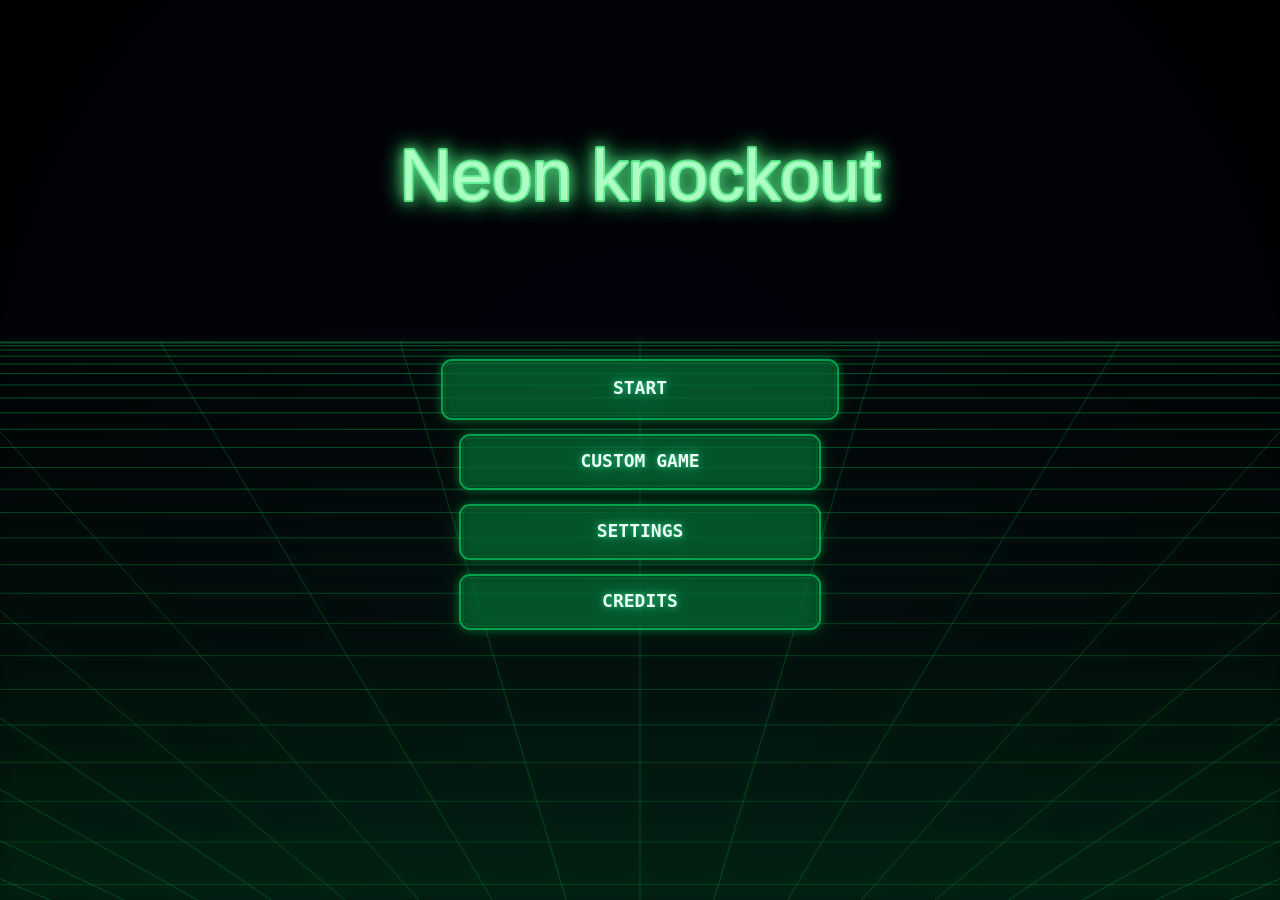
==== games/neon-knockout/index.html @ 437cd934 "Add files via upload" ====
<!doctype html>
<html lang="en">
<head>
  <meta charset="utf-8" />
  <meta name="viewport" content="width=device-width,initial-scale=1,maximum-scale=1,user-scalable=no,viewport-fit=cover" />
  <title>Neon Knockout</title>
  <link rel="icon" href="data:,">
  <style>
    html, body {
      margin: 0;
      padding: 0;
      background: #050505;
      overflow: hidden;
      height: 100%;
      overscroll-behavior: none;
      font-family: ui-monospace, SFMono-Regular, Menlo, Monaco, Consolas, "Liberation Mono", "Courier New", monospace;
      color: #b7ffd0;
      user-select: none;
      -webkit-user-select: none;
      -webkit-touch-callout: none;
      -webkit-tap-highlight-color: transparent;
    }
    body {
      position: fixed;
      inset: 0;
    }
    canvas {
      display: block;
      width: 100vw;
      height: 100vh;
      image-rendering: pixelated;
      cursor: crosshair;
      touch-action: none;
      -webkit-user-select: none;
      -webkit-touch-callout: none;
    }
  </style>
</head>
<body>
<canvas id="c"></canvas>

<script>

(() => {
  "use strict";

  window.__nk_lastError = "";
  window.addEventListener("error", (e)=>{ window.__nk_lastError = (e && e.message) ? String(e.message) : "Unknown error"; });
  window.addEventListener("unhandledrejection", (e)=>{ window.__nk_lastError = (e && e.reason) ? String(e.reason) : "Promise rejected"; });


  // ============================================================
  // Initialization
  // ============================================================
  const canvas = document.getElementById("c");
  const ctx = canvas.getContext("2d", { alpha: false, desynchronized: true });
  const bloomCanvas = document.createElement("canvas");
  const bloomCtx = bloomCanvas.getContext("2d", { desynchronized: true });
  // --- Fatal error guard: show an overlay instead of a silent black screen ---
  let fatalErrorMsg = null;
  window.addEventListener("error", (e) => {
    fatalErrorMsg = (e && e.message) ? e.message : "Unknown error";
    console.error(e.error || e);
  });
  function drawFatalError(){
    ctx.save();
    ctx.fillStyle = "rgba(0,0,0,0.85)";
    ctx.fillRect(0,0,W,H);
    ctx.strokeStyle = "rgba(0,228,102,0.9)";
    ctx.lineWidth = 2;
    ctx.strokeRect(40,40,W-80,H-80);
    ctx.fillStyle = "rgba(0,228,102,0.95)";
    ctx.font = "20px monospace";
    ctx.fillText("RUNTIME ERROR", 60, 80);
    ctx.font = "14px monospace";
    const msg = String(fatalErrorMsg || "");
    const words = msg.split(/\s+/);
    let x = 60, y = 110, maxW = W-120;
    let line = "";
    for (const w of words){
      const test = line ? (line + " " + w) : w;
      if (ctx.measureText(test).width > maxW){
        ctx.fillText(line, x, y);
        y += 18;
        line = w;
      } else {
        line = test;
      }
      if (y > H-60) break;
    }
    if (line && y <= H-60) ctx.fillText(line, x, y);
    ctx.font = "12px monospace";
    ctx.fillText("Open console for details. Fix the syntax/error and refresh.", 60, H-55);
    ctx.restore();
  }
  const UA = navigator.userAgent || "";
  const IS_FIREFOX = /firefox/i.test(UA);
  const PERF = {
    firefox: IS_FIREFOX,
    // Firefox struggles with full-frame blur/filter passes in this game.
    bloomEnabled: !IS_FIREFOX,
    lowFx: IS_FIREFOX,
    dprCap: IS_FIREFOX ? 1 : 2,
    gridHoriz: IS_FIREFOX ? 20 : 28,
    gridVert: IS_FIREFOX ? 16 : 24
  };

  const DPR = Math.min(PERF.dprCap, window.devicePixelRatio || 1);
  const safeAreaProbe = document.createElement("div");
  safeAreaProbe.setAttribute("aria-hidden", "true");
  safeAreaProbe.style.cssText = [
    "position:fixed",
    "left:0",
    "top:0",
    "visibility:hidden",
    "pointer-events:none",
    "z-index:-1",
    "padding:env(safe-area-inset-top) env(safe-area-inset-right) env(safe-area-inset-bottom) env(safe-area-inset-left)"
  ].join(";");
  document.body.appendChild(safeAreaProbe);
  const SAFE_AREA = { top: 0, right: 0, bottom: 0, left: 0 };

  
  function resolveCircleCircle(a, b){
    if (!a.alive || !b.alive) return;
    const dx = b.x - a.x;
    const dy = b.y - a.y;
    const rr = a.r + b.r;
    const dist2 = dx*dx + dy*dy;
    if (dist2 >= rr*rr || dist2 === 0) return;

    const dist = Math.sqrt(dist2);
    const nx = dx / dist;
    const ny = dy / dist;

    // Positional correction (split by mass)
    const penetration = rr - dist;
    const invA = 1 / (a.m || 1);
    const invB = 1 / (b.m || 1);
    const invSum = invA + invB;

    const slop = 0.01;
    const percent = 0.92; // strong so it doesn't feel sticky
    const corr = Math.max(0, penetration - slop) * percent / invSum;

    a.x -= nx * corr * invA;
    a.y -= ny * corr * invA;
    b.x += nx * corr * invB;
    b.y += ny * corr * invB;

    // Relative velocity along normal
    const rvx = (b.vx - a.vx);
    const rvy = (b.vy - a.vy);
    const velAlongNormal = rvx*nx + rvy*ny;

    // If separating, don't add impulse
    if (velAlongNormal > 0) return;

    // Restitution (pool-y)
    const e = 0.90;
    let j = -(1 + e) * velAlongNormal;
    j = j / invSum;

    const impX = j * nx;
    const impY = j * ny;

    a.vx -= impX * invA;
    a.vy -= impY * invA;
    b.vx += impX * invB;
    b.vy += impY * invB;

    // Tiny tangential damping to prevent "glue" without adding pull
    const tx = -ny;
    const ty = nx;
    const velT = rvx*tx + rvy*ty;
    const mu = 0.012;
    const jt = -velT * mu;
    a.vx -= jt * tx * invA;
    a.vy -= jt * ty * invA;
    b.vx += jt * tx * invB;
    b.vy += jt * ty * invB;
  }

function clamp(v, a, b){ return Math.max(a, Math.min(b, v)); }

  const FONT = "ui-monospace, Menlo, Consolas, monospace";
  

  function segIntersectsRect(x1,y1,x2,y2, r){
    let t0 = 0, t1 = 1;
    const dx = x2 - x1, dy = y2 - y1;
    function clip(p,q){
      if (p === 0) return q >= 0;
      const t = q / p;
      if (p < 0){ if (t > t1) return false; if (t > t0) t0 = t; }
      else { if (t < t0) return false; if (t < t1) t1 = t; }
      return true;
    }
    if (clip(-dx, x1 - r.x) && clip(dx, (r.x + r.w) - x1) && clip(-dy, y1 - r.y) && clip(dy, (r.y + r.h) - y1)){
      return t1 > t0;
    }
    return false;
  }

  function segIntersectsCircle(x1,y1,x2,y2, c){
    const vx = x2-x1, vy = y2-y1;
    const wx = c.x-x1, wy = c.y-y1;
    const vv = vx*vx + vy*vy;
    let t = (vv>0) ? (wx*vx + wy*vy)/vv : 0;
    t = clamp(t, 0, 1);
    const px = x1 + vx*t, py = y1 + vy*t;
    const dx = c.x - px, dy = c.y - py;
    const rr = (c.r + 6);
    return (dx*dx + dy*dy) <= rr*rr;
  }

function lerp(a, b, t){ return a + (b - a) * t; }
  function smoothstep(t){ return t * t * (3 - 2 * t); }
  function rand(min, max){ return min + Math.random() * (max - min); }
  function now(){ return performance.now(); }
  function hashFNV1a(str){
    let h = 0x811c9dc5;
    for (let i = 0; i < str.length; i++){
      h ^= str.charCodeAt(i);
      h = Math.imul(h, 0x01000193);
    }
    return (h >>> 0).toString(16).padStart(8, "0");
  }
  function getBuildSignature(){
    try{
      const src = document.documentElement?.outerHTML || "";
      if (src) return hashFNV1a(src);
    } catch (_) {}
    return "00000000";
  }
  const TAU = Math.PI * 2;

  // Colors / style
  const COL_BG = "#020207";
  const COL_NEON = "#00e466";
  const COL_TEXT = "#e8fff6";
  const COL_TEXT_DIM = "rgba(232,255,246,0.82)";
  const COL_PANEL = "rgba(0,0,0,0.64)";
  const COL_PANEL_EDGE = "rgba(0,228,102,0.62)";
  const COL_ARENA_FILL = "#000000";
  const VERSION_KEY = "nk_version_counter";
  const VERSION_SIGNATURE_KEY = "nk_version_signature";
  const SETTINGS_PREFS_KEY = "nk_settings_prefs_v1";
  const MAP_UNLOCKS_KEY = "nk_map_unlocks_v1";
  const MAP_PROGRESS_KEY = "nk_map_progress_v1";
  const GAME_VERSION = (() => {
    let version = 1;
    try{
      const signature = getBuildSignature();
      const storedSignature = localStorage.getItem(VERSION_SIGNATURE_KEY);
      const storedVersion = parseInt(localStorage.getItem(VERSION_KEY) || "", 10);
      if (Number.isFinite(storedVersion) && storedVersion >= 1) version = storedVersion;

      if (!storedSignature){
        version = 1;
      } else if (storedSignature !== signature){
        version = Math.max(1, version + 1);
      }

      localStorage.setItem(VERSION_SIGNATURE_KEY, signature);
      localStorage.setItem(VERSION_KEY, String(version));
    } catch (_) {}
    return version;
  })();

  const TEAM_COLOR_PREFS_KEY = "nk_team_color_prefs_v1";
  const TEAM_COLOR_ORDER = Object.freeze(["GREEN", "RED", "BLUE", "YELLOW", "PURPLE", "PINK"]);
  const TEAM_COLOR_PRESETS = Object.freeze({
    GREEN:  Object.freeze({ label: "GREEN",  unit: "rgba(0,170,84,0.97)",   line: "rgba(0,228,102,0.72)", shadow: "rgba(0,228,102,0.56)", marker: "rgba(0,255,152,0.84)", ring: "rgba(0,228,102,0.90)" }),
    RED:    Object.freeze({ label: "RED",    unit: "rgba(202,16,54,0.98)",  line: "rgba(255,80,80,0.74)", shadow: "rgba(255,80,80,0.58)", marker: "rgba(255,110,110,0.86)", ring: "rgba(255,80,80,0.92)" }),
    BLUE:   Object.freeze({ label: "BLUE",   unit: "rgba(32,146,255,0.98)", line: "rgba(88,188,255,0.74)", shadow: "rgba(88,188,255,0.58)", marker: "rgba(148,223,255,0.88)", ring: "rgba(88,188,255,0.92)" }),
    YELLOW: Object.freeze({ label: "YELLOW", unit: "rgba(255,223,72,0.98)", line: "rgba(255,232,110,0.74)", shadow: "rgba(255,232,110,0.58)", marker: "rgba(255,244,168,0.88)", ring: "rgba(255,232,110,0.92)" }),
    PURPLE: Object.freeze({ label: "PURPLE", unit: "rgba(174,96,255,0.98)", line: "rgba(198,132,255,0.74)", shadow: "rgba(198,132,255,0.58)", marker: "rgba(224,188,255,0.88)", ring: "rgba(198,132,255,0.92)" }),
    PINK:   Object.freeze({ label: "PINK",   unit: "rgba(255,86,196,0.98)", line: "rgba(255,126,214,0.74)", shadow: "rgba(255,126,214,0.58)", marker: "rgba(255,186,232,0.88)", ring: "rgba(255,126,214,0.92)" })
  });
  function normalizeTeamColors(playerColor, enemyColor){
    const player = TEAM_COLOR_PRESETS[playerColor] ? playerColor : "GREEN";
    let enemy = TEAM_COLOR_PRESETS[enemyColor] ? enemyColor : "RED";
    if (enemy === player){
      enemy = (player === "RED") ? "BLUE" : "RED";
      if (enemy === player) enemy = "GREEN";
    }
    return { player, enemy };
  }
  function loadTeamColorPrefs(){
    try{
      const raw = localStorage.getItem(TEAM_COLOR_PREFS_KEY);
      if (!raw) return normalizeTeamColors("GREEN", "RED");
      const parsed = JSON.parse(raw);
      return normalizeTeamColors(parsed?.playerColor, parsed?.enemyColor);
    } catch (_){
      return normalizeTeamColors("GREEN", "RED");
    }
  }
  function saveTeamColorPrefs(playerColor, enemyColor){
    try{
      const normalized = normalizeTeamColors(playerColor, enemyColor);
      localStorage.setItem(TEAM_COLOR_PREFS_KEY, JSON.stringify({
        playerColor: normalized.player,
        enemyColor: normalized.enemy
      }));
    } catch (_) {}
  }
  function loadSettingsPrefs(){
    try{
      const raw = localStorage.getItem(SETTINGS_PREFS_KEY);
      if (!raw) return { sound: true, music: true, soundVolume: 0.82, musicVolume: 0.72, devMode: false };
      const parsed = JSON.parse(raw);
      const parsedSoundVolume = typeof parsed?.soundVolume === "number" ? clamp(parsed.soundVolume, 0, 1) : (parsed?.sound === false ? 0 : 0.82);
      const parsedMusicVolume = typeof parsed?.musicVolume === "number" ? clamp(parsed.musicVolume, 0, 1) : (parsed?.music === false ? 0 : 0.72);
      return {
        sound: parsedSoundVolume > 0.001,
        music: parsedMusicVolume > 0.001,
        soundVolume: parsedSoundVolume,
        musicVolume: parsedMusicVolume,
        devMode: parsed?.devMode === true
      };
    } catch (_){
      return { sound: true, music: true, soundVolume: 0.82, musicVolume: 0.72, devMode: false };
    }
  }
  function saveSettingsPrefs(soundVolume, musicVolume, devMode){
    const sfx = clamp(soundVolume ?? 0.82, 0, 1);
    const music = clamp(musicVolume ?? 0.72, 0, 1);
    try{
      localStorage.setItem(SETTINGS_PREFS_KEY, JSON.stringify({
        sound: sfx > 0.001,
        music: music > 0.001,
        soundVolume: sfx,
        musicVolume: music,
        devMode: devMode === true
      }));
    } catch (_) {}
  }
  function loadMapUnlocks(){
    try{
      const raw = localStorage.getItem(MAP_UNLOCKS_KEY);
      if (!raw) return { bridges: false, doors: false };
      const parsed = JSON.parse(raw);
      return {
        bridges: parsed?.bridges === true,
        doors: parsed?.doors === true
      };
    } catch (_){
      return { bridges: false, doors: false };
    }
  }
  function saveMapUnlocks(){
    try{
      localStorage.setItem(MAP_UNLOCKS_KEY, JSON.stringify({
        bridges: mapUnlocks.bridges === true,
        doors: mapUnlocks.doors === true
      }));
    } catch (_) {}
  }
  function loadMapProgress(){
    try{
      const raw = localStorage.getItem(MAP_PROGRESS_KEY);
      if (!raw) return { multiplayerRounds: 0, hardRounds: 0, normalRounds: 0 };
      const parsed = JSON.parse(raw);
      return {
        multiplayerRounds: Math.max(0, parsed?.multiplayerRounds | 0),
        hardRounds: Math.max(0, parsed?.hardRounds | 0),
        normalRounds: Math.max(0, parsed?.normalRounds | 0)
      };
    } catch (_){
      return { multiplayerRounds: 0, hardRounds: 0, normalRounds: 0 };
    }
  }
  function saveMapProgress(){
    try{
      localStorage.setItem(MAP_PROGRESS_KEY, JSON.stringify({
        multiplayerRounds: mapProgress.multiplayerRounds | 0,
        hardRounds: mapProgress.hardRounds | 0,
        normalRounds: mapProgress.normalRounds | 0
      }));
    } catch (_) {}
  }
  // Resize
  let W = 0, H = 0;
  function readPx(v){
    const n = parseFloat(v || "0");
    return Number.isFinite(n) ? n : 0;
  }
  function updateSafeAreaInsets(){
    const cs = getComputedStyle(safeAreaProbe);
    SAFE_AREA.top = readPx(cs.paddingTop);
    SAFE_AREA.right = readPx(cs.paddingRight);
    SAFE_AREA.bottom = readPx(cs.paddingBottom);
    SAFE_AREA.left = readPx(cs.paddingLeft);
  }
  function hasCoarsePointer(){
    try{
      return !!(navigator.maxTouchPoints > 0 || window.matchMedia?.("(pointer: coarse)")?.matches);
    } catch (_){
      return navigator.maxTouchPoints > 0;
    }
  }
  function isPhoneViewport(){
    return hasCoarsePointer() && (Math.min(W, H) <= 560 || (W <= 980 && H <= 560));
  }
  function isMobileCompactLayout(){
    return isPhoneViewport();
  }
  function isShortViewport(){
    return H <= 760 || (W <= 1280 && H <= 820);
  }
  function isSetupCompactLayout(){
    return isMobileCompactLayout() || isShortViewport();
  }
  function needsLandscapeRotateOverlay(){
    return isPhoneViewport() && H > W;
  }
  function getViewportLayoutMetrics(){
    const compact = isMobileCompactLayout();
    const top = SAFE_AREA.top + (compact ? 8 : 0);
    const right = SAFE_AREA.right + (compact ? 8 : 0);
    const bottom = SAFE_AREA.bottom + (compact ? 16 : 0);
    const left = SAFE_AREA.left + (compact ? 8 : 0);
    const usableW = Math.max(1, W - left - right);
    const usableH = Math.max(1, H - top - bottom);
    return {
      top, right, bottom, left, usableW, usableH,
      cx: left + usableW * 0.5,
      cy: top + usableH * 0.5
    };
  }
  function resize(){
    W = Math.floor(window.innerWidth);
    H = Math.floor(window.innerHeight);
    updateSafeAreaInsets();
    canvas.width = Math.floor(W * DPR);
    canvas.height = Math.floor(H * DPR);
    bloomCanvas.width = W;
    bloomCanvas.height = H;
    canvas.style.width = W + "px";
    canvas.style.height = H + "px";
    ctx.setTransform(DPR, 0, 0, DPR, 0, 0);
  }
  window.addEventListener("resize", resize, { passive: true });
  resize();

  // ============================================================
  // Settings (audio + team colors persisted)
  // ============================================================
  const loadedSettings = loadSettingsPrefs();
  const loadedTeamColors = loadTeamColorPrefs();
  const settings = {
    sound: loadedSettings.sound,
    music: loadedSettings.music,
    soundVolume: loadedSettings.soundVolume,
    musicVolume: loadedSettings.musicVolume,
    devMode: loadedSettings.devMode === true,
    playerColor: loadedTeamColors.player,
    enemyColor: loadedTeamColors.enemy
  };
  const loadedMapUnlocks = loadMapUnlocks();
  const mapUnlocks = {
    bridges: loadedMapUnlocks.bridges,
    doors: loadedMapUnlocks.doors
  };
  const loadedMapProgress = loadMapProgress();
  const mapProgress = {
    multiplayerRounds: loadedMapProgress.multiplayerRounds,
    hardRounds: loadedMapProgress.hardRounds,
    normalRounds: loadedMapProgress.normalRounds
  };
  const unlockToast = {
    active: false,
    timer: 0,
    title: "",
    subtitle: ""
  };
  const ONBOARDING_TUTORIALS = Object.freeze({
    KNOCKOUT: Object.freeze({
      title: "KNOCKOUT",
      subtitle: "GOAL: Knock all opponents off the arena.",
      tips: Object.freeze([
        "1) Tap a unit, then tap a spot to aim it.",
        "2) Set all arrows, then press START.",
        "3) Push opponents out of bounds.",
        "4) Walls and bumpers can change movement."
      ])
    }),
    FOOTBALL: Object.freeze({
      title: "FOOTBALL",
      subtitle: "GOAL: Bring the ball to the opponent end zone.",
      tips: Object.freeze([
        "1) Move onto the ball to pick it up.",
        "2) The carrier keeps the ball until knocked off.",
        "3) Reach the far end zone to score.",
        "4) Use teammates to block defenders."
      ])
    }),
    KEEP_AWAY: Object.freeze({
      title: "KEEP AWAY",
      subtitle: "GOAL: Hold the ball for 3 turns.",
      tips: Object.freeze([
        "1) Move onto the ball to pick it up.",
        "2) Hold the ball for 3 turns to win.",
        "3) Push opponents away to protect the carrier.",
        "4) If the carrier falls off, the ball resets to center."
      ])
    })
  });
  function onboardingModeKey(){
    return String(config.mode || "KNOCKOUT");
  }
  function getOnboardingTutorial(modeKey){
    return ONBOARDING_TUTORIALS[modeKey] || ONBOARDING_TUTORIALS.KNOCKOUT;
  }
  const onboarding = {
    active: false,
    mode: "KNOCKOUT",
    shownModes: new Set()
  };
  function armOnboardingIfNeeded(){
    const mode = onboardingModeKey();
    onboarding.mode = mode;
    onboarding.active = !onboarding.shownModes.has(mode);
  }
  function dismissOnboarding(){
    onboarding.active = false;
    onboarding.shownModes.add(onboarding.mode || onboardingModeKey());
  }
  function setSoundVolume(value){
    settings.soundVolume = clamp(value, 0, 1);
    settings.sound = settings.soundVolume > 0.001;
    saveSettingsPrefs(settings.soundVolume, settings.musicVolume, settings.devMode);
    if (settings.sound) ensureAudio();
  }
  function setMusicVolume(value, userGesture=false){
    settings.musicVolume = clamp(value, 0, 1);
    settings.music = settings.musicVolume > 0.001;
    saveSettingsPrefs(settings.soundVolume, settings.musicVolume, settings.devMode);
    applyMusicState(userGesture);
  }
  function setDevModeEnabled(enabled){
    settings.devMode = !!enabled;
    saveSettingsPrefs(settings.soundVolume, settings.musicVolume, settings.devMode);
  }
  function getTeamPalette(team){
    const key = (team === 1) ? settings.playerColor : settings.enemyColor;
    return TEAM_COLOR_PRESETS[key] || TEAM_COLOR_PRESETS.GREEN;
  }
  function setTeamColorPreference(team, colorKey){
    if (!TEAM_COLOR_PRESETS[colorKey]) return false;
    if (team === 1){
      if (colorKey === settings.enemyColor) return false;
      settings.playerColor = colorKey;
    } else {
      if (colorKey === settings.playerColor) return false;
      settings.enemyColor = colorKey;
    }
    saveTeamColorPrefs(settings.playerColor, settings.enemyColor);
    return true;
  }

  // ============================================================
  // Game Config (Custom Game / Quick Match)
  // ============================================================
  const config = {
    players: 1,          // 1 | 2
    mode: "KNOCKOUT",    // "KNOCKOUT" | "FOOTBALL" | "KEEP_AWAY"
    difficulty: "NORMAL", // "EASY" | "NORMAL" | "HARD" (single-player only)
    stage: "CLASSIC",   // "CLASSIC" | "BUMPER3" | "WALLS" | "CIRCLE" | "BRIDGES" | "DOORS"
    series: "BO3",      // "BO3" | "BO6" | "BO9"
    speed: "1X",        // "1X" | "2X"
    modifier: "STANDARD" // "STANDARD" | "ICE" | "HEAVY" | "BOUNCY"
  };
  function isTwoPlayerMode(){ return config.players === 2; }
  function isSinglePlayerMode(){ return config.players !== 2; }
  function isKnockoutMode(){ return config.mode === "KNOCKOUT"; }
  function isFootballMode(){ return config.mode === "FOOTBALL"; }
  function isKeepAwayMode(){ return config.mode === "KEEP_AWAY"; }
  function isBridgesStage(){ return config.stage === "BRIDGES"; }
  function isDoorsStage(){ return config.stage === "DOORS"; }
  function isCurlingMode(){ return false; } // Legacy mode removed.
  function isHockeyMode(){ return config.mode === "HOCKEY"; }
  function usesCarryBallMode(){ return isFootballMode() || isKeepAwayMode(); }
  function usesPrivacyGate(){ return isTwoPlayerMode(); }
  const SERIES_LOOKUP = Object.freeze({
    BO3: { bestOf: 3, firstTo: 2 },
    BO6: { bestOf: 6, firstTo: 3 },
    BO9: { bestOf: 9, firstTo: 5 }
  });
  function seriesMeta(series=config.series){
    return SERIES_LOOKUP[series] || SERIES_LOOKUP.BO3;
  }
  const MODIFIER_LABELS = Object.freeze({
    STANDARD: "STANDARD",
    ICE: "ICE FLOOR",
    HEAVY: "HEAVY MODE",
    BOUNCY: "BOUNCY MODE"
  });
  function modifierLabel(mod=config.modifier){
    return MODIFIER_LABELS[mod] || MODIFIER_LABELS.STANDARD;
  }
  function speedMultiplier(){
    return (config.speed === "2X") ? 2 : 1;
  }
  const DIFF = {
    EASY:   { aimJitter: 120, distMin: 0.20, distMax: 0.54, steer: 0.08, intercept: 0.00, leadJitter: 0.44, circleSafety: 0.08, edgeSafety: 0.06, directBias: 0.78, fastShotBias: 0.26, pressure: 1.00 },
    NORMAL: { aimJitter: 66,  distMin: 0.34, distMax: 0.76, steer: 0.15, intercept: 0.24, leadJitter: 0.28, circleSafety: 0.45, edgeSafety: 0.30, directBias: 0.68, fastShotBias: 0.40, pressure: 1.08 },
    HARD:   { aimJitter: 8,   distMin: 0.76, distMax: 1.00, steer: 0.24, intercept: 0.96, leadJitter: 0.03, circleSafety: 0.82, edgeSafety: 0.70, directBias: 0.56, fastShotBias: 0.78, pressure: 1.48 }
  };

  // ============================================================
  // Audio (simple beeps + background music)
  // ============================================================
  const MUSIC_TRACK_SRC = "arcade-ride-vens-adams-main-version-27955-01-45.mp3";
  let audioCtx = null;
  let bgMusicEl = null;
  let bgMusicSourceNode = null;
  let bgMusicGainNode = null;
  const sfxCooldowns = Object.create(null);
  function audioFeatureEnabled(){
    return (settings.sound && settings.soundVolume > 0.001) || (settings.music && settings.musicVolume > 0.001);
  }
  function soundGainScale(value){
    const v = clamp(value, 0, 1);
    return v <= 0.001 ? 0 : Math.pow(v, 1.8);
  }
  function musicGainScale(value){
    const v = clamp(value, 0, 1);
    return v <= 0.001 ? 0 : Math.pow(v, 1.6);
  }
  function ensureAudio(){
    if (!audioFeatureEnabled()) return null;
    if (!audioCtx){
      const AC = window.AudioContext || window.webkitAudioContext;
      if (!AC) return null;
      audioCtx = new AC();
    }
    if (audioCtx.state === "suspended") audioCtx.resume().catch(()=>{});
    return audioCtx;
  }
  function ensureMusicEl(){
    if (bgMusicEl) return bgMusicEl;
    try{
      const a = new Audio(MUSIC_TRACK_SRC);
      a.loop = true;
      a.volume = 1;
      a.preload = "auto";
      a.playsInline = true;
      bgMusicEl = a;
    } catch (_){
      bgMusicEl = null;
    }
    return bgMusicEl;
  }
  function ensureMusicRouting(){
    const ac = ensureAudio();
    const m = ensureMusicEl();
    if (!ac || !m) return null;
    if (!bgMusicGainNode){
      bgMusicGainNode = ac.createGain();
      bgMusicGainNode.gain.setValueAtTime(0, ac.currentTime);
      bgMusicGainNode.connect(ac.destination);
    }
    if (!bgMusicSourceNode){
      try{
        bgMusicSourceNode = ac.createMediaElementSource(m);
        bgMusicSourceNode.connect(bgMusicGainNode);
      } catch (_){
        bgMusicSourceNode = null;
      }
    }
    return bgMusicGainNode;
  }
  function applyMusicState(userGesture=false){
    const m = ensureMusicEl();
    if (!m) return;
    const ac = ensureAudio();
    const gainNode = ensureMusicRouting();
    if (gainNode && ac){
      gainNode.gain.cancelScheduledValues(ac.currentTime);
      gainNode.gain.setValueAtTime(0.34 * musicGainScale(settings.musicVolume), ac.currentTime);
      m.volume = 1;
    } else {
      m.volume = 0.34 * musicGainScale(settings.musicVolume);
    }
    if (!settings.music || settings.musicVolume <= 0.001 || document.hidden){
      m.pause();
      return;
    }
    const p = m.play();
    if (p && typeof p.catch === "function") p.catch(()=>{});
  }
  function canPlaySfx(key, minGap=0.04){
    const now = performance.now() * 0.001;
    if ((sfxCooldowns[key] || 0) > now) return false;
    sfxCooldowns[key] = now + minGap;
    return true;
  }
  function beep(freq=440, dur=0.06, type="sine", gain=0.05){
    if (!settings.sound || settings.soundVolume <= 0.001) return;
    const ac = ensureAudio();
    if (!ac) return;
    const t0 = ac.currentTime;
    const o = ac.createOscillator();
    const g = ac.createGain();
    o.type = type;
    o.frequency.setValueAtTime(freq, t0);
    g.gain.setValueAtTime(0, t0);
    g.gain.linearRampToValueAtTime(gain * soundGainScale(settings.soundVolume), t0 + 0.005);
    g.gain.exponentialRampToValueAtTime(0.0001, t0 + dur);
    o.connect(g);
    g.connect(ac.destination);
    o.start(t0);
    o.stop(t0 + dur + 0.02);
  }
  function tone(freq=440, dur=0.06, type="sine", gain=0.05, when=0, endFreq=null){
    if (!settings.sound || settings.soundVolume <= 0.001) return;
    const ac = ensureAudio();
    if (!ac) return;
    const t0 = ac.currentTime + Math.max(0, when);
    const o = ac.createOscillator();
    const g = ac.createGain();
    o.type = type;
    o.frequency.setValueAtTime(freq, t0);
    if (endFreq != null) o.frequency.exponentialRampToValueAtTime(Math.max(24, endFreq), t0 + dur);
    g.gain.setValueAtTime(0.0001, t0);
    g.gain.exponentialRampToValueAtTime(Math.max(0.0001, gain * soundGainScale(settings.soundVolume)), t0 + 0.01);
    g.gain.exponentialRampToValueAtTime(0.0001, t0 + dur);
    o.connect(g);
    g.connect(ac.destination);
    o.start(t0);
    o.stop(t0 + dur + 0.03);
  }
  function noiseBurst(dur=0.08, gain=0.03, when=0, hp=260, lp=2600){
    if (!settings.sound || settings.soundVolume <= 0.001) return;
    const ac = ensureAudio();
    if (!ac) return;
    const t0 = ac.currentTime + Math.max(0, when);
    const frames = Math.max(1, Math.floor(ac.sampleRate * dur));
    const buffer = ac.createBuffer(1, frames, ac.sampleRate);
    const data = buffer.getChannelData(0);
    for (let i = 0; i < frames; i++) data[i] = (Math.random() * 2 - 1) * (1 - i / frames);
    const src = ac.createBufferSource();
    src.buffer = buffer;
    const hpNode = ac.createBiquadFilter();
    hpNode.type = "highpass";
    hpNode.frequency.setValueAtTime(hp, t0);
    const lpNode = ac.createBiquadFilter();
    lpNode.type = "lowpass";
    lpNode.frequency.setValueAtTime(lp, t0);
    const g = ac.createGain();
    g.gain.setValueAtTime(0.0001, t0);
    g.gain.exponentialRampToValueAtTime(Math.max(0.0001, gain * soundGainScale(settings.soundVolume)), t0 + 0.008);
    g.gain.exponentialRampToValueAtTime(0.0001, t0 + dur);
    src.connect(hpNode);
    hpNode.connect(lpNode);
    lpNode.connect(g);
    g.connect(ac.destination);
    src.start(t0);
    src.stop(t0 + dur + 0.02);
  }
  function clickSound(){ beep(880, 0.04, "square", 0.03); }
  function impactSound(strength){
    if (!canPlaySfx("impact", 0.045)) return;
    const f = clamp(220 + strength * 260, 200, 700);
    beep(f, 0.05, "sawtooth", clamp(0.02 + strength * 0.06, 0.02, 0.09));
  }
  function heavyKnockoutSmash(strength=1){
    if (!canPlaySfx("smash", 0.12)) return;
    const s = clamp(strength, 0, 1);
    tone(180 + 60 * s, 0.11, "sawtooth", 0.06 + 0.03 * s, 0, 72 + 22 * s);
    tone(420 + 120 * s, 0.075, "square", 0.018 + 0.012 * s, 0.012, 180 + 60 * s);
    noiseBurst(0.07, 0.018 + 0.012 * s, 0.002, 420, 3800);
  }
  function fallOutSound(count=1){
    if (!canPlaySfx("fallout", 0.06)) return;
    const s = clamp((count - 1) * 0.18, 0, 0.35);
    tone(260, 0.14, "triangle", 0.04 + s * 0.03, 0, 70);
    noiseBurst(0.09, 0.015 + s * 0.01, 0.018, 1800, 7200);
  }
  function ballPickupSound(stolen=false){
    if (!canPlaySfx(stolen ? "ball_steal" : "ball_pickup", 0.05)) return;
    if (stolen){
      tone(420, 0.045, "square", 0.03, 0, 620);
      tone(640, 0.05, "triangle", 0.024, 0.03, 820);
    } else {
      tone(760, 0.045, "triangle", 0.028, 0, 980);
      tone(980, 0.05, "sine", 0.02, 0.026, 1220);
    }
  }
  function footballScoreSound(){
    if (!canPlaySfx("football_score", 0.2)) return;
    tone(360, 0.08, "square", 0.035, 0, 520);
    tone(540, 0.09, "square", 0.04, 0.07, 760);
    tone(810, 0.16, "triangle", 0.045, 0.15, 1120);
  }
  function doorToggleSound(){
    if (!canPlaySfx("door_toggle", 0.08)) return;
    tone(190, 0.06, "sawtooth", 0.028, 0, 130);
    tone(260, 0.09, "square", 0.016, 0.025, 210);
  }
  function bumperHitSound(strength=1){
    if (!canPlaySfx("bumper", 0.05)) return;
    const s = clamp(strength, 0, 1);
    tone(540 + 120 * s, 0.045, "square", 0.024 + 0.012 * s, 0, 860 + 140 * s);
    tone(820 + 160 * s, 0.05, "triangle", 0.018 + 0.008 * s, 0.018, 1180 + 180 * s);
  }
  function winSound(){
    beep(523.25, 0.07, "square", 0.04);
    setTimeout(()=>beep(659.25,0.07,"square",0.04), 90);
    setTimeout(()=>beep(783.99,0.09,"square",0.05), 190);
  }
  window.addEventListener("pointerdown", () => { ensureAudio(); applyMusicState(true); }, { once: true });
  window.addEventListener("touchstart", () => { ensureAudio(); applyMusicState(true); }, { once: true, passive: true });
  document.addEventListener("visibilitychange", () => { applyMusicState(false); });

  // ============================================================
  // Game state management
  // ============================================================
  const State = Object.freeze({
    MENU: "menu",
    SETUP: "setup",
    SETTINGS: "settings",
    CREDITS: "credits",
    HELP: "help",
    GAME: "game",
    PAUSE: "pause",
    WIN: "win"
  });
  let state = State.MENU;

  // Smooth transitions
  let transition = { active:false, t:0, dur:260, from:State.MENU, to:State.MENU };
  function goTo(newState){
    if (transition.active) return;
    if (newState === State.CREDITS){
      creditsScrollY = 0;
    } else if (newState === State.HELP){
      helpScrollY = 0;
    } else if (newState === State.SETTINGS){
      settingsScrollY = 0;
    }
    transition.active = true;
    transition.t = 0;
    transition.from = state;
    transition.to = newState;
  }

  // ============================================================
  // UI Helpers / Buttons
  // ============================================================
  let setupScrollY = 0;
  let setupScrollMax = 0;
  let setupSectionHeaders = [];
  let settingsScrollY = 0;
  let settingsScrollMax = 0;
  const settingsSliderDrag = { key: null };
  let creditsScrollY = 0;
  let creditsScrollMax = 0;
  let helpScrollY = 0;
  let helpScrollMax = 0;

  const ui = { buttons: [],
    savedButtons: null,
    pauseButtons: [], pressed: null };

  function addButton(id, x, y, w, h, label, onClick, enabled=true, selected=false){
    ui.buttons.push({ id, x, y, w, h, label, onClick, enabled, selected });
  }
  function pointInRect(px, py, r){
    return px >= r.x && px <= r.x + r.w && py >= r.y && py <= r.y + r.h;
  }
  // Rounded-rect helper.
  // Supports BOTH signatures:
  //   roundRect(ctx, x, y, w, h, r)   (preferred)
  //   roundRect(x, y, w, h, r)        (legacy)  -> uses global ctx
  function roundRect(c, x, y, w, h, r){
    // If the first arg isn't a 2D context, assume legacy usage and shift args.
    if (!c || typeof c.beginPath !== 'function'){
      r = h; h = w; w = y; y = x; x = c; c = ctx;
    }
    r = Math.min(r ?? 0, w/2, h/2);
    c.beginPath();
    c.moveTo(x + r, y);
    c.arcTo(x + w, y, x + w, y + h, r);
    c.arcTo(x + w, y + h, x, y + h, r);
    c.arcTo(x, y + h, x, y, r);
    c.arcTo(x, y, x + w, y, r);
    c.closePath();
  }
  function drawButton(b, mx, my){
    const hovered = b.enabled && pointInRect(mx, my, b);
    const pressed = (ui.pressed && ui.pressed.id === b.id);
    const selected = !!b.selected;
    const glow = selected ? 20 : (hovered ? 18 : 10);

    ctx.save();
    ctx.globalAlpha = b.enabled ? 1 : 0.22;

    ctx.fillStyle = selected ? "rgba(12,54,34,0.62)" : "rgba(6,32,21,0.54)";
    ctx.strokeStyle = selected ? "rgba(0,228,102,0.98)" : (hovered ? "rgba(0,228,102,0.95)" : "rgba(0,228,102,0.58)");
    ctx.lineWidth = selected ? 3 : 2;

    ctx.shadowColor = "rgba(0,228,102,0.75)";
    ctx.shadowBlur = glow;

    const r = 10;
    roundRect(ctx, b.x, b.y, b.w, b.h, r);
    ctx.fill();
    ctx.shadowBlur = 0;
    ctx.stroke();

    ctx.strokeStyle = selected ? "rgba(0,228,102,0.62)" : (hovered ? "rgba(0,228,102,0.38)" : "rgba(0,228,102,0.24)");
    ctx.lineWidth = 1;
    roundRect(ctx, b.x + 3, b.y + 3, b.w - 6, b.h - 6, r - 3);
    ctx.stroke();

    ctx.fillStyle = hovered ? COL_NEON : COL_TEXT;
    const btnFont = (String(b.label).length > 12) ? "600 15px ui-monospace, Menlo, Consolas, monospace" : "600 18px ui-monospace, Menlo, Consolas, monospace";
    ctx.font = btnFont;
    ctx.textAlign = "center";
    ctx.textBaseline = "middle";
    const dy = pressed ? 1.5 : 0;
    ctx.shadowColor = "rgba(0,228,102,0.6)";
    ctx.shadowBlur = hovered ? 10 : 6;
    ctx.fillText(b.label, b.x + b.w / 2, b.y + b.h / 2 + dy);

    ctx.restore();
  }
  function drawPanel(x, y, w, h){
    ctx.save();
    ctx.fillStyle = COL_PANEL;
    ctx.strokeStyle = COL_PANEL_EDGE;
    ctx.lineWidth = 2;
    ctx.shadowColor = "rgba(0,228,102,0.35)";
    ctx.shadowBlur = 18;
    roundRect(ctx, x, y, w, h, 14);
    ctx.fill();
    ctx.shadowBlur = 0;
    ctx.stroke();
    ctx.restore();
  }

  // ============================================================
  // Input handling
  // ============================================================
  const input = { x:0, y:0, down:false, justDown:false, justUp:false, pointerId:null };
  const setupTouchScroll = { active:false, pointerId:null, startY:0, lastY:0, moved:false };
  const settingsTouchScroll = { active:false, pointerId:null, startY:0, lastY:0, moved:false };
  const creditsTouchScroll = { active:false, pointerId:null, startY:0, lastY:0, moved:false };
  const helpTouchScroll = { active:false, pointerId:null, startY:0, lastY:0, moved:false };

  function canvasToWorld(e){
    const rect = canvas.getBoundingClientRect();
    return { x: (e.clientX - rect.left), y: (e.clientY - rect.top) };
  }

  function clearSetupTouchScroll(){
    setupTouchScroll.active = false;
    setupTouchScroll.pointerId = null;
    setupTouchScroll.startY = 0;
    setupTouchScroll.lastY = 0;
    setupTouchScroll.moved = false;
  }
  function clearSettingsTouchScroll(){
    settingsTouchScroll.active = false;
    settingsTouchScroll.pointerId = null;
    settingsTouchScroll.startY = 0;
    settingsTouchScroll.lastY = 0;
    settingsTouchScroll.moved = false;
  }
  function clearCreditsTouchScroll(){
    creditsTouchScroll.active = false;
    creditsTouchScroll.pointerId = null;
    creditsTouchScroll.startY = 0;
    creditsTouchScroll.lastY = 0;
    creditsTouchScroll.moved = false;
  }
  function clearHelpTouchScroll(){
    helpTouchScroll.active = false;
    helpTouchScroll.pointerId = null;
    helpTouchScroll.startY = 0;
    helpTouchScroll.lastY = 0;
    helpTouchScroll.moved = false;
  }

  function pointInSetupScrollArea(x, y){
    if (state !== State.SETUP) return false;
    const { viewX, viewY, viewW, viewH } = getSetupLayout();
    return x >= viewX && x <= (viewX + viewW) && y >= viewY && y <= (viewY + viewH);
  }
  function pointInSettingsScrollArea(x, y){
    if (state !== State.SETTINGS) return false;
    const { viewX, viewY, viewW, viewH } = getSettingsLayout();
    return x >= viewX && x <= (viewX + viewW) && y >= viewY && y <= (viewY + viewH);
  }
  function pointInCreditsScrollArea(x, y){
    if (state !== State.CREDITS) return false;
    const { viewX, viewY, viewW, viewH } = getCreditsLayout();
    return x >= viewX && x <= (viewX + viewW) && y >= viewY && y <= (viewY + viewH);
  }
  function pointInHelpScrollArea(x, y){
    if (state !== State.HELP) return false;
    const { viewX, viewY, viewW, viewH } = getHelpLayout();
    return x >= viewX && x <= (viewX + viewW) && y >= viewY && y <= (viewY + viewH);
  }

  function isTouchLikePointer(e){
    return !("pointerType" in e) || e.pointerType === "touch" || e.pointerType === "pen";
  }

  function handlePointerMove(e){
    const p = canvasToWorld(e);
    input.x = p.x;
    input.y = p.y;
    if (needsLandscapeRotateOverlay()) return;

    if (setupTouchScroll.active && state === State.SETUP && input.down && e.pointerId === setupTouchScroll.pointerId){
      const dy = input.y - setupTouchScroll.lastY;
      setupTouchScroll.lastY = input.y;

      if (Math.abs(input.y - setupTouchScroll.startY) > 6){
        setupTouchScroll.moved = true;
        if (ui.pressed) ui.pressed = null;
      }

      if (setupScrollMax > 0 && dy !== 0){
        const nextY = clamp(setupScrollY - dy, 0, setupScrollMax);
        if (nextY !== setupScrollY){
          setupScrollY = nextY;
          buildSetupUI();
        }
      }
    }
    if (settingsTouchScroll.active && state === State.SETTINGS && input.down && e.pointerId === settingsTouchScroll.pointerId){
      const dy = input.y - settingsTouchScroll.lastY;
      settingsTouchScroll.lastY = input.y;

      if (Math.abs(input.y - settingsTouchScroll.startY) > 6){
        settingsTouchScroll.moved = true;
        if (ui.pressed) ui.pressed = null;
      }

      if (settingsScrollMax > 0 && dy !== 0){
        const nextY = clamp(settingsScrollY - dy, 0, settingsScrollMax);
        if (nextY !== settingsScrollY){
          settingsScrollY = nextY;
        }
      }
    }
    if (creditsTouchScroll.active && state === State.CREDITS && input.down && e.pointerId === creditsTouchScroll.pointerId){
      const dy = input.y - creditsTouchScroll.lastY;
      creditsTouchScroll.lastY = input.y;

      if (Math.abs(input.y - creditsTouchScroll.startY) > 6){
        creditsTouchScroll.moved = true;
        if (ui.pressed) ui.pressed = null;
      }

      if (creditsScrollMax > 0 && dy !== 0){
        const nextY = clamp(creditsScrollY - dy, 0, creditsScrollMax);
        if (nextY !== creditsScrollY){
          creditsScrollY = nextY;
        }
      }
    }
    if (helpTouchScroll.active && state === State.HELP && input.down && e.pointerId === helpTouchScroll.pointerId){
      const dy = input.y - helpTouchScroll.lastY;
      helpTouchScroll.lastY = input.y;

      if (Math.abs(input.y - helpTouchScroll.startY) > 6){
        helpTouchScroll.moved = true;
        if (ui.pressed) ui.pressed = null;
      }

      if (helpScrollMax > 0 && dy !== 0){
        const nextY = clamp(helpScrollY - dy, 0, helpScrollMax);
        if (nextY !== helpScrollY){
          helpScrollY = nextY;
        }
      }
    }
  }

  function handlePointerDown(e){
    const p = canvasToWorld(e);
    input.x = p.x;
    input.y = p.y;
    if (needsLandscapeRotateOverlay()){
      input.down = false;
      input.justDown = false;
      input.pointerId = null;
      ui.pressed = null;
      return;
    }
    input.down = true;
    input.justDown = true;
    input.pointerId = e.pointerId;
    canvas.setPointerCapture?.(e.pointerId);

    clearSetupTouchScroll();
    clearSettingsTouchScroll();
    clearCreditsTouchScroll();
    clearHelpTouchScroll();
    if (isTouchLikePointer(e) && pointInSetupScrollArea(input.x, input.y) && setupScrollMax > 0){
      setupTouchScroll.active = true;
      setupTouchScroll.pointerId = e.pointerId;
      setupTouchScroll.startY = input.y;
      setupTouchScroll.lastY = input.y;
      setupTouchScroll.moved = false;
    }
    if (isTouchLikePointer(e) && pointInSettingsScrollArea(input.x, input.y) && settingsScrollMax > 0){
      settingsTouchScroll.active = true;
      settingsTouchScroll.pointerId = e.pointerId;
      settingsTouchScroll.startY = input.y;
      settingsTouchScroll.lastY = input.y;
      settingsTouchScroll.moved = false;
    }
    if (isTouchLikePointer(e) && pointInCreditsScrollArea(input.x, input.y) && creditsScrollMax > 0){
      creditsTouchScroll.active = true;
      creditsTouchScroll.pointerId = e.pointerId;
      creditsTouchScroll.startY = input.y;
      creditsTouchScroll.lastY = input.y;
      creditsTouchScroll.moved = false;
    }
    if (isTouchLikePointer(e) && pointInHelpScrollArea(input.x, input.y) && helpScrollMax > 0){
      helpTouchScroll.active = true;
      helpTouchScroll.pointerId = e.pointerId;
      helpTouchScroll.startY = input.y;
      helpTouchScroll.lastY = input.y;
      helpTouchScroll.moved = false;
    }

    // First-run onboarding overlay blocks all gameplay/UI input until dismissed.
    if (state === State.GAME && onboarding.active){
      ui.pressed = null;
      return;
    }
    // While gate is active, treat tap as gate-dismiss input only.
    if (state === State.GAME && usesPrivacyGate() && game.gate !== 0){
      ui.pressed = null;
      return;
    }

    // UI press
    ui.pressed = null;
    const __btns = getActiveButtons();
    for (let i = __btns.length - 1; i >= 0; i--){
      const b = __btns[i];
      if (b.enabled && pointInRect(input.x, input.y, b)){
        ui.pressed = b;
        break;
      }
    }
  }

  function handlePointerUp(e){
    const p = canvasToWorld(e);
    input.x = p.x;
    input.y = p.y;
    if (needsLandscapeRotateOverlay()){
      input.down = false;
      input.justUp = false;
      input.pointerId = null;
      ui.pressed = null;
      clearSetupTouchScroll();
      clearSettingsTouchScroll();
      clearCreditsTouchScroll();
      clearHelpTouchScroll();
      settingsSliderDrag.key = null;
      return;
    }
    input.down = false;
    input.justUp = true;
    input.pointerId = null;
    settingsSliderDrag.key = null;
    canvas.releasePointerCapture?.(e.pointerId);

    const draggedSetup = (setupTouchScroll.active && e.pointerId === setupTouchScroll.pointerId && setupTouchScroll.moved);
    const draggedSettings = (settingsTouchScroll.active && e.pointerId === settingsTouchScroll.pointerId && settingsTouchScroll.moved);
    const draggedCredits = (creditsTouchScroll.active && e.pointerId === creditsTouchScroll.pointerId && creditsTouchScroll.moved);
    const draggedHelp = (helpTouchScroll.active && e.pointerId === helpTouchScroll.pointerId && helpTouchScroll.moved);
    clearSetupTouchScroll();
    clearSettingsTouchScroll();
    clearCreditsTouchScroll();
    clearHelpTouchScroll();

    if (state === State.GAME && onboarding.active){
      ui.pressed = null;
      return;
    }
    if (state === State.GAME && usesPrivacyGate() && game.gate !== 0){
      ui.pressed = null;
      return;
    }

    if (draggedSetup || draggedSettings || draggedCredits || draggedHelp){
      ui.pressed = null;
      return;
    }

    if (ui.pressed){
      const b = ui.pressed;
      ui.pressed = null;
      if (b.enabled && pointInRect(input.x, input.y, b)){
        clickSound();
        b.onClick();
      }
    }
  }

  function handlePointerCancel(e){
    input.down = false;
    input.justUp = false;
    input.pointerId = null;
    ui.pressed = null;
    clearSetupTouchScroll();
    clearSettingsTouchScroll();
    clearCreditsTouchScroll();
    clearHelpTouchScroll();
    canvas.releasePointerCapture?.(e.pointerId);
  }

  canvas.addEventListener("pointermove", handlePointerMove, { passive: true });
  canvas.addEventListener("pointerdown", handlePointerDown);
  canvas.addEventListener("pointerup", handlePointerUp);
  canvas.addEventListener("pointercancel", handlePointerCancel);

  // Fallback touch wiring for older browsers without Pointer Events.
  if (!("PointerEvent" in window)){
    const asTouchEvent = (t) => ({ clientX: t.clientX, clientY: t.clientY, pointerId: 1, pointerType: "touch" });
    canvas.addEventListener("touchstart", (e) => {
      if (!e.changedTouches || !e.changedTouches[0]) return;
      handlePointerDown(asTouchEvent(e.changedTouches[0]));
      e.preventDefault();
    }, { passive: false });
    canvas.addEventListener("touchmove", (e) => {
      if (!e.changedTouches || !e.changedTouches[0]) return;
      handlePointerMove(asTouchEvent(e.changedTouches[0]));
      e.preventDefault();
    }, { passive: false });
    canvas.addEventListener("touchend", (e) => {
      if (!e.changedTouches || !e.changedTouches[0]) return;
      handlePointerUp(asTouchEvent(e.changedTouches[0]));
      e.preventDefault();
    }, { passive: false });
    canvas.addEventListener("touchcancel", (e) => {
      if (!e.changedTouches || !e.changedTouches[0]) return;
      handlePointerCancel(asTouchEvent(e.changedTouches[0]));
      e.preventDefault();
    }, { passive: false });
  }

  window.addEventListener("keydown", (e) => {
    if (e.key === "Escape" || e.key === "p" || e.key === "P"){
      if (state === State.GAME) pauseGame();
      else if (state === State.PAUSE) resumeGame();
      else if (state === State.SETTINGS){
        if (settingsBackState === State.PAUSE){ state = State.PAUSE; ui.buttons = []; }
        else { goTo(State.MENU); }
      }
      else if (state === State.HELP){
        if (helpBackState){ goTo(helpBackState); }
        else { goTo(State.SETTINGS); }
      }
      else if (state === State.WIN) goTo(State.MENU);
      else if (state === State.CREDITS || state === State.SETUP) goTo(State.MENU);
      e.preventDefault();
    }
    if (state === State.GAME && game.phase === "plan"){
      if (e.key.toLowerCase() === "c"){
        clearPlans();
      }
    }
  }, { passive: false });

  // ============================================================
  // Physics
  // ============================================================
  function normalize(x,y){
    const l = Math.hypot(x,y) || 1;
    return { x: x/l, y: y/l, l };
  }
  function resolveCircleCollision(a, b){
    // Pool-like collision for equal-mass discs:
    // - strong overlap separation (prevents "wrap/orbit")
    // - exchange/solve normal components (1D along collision normal)
    // - light tangent friction (prevents endless sliding-around)
    if (!a.alive || !b.alive) return 0;

    const dx = b.x - a.x;
    const dy = b.y - a.y;
    const rr = a.r + b.r;
    const dist2 = dx*dx + dy*dy;
    if (dist2 >= rr*rr || dist2 === 0) return 0;
    const tune = getPhysicsTuning();

    const dist = Math.sqrt(dist2);
    const nx = dx / dist;
    const ny = dy / dist;

    // --- 1) positional correction (separate hard, like pool balls)
    const penetration = rr - dist;

    // Strong correction + tiny slop to avoid jitter
    const slop = 0.01;
    const percent = 1.0; // maxed (we also iterate)
    const corr = Math.max(0, penetration - slop) * percent * 0.5;

    a.x -= nx * corr;
    a.y -= ny * corr;
    b.x += nx * corr;
    b.y += ny * corr;

    // --- 2) decompose velocities into normal/tangent
    const tx = -ny, ty = nx;

    const va_n = a.vx*nx + a.vy*ny;
    const vb_n = b.vx*nx + b.vy*ny;
    const va_t = a.vx*tx + a.vy*ty;
    const vb_t = b.vx*tx + b.vy*ty;

    // If already separating along normal, skip impulse
    const relN = vb_n - va_n;
    if (relN > 0) return 0;

    // --- 3) pool-ish normal solve (equal mass 1D with restitution)
    // e close to 1 => more "knock"; <1 => a bit of energy loss (feels less floaty)
    const e = tune.unitRestitution;
    const va_n2 = (va_n + vb_n - e*(va_n - vb_n)) * 0.5;
    const vb_n2 = (va_n + vb_n + e*(va_n - vb_n)) * 0.5;

    // --- 4) tangent friction (limits wrap-around)
    // We don't want "glue", just reduce tangential relative motion on contact.
    const mu = tune.tangentFriction; // higher = heavier collisions
    const relT = (vb_t - va_t);
    const maxF = Math.abs(vb_n2 - va_n2) * mu;
    let jt = clamp(-relT * 0.5, -maxF, maxF); // 0.5 = equal mass split

    const va_t2 = va_t - jt;
    const vb_t2 = vb_t + jt;

    // --- 5) reconstruct velocities
    a.vx = va_n2*nx + va_t2*tx;
    a.vy = va_n2*ny + va_t2*ty;
    b.vx = vb_n2*nx + vb_t2*tx;
    b.vy = vb_n2*ny + vb_t2*ty;
    return Math.min(1, Math.abs(relN) / 240);
  }



  function resolveCircleCollisionStatic(u, b){
    const dx = u.x - b.x;
    const dy = u.y - b.y;
    const dist = Math.hypot(dx, dy);
    const minDist = u.r + b.r;
    if (dist <= 0 || dist >= minDist) return 0;
    const nx = dx / dist;
    const ny = dy / dist;
    const overlap = (minDist - dist);
    u.x += nx * overlap;
    u.y += ny * overlap;

    const velN = u.vx * nx + u.vy * ny;
    if (velN < 0){
      const restitution = getPhysicsTuning().bumperRestitution;
      u.vx -= (1 + restitution) * velN * nx;
      u.vy -= (1 + restitution) * velN * ny;
    }
    return Math.min(1, Math.abs(velN) / 240);
  }

  function resolveCircleRectCollision(u, r){
    // Solid wall: circle vs axis-aligned rectangle (impassable)
    const rx = r.x, ry = r.y, rw = r.w, rh = r.h;
    const closestX = Math.max(rx, Math.min(u.x, rx + rw));
    const closestY = Math.max(ry, Math.min(u.y, ry + rh));
    let dx = u.x - closestX;
    let dy = u.y - closestY;
    const rad = u.r;
    let dist2 = dx*dx + dy*dy;

    if (dist2 === 0){
      const left   = Math.abs(u.x - rx);
      const right  = Math.abs((rx + rw) - u.x);
      const top    = Math.abs(u.y - ry);
      const bottom = Math.abs((ry + rh) - u.y);
      const m = Math.min(left, right, top, bottom);
      if (m === left){ dx=-1; dy=0; }
      else if (m === right){ dx=1; dy=0; }
      else if (m === top){ dx=0; dy=-1; }
      else { dx=0; dy=1; }
      dist2 = 1;
    }

    const dist = Math.sqrt(dist2);
    if (dist >= rad) return 0;
    const nx = dx / dist;
    const ny = dy / dist;
    const overlap = (rad - dist);

    u.x += nx * overlap;
    u.y += ny * overlap;

    const velN = u.vx * nx + u.vy * ny;
    if (velN < 0){
      const tune = getPhysicsTuning();
      const restitution = tune.wallRestitution;
      u.vx -= (1 + restitution) * velN * nx;
      u.vy -= (1 + restitution) * velN * ny;

      const tx = -ny, ty = nx;
      const velT = u.vx * tx + u.vy * ty;
      const tangentialDamp = tune.wallTangentialDamp;
      u.vx -= tangentialDamp * velT * tx;
      u.vy -= tangentialDamp * velT * ty;
    }
    return Math.min(1, Math.abs(velN) / 260);
  }

  // ============================================================
  // Gameplay model (plan -> execute)
  // ============================================================
  const game = {
    match: 1,
    playerWins: 0,
    aiWins: 0,
    seriesOver: false,
    seriesWinner: null,

    phase: "plan",   // plan | resolve | over
    winner: null,

    platform: { x: 0, y: 0, w: 740, h: 320 },

    team1: [], // Player 1 units
    team2: [], // Opposing units (AI or Player 2)

    selected: -1,     // selected index in active planning team
    maxMoveDist: 230, // scaled on reset
    turnDur: 0.55,
    turnT: 0,

    impactShake: 0,

    bumpers: [],
    walls: [],
    doors: {
      openHalf: "TOP",
      resolveHalf: "TOP"
    },
    // Hotseat planning for two-player mode
    planOwner: 1,      // 1 or 2
    p1Ready: false,
    aiPlannedThisTurn: false,
    handoff: false,    // overlay "pass device"
    justSwapped: false, // for UI rebuild

    // Multiplayer privacy gates
    gate: 0,      // 0 none, 1 ready P1, 2 ready P2
    gateMsg: "",
    gateTeam: 1,
    gateHold: 0,

    // Football mode state
    football: {
      x: 0,
      y: 0,
      r: 4.2,
      carrierTeam: 0,
      carrierIndex: -1,
      stealCooldown: 0
    },

    keepAway: {
      targetStreak: 3,
      streakTeam: 0,
      streakCount: 0
    },

    curling: {
      shotsPerTeam: 4,
      shotsTaken1: 0,
      shotsTaken2: 0,
      turnTeam: 1,
      activeTeam: 0,
      activeIndex: -1,
      houseX: 0,
      houseY: 0,
      ring10: 0,
      ring8: 0,
      ring7: 0,
      ring5: 0
    },

    hockey: {
      x: 0,
      y: 0,
      vx: 0,
      vy: 0,
      r: 9.8,
      m: 0.75,
      alive: true
    }
  };

  function beginPlayerGate(team, msg){
    game.gate = team;
    game.gateTeam = team;
    game.gateMsg = msg || `PLAYER ${team} START`;
    game.gateHold = 0.12;
    game.selected = -1;
    ui.pressed = null;
  }
  function clearPlayerGate(){
    game.gate = 0;
    game.gateMsg = "";
    game.gateTeam = 1;
    game.gateHold = 0;
  }
  function beginNextMatch(){
    game.match++;
    resetMatch();
    armOnboardingIfNeeded();
    goTo(State.GAME);
  }
  function startFreshSeries(){
    game.match = 1;
    game.playerWins = 0;
    game.aiWins = 0;
    game.seriesOver = false;
    game.seriesWinner = null;
    resetMatch();
    armOnboardingIfNeeded();
    goTo(State.GAME);
  }
  function triggerUnlockToast(title, subtitle){
    unlockToast.active = true;
    unlockToast.timer = 4.2;
    unlockToast.title = title;
    unlockToast.subtitle = subtitle;
  }
  function recordMapUnlockProgress(){
    if (isTwoPlayerMode()){
      mapProgress.multiplayerRounds++;
    } else if (config.difficulty === "HARD"){
      mapProgress.hardRounds++;
    } else if (config.difficulty === "NORMAL"){
      mapProgress.normalRounds++;
    }
    saveMapProgress();
  }
  function maybeUnlockBridgesStage(){
    if (mapUnlocks.bridges) return false;
    let unlocked = false;
    if (isTwoPlayerMode()){
      unlocked = true;
    } else if (config.difficulty === "HARD"){
      unlocked = game.seriesOver && game.seriesWinner === "player";
    }
    if (!unlocked) return false;
    mapUnlocks.bridges = true;
    saveMapUnlocks();
    triggerUnlockToast("NEW MAP UNLOCKED", "BRIDGES");
    beep(880, 0.08, "square", 0.05);
    setTimeout(()=>beep(988, 0.08, "square", 0.05), 90);
    setTimeout(()=>beep(1174, 0.10, "square", 0.06), 180);
    return true;
  }
  function maybeUnlockDoorsStage(){
    if (mapUnlocks.doors) return false;
    const unlocked = (
      mapProgress.multiplayerRounds >= 2 ||
      mapProgress.hardRounds >= 2 ||
      mapProgress.normalRounds >= 3
    );
    if (!unlocked) return false;
    mapUnlocks.doors = true;
    saveMapUnlocks();
    triggerUnlockToast("NEW MAP UNLOCKED", "DOORS");
    beep(784, 0.07, "square", 0.05);
    setTimeout(()=>beep(932, 0.08, "square", 0.05), 90);
    setTimeout(()=>beep(1174, 0.10, "square", 0.06), 180);
    return true;
  }

  function getActiveButtons(){ return (state===State.PAUSE) ? ui.pauseButtons : ui.buttons; }

  function dispatchUIButton(px, py){
    const btn = hitButton(getActiveButtons(), px, py);
    if (btn && btn.enabled !== false && typeof btn.onClick === "function"){
      btn.onClick();
      return true;
    }
    return false;
  }



  const PHYS = {
    friction: 0.9820,
    minSpeed: 0.04,
    maxMoveSpeed: 15.8
  };
  const PHYS_MODIFIERS = Object.freeze({
    STANDARD: Object.freeze({
      friction: PHYS.friction,
      minSpeed: PHYS.minSpeed,
      maxMoveSpeed: PHYS.maxMoveSpeed,
      unitRestitution: 0.92,
      tangentFriction: 0.20,
      bumperRestitution: 0.85,
      wallRestitution: 0.35,
      wallTangentialDamp: 0.06
    }),
    ICE: Object.freeze({
      friction: 0.9885,
      minSpeed: 0.03,
      maxMoveSpeed: PHYS.maxMoveSpeed,
      unitRestitution: 0.93,
      tangentFriction: 0.16,
      bumperRestitution: 0.88,
      wallRestitution: 0.38,
      wallTangentialDamp: 0.05
    }),
    HEAVY: Object.freeze({
      friction: 0.9795,
      minSpeed: 0.05,
      maxMoveSpeed: PHYS.maxMoveSpeed * 0.97,
      unitRestitution: 0.68,
      tangentFriction: 0.30,
      bumperRestitution: 0.58,
      wallRestitution: 0.22,
      wallTangentialDamp: 0.10
    }),
    BOUNCY: Object.freeze({
      friction: 0.9830,
      minSpeed: 0.038,
      maxMoveSpeed: PHYS.maxMoveSpeed * 1.03,
      unitRestitution: 1.01,
      tangentFriction: 0.12,
      bumperRestitution: 1.08,
      wallRestitution: 0.52,
      wallTangentialDamp: 0.03
    })
  });
  function getPhysicsTuning(mode=config.modifier){
    return PHYS_MODIFIERS[mode] || PHYS_MODIFIERS.STANDARD;
  }
  const AI_MODIFIER_TUNING = Object.freeze({
    STANDARD: Object.freeze({
      edgeSafetyAdd: 0.00,
      candidatesDelta: 0,
      lookaheadMul: 1.00,
      coordAdd: 0.00,
      spacingAdd: 0.00,
      randomnessAdd: 0.00,
      attackDistMul: 1.00,
      chaseCommit: 1.00,
      koCommitMul: 1.00,
      riskPenaltyMul: 1.00,
      centerBias: 0.00,
      supportOffsetMul: 1.00
    }),
    ICE: Object.freeze({
      edgeSafetyAdd: 0.16,
      candidatesDelta: 1,
      lookaheadMul: 0.94,
      coordAdd: 0.08,
      spacingAdd: 0.10,
      randomnessAdd: 0.04,
      attackDistMul: 0.86,
      chaseCommit: 0.93,
      koCommitMul: 0.86,
      riskPenaltyMul: 1.25,
      centerBias: 0.35,
      supportOffsetMul: 1.08
    }),
    HEAVY: Object.freeze({
      edgeSafetyAdd: -0.02,
      candidatesDelta: 1,
      lookaheadMul: 1.08,
      coordAdd: 0.03,
      spacingAdd: -0.02,
      randomnessAdd: -0.02,
      attackDistMul: 1.06,
      chaseCommit: 1.06,
      koCommitMul: 0.72,
      riskPenaltyMul: 0.90,
      centerBias: 0.08,
      supportOffsetMul: 0.95
    }),
    BOUNCY: Object.freeze({
      edgeSafetyAdd: 0.22,
      candidatesDelta: 1,
      lookaheadMul: 0.96,
      coordAdd: 0.10,
      spacingAdd: 0.12,
      randomnessAdd: 0.02,
      attackDistMul: 0.90,
      chaseCommit: 0.95,
      koCommitMul: 1.08,
      riskPenaltyMul: 1.40,
      centerBias: 0.42,
      supportOffsetMul: 1.10
    })
  });
  function getAIModifierTuning(mode=config.modifier){
    return AI_MODIFIER_TUNING[mode] || AI_MODIFIER_TUNING.STANDARD;
  }

  function unit(team, x, y, r){
    return { team, x, y, vx:0, vy:0, r, m:1.0, alive:true, target:null, aiPersonality:null, aiDecisionTag:null, aiKOChance:null, aiRiskChance:null };
  }
  function computeArenaScale(){
    const viewport = getViewportLayoutMetrics();
    const minDim = Math.min(viewport.usableW, viewport.usableH);
    const scaleByMin = minDim / 820;
    const scaleByW = (viewport.usableW - (isMobileCompactLayout() ? 36 : 72)) / 820;
    const hudReserve = isMobileCompactLayout() ? 132 : 230;
    const scaleByH = (viewport.usableH - hudReserve) / 520; // leave room for HUD + buttons
    return clamp(Math.min(scaleByMin, scaleByW, scaleByH), isMobileCompactLayout() ? 0.40 : 0.58, 1.2);
  }
  function getArenaLayout(scale=computeArenaScale()){
    const viewport = getViewportLayoutMetrics();
    const compact = isMobileCompactLayout();
    const footballMode = isFootballMode();
    const hockeyMode = isHockeyMode();
    const fieldMode = footballMode || hockeyMode;
    const circleStage = (!fieldMode && config.stage === "CIRCLE");
    const plat = { x:0, y:0, w:0, h:0, cx:0, cy:0, radius:0, shape:"rect" };

    if (fieldMode){
      // Wide field-sport arena (east-west).
      plat.w = Math.floor(clamp(viewport.usableW * 0.92, 520, viewport.usableW - 24));
      plat.h = Math.floor(clamp(viewport.usableH * 0.46, 230, Math.min(430, viewport.usableH - (compact ? 150 : 210))));
      plat.x = Math.floor(viewport.cx - plat.w/2);
      plat.y = Math.floor(viewport.cy - plat.h/2 + (compact ? 8 : 26));
      plat.radius = 0;
      plat.shape = "rect";
    } else if (circleStage){
      const diam = Math.floor(590 * scale);
      plat.w = diam;
      plat.h = diam;
      plat.x = Math.floor(viewport.cx - diam/2);
      plat.y = Math.floor(viewport.cy - diam/2 + (compact ? 2 : 10));
      plat.radius = diam/2;
      plat.shape = "circle";
    } else {
      plat.w = Math.floor(820 * scale);
      plat.h = Math.floor(520 * scale);
      plat.x = Math.floor(viewport.cx - plat.w/2);
      plat.y = Math.floor(viewport.cy - plat.h/2 + (compact ? 10 : 30));
      plat.radius = 0;
      plat.shape = "rect";
    }
    const topMargin = compact ? 28 : 40;
    const bottomMargin = compact ? 54 : 84;
    plat.x = Math.floor(clamp(plat.x, viewport.left + 8, viewport.left + viewport.usableW - plat.w - 8));
    plat.y = Math.floor(clamp(plat.y, viewport.top + topMargin, viewport.top + viewport.usableH - plat.h - bottomMargin));
    plat.cx = plat.x + plat.w/2;
    plat.cy = plat.y + plat.h/2;
    return { scale, footballMode, hockeyMode, fieldMode, circleStage, plat };
  }
  function getBridgesStageData(p=game.platform){
    if (!p || p.shape === "circle") return null;
    const pitW = Math.floor(clamp(p.w * 0.17, 76, 126));
    const pitX = Math.floor(p.cx - pitW / 2);
    const bridgeH = Math.floor(clamp(p.h * 0.19, 60, 108));
    const bridge1Y = Math.floor(p.y + p.h * 0.13);
    const bridge2Y = Math.floor(p.y + p.h * 0.62);
    return {
      pitX,
      pitW,
      pitY: p.y,
      pitH: p.h,
      left: { x: p.x, y: p.y, w: pitX - p.x, h: p.h },
      right: { x: pitX + pitW, y: p.y, w: (p.x + p.w) - (pitX + pitW), h: p.h },
      bridges: [
        { x: pitX, y: bridge1Y, w: pitW, h: bridgeH },
        { x: pitX, y: bridge2Y, w: pitW, h: bridgeH }
      ]
    };
  }
  function getBridgesSide(x, b=getBridgesStageData()){
    if (!b) return "none";
    if (x < b.pitX) return "left";
    if (x > b.pitX + b.pitW) return "right";
    return "bridge";
  }
  function chooseBridgeForCrossing(yA, yB, b=getBridgesStageData()){
    if (!b || !b.bridges || !b.bridges.length) return null;
    let best = b.bridges[0];
    let bestScore = Infinity;
    for (const bridge of b.bridges){
      const cy = bridge.y + bridge.h * 0.5;
      const score = Math.abs(yA - cy) + Math.abs(yB - cy);
      if (score < bestScore){
        bestScore = score;
        best = bridge;
      }
    }
    return best;
  }
  function getBridgeRoutePoint(u, fromX, fromY, towardX, towardY, b=getBridgesStageData()){
    if (!b) return null;
    const fromSide = getBridgesSide(fromX, b);
    const toSide = getBridgesSide(towardX, b);
    const bridge = chooseBridgeForCrossing(fromY, towardY, b);
    if (!bridge) return null;
    const cy = bridge.y + bridge.h * 0.5;
    const approach = u.r + 14;

    if (fromSide === "bridge"){
      if (toSide === "left") return { x: b.pitX - approach, y: cy, bridge, mode: "exit_left" };
      if (toSide === "right") return { x: b.pitX + b.pitW + approach, y: cy, bridge, mode: "exit_right" };
      return { x: b.pitX + b.pitW * 0.5, y: cy, bridge, mode: "hold_bridge" };
    }
    if (fromSide === "left" && toSide === "right"){
      return { x: b.pitX + Math.min(b.pitW * 0.5, game.maxMoveDist * 0.92), y: cy, bridge, mode: "cross_from_left" };
    }
    if (fromSide === "right" && toSide === "left"){
      return { x: b.pitX + b.pitW - Math.min(b.pitW * 0.5, game.maxMoveDist * 0.92), y: cy, bridge, mode: "cross_from_right" };
    }
    if (fromSide === "left"){
      return { x: b.pitX - approach, y: cy, bridge, mode: "approach_left" };
    }
    if (fromSide === "right"){
      return { x: b.pitX + b.pitW + approach, y: cy, bridge, mode: "approach_right" };
    }
    return null;
  }
  function getDoorsStageData(p=game.platform){
    if (!p || p.shape === "circle") return null;
    const channelW = Math.floor(clamp(p.w * 0.10, 52, 88));
    const channelX = Math.floor(p.cx - channelW / 2);
    const halfH = Math.floor(p.h * 0.50);
    return {
      channelX,
      channelW,
      topOpen: { x: channelX, y: p.y, w: channelW, h: halfH },
      botOpen: { x: channelX, y: p.y + p.h - halfH, w: channelW, h: halfH },
      topDoor: { x: channelX, y: p.y, w: channelW, h: halfH },
      botDoor: { x: channelX, y: p.y + halfH, w: channelW, h: p.h - halfH }
    };
  }
  function buildDoorsWallsForHalf(openHalf, p=game.platform){
    const d = getDoorsStageData(p);
    if (!d) return [];
    return [openHalf === "TOP" ? d.botDoor : d.topDoor];
  }
  function toggleDoorsOpenHalf(){
    game.doors.openHalf = (game.doors.openHalf === "TOP") ? "BOTTOM" : "TOP";
    game.doors.resolveHalf = game.doors.openHalf;
  }
  function applyDoorsStageForResolve(){
    if (!isDoorsStage()) return;
    toggleDoorsOpenHalf();
    doorToggleSound();
    game.walls.length = 0;
    for (const w of buildDoorsWallsForHalf(game.doors.resolveHalf)){
      game.walls.push({ x: w.x, y: w.y, w: w.w, h: w.h });
    }
    for (const u of [...game.team1, ...game.team2]){
      if (!u || !u.alive) continue;
      nudgeUnitOutOfWalls(u);
      if (u.target){
        nudgeUnitOutOfWalls(u);
      }
    }
  }
  function projectedDoorsOpenHalf(){
    if (!isDoorsStage()) return game.doors.openHalf;
    return (game.doors.openHalf === "TOP") ? "BOTTOM" : "TOP";
  }
  function getBridgesPlayableRects(margin=0){
    if (!isBridgesStage() || !game.platform || game.platform.shape === "circle") return null;
    const b = getBridgesStageData();
    if (!b) return null;
    const outerTop = game.platform.y + margin;
    const outerBottom = game.platform.y + game.platform.h - margin;
    const bridgeRects = b.bridges
      .map(r => ({
        x: r.x,
        y: r.y + margin,
        w: r.w,
        h: Math.max(0, r.h - margin * 2)
      }))
      .filter(r => r.w > 0 && r.h > 0);
    const rects = [
      {
        x: game.platform.x + margin,
        y: outerTop,
        w: Math.max(0, b.left.w - margin),
        h: Math.max(0, outerBottom - outerTop)
      },
      {
        x: b.right.x,
        y: outerTop,
        w: Math.max(0, game.platform.x + game.platform.w - margin - b.right.x),
        h: Math.max(0, outerBottom - outerTop)
      },
      ...bridgeRects
    ];
    return rects.filter(r => r.w > 0 && r.h > 0);
  }
  function pointInAnyRect(x, y, rects){
    if (!rects) return false;
    for (const r of rects){
      if (x >= r.x && x <= (r.x + r.w) && y >= r.y && y <= (r.y + r.h)) return true;
    }
    return false;
  }
  function clampPointToRects(x, y, rects){
    if (!rects || !rects.length) return { x, y };
    let best = null;
    let bestD2 = Infinity;
    for (const r of rects){
      const cx = clamp(x, r.x, r.x + r.w);
      const cy = clamp(y, r.y, r.y + r.h);
      const d2 = (cx - x) * (cx - x) + (cy - y) * (cy - y);
      if (d2 < bestD2){
        bestD2 = d2;
        best = { x: cx, y: cy };
      }
    }
    return best || { x, y };
  }
  function isInsideBridgesSurface(x, y){
    const rects = getBridgesPlayableRects(0);
    return pointInAnyRect(x, y, rects);
  }
  function segmentBlockedByPitForUnit(u, x1, y1, x2, y2){
    if (!isBridgesStage()) return false;
    const rects = getBridgesPlayableRects(Math.max(0, u.r + 6));
    if (!rects || !rects.length) return false;
    const samples = 24;
    for (let i = 1; i <= samples; i++){
      const t = i / samples;
      const px = lerp(x1, x2, t);
      const py = lerp(y1, y2, t);
      if (!pointInAnyRect(px, py, rects)) return true;
    }
    return false;
  }
  function rebuildStageObstacles(scale, fieldMode){
    game.bumpers.length = 0;
    game.walls.length = 0;
    if (!fieldMode && config.stage === "BUMPER3"){
      const br = Math.floor(26 * scale);
      const bx = game.platform.x + game.platform.w * 0.50;
      const bys = [0.28, 0.50, 0.72].map(p => game.platform.y + game.platform.h * p);
      for (const by of bys) game.bumpers.push({ x: bx, y: by, r: br });
    } else if (!fieldMode && config.stage === "WALLS"){
      const t = Math.floor(28 * scale);
      const midW = Math.floor(46 * scale);
      const midH = Math.floor(game.platform.h * 0.34);
      const midX = Math.floor(game.platform.x + game.platform.w * 0.50 - midW/2);
      const midY = Math.floor(game.platform.y + game.platform.h * 0.50 - midH/2);
      game.walls.push({ x: midX, y: midY, w: midW, h: midH });

      const nubW = Math.floor(game.platform.w * 0.26);
      const nubH = t;
      const nubX = Math.floor(game.platform.x + game.platform.w * 0.50 - nubW/2);
      const topY = Math.floor(game.platform.y);
      const botY = Math.floor(game.platform.y + game.platform.h - nubH);
      game.walls.push({ x: nubX, y: topY, w: nubW, h: nubH });
      game.walls.push({ x: nubX, y: botY, w: nubW, h: nubH });
    } else if (!fieldMode && config.stage === "DOORS"){
      game.doors.openHalf = "TOP";
      game.doors.resolveHalf = "TOP";
      for (const w of buildDoorsWallsForHalf(game.doors.openHalf)){
        game.walls.push({ x: w.x, y: w.y, w: w.w, h: w.h });
      }
    }
  }
  function mapPointBetweenPlatforms(x, y, from, to){
    const nx = (from && from.w > 0) ? (x - from.x) / from.w : 0.5;
    const ny = (from && from.h > 0) ? (y - from.y) / from.h : 0.5;
    return {
      x: to.x + clamp(nx, -0.5, 1.5) * to.w,
      y: to.y + clamp(ny, -0.5, 1.5) * to.h
    };
  }
  function nudgeUnitOutOfWalls(u){
    if (!game.walls || game.walls.length === 0) return;
    for (const w of game.walls){
      const ex0 = w.x - u.r - 4, ex1 = w.x + w.w + u.r + 4;
      const ey0 = w.y - u.r - 4, ey1 = w.y + w.h + u.r + 4;
      if (u.x < ex0 || u.x > ex1 || u.y < ey0 || u.y > ey1) continue;
      const dl = Math.abs(u.x - ex0);
      const dr = Math.abs(ex1 - u.x);
      const dt = Math.abs(u.y - ey0);
      const db = Math.abs(ey1 - u.y);
      const m = Math.min(dl, dr, dt, db);
      if (m === dl) u.x = ex0;
      else if (m === dr) u.x = ex1;
      else if (m === dt) u.y = ey0;
      else u.y = ey1;
    }
  }
  function reflowMatchLayoutOnResize(){
    const oldPlat = {
      x: game.platform.x, y: game.platform.y, w: game.platform.w, h: game.platform.h,
      cx: game.platform.cx, cy: game.platform.cy, radius: game.platform.radius, shape: game.platform.shape
    };
    const layout = getArenaLayout();
    const { scale, footballMode, hockeyMode, fieldMode } = layout;
    Object.assign(game.platform, layout.plat);

    const newR = fieldMode ? Math.floor(clamp(16 * scale, 12, 22)) : Math.floor(18 * scale);
    game.maxMoveDist = (footballMode || hockeyMode) ? Math.floor(320 * scale) : Math.floor(280 * scale);

    const all = [...game.team1, ...game.team2];
    for (const u of all){
      if (!u) continue;
      const p = mapPointBetweenPlatforms(u.x, u.y, oldPlat, game.platform);
      u.x = p.x;
      u.y = p.y;
      u.r = newR;
      if (u.target){
        const t = mapPointBetweenPlatforms(u.target.x, u.target.y, oldPlat, game.platform);
        u.target.x = t.x;
        u.target.y = t.y;
      }
      const clamped = clampPointToPlatformForUnit(u, u.x, u.y);
      u.x = clamped.x;
      u.y = clamped.y;
      if (u.target){
        const ct = clampPointToPlatformForUnit(u, u.target.x, u.target.y);
        u.target.x = ct.x;
        u.target.y = ct.y;
      }
    }

    // Rebuild map features for new scale before final anti-overlap nudge.
    rebuildStageObstacles(scale, fieldMode);
    for (const u of all){
      if (!u || !u.alive) continue;
      nudgeUnitOutOfWalls(u);
    }

    game.football.r = footballMode ? 4.8 : isKeepAwayMode() ? 4.6 : 4.2;
    const carrier = getFootballCarrierUnit();
    if (carrier){
      game.football.x = carrier.x;
      game.football.y = carrier.y;
    } else {
      const bp = mapPointBetweenPlatforms(game.football.x, game.football.y, oldPlat, game.platform);
      game.football.x = bp.x;
      game.football.y = bp.y;
    }

    game.hockey.r = hockeyMode ? Math.floor(clamp(12.5 * scale, 9, 16.5)) : 9.8;
    {
      const hp = mapPointBetweenPlatforms(game.hockey.x, game.hockey.y, oldPlat, game.platform);
      game.hockey.x = hp.x;
      game.hockey.y = hp.y;
      game.hockey.vx = clamp(game.hockey.vx, -16, 16);
      game.hockey.vy = clamp(game.hockey.vy, -16, 16);
      game.hockey.alive = true;
    }

  }
  function resetMatch(){
    const layout = getArenaLayout();
    const { scale, footballMode, hockeyMode, fieldMode, circleStage } = layout;
    Object.assign(game.platform, layout.plat);

    const r = fieldMode ? Math.floor(clamp(16 * scale, 12, 22)) : Math.floor(18 * scale);
    game.maxMoveDist = (footballMode || hockeyMode) ? Math.floor(320 * scale) : Math.floor(280 * scale);

    game.team1.length = 0;
    game.team2.length = 0;

    const cx = game.platform.cx;
    const cy = game.platform.cy;

    let x1, x2;
    if (fieldMode){
      x1 = game.platform.x + game.platform.w * 0.22;
      x2 = game.platform.x + game.platform.w * 0.78;
    } else if (circleStage){
      x1 = cx - game.platform.radius * 0.70;
      x2 = cx + game.platform.radius * 0.70;
    } else {
      x1 = game.platform.x + game.platform.w * 0.24;
      x2 = game.platform.x + game.platform.w * 0.76;
    }

    const spread = fieldMode ? Math.floor(game.platform.h * 0.26) : Math.floor((circleStage ? (game.platform.radius * 0.55) : (120 * scale)));
    const ys = (footballMode || hockeyMode)
      ? [cy - spread, cy, cy + spread]
      : [cy - spread, cy - spread/2, cy, cy + spread/2, cy + spread];

    if (footballMode || hockeyMode){
      for (let i = 0; i < ys.length; i++){
        game.team1.push(unit(1, x1, ys[i], r));
        game.team2.push(unit(2, x2, ys[i], r));
      }
    } else {
      for (let i = 0; i < ys.length; i++){
        game.team1.push(unit(1, x1, ys[i], r));
        game.team2.push(unit(2, x2, ys[i], r));
      }
    }

    // Football object reset.
    game.football.r = footballMode ? 4.8 : isKeepAwayMode() ? 4.6 : 4.2;
    game.football.x = game.platform.cx;
    game.football.y = game.platform.cy;
    game.football.carrierTeam = 0;
    game.football.carrierIndex = -1;
    game.football.stealCooldown = 0;
    game.keepAway.streakTeam = 0;
    game.keepAway.streakCount = 0;

    // Soccer ball reset (internally still stored under game.hockey).
    game.hockey.r = hockeyMode ? Math.floor(clamp(12.5 * scale, 9, 16.5)) : 9.8;
    game.hockey.x = game.platform.cx;
    game.hockey.y = game.platform.cy;
    game.hockey.vx = 0;
    game.hockey.vy = 0;
    game.hockey.m = 0.75;
    game.hockey.alive = true;

    // Legacy Curling state is left in place but unused.
    // Reveal/preview state
    revealActive = false;
    revealPending = false;
    revealTimer = 0;


    // Stage obstacles
    rebuildStageObstacles(scale, fieldMode);

    game.phase = "plan";
    game.winner = null;
    game.selected = -1;
    game.aiPlannedThisTurn = false;
    game.turnT = 0;
    game.impactShake = 0;

    game.planOwner = 1;
    game.p1Ready = false;
    
    game.justSwapped = false;

    // Multiplayer privacy gate
    clearPlayerGate();
    if (usesPrivacyGate()){
      beginPlayerGate(1, "PLAYER 1 START");
    }

    clearPlans(false);
  }

  function startNewGame(opts){
    config.players = (opts && opts.players) || config.players;
    config.mode = (opts && opts.mode) || config.mode;
    config.difficulty = (opts && opts.difficulty) || config.difficulty;
    config.stage = (opts && opts.stage) || config.stage;
    config.series = (opts && opts.series) || config.series;
    config.speed = (opts && opts.speed) || config.speed;
    config.modifier = (opts && opts.modifier) || config.modifier;
    if (!MODIFIER_LABELS[config.modifier]) config.modifier = "STANDARD";
    if (isFootballMode() || isKeepAwayMode()){
      // Objective modes use dedicated/default map settings.
      config.stage = "CLASSIC";
    }
    if (config.stage === "BRIDGES" && !mapUnlocks.bridges){
      config.stage = "CLASSIC";
    }
    if (config.stage === "DOORS" && !mapUnlocks.doors){
      config.stage = "CLASSIC";
    }

    game.match = 1;
    game.playerWins = 0;
    game.aiWins = 0;
    game.seriesOver = false;
    game.seriesWinner = null;
    resetMatch();
    armOnboardingIfNeeded();
    goTo(State.GAME);
  }

  function clearPlans(playSound=true){
    if (state !== State.GAME) return;
    if (game.phase !== "plan") return;

    if (isTwoPlayerMode()){
      const team = (game.planOwner === 1) ? game.team1 : game.team2;
      for (const u of team) u.target = null;
      game.selected = -1;
      game.aiPlannedThisTurn = false;
      if (playSound) beep(320, 0.035, "square", 0.03);
      return;
    }

    // AI-like modes: clear player plans
    for (const u of game.team1) u.target = null;
    game.selected = -1;
    game.aiPlannedThisTurn = false;
    if (playSound) beep(320, 0.035, "square", 0.03);
  }

  function isInsidePlatform(x, y){
    const p = game.platform;
    if (p.shape === "circle"){
      const dx = x - p.cx, dy = y - p.cy;
      const rr = (p.radius - 2);
      return (dx*dx + dy*dy) <= (rr*rr);
    }
    if (isBridgesStage()){
      return isInsideBridgesSurface(x, y);
    }
    return x >= p.x && x <= p.x + p.w && y >= p.y && y <= p.y + p.h;
  }
  function circleOverlapArea(r1, r2, d){
    if (d >= r1 + r2) return 0;
    if (d <= Math.abs(r1 - r2)){
      const m = Math.min(r1, r2);
      return Math.PI * m * m;
    }
    const x1 = clamp((d*d + r1*r1 - r2*r2) / (2 * d * r1), -1, 1);
    const x2 = clamp((d*d + r2*r2 - r1*r1) / (2 * d * r2), -1, 1);
    const a1 = r1*r1 * Math.acos(x1);
    const a2 = r2*r2 * Math.acos(x2);
    const a3 = 0.5 * Math.sqrt(
      Math.max(0, (-d + r1 + r2) * (d + r1 - r2) * (d - r1 + r2) * (d + r1 + r2))
    );
    return a1 + a2 - a3;
  }
  function circleRectOverlapArea(cx, cy, r, rx, ry, rw, rh){
    // Numeric overlap between a circle and axis-aligned rectangle via Simpson integration.
    const x1 = rx - cx;
    const x2 = (rx + rw) - cx;
    const y1 = ry - cy;
    const y2 = (ry + rh) - cy;
    const minX = Math.max(-r, x1);
    const maxX = Math.min(r, x2);
    if (maxX <= minX) return 0;

    const slices = 36; // even number required for Simpson.
    const dx = (maxX - minX) / slices;
    const verticalOverlap = (x) => {
      const yCap = Math.sqrt(Math.max(0, r*r - x*x));
      const low = Math.max(y1, -yCap);
      const high = Math.min(y2, yCap);
      return Math.max(0, high - low);
    };

    let sum = verticalOverlap(minX) + verticalOverlap(maxX);
    for (let i = 1; i < slices; i++){
      const x = minX + i * dx;
      sum += (i % 2 ? 4 : 2) * verticalOverlap(x);
    }
    return sum * dx / 3;
  }
  function isOnPlatform(u){
    const p = game.platform;
    const halfUnitArea = 0.5 * Math.PI * u.r * u.r;
    if (p.shape === "circle"){
      // Circle stage rule: only out when MORE than half the unit is outside.
      const d = Math.hypot(u.x - p.cx, u.y - p.cy);
      const insideArea = circleOverlapArea(u.r, p.radius, d);
      return insideArea >= halfUnitArea;
    }
    if (isBridgesStage()){
      const rects = getBridgesPlayableRects(0);
      let insideArea = 0;
      for (const r of rects){
        insideArea += circleRectOverlapArea(u.x, u.y, u.r, r.x, r.y, r.w, r.h);
      }
      return insideArea >= halfUnitArea;
    }
    // Knockout rectangle stages use the same "more than half outside = out" rule.
    const insideArea = circleRectOverlapArea(u.x, u.y, u.r, p.x, p.y, p.w, p.h);
    return insideArea >= halfUnitArea;
  }
  function getCurlingActiveStone(){
    if (!isCurlingMode()) return null;
    const c = game.curling;
    if (c.activeTeam === 0 || c.activeIndex < 0) return null;
    const team = (c.activeTeam === 1) ? game.team1 : game.team2;
    return team[c.activeIndex] || null;
  }
  function spawnCurlingShot(team){
    if (!isCurlingMode()) return null;
    const c = game.curling;
    if ((team === 1 && c.shotsTaken1 >= c.shotsPerTeam) || (team === 2 && c.shotsTaken2 >= c.shotsPerTeam)){
      return null;
    }
    const arr = (team === 1) ? game.team1 : game.team2;
    const shotIdx = (team === 1) ? c.shotsTaken1 : c.shotsTaken2;
    const lane = (shotIdx - (c.shotsPerTeam - 1) * 0.5) * (game.platform.h * 0.08);
    const x = (team === 1) ? (game.platform.x + game.platform.w * 0.12) : (game.platform.x + game.platform.w * 0.88);
    const y = clamp(game.platform.cy + lane, game.platform.y + 24, game.platform.y + game.platform.h - 24);
    const stone = unit(team, x, y, Math.floor(clamp(Math.min(game.platform.h, game.platform.w) * 0.030, 11, 20)));
    arr.push(stone);
    c.activeTeam = team;
    c.activeIndex = arr.length - 1;
    game.selected = (team === 1) ? c.activeIndex : -1;
    return stone;
  }
  function curlingPointsForStone(u){
    const c = game.curling;
    const d = Math.hypot(u.x - c.houseX, u.y - c.houseY);
    if (d <= c.ring10) return 10;
    if (d <= c.ring8) return 8;
    if (d <= c.ring7) return 7;
    if (d <= c.ring5) return 5;
    return 0;
  }
  function endCurlingRoundByScore(){
    let s1 = 0, s2 = 0;
    let nearest1 = Infinity, nearest2 = Infinity;
    for (const u of game.team1){
      const d = Math.hypot(u.x - game.curling.houseX, u.y - game.curling.houseY);
      s1 += curlingPointsForStone(u);
      if (d < nearest1) nearest1 = d;
    }
    for (const u of game.team2){
      const d = Math.hypot(u.x - game.curling.houseX, u.y - game.curling.houseY);
      s2 += curlingPointsForStone(u);
      if (d < nearest2) nearest2 = d;
    }
    if (s1 > s2){ endRound("player"); return true; }
    if (s2 > s1){ endRound("ai"); return true; }
    if (nearest1 <= nearest2){ endRound("player"); return true; }
    endRound("ai");
    return true;
  }
  function advanceCurlingTurn(){
    if (!isCurlingMode()) return false;
    const c = game.curling;
    for (const u of game.team1) u.target = null;
    for (const u of game.team2) u.target = null;

    if (c.turnTeam === 1) c.shotsTaken1++;
    else c.shotsTaken2++;
    c.activeTeam = 0;
    c.activeIndex = -1;
    game.selected = -1;
    game.phase = "plan";
    game.turnT = 0;

    if (c.shotsTaken1 >= c.shotsPerTeam && c.shotsTaken2 >= c.shotsPerTeam){
      return endCurlingRoundByScore();
    }

    c.turnTeam = (c.turnTeam === 1) ? 2 : 1;
    if ((c.turnTeam === 1 && c.shotsTaken1 >= c.shotsPerTeam) ||
        (c.turnTeam === 2 && c.shotsTaken2 >= c.shotsPerTeam)){
      c.turnTeam = (c.turnTeam === 1) ? 2 : 1;
    }
    spawnCurlingShot(c.turnTeam);
    return false;
  }
  function getFootballCarrierUnit(){
    if (!usesCarryBallMode()) return null;
    const ft = game.football;
    if (!ft || ft.carrierTeam === 0 || ft.carrierIndex < 0) return null;
    const team = (ft.carrierTeam === 1) ? game.team1 : game.team2;
    return team[ft.carrierIndex] || null;
  }
  function setFootballCarrier(unitOrNull){
    const ft = game.football;
    if (!ft) return;
    if (!unitOrNull){
      ft.carrierTeam = 0;
      ft.carrierIndex = -1;
      return;
    }
    const team = (unitOrNull.team === 1) ? game.team1 : game.team2;
    const idx = team.indexOf(unitOrNull);
    if (idx < 0){
      ft.carrierTeam = 0;
      ft.carrierIndex = -1;
      return;
    }
    ft.carrierTeam = unitOrNull.team;
    ft.carrierIndex = idx;
    ft.x = unitOrNull.x;
    ft.y = unitOrNull.y;
  }
  function clampCarryBallToArena(){
    const ft = game.football;
    const p = game.platform;
    const m = ft.r + 2;
    if (p.shape === "circle"){
      const dx = ft.x - p.cx;
      const dy = ft.y - p.cy;
      const d = Math.hypot(dx, dy) || 1;
      const maxR = Math.max(0, p.radius - m);
      if (d > maxR){
        const s = maxR / d;
        ft.x = p.cx + dx * s;
        ft.y = p.cy + dy * s;
      }
      return;
    }
    ft.x = clamp(ft.x, p.x + m, p.x + p.w - m);
    ft.y = clamp(ft.y, p.y + m, p.y + p.h - m);
  }
  function footballEndZoneWidth(p=game.platform){
    return p.w * 0.10;
  }
  function footballGoalLines(p=game.platform){
    const ez = footballEndZoneWidth(p);
    return { left: p.x + ez, right: p.x + p.w - ez, ez };
  }
  function hockeyGoalMouth(p=game.platform){
    const mouthH = p.h * 0.34;
    const top = p.cy - mouthH * 0.5;
    const bottom = p.cy + mouthH * 0.5;
    const depth = Math.max(8, Math.floor(p.w * 0.014));
    return {
      top, bottom, depth,
      leftX: p.x + depth,
      rightX: p.x + p.w - depth
    };
  }
  function constrainFootballUnit(u){
    const p = game.platform;
    const m = u.r + 5;
    const minX = p.x + m;
    const maxX = p.x + p.w - m;
    const minY = p.y + m;
    const maxY = p.y + p.h - m;
    if (u.x < minX){
      u.x = minX;
      if (u.vx < 0) u.vx *= -0.52;
    } else if (u.x > maxX){
      u.x = maxX;
      if (u.vx > 0) u.vx *= -0.52;
    }
    if (u.y < minY){
      u.y = minY;
      if (u.vy < 0) u.vy *= -0.52;
    } else if (u.y > maxY){
      u.y = maxY;
      if (u.vy > 0) u.vy *= -0.52;
    }
  }
  function carryBallResolveStep(all, dt){
    if (!usesCarryBallMode()) return false;
    const ft = game.football;
    ft.stealCooldown = Math.max(0, ft.stealCooldown - dt);

    let carrier = getFootballCarrierUnit();
    if (carrier && !carrier.alive){
      setFootballCarrier(null);
      carrier = null;
    }

    if (!carrier){
      clampCarryBallToArena();
      let best = null;
      let bestD2 = Infinity;
      const rr = (ft.r + 6);
      for (const u of all){
        if (!u.alive) continue;
        const dx = ft.x - u.x;
        const dy = ft.y - u.y;
        const d2 = dx*dx + dy*dy;
        if (d2 <= (u.r + rr) * (u.r + rr) && d2 < bestD2){
          bestD2 = d2;
          best = u;
        }
      }
      if (best){
        setFootballCarrier(best);
        ft.stealCooldown = 0.12;
        ballPickupSound(false);
        carrier = best;
      }
    }

    if (carrier && ft.stealCooldown <= 0){
      let thief = null;
      let nearest = Infinity;
      const foes = (carrier.team === 1) ? game.team2 : game.team1;
      for (const o of foes){
        if (!o.alive) continue;
        const dx = o.x - carrier.x;
        const dy = o.y - carrier.y;
        const rr = o.r + carrier.r + 1.5;
        const d2 = dx*dx + dy*dy;
        if (d2 <= rr*rr && d2 < nearest){
          nearest = d2;
          thief = o;
        }
      }
      if (thief){
        setFootballCarrier(thief);
        ft.stealCooldown = 0.14;
        ballPickupSound(true);
        carrier = thief;
      }
    }

    if (carrier){
      ft.x = carrier.x;
      ft.y = carrier.y;
      if (isFootballMode()){
        const p = game.platform;
        const z = footballGoalLines(p);
        if (carrier.team === 1 && carrier.x >= z.right){
          footballScoreSound();
          endRound("player");
          return true;
        }
        if (carrier.team === 2 && carrier.x <= z.left){
          footballScoreSound();
          endRound("ai");
          return true;
        }
      }
    }
    return false;
  }
  function resolveKeepAwayTurnWin(){
    if (!isKeepAwayMode()) return false;
    const ka = game.keepAway;
    const carrier = getFootballCarrierUnit();

    if (!carrier){
      ka.streakTeam = 0;
      ka.streakCount = 0;
      return false;
    }

    if (ka.streakTeam === carrier.team){
      ka.streakCount++;
    } else {
      ka.streakTeam = carrier.team;
      ka.streakCount = 1;
    }

    if (ka.streakCount >= ka.targetStreak){
      endRound(carrier.team === 1 ? "player" : "ai");
      return true;
    }
    return false;
  }
  function hockeyResolveStep(all, dt){
    if (!isHockeyMode()) return false;
    const p = game.platform;
    const hk = game.hockey;
    const g = hockeyGoalMouth(p);
    const simdt = dt * 60;

    // Unit-to-puck collisions: players "shoot" by hitting the puck.
    for (let it = 0; it < 3; it++){
      for (const u of all){
        if (!u.alive) continue;
        resolveCircleCollision(u, hk);
      }
    }

    // Integrate puck with mild damping so it glides.
    hk.x += hk.vx * simdt;
    hk.y += hk.vy * simdt;
    hk.vx *= Math.pow(0.9915, Math.max(1, simdt * 0.5));
    hk.vy *= Math.pow(0.9915, Math.max(1, simdt * 0.5));
    if (Math.hypot(hk.vx, hk.vy) < 0.018){ hk.vx = 0; hk.vy = 0; }

    // Top/bottom boards.
    if (hk.y - hk.r < p.y){
      hk.y = p.y + hk.r;
      hk.vy = Math.abs(hk.vy) * 0.90;
      beep(270, 0.02, "square", 0.018);
    } else if (hk.y + hk.r > p.y + p.h){
      hk.y = p.y + p.h - hk.r;
      hk.vy = -Math.abs(hk.vy) * 0.90;
      beep(270, 0.02, "square", 0.018);
    }

    const inGoalY = hk.y >= g.top && hk.y <= g.bottom;
    // Left board / goal
    if (hk.x - hk.r < p.x){
      if (inGoalY){
        endRound("ai");
        return true;
      }
      hk.x = p.x + hk.r;
      hk.vx = Math.abs(hk.vx) * 0.90;
      beep(300, 0.02, "square", 0.02);
    }
    // Right board / goal
    if (hk.x + hk.r > p.x + p.w){
      if (inGoalY){
        endRound("player");
        return true;
      }
      hk.x = p.x + p.w - hk.r;
      hk.vx = -Math.abs(hk.vx) * 0.90;
      beep(300, 0.02, "square", 0.02);
    }

    // Goal-post feel: bounce off the board segments outside mouth.
    if ((hk.x - hk.r) < g.leftX && !inGoalY){
      hk.x = g.leftX + hk.r;
      hk.vx = Math.abs(hk.vx) * 0.88;
    } else if ((hk.x + hk.r) > g.rightX && !inGoalY){
      hk.x = g.rightX - hk.r;
      hk.vx = -Math.abs(hk.vx) * 0.88;
    }

    return false;
  }
  function aliveCount(arr){
    let c = 0;
    for (const u of arr) if (u.alive) c++;
    return c;
  }
  function allPlansReadyFor(units){
    for (const u of units){
      if (u.alive && !u.target) return false;
    }
    return true;
  }

  function activePlanningTeam(){
    if (isSinglePlayerMode()) return game.team1;
    return (game.planOwner === 1) ? game.team1 : game.team2;
  }

  function clampPointToPlatformForUnit(u, x, y){
    const margin = u.r + 6;
    const p = game.platform;
    if (p.shape === "circle"){
      const dx = x - p.cx, dy = y - p.cy;
      const d = Math.hypot(dx, dy) || 1;
      const maxR = Math.max(0, p.radius - margin);
      if (d > maxR){
        const s = maxR / d;
        x = p.cx + dx * s;
        y = p.cy + dy * s;
      }
      return { x, y };
    }
    if (isBridgesStage()){
      const rects = getBridgesPlayableRects(margin);
      if (pointInAnyRect(x, y, rects)) return { x, y };
      return clampPointToRects(x, y, rects);
    }
    return {
      x: clamp(x, p.x + margin, p.x + p.w - margin),
      y: clamp(y, p.y + margin, p.y + p.h - margin)
    };
  }

  function getPathingWalls(){
    if (isDoorsStage() && game.phase === "plan"){
      return buildDoorsWallsForHalf(projectedDoorsOpenHalf());
    }
    return game.walls;
  }
  function isInsideWallForUnit(u, x, y, walls=getPathingWalls()){
    if (!walls || walls.length === 0) return false;
    const pad = u.r + 4;
    for (const w of walls){
      if (x >= (w.x - pad) && x <= (w.x + w.w + pad) &&
          y >= (w.y - pad) && y <= (w.y + w.h + pad)){
        return true;
      }
    }
    return false;
  }

  function segmentBlockedByWallsForUnit(u, x1, y1, x2, y2, walls=getPathingWalls()){
    if (!walls || walls.length === 0) return false;
    const pad = u.r + 4;
    for (const w of walls){
      const ww = { x: w.x - pad, y: w.y - pad, w: w.w + pad*2, h: w.h + pad*2 };
      if (segIntersectsRect(x1, y1, x2, y2, ww)) return true;
    }
    return false;
  }

  function segmentBlockedByBumpersForUnit(u, x1, y1, x2, y2){
    if (!game.bumpers || game.bumpers.length === 0) return false;
    for (const b of game.bumpers){
      const bb = { x: b.x, y: b.y, r: b.r + u.r + 6 };
      if (segIntersectsCircle(x1, y1, x2, y2, bb)) return true;
    }
    return false;
  }
  function isInsideBumperForUnit(u, x, y){
    if (!game.bumpers || game.bumpers.length === 0) return false;
    const pad = u.r + 6;
    for (const b of game.bumpers){
      const rr = b.r + pad;
      const dx = x - b.x;
      const dy = y - b.y;
      if (dx*dx + dy*dy <= rr*rr) return true;
    }
    return false;
  }

  function findAIMoveTarget(u, tx, ty){
    const bridgeSafetyDiff = DIFF[config.difficulty] || DIFF.NORMAL;
    const clampToMoveRange = (x, y) => {
      const dx = x - u.x;
      const dy = y - u.y;
      const dist = Math.hypot(dx, dy) || 1;
      if (dist <= game.maxMoveDist) return { x, y };
      const s = game.maxMoveDist / dist;
      return { x: u.x + dx * s, y: u.y + dy * s };
    };
    let desired = clampPointToPlatformForUnit(u, tx, ty);
    desired = applyAIBridgesSafety(u, desired, bridgeSafetyDiff);
    desired = applyAIDoorsSafety(u, desired, bridgeSafetyDiff);
    desired = clampToMoveRange(desired.x, desired.y);
    const pathBlocked = (x, y) => {
      if (isBridgesStage()){
        if (!pointInAnyRect(x, y, getBridgesPlayableRects(u.r + 6))) return true;
        if (segmentBlockedByPitForUnit(u, u.x, u.y, x, y)) return true;
      }
      if (config.stage === "WALLS"){
        if (isInsideWallForUnit(u, x, y)) return true;
        if (segmentBlockedByWallsForUnit(u, u.x, u.y, x, y)) return true;
      }
      if (config.stage === "BUMPER3"){
        if (isInsideBumperForUnit(u, x, y)) return true;
        if (segmentBlockedByBumpersForUnit(u, u.x, u.y, x, y)) return true;
      }
      return false;
    };

    const dx = desired.x - u.x;
    const dy = desired.y - u.y;
    const dist = Math.hypot(dx, dy);
    if (dist < 1.5) return pathBlocked(desired.x, desired.y) ? { x: u.x, y: u.y } : desired;

    const baseA = Math.atan2(dy, dx);
    const angleOffsets = [0, 0.18, -0.18, 0.35, -0.35, 0.55, -0.55, 0.8, -0.8, 1.05, -1.05];
    const distScales = [1.0, 0.92, 0.82, 0.70, 0.56];
    let best = null;
    let bestScore = Infinity;

    for (const da of angleOffsets){
      for (const s of distScales){
        let cx = u.x + Math.cos(baseA + da) * dist * s;
        let cy = u.y + Math.sin(baseA + da) * dist * s;
        const clamped = clampPointToPlatformForUnit(u, cx, cy);
        cx = clamped.x; cy = clamped.y;
        const bridgeSafe = applyAIBridgesSafety(u, { x: cx, y: cy }, bridgeSafetyDiff);
        const doorSafe = applyAIDoorsSafety(u, bridgeSafe, bridgeSafetyDiff);
        cx = doorSafe.x; cy = doorSafe.y;

        if (pathBlocked(cx, cy)) continue;

        const score = Math.hypot(cx - desired.x, cy - desired.y) + Math.abs(da) * 140 + (1 - s) * 70;
        if (score < bestScore){
          bestScore = score;
          best = { x: cx, y: cy };
        }
      }
    }

    if (best) return best;

    if (isBridgesStage()){
      const route = getBridgeRoutePoint(u, u.x, u.y, desired.x, desired.y);
      if (route){
        const clampedRoute = clampToMoveRange(route.x, route.y);
        const bridgeTarget = applyAIBridgesSafety(u, clampPointToPlatformForUnit(u, clampedRoute.x, clampedRoute.y), bridgeSafetyDiff);
        if (!pathBlocked(bridgeTarget.x, bridgeTarget.y)) return bridgeTarget;

        const bridgeCenter = {
          x: route.bridge.x + route.bridge.w * 0.5,
          y: route.bridge.y + route.bridge.h * 0.5
        };
        const clampedCenter = clampToMoveRange(bridgeCenter.x, bridgeCenter.y);
        const centerTarget = applyAIBridgesSafety(u, clampPointToPlatformForUnit(u, clampedCenter.x, clampedCenter.y), bridgeSafetyDiff);
        if (!pathBlocked(centerTarget.x, centerTarget.y)) return centerTarget;
      }
    }
    if (isDoorsStage()){
      const route = getDoorsRoutePoint(u, desired.x, desired.y);
      if (route){
        const clampedRoute = clampToMoveRange(route.x, route.y);
        const doorTarget = applyAIDoorsSafety(u, clampPointToPlatformForUnit(u, clampedRoute.x, clampedRoute.y), bridgeSafetyDiff);
        if (!pathBlocked(doorTarget.x, doorTarget.y)) return doorTarget;
      }
    }

    if (config.stage === "WALLS"){
      const p = game.platform;
      const side = (u.x < p.cx) ? -1 : 1;
      const safeX = clamp(p.cx + side * (p.w * 0.22), p.x + u.r + 6, p.x + p.w - u.r - 6);
      const lanes = [p.y + p.h * 0.22, p.y + p.h * 0.78];
      for (const ly of lanes){
        const clamped = clampToMoveRange(safeX, ly);
        const c = clampPointToPlatformForUnit(u, clamped.x, clamped.y);
        if (!pathBlocked(c.x, c.y)){
          return c;
        }
      }
      {
        const clamped = clampToMoveRange(safeX, u.y);
        const c = clampPointToPlatformForUnit(u, clamped.x, clamped.y);
        if (!pathBlocked(c.x, c.y)) return c;
      }
    }

    if (config.stage === "BUMPER3"){
      const p = game.platform;
      const safeX = clamp(desired.x, p.x + u.r + 6, p.x + p.w - u.r - 6);
      const lanes = [p.y + p.h * 0.18, p.y + p.h * 0.34, p.y + p.h * 0.66, p.y + p.h * 0.82];
      for (const ly of lanes){
        const clamped = clampToMoveRange(safeX, ly);
        const c = clampPointToPlatformForUnit(u, clamped.x, clamped.y);
        if (!pathBlocked(c.x, c.y)){
          return c;
        }
      }
    }

    if (config.stage === "BUMPER3" && isInsideBumperForUnit(u, desired.x, desired.y)){
      const p = game.platform;
      const clamped = clampToMoveRange(p.cx, desired.y);
      const c = clampPointToPlatformForUnit(u, clamped.x, clamped.y);
      if (!pathBlocked(c.x, c.y)) return c;
    }

    // Radial search fallback: never return a blocked line if a nearby legal one exists.
    const probeAngles = [0, 0.40, -0.40, 0.78, -0.78, 1.18, -1.18, 1.50, -1.50];
    const probeScales = [0.85, 0.65, 0.45, 0.28];
    const probeBaseA = Math.atan2(dy || 0.0001, dx || 0.0001);
    const maxProbe = Math.max(24, game.maxMoveDist * 0.86);
    for (const s of probeScales){
      const pd = maxProbe * s;
      for (const a of probeAngles){
        const c = clampPointToPlatformForUnit(u, u.x + Math.cos(probeBaseA + a) * pd, u.y + Math.sin(probeBaseA + a) * pd);
        if (!pathBlocked(c.x, c.y)) return c;
      }
    }

    if (!pathBlocked(desired.x, desired.y)) return desired;
    return { x: u.x, y: u.y };
  }

  function applyAICircleSafety(u, target, diff){
    if (!isKnockoutMode() && !isKeepAwayMode()) return target;
    const p = game.platform;
    if (!p) return target;

    if (isBridgesStage()){
      return applyAIBridgesSafety(u, target, diff);
    }

    if (p.shape !== "circle"){
      // Rectangle knockout stages (classic/bumpers/walls): keep AI away from risky border hugging,
      // especially on higher difficulty to avoid accidental self-elims.
      const edgeSafety = clamp((diff && diff.edgeSafety) || 0, 0, 1);
      if (edgeSafety <= 0) return target;

      const margin = u.r + 6;
      const inset = (4 + Math.min(p.w, p.h) * 0.08) * edgeSafety;
      const minX = p.x + margin + inset;
      const maxX = p.x + p.w - margin - inset;
      const minY = p.y + margin + inset;
      const maxY = p.y + p.h - margin - inset;
      return {
        x: clamp(target.x, minX, maxX),
        y: clamp(target.y, minY, maxY)
      };
    }

    const safety = clamp((diff && diff.circleSafety) || 0, 0, 1);
    if (safety <= 0) return target;

    const margin = u.r + 6;
    const maxR = Math.max(0, p.radius - margin);
    if (maxR <= 1) return target;

    const ux = u.x - p.cx, uy = u.y - p.cy;
    const ud = Math.hypot(ux, uy) || 1;
    const nx = ux / ud, ny = uy / ud;

    let tx = target.x, ty = target.y;
    const mvx = tx - u.x, mvy = ty - u.y;
    const outward = mvx * nx + mvy * ny;

    // Near the edge, avoid plans that keep pushing outward.
    const edgeFrac = ud / maxR;
    if (edgeFrac > 0.78 && outward > 0){
      const inwardPush = outward * (0.72 + 0.24 * safety) + (8 + 16 * safety);
      tx -= nx * inwardPush;
      ty -= ny * inwardPush;
    }

    // Keep an inner safety band based on difficulty.
    const inset = (6 + p.radius * 0.20) * safety;
    const safeR = Math.max(0, maxR - inset);
    const dx = tx - p.cx, dy = ty - p.cy;
    const d = Math.hypot(dx, dy) || 1;
    if (d > safeR){
      const s = safeR / d;
      tx = p.cx + dx * s;
      ty = p.cy + dy * s;
    }
    return { x: tx, y: ty };
  }
  function applyAIBridgesSafety(u, target, diff){
    if (!isBridgesStage()) return target;
    const p = game.platform;
    const b = getBridgesStageData(p);
    if (!p || !b) return target;

    const safety = clamp((diff && diff.edgeSafety) || 0, 0, 1);
    const outerMargin = u.r + 8;
    const lipInset = 12 + safety * 16;
    let tx = target.x;
    let ty = target.y;
    const side = getBridgesSide(tx, b);

    if (side === "left"){
      tx = clamp(tx, p.x + outerMargin, b.pitX - outerMargin - lipInset);
      ty = clamp(ty, p.y + outerMargin, p.y + p.h - outerMargin);
      return { x: tx, y: ty };
    }
    if (side === "right"){
      tx = clamp(tx, b.pitX + b.pitW + outerMargin + lipInset, p.x + p.w - outerMargin);
      ty = clamp(ty, p.y + outerMargin, p.y + p.h - outerMargin);
      return { x: tx, y: ty };
    }

    let bridge = null;
    for (const r of b.bridges){
      if (ty >= r.y && ty <= (r.y + r.h)){
        bridge = r;
        break;
      }
    }
    if (!bridge) bridge = chooseBridgeForCrossing(u.y, ty, b) || b.bridges[0];

    const xInset = u.r + 8 + safety * 5;
    const yInset = u.r + 8 + safety * 8;
    const cy = bridge.y + bridge.h * 0.5;
    tx = clamp(tx, bridge.x + xInset, bridge.x + bridge.w - xInset);
    ty = clamp(lerp(ty, cy, 0.40 + safety * 0.32), bridge.y + yInset, bridge.y + bridge.h - yInset);
    return { x: tx, y: ty };
  }
  function getDoorsOpenLaneCenter(openHalf=projectedDoorsOpenHalf(), p=game.platform){
    const d = getDoorsStageData(p);
    if (!d) return { x: p.cx, y: p.cy };
    const lane = (openHalf === "TOP") ? d.topOpen : d.botOpen;
    return {
      x: lane.x + lane.w * 0.5,
      y: lane.y + lane.h * 0.5
    };
  }
  function getDoorsRoutePoint(u, towardX, towardY, openHalf=projectedDoorsOpenHalf(), p=game.platform){
    const d = getDoorsStageData(p);
    if (!d) return null;
    const lane = (openHalf === "TOP") ? d.topOpen : d.botOpen;
    const side = towardX < p.cx ? -1 : 1;
    const approach = u.r + 14;
    const targetSide = towardY < (p.y + p.h * 0.5) ? "TOP" : "BOTTOM";
    const laneCenter = getDoorsOpenLaneCenter(openHalf, p);
    if (targetSide === openHalf){
      return {
        x: p.cx + side * Math.min(d.channelW * 0.45, approach),
        y: clamp(towardY, lane.y + u.r + 8, lane.y + lane.h - u.r - 8),
        mode: "lane_cross"
      };
    }
    return {
      x: p.cx + side * approach,
      y: laneCenter.y,
      mode: "lane_approach"
    };
  }
  function applyAIDoorsSafety(u, target, diff){
    if (!isDoorsStage()) return target;
    const p = game.platform;
    const d = getDoorsStageData(p);
    if (!p || !d) return target;
    const safety = clamp((diff && diff.edgeSafety) || 0, 0, 1);
    const margin = u.r + 8;
    const lane = projectedDoorsOpenHalf() === "TOP" ? d.topOpen : d.botOpen;
    let tx = clamp(target.x, p.x + margin, p.x + p.w - margin);
    let ty = clamp(target.y, p.y + margin, p.y + p.h - margin);

    const blockedHalf = projectedDoorsOpenHalf() === "TOP" ? d.botDoor : d.topDoor;
    if (tx >= blockedHalf.x - margin && tx <= blockedHalf.x + blockedHalf.w + margin &&
        ty >= blockedHalf.y - margin && ty <= blockedHalf.y + blockedHalf.h + margin){
      const route = getDoorsRoutePoint(u, tx, ty, projectedDoorsOpenHalf(), p);
      if (route){
        tx = route.x;
        ty = route.y;
      }
    }

    const lanePull = clamp(0.18 + safety * 0.28, 0.18, 0.44);
    if (Math.abs(tx - p.cx) < d.channelW * 0.85){
      ty = lerp(ty, lane.y + lane.h * 0.5, lanePull);
      ty = clamp(ty, lane.y + margin, lane.y + lane.h - margin);
    }
    return { x: tx, y: ty };
  }

  function aiPlanTargets(){
    const diffBase = DIFF[config.difficulty] || DIFF.NORMAL;
    const aiMod = getAIModifierTuning();
    const diff = {
      ...diffBase,
      edgeSafety: clamp(diffBase.edgeSafety + aiMod.edgeSafetyAdd, 0, 1),
      circleSafety: clamp(diffBase.circleSafety + aiMod.edgeSafetyAdd * 0.9, 0, 1)
    };
    for (const a of game.team2){
      a.aiPersonality = null;
      a.aiDecisionTag = null;
      a.aiKOChance = null;
      a.aiRiskChance = null;
    }
    if (isKeepAwayMode()){
      const p = game.platform;
      const carrier = getFootballCarrierUnit();
      const centerBias = { x: p.cx, y: p.cy };

      for (const a of game.team2){
        if (!a.alive){ a.target = null; continue; }
        let tx = a.x;
        let ty = a.y;

        if (carrier && carrier.team === 2){
          // AI has possession: carrier runs away from nearest threat; teammates provide outlets.
          if (a === carrier){
            let nearest = null;
            let nd2 = Infinity;
            for (const o of game.team1){
              if (!o.alive) continue;
              const d2 = (o.x - a.x) * (o.x - a.x) + (o.y - a.y) * (o.y - a.y);
              if (d2 < nd2){ nd2 = d2; nearest = o; }
            }
            if (nearest){
              const away = normalize(a.x - nearest.x, a.y - nearest.y);
              const carryStride = game.maxMoveDist * clamp(0.62 * aiMod.attackDistMul, 0.44, 0.72);
              tx = a.x + away.x * carryStride + rand(-14, 14);
              ty = a.y + away.y * carryStride + rand(-14, 14);
            } else {
              tx = centerBias.x + rand(-p.w * 0.16, p.w * 0.16);
              ty = centerBias.y + rand(-p.h * 0.16, p.h * 0.16);
            }

            // Keep Away carrier safety:
            // pull inward near edges and suppress outward plans to avoid self-elims.
            let edgeRisk = 0;
            if (p.shape === "circle"){
              const ux = a.x - p.cx, uy = a.y - p.cy;
              const edgeR = Math.max(1, p.radius - a.r - 4);
              const edgeFrac = Math.hypot(ux, uy) / edgeR;
              edgeRisk = clamp((edgeFrac - 0.70) / 0.25, 0, 1);
            } else {
              const minEdge = Math.min(
                a.x - (p.x + a.r),
                (p.x + p.w - a.r) - a.x,
                a.y - (p.y + a.r),
                (p.y + p.h - a.r) - a.y
              );
              const edgeBand = 18 + Math.min(p.w, p.h) * 0.08;
              edgeRisk = clamp(1 - (minEdge / edgeBand), 0, 1);
            }

            if (edgeRisk > 0){
              const inwardPull = 0.52 + edgeRisk * 0.38;
              tx = lerp(tx, p.cx, inwardPull);
              ty = lerp(ty, p.cy, inwardPull);
            }

            const fromCenterX = a.x - p.cx, fromCenterY = a.y - p.cy;
            const fromCenterD = Math.hypot(fromCenterX, fromCenterY);
            if (fromCenterD > 1){
              const nx = fromCenterX / fromCenterD;
              const ny = fromCenterY / fromCenterD;
              const mvx = tx - a.x, mvy = ty - a.y;
              const outward = mvx * nx + mvy * ny;
              if (outward > 0){
                const cut = outward * (0.86 + 0.12 * diff.edgeSafety) + 10 * edgeRisk;
                tx -= nx * cut;
                ty -= ny * cut;
              }
            }

            if (p.shape === "circle"){
              const dx = tx - p.cx, dy = ty - p.cy;
              const d = Math.hypot(dx, dy) || 1;
              const safeR = Math.max(0, p.radius - a.r - (18 + p.radius * 0.18));
              if (d > safeR){
                const s = safeR / d;
                tx = p.cx + dx * s;
                ty = p.cy + dy * s;
              }
            } else {
              const safeInset = 20 + Math.min(p.w, p.h) * 0.10;
              tx = clamp(tx, p.x + a.r + safeInset, p.x + p.w - a.r - safeInset);
              ty = clamp(ty, p.y + a.r + safeInset, p.y + p.h - a.r - safeInset);
            }
          } else {
            const offset = (a.y <= carrier.y) ? -1 : 1;
            tx = carrier.x - p.w * 0.10 * aiMod.supportOffsetMul + rand(-22, 22);
            ty = carrier.y + offset * p.h * 0.14 * aiMod.supportOffsetMul + rand(-16, 16);
          }
        } else if (carrier && carrier.team === 1){
          // Player has possession: collapse and intercept.
          const readJitter = diff.aimJitter * (0.20 + diff.leadJitter * 0.26);
          const chaseLerp = clamp((0.72 + diff.intercept * 0.18) * aiMod.chaseCommit, 0.58, 0.92);
          const cx = lerp(a.x, carrier.x, chaseLerp);
          const cy = lerp(a.y, carrier.y, chaseLerp);
          tx = cx + rand(-readJitter, readJitter);
          ty = cy + rand(-readJitter, readJitter);
        } else {
          // Loose ball: converge quickly.
          tx = game.football.x + rand(-diff.aimJitter * 0.30, diff.aimJitter * 0.30);
          ty = game.football.y + rand(-diff.aimJitter * 0.30, diff.aimJitter * 0.30);
        }

        if (aiMod.centerBias > 0){
          const pull = clamp(aiMod.centerBias * 0.22, 0, 0.12);
          tx = lerp(tx, p.cx, pull);
          ty = lerp(ty, p.cy, pull);
        }

        let safe = findAIMoveTarget(a, tx, ty);
        safe = applyAICircleSafety(a, safe, diff);
        a.target = { x: safe.x, y: safe.y };
      }
      return;
    }

    if (isFootballMode()){
      const p = game.platform;
      const carrier = getFootballCarrierUnit();
      for (const a of game.team2){
        if (!a.alive){ a.target = null; continue; }

        let tx = a.x;
        let ty = a.y;

        if (carrier && carrier.team === 2){
          // Ball carrier runs to the left end zone; teammates screen nearby lanes.
          if (a === carrier){
            const z = footballGoalLines(p);
            tx = p.x + z.ez * 0.50;
            ty = clamp(
              a.y + rand(-p.h * 0.18 * aiMod.supportOffsetMul, p.h * 0.18 * aiMod.supportOffsetMul),
              p.y + a.r + 8, p.y + p.h - a.r - 8
            );
          } else {
            tx = carrier.x - p.w * 0.10 * aiMod.supportOffsetMul + rand(-26, 26);
            ty = carrier.y + rand(-p.h * 0.20 * aiMod.supportOffsetMul, p.h * 0.20 * aiMod.supportOffsetMul);
          }
        } else if (carrier && carrier.team === 1){
          // Chase the opponent carrier by anticipating likely scoring lanes,
          // not by reading the exact clicked target.
          const z = footballGoalLines(p);
          const goalX = z.right + z.ez * 0.20;
          const towardGoal = clamp((0.38 + diff.intercept * 0.34) * aiMod.lookaheadMul, 0.34, 0.75);
          const cx = lerp(carrier.x, goalX, towardGoal);
          const laneBias = (a.y - p.cy) * 0.16;
          const cy = carrier.y + laneBias + rand(-p.h * 0.06, p.h * 0.06);

          const readJitter = diff.aimJitter * (0.28 + diff.leadJitter * 0.40);
          tx = cx + rand(-readJitter, readJitter);
          ty = cy + rand(-readJitter * 1.2, readJitter * 1.2);
        } else {
          // Loose ball: converge to center ball position.
          tx = game.football.x + rand(-diff.aimJitter * 0.45, diff.aimJitter * 0.45);
          ty = game.football.y + rand(-diff.aimJitter * 0.45, diff.aimJitter * 0.45);
        }

        const safe = findAIMoveTarget(a, tx, ty);
        a.target = { x: safe.x, y: safe.y };
      }
      return;
    }
    if (isHockeyMode()){
      const p = game.platform;
      const hk = game.hockey;
      const g = hockeyGoalMouth(p);
      // Team 2 (AI/red) scores in the left goal.
      const attackGoalX = p.x + hk.r + 2;
      const defendGoalX = p.x + p.w - hk.r - 2;
      const goalYCenter = (g.top + g.bottom) * 0.5;

      const puckSpeed = Math.hypot(hk.vx, hk.vy);
      const puckLeadT = clamp(0.10 + diff.intercept * 0.20 + puckSpeed * 0.018, 0.10, 0.34);
      const puckLeadNoise = clamp(diff.aimJitter * (0.035 + diff.leadJitter * 0.055), 0, 9.5);
      const puckPX = clamp(
        hk.x + hk.vx * 60 * puckLeadT + rand(-puckLeadNoise, puckLeadNoise),
        p.x + hk.r + 2, p.x + p.w - hk.r - 2
      );
      const puckPY = clamp(
        hk.y + hk.vy * 60 * puckLeadT + rand(-puckLeadNoise, puckLeadNoise),
        p.y + hk.r + 2, p.y + p.h - hk.r - 2
      );

      const aliveAI = game.team2.filter(u => u.alive);
      if (!aliveAI.length) return;
      const ranked = [...aliveAI].sort((a, b) =>
        Math.hypot(a.x - puckPX, a.y - puckPY) - Math.hypot(b.x - puckPX, b.y - puckPY)
      );
      const striker = ranked[0];
      const wing = ranked[1] || null;
      const anchor = ranked[2] || wing || striker;

      // Read player pressure near the AI scoring goal to pick cleaner lanes.
      let topPressure = 0, botPressure = 0;
      for (const o of game.team1){
        if (!o.alive || o.x > p.x + p.w * 0.44) continue;
        if (o.y < p.cy) topPressure++;
        else botPressure++;
      }
      const lessCrowdedSign = (topPressure > botPressure) ? 1 : -1;

      const pickGoalY = (baseY, laneBias=0) => {
        const y = baseY + laneBias + rand(-p.h * 0.012, p.h * 0.012);
        return clamp(y, g.top + hk.r + 5, g.bottom - hk.r - 5);
      };

      const planPuckHit = (u, towardX, towardY, aggressive=false) => {
        const shot = normalize(towardX - puckPX, towardY - puckPY);
        const behindDist = (u.r + hk.r) + (aggressive ? 5 : 10);
        const behindX = puckPX - shot.x * behindDist;
        const behindY = puckPY - shot.y * behindDist;
        const alignDot = (u.x - puckPX) * shot.x + (u.y - puckPY) * shot.y;
        const linedUp = alignDot < -((u.r + hk.r) * 0.22);
        const toBehind = Math.hypot(behindX - u.x, behindY - u.y);

        let tx, ty;
        if (linedUp && toBehind < p.w * 0.33){
          const smash = game.maxMoveDist * (aggressive ? 1.02 : 0.88);
          tx = puckPX + shot.x * smash;
          ty = puckPY + shot.y * smash;
        } else {
          tx = behindX + rand(-8, 8);
          ty = behindY + rand(-8, 8);
        }
        return clampPointToPlatformForUnit(u, tx, ty);
      };

      const nearTop = puckPY < p.y + p.h * 0.18;
      const nearBottom = puckPY > p.y + p.h * 0.82;
      const rightHalf = puckPX > p.x + p.w * 0.56;
      const rightCorner = puckPX > p.x + p.w * 0.68 && (nearTop || nearBottom);
      const loosePuckDanger = rightHalf && (hk.vx > 0.10 || puckSpeed < 0.20);

      for (const a of game.team2){
        if (!a.alive){ a.target = null; continue; }
        let safe;

        if (a === striker){
          if (rightCorner){
            const clearY = pickGoalY(p.cy + (nearTop ? p.h * 0.16 : -p.h * 0.16));
            safe = planPuckHit(a, p.x + p.w * 0.34, clearY, true);
          } else {
            const laneY = pickGoalY(
              lerp(puckPY, goalYCenter, 0.26),
              lessCrowdedSign * p.h * 0.05
            );
            safe = planPuckHit(a, attackGoalX, laneY, true);
          }
        } else if (a === wing){
          if (rightHalf){
            const side = (striker.y <= p.cy) ? 1 : -1;
            const helpY = pickGoalY(goalYCenter + side * p.h * 0.18, side * p.h * 0.05);
            safe = planPuckHit(a, p.x + p.w * 0.30, helpY, false);
          } else {
            const reboundX = puckPX + p.w * 0.10;
            const reboundY = pickGoalY(lerp(puckPY, goalYCenter, 0.40), lessCrowdedSign * p.h * 0.08);
            safe = clampPointToPlatformForUnit(a, reboundX + rand(-10, 10), reboundY + rand(-10, 10));
          }
        } else if (a === anchor){
          let threat = null;
          let td = Infinity;
          for (const o of game.team1){
            if (!o.alive) continue;
            const d = (o.x - puckPX) * (o.x - puckPX) + (o.y - puckPY) * (o.y - puckPY);
            if (d < td){ td = d; threat = o; }
          }

          let tx, ty;
          if (loosePuckDanger){
            if (threat){
              tx = lerp(defendGoalX - p.w * 0.10, threat.x, 0.38);
              ty = lerp(goalYCenter, threat.y, 0.58);
            } else {
              tx = defendGoalX - p.w * 0.10;
              ty = goalYCenter;
            }
          } else {
            tx = p.x + p.w * 0.58;
            ty = pickGoalY(lerp(goalYCenter, puckPY, 0.24));
          }
          safe = clampPointToPlatformForUnit(a, tx + rand(-12, 12), ty + rand(-12, 12));
        } else {
          safe = clampPointToPlatformForUnit(a, p.x + p.w * 0.56, goalYCenter);
        }

        a.target = { x: safe.x, y: safe.y };
      }
      return;
    }

    const livingOpp = game.team1.filter(u => u.alive);
    const livingAI = game.team2.filter(u => u.alive);
    for (const a of game.team2){
      a.aiPersonality = null;
      a.aiDecisionTag = null;
      a.aiKOChance = null;
      a.aiRiskChance = null;
      if (!a.alive) a.target = null;
    }
    if (livingOpp.length === 0 || livingAI.length === 0) return;

    const p = game.platform;
    const totalAIUnits = Math.max(1, game.team2.length);
    // Knockout clutch mode: if AI is down to 1-2 of 5, bias toward aggressive elimination plays.
    const knockoutClutchAggro = (
      isKnockoutMode() &&
      totalAIUnits >= 5 &&
      livingAI.length <= 2
    ) ? (livingAI.length === 1 ? 1.0 : 0.62) : 0;

    // Internal AI knobs derived from existing DIFF values.
    const isEasy = config.difficulty === "EASY";
    const isNormal = config.difficulty === "NORMAL";
    const isHard = config.difficulty === "HARD";
    const AI_PERSONALITY_PROFILES = Object.freeze({
      STANDARD: { name: "standard", attack: 1.00, finish: 1.00, protect: 1.00, predict: 1.00, guard: 1.00, risk: 1.00, center: 1.00, assignVulnerability: 1.00, assignDanger: 1.00, claim: 1.00, laneBlock: 1.00, refine: 0, pressure: 1.00 },
      AGGRESSIVE: { name: "aggressive", attack: 1.42, finish: 1.52, protect: 0.62, predict: 1.18, guard: 0.84, risk: 0.72, center: 0.78, assignVulnerability: 1.38, assignDanger: 1.18, claim: 0.80, laneBlock: 1.12, refine: 2, pressure: 1.28 },
      DEFENDER: { name: "defender", attack: 0.88, finish: 0.82, protect: 1.38, predict: 1.02, guard: 1.34, risk: 1.18, center: 1.08, assignVulnerability: 0.84, assignDanger: 1.28, claim: 1.10, laneBlock: 1.22, refine: 1, pressure: 0.94 },
      PREDICTOR: { name: "predictor", attack: 1.02, finish: 1.00, protect: 0.96, predict: 1.44, guard: 1.08, risk: 1.02, center: 0.98, assignVulnerability: 0.96, assignDanger: 1.16, claim: 0.96, laneBlock: 1.38, refine: 2, pressure: 1.06 },
      BALANCED: { name: "balanced", attack: 1.04, finish: 1.02, protect: 1.06, predict: 1.06, guard: 1.06, risk: 1.00, center: 1.04, assignVulnerability: 1.00, assignDanger: 1.00, claim: 1.00, laneBlock: 1.04, refine: 1, pressure: 1.02 }
    });
    const NORMAL_PERSONALITY_PATTERN = Object.freeze(["AGGRESSIVE", "BALANCED", "AGGRESSIVE", "BALANCED", "BALANCED"]);
    const HARD_PERSONALITY_PATTERN = Object.freeze(["AGGRESSIVE", "DEFENDER", "PREDICTOR", "BALANCED", "AGGRESSIVE"]);

    let candidatesCount = clamp(Math.round(
      6 +
      diff.intercept * 10 +
      (70 - Math.min(70, diff.aimJitter)) * 0.08 +
      (diff.pressure - 1) * 5
    ), 5, 17);
    let lookahead = clamp(0.22 + diff.intercept * 0.62 - diff.leadJitter * 0.20, 0.20, 0.82);
    let coordStrength = clamp(
      0.16 + diff.intercept * 0.72 + diff.edgeSafety * 0.34 - diff.aimJitter / 280,
      0.08, 0.95
    );
    let spacingStrength = clamp(
      0.10 + diff.intercept * 0.64 + (diff.pressure - 1) * 0.42,
      0.06, 0.82
    );
    let randomness = clamp(
      diff.aimJitter / 300 + diff.leadJitter * 0.22 + (1 - diff.intercept) * 0.08,
      0.05, 0.46
    );
    if (isEasy){
      candidatesCount = Math.max(5, candidatesCount - 2);
      lookahead = clamp(lookahead - 0.05, 0.16, 0.80);
      coordStrength = clamp(coordStrength - 0.10, 0.06, 0.90);
      spacingStrength = clamp(spacingStrength - 0.08, 0.05, 0.80);
      randomness = clamp(randomness * 1.16, 0.08, 0.52);
    } else if (isNormal){
      candidatesCount = Math.min(18, candidatesCount + 2);
      lookahead = clamp(lookahead + 0.07, 0.22, 0.90);
      coordStrength = clamp(coordStrength + 0.10, 0.10, 0.97);
      spacingStrength = clamp(spacingStrength + 0.09, 0.08, 0.90);
      randomness = clamp(randomness * 0.84, 0.03, 0.40);
    } else if (isHard){
      candidatesCount = Math.min(24, candidatesCount + 9);
      lookahead = clamp(lookahead + 0.25, 0.34, 0.98);
      coordStrength = clamp(coordStrength + 0.28, 0.20, 0.995);
      spacingStrength = clamp(spacingStrength + 0.20, 0.14, 0.96);
      randomness = clamp(randomness * 0.34, 0.005, 0.20);
    }
    candidatesCount = clamp(Math.round(candidatesCount + aiMod.candidatesDelta), 5, 24);
    lookahead = clamp(lookahead * aiMod.lookaheadMul, 0.16, 0.97);
    coordStrength = clamp(coordStrength + aiMod.coordAdd, 0.06, 0.99);
    spacingStrength = clamp(spacingStrength + aiMod.spacingAdd, 0.05, 0.95);
    randomness = clamp(randomness + aiMod.randomnessAdd, 0.01, 0.55);
    if (knockoutClutchAggro > 0){
      candidatesCount = clamp(Math.round(candidatesCount + 4 + 4 * knockoutClutchAggro), 5, 24);
      lookahead = clamp(lookahead + 0.08 + 0.09 * knockoutClutchAggro, 0.16, 0.97);
      coordStrength = clamp(coordStrength + 0.05 + 0.05 * knockoutClutchAggro, 0.06, 0.99);
      spacingStrength = clamp(spacingStrength - (0.10 + 0.12 * knockoutClutchAggro), 0.05, 0.95);
      randomness = clamp(randomness * (1 - (0.18 + 0.18 * knockoutClutchAggro)), 0.01, 0.55);
    }

    const edgeRef = (p.shape === "circle")
      ? Math.max(26, p.radius * 0.28)
      : Math.max(26, Math.min(p.w, p.h) * 0.24);

    const pointSegData = (x1, y1, x2, y2, px, py) => {
      const vx = x2 - x1;
      const vy = y2 - y1;
      const vv = vx * vx + vy * vy;
      let t = (vv > 1e-6) ? ((px - x1) * vx + (py - y1) * vy) / vv : 0;
      t = clamp(t, 0, 1);
      const sx = x1 + vx * t;
      const sy = y1 + vy * t;
      const dx = px - sx;
      const dy = py - sy;
      return { t, sx, sy, d2: dx * dx + dy * dy };
    };
    const estimateKOCandidateChance = (a, cand, opp, meta, moveDir, moveLen) => {
      const pred = meta.pred;
      const hit = pointSegData(a.x, a.y, cand.x, cand.y, pred.x, pred.y);
      const hitR = a.r + opp.r + 9 + diff.intercept * 7;
      if (hit.d2 > hitR * hitR){
        return {
          chance: 0,
          koPotential: 0,
          towardOut: 0,
          edgeSwing: 0,
          contactChance: 0
        };
      }

      const contactChance = clamp(1 - Math.sqrt(hit.d2) / hitR, 0, 1);
      const toEnemy = normalize(pred.x - a.x, pred.y - a.y);
      const pushDir = normalize(moveDir.x * 0.72 + toEnemy.x * 0.28, moveDir.y * 0.72 + toEnemy.y * 0.28);
      const pushAmt = 10 + moveLen * 0.36;
      const eFuture = clampPointToPlatformForUnit(opp, pred.x + pushDir.x * pushAmt, pred.y + pushDir.y * pushAmt);
      const eRawFuture = edgeInfoFor(opp, pred.x + pushDir.x * pushAmt, pred.y + pushDir.y * pushAmt);
      const eNowEdge = meta.eEdge;
      const eFutureEdge = edgeInfoFor(opp, eFuture.x, eFuture.y);
      const towardOut = Math.max(0, pushDir.x * eNowEdge.nx + pushDir.y * eNowEdge.ny);
      const edgeSwing = clamp((eNowEdge.dist - eFutureEdge.dist) / Math.max(8, edgeRef * 0.70), -1, 1);
      const edgePressure = clamp(1 - eNowEdge.dist / Math.max(10, edgeRef * 0.82), 0, 1);
      const koPotential = clamp((-eRawFuture.dist + 4) / Math.max(8, opp.r + 8), 0, 1);
      const chance = clamp(
        koPotential * 0.52 +
        contactChance * 0.16 +
        towardOut * 0.14 +
        Math.max(0, edgeSwing) * 0.10 +
        edgePressure * 0.08,
        0, 1
      );
      return { chance, koPotential, towardOut, edgeSwing, contactChance };
    };

    const edgeInfoFor = (u, x, y) => {
      const margin = u.r + 6;
      if (p.shape === "circle"){
        const dx = x - p.cx;
        const dy = y - p.cy;
        const d = Math.hypot(dx, dy) || 1;
        const raw = p.radius - d;
        return { dist: raw - margin, nx: dx / d, ny: dy / d };
      }
      if (isBridgesStage()){
        const b = getBridgesStageData(p);
        let dist = x - p.x - margin;
        let nx = -1, ny = 0;

        const candidates = [
          { dist: x - p.x - margin, nx: -1, ny: 0 },
          { dist: (p.x + p.w) - x - margin, nx: 1, ny: 0 },
          { dist: y - p.y - margin, nx: 0, ny: -1 },
          { dist: (p.y + p.h) - y - margin, nx: 0, ny: 1 }
        ];

        const onBridgeBand = b.bridges.some(r => y >= r.y && y <= (r.y + r.h));
        if (x < b.pitX && !onBridgeBand){
          candidates.push({ dist: b.pitX - x, nx: 1, ny: 0 });
        } else if (x > (b.pitX + b.pitW) && !onBridgeBand){
          candidates.push({ dist: x - (b.pitX + b.pitW), nx: -1, ny: 0 });
        } else if (x >= b.pitX && x <= (b.pitX + b.pitW)){
          for (const r of b.bridges){
            if (y >= r.y && y <= (r.y + r.h)){
              candidates.push({ dist: y - r.y, nx: 0, ny: -1 });
              candidates.push({ dist: (r.y + r.h) - y, nx: 0, ny: 1 });
              break;
            }
          }
        }

        for (const c of candidates){
          if (c.dist < dist){
            dist = c.dist;
            nx = c.nx;
            ny = c.ny;
          }
        }
        return { dist, nx, ny };
      }
      const dl = x - p.x - margin;
      const dr = (p.x + p.w) - x - margin;
      const dt = y - p.y - margin;
      const db = (p.y + p.h) - y - margin;
      let dist = dl, nx = -1, ny = 0;
      if (dr < dist){ dist = dr; nx = 1; ny = 0; }
      if (dt < dist){ dist = dt; nx = 0; ny = -1; }
      if (db < dist){ dist = db; nx = 0; ny = 1; }
      return { dist, nx, ny };
    };

    const centerScore = (u, x, y) => {
      if (p.shape === "circle"){
        const maxR = Math.max(1, p.radius - (u.r + 6));
        const d = Math.hypot(x - p.cx, y - p.cy);
        return clamp(1 - (d / maxR), 0, 1);
      }
      const rx = Math.max(1, p.w * 0.5 - (u.r + 6));
      const ry = Math.max(1, p.h * 0.5 - (u.r + 6));
      const nx = Math.abs(x - p.cx) / rx;
      const ny = Math.abs(y - p.cy) / ry;
      return clamp(1 - Math.max(nx, ny), 0, 1);
    };
    const bridges = isBridgesStage() ? getBridgesStageData(p) : null;
    const doors = isDoorsStage() ? getDoorsStageData(p) : null;
    const bridgeSideFor = (x) => bridges ? getBridgesSide(x, bridges) : "flat";
    const bridgeChoiceFor = (yA, yB) => bridges ? chooseBridgeForCrossing(yA, yB, bridges) : null;
    const bridgeMouthPoint = (side, bridge, inset=0) => {
      if (!bridges || !bridge) return { x: p.cx, y: p.cy };
      const pad = inset;
      return {
        x: (side === "left")
          ? (bridges.pitX - pad)
          : (bridges.pitX + bridges.pitW + pad),
        y: bridge.y + bridge.h * 0.5
      };
    };
    const routeViaBridge = (u, tx, ty) => {
      if (!bridges) return { x: tx, y: ty };
      const route = getBridgeRoutePoint(u, u.x, u.y, tx, ty, bridges);
      if (!route) return { x: tx, y: ty };
      return { x: route.x, y: route.y, bridge: route.bridge, mode: route.mode };
    };
    const projectedDoorHalf = projectedDoorsOpenHalf();
    const doorLaneCenter = doors ? getDoorsOpenLaneCenter(projectedDoorHalf, p) : { x: p.cx, y: p.cy };
    const routeViaDoor = (u, tx, ty) => {
      if (!doors) return { x: tx, y: ty };
      const route = getDoorsRoutePoint(u, tx, ty, projectedDoorHalf, p);
      if (!route) return { x: tx, y: ty };
      return { x: route.x, y: route.y, mode: route.mode };
    };
    const safeAnchorFor = (u) => {
      let anchor = { x: p.cx, y: p.cy };
      if (bridges){
        const side = bridgeSideFor(u.x);
        if (side === "left") anchor = { x: bridges.pitX - Math.max(28, u.r + 18), y: p.cy };
        else if (side === "right") anchor = { x: bridges.pitX + bridges.pitW + Math.max(28, u.r + 18), y: p.cy };
      } else if (doors){
        anchor = { x: p.cx, y: doorLaneCenter.y };
      }
      return clampPointToPlatformForUnit(u, anchor.x, anchor.y);
    };

    const enemyIds = new Map();
    for (let i = 0; i < livingOpp.length; i++) enemyIds.set(livingOpp[i], i);

    const enemyMeta = new Map();
    const predNoise = diff.aimJitter * (0.03 + diff.leadJitter * 0.06) * (0.48 + randomness * 0.8);

    for (const opp of livingOpp){
      let px = opp.x;
      let py = opp.y;
      let intentDirX = 0;
      let intentDirY = 0;
      let intentMag = 0;
      let intentEndX = opp.x;
      let intentEndY = opp.y;
      if (opp.target && isPointInsideArenaForRender(opp.target.x, opp.target.y)){
        const ivx = opp.target.x - opp.x;
        const ivy = opp.target.y - opp.y;
        const ilen = Math.hypot(ivx, ivy) || 1;
        intentMag = clamp(ilen / Math.max(1, game.maxMoveDist), 0, 1);
        intentDirX = ivx / ilen;
        intentDirY = ivy / ilen;
        const tLead = clamp(lookahead + diff.intercept * 0.18, 0.16, 0.92);
        px = lerp(opp.x, opp.target.x, tLead);
        py = lerp(opp.y, opp.target.y, tLead);
        const tIntent = clamp(0.30 + lookahead * 0.48 + diff.intercept * 0.14, 0.30, 0.94);
        intentEndX = lerp(opp.x, opp.target.x, tIntent);
        intentEndY = lerp(opp.y, opp.target.y, tIntent);
      }
      px += rand(-predNoise, predNoise);
      py += rand(-predNoise, predNoise);
      const pred = clampPointToPlatformForUnit(opp, px, py);
      const eEdge = edgeInfoFor(opp, pred.x, pred.y);
      const vulnerability = clamp(1 - (eEdge.dist / edgeRef), 0, 1);
      let danger = vulnerability * 0.45;
      if (opp.target){
        const mdx = opp.target.x - opp.x;
        const mdy = opp.target.y - opp.y;
        const outward = Math.max(0, (mdx * eEdge.nx + mdy * eEdge.ny) / Math.max(1, game.maxMoveDist));
        danger += outward * 0.72;
      }
      danger += intentMag * 0.20;
      const intentEnd = clampPointToPlatformForUnit(opp, intentEndX, intentEndY);
      const bridgeSide = bridgeSideFor(pred.x);
      const targetBridge = bridges ? bridgeChoiceFor(opp.y, intentEnd.y) : null;
      const intentDoorHalf = doors ? (intentEnd.y < p.cy ? "TOP" : "BOTTOM") : null;
      enemyMeta.set(opp, {
        pred,
        eEdge,
        vulnerability,
        danger,
        intentDir: { x: intentDirX, y: intentDirY },
        intentMag,
        intentEnd,
        bridgeSide,
        targetBridge,
        intentDoorHalf
      });
    }

    const estimateSelfKOCandidateChance = (a, cand, moveDir, moveLen) => {
      const selfEdgeNow = edgeInfoFor(a, a.x, a.y);
      const selfEdgeEnd = edgeInfoFor(a, cand.x, cand.y);
      const outwardSelf = Math.max(0, (moveDir.x * selfEdgeEnd.nx + moveDir.y * selfEdgeEnd.ny));
      const edgePressure = clamp(1 - selfEdgeEnd.dist / Math.max(10, edgeRef * 0.82), 0, 1);
      const edgeWorsen = clamp((selfEdgeNow.dist - selfEdgeEnd.dist) / Math.max(10, edgeRef * 0.72), -1, 1);

      let enemyPunishChance = 0;
      let laneThreat = 0;
      for (const opp of livingOpp){
        const meta = enemyMeta.get(opp);
        const pred = meta.pred;
        const toSelf = normalize(cand.x - pred.x, cand.y - pred.y);
        const attackLen = Math.min(game.maxMoveDist, Math.hypot(cand.x - pred.x, cand.y - pred.y));
        const attackCand = {
          x: pred.x + toSelf.x * attackLen,
          y: pred.y + toSelf.y * attackLen
        };
        const punishEval = estimateKOCandidateChance(
          opp,
          attackCand,
          a,
          { pred: { x: cand.x, y: cand.y }, eEdge: selfEdgeEnd },
          toSelf,
          attackLen
        );
        enemyPunishChance = Math.max(enemyPunishChance, punishEval.chance * (0.72 + meta.intentMag * 0.28));

        if (opp.target && meta.intentMag > 0.08){
          const lane = pointSegData(opp.x, opp.y, opp.target.x, opp.target.y, cand.x, cand.y);
          const laneR = a.r + opp.r + 16;
          laneThreat = Math.max(laneThreat, clamp(1 - Math.sqrt(lane.d2) / laneR, 0, 1) * (0.66 + meta.intentMag * 0.34));
        }
      }

      let stageHazard = 0;
      if (bridges){
        const bridge = bridgeChoiceFor(cand.y, cand.y);
        const onBridge = bridge && cand.x >= bridge.x && cand.x <= (bridge.x + bridge.w);
        if (onBridge){
          const railDist = Math.min(cand.y - bridge.y, bridge.y + bridge.h - cand.y);
          stageHazard = Math.max(stageHazard, clamp(1 - railDist / Math.max(16, bridge.h * 0.28), 0, 1));
        } else {
          const side = bridgeSideFor(cand.x);
          if (side !== "bridge"){
            const trenchGap = Math.min(Math.abs(cand.x - bridges.pitX), Math.abs(cand.x - (bridges.pitX + bridges.pitW)));
            stageHazard = Math.max(stageHazard, clamp(1 - trenchGap / Math.max(22, a.r + 20), 0, 1) * 0.72);
          }
        }
      }

      const chance = clamp(
        edgePressure * 0.34 +
        outwardSelf * 0.18 +
        Math.max(0, edgeWorsen) * 0.08 +
        enemyPunishChance * 0.28 +
        laneThreat * 0.08 +
        stageHazard * 0.04,
        0, 1
      );
      return { chance, edgePressure, outwardSelf, edgeWorsen, enemyPunishChance, laneThreat, stageHazard };
    };

    let finisherEnemy = livingOpp[0];
    let disruptorEnemy = livingOpp[0];
    let finisherScore = -1e9;
    let disruptorScore = -1e9;
    for (const opp of livingOpp){
      const meta = enemyMeta.get(opp);
      if (meta.vulnerability > finisherScore){
        finisherScore = meta.vulnerability;
        finisherEnemy = opp;
      }
      if (meta.danger > disruptorScore){
        disruptorScore = meta.danger;
        disruptorEnemy = opp;
      }
    }

    let allyAtRisk = livingAI[0];
    let allyRiskDist = Infinity;
    for (const a of livingAI){
      const e = edgeInfoFor(a, a.x, a.y);
      if (e.dist < allyRiskDist){
        allyRiskDist = e.dist;
        allyAtRisk = a;
      }
    }

    const personalityFor = new Map();
    const personalityProfileFor = (u) => {
      const key = personalityFor.get(u) || "STANDARD";
      return AI_PERSONALITY_PROFILES[key] || AI_PERSONALITY_PROFILES.STANDARD;
    };
    if (!isEasy){
      const pattern = isHard ? HARD_PERSONALITY_PATTERN : NORMAL_PERSONALITY_PATTERN;
      for (const a of livingAI){
        const slot = Math.max(0, game.team2.indexOf(a));
        const personalityKey = pattern[slot % pattern.length] || "BALANCED";
        personalityFor.set(a, personalityKey);
        a.aiPersonality = personalityKey;
      }
    }

    const roleFor = new Map();
    if (coordStrength < 0.20){
      for (const a of livingAI) roleFor.set(a, "hunter");
    } else {
      const chooseClosestUnit = (units, tx, ty, excludeSet=null) => {
        let best = null;
        let bestD = Infinity;
        for (const u of units){
          if (excludeSet && excludeSet.has(u)) continue;
          const d = Math.hypot(u.x - tx, u.y - ty);
          if (d < bestD){
            bestD = d;
            best = u;
          }
        }
        return best;
      };
      const finPred = enemyMeta.get(finisherEnemy).pred;
      const aggressiveUnits = livingAI.filter(a => personalityProfileFor(a).name === "aggressive");
      const predictorUnits = livingAI.filter(a => personalityProfileFor(a).name === "predictor");
      const defenderUnits = livingAI.filter(a => personalityProfileFor(a).name === "defender");

      let finisherUnit = chooseClosestUnit(aggressiveUnits.length ? aggressiveUnits : livingAI, finPred.x, finPred.y) || livingAI[0];
      roleFor.set(finisherUnit, "finisher");

      const disPred = enemyMeta.get(disruptorEnemy).pred;
      const taken = new Set([finisherUnit]);
      const disruptorUnit = chooseClosestUnit(
        predictorUnits.length ? predictorUnits : livingAI,
        disPred.x, disPred.y,
        taken
      );
      if (disruptorUnit) roleFor.set(disruptorUnit, "disruptor");
      if (disruptorUnit) taken.add(disruptorUnit);

      const supportAnchor = allyAtRisk || livingAI[0];
      const supportUnit = chooseClosestUnit(
        defenderUnits.length ? defenderUnits : livingAI,
        supportAnchor.x, supportAnchor.y,
        taken
      );
      if (supportUnit) roleFor.set(supportUnit, "support");

      for (const a of livingAI){
        if (roleFor.has(a)) continue;
        const personality = personalityProfileFor(a).name;
        if (personality === "aggressive") roleFor.set(a, "finisher");
        else if (personality === "predictor") roleFor.set(a, "disruptor");
        else roleFor.set(a, "support");
      }
    }
    const enemyClaims = new Map();
    const reservedSpots = [];
    const LOW_COMMIT_TAGS = new Set([
      "center_hold",
      "bodyguard",
      "bodyguard_hold",
      "protect_lane",
      "door_guard",
      "bridge_guard",
      "bridge_entry",
      "bridge_center",
      "door_center",
      "fallback"
    ]);
    const commitFloorFor = (u, tag, focusEnemy) => {
      if (!focusEnemy || LOW_COMMIT_TAGS.has(tag)) return 0;
      const personality = personalityProfileFor(u);
      if (personality.name === "aggressive") return isHard ? 0.88 : isNormal ? 0.76 : 0;
      if (personality.name === "predictor") return isHard ? 0.80 : isNormal ? 0.66 : 0;
      if (personality.name === "balanced") return isHard ? 0.74 : isNormal ? 0.58 : 0;
      if (personality.name === "defender") return isHard ? 0.68 : isNormal ? 0.54 : 0;
      return isHard ? 0.72 : isNormal ? 0.56 : 0;
    };

    const pickAssignedEnemy = (a, role) => {
      const personality = personalityProfileFor(a);
      let best = finisherEnemy;
      let bestScore2 = -1e9;
      for (const opp of livingOpp){
        const meta = enemyMeta.get(opp);
        const pred = meta.pred;
        const d = Math.hypot(pred.x - a.x, pred.y - a.y);
        const directVec = normalize(pred.x - a.x, pred.y - a.y);
        const probeCand = {
          x: a.x + directVec.x * game.maxMoveDist,
          y: a.y + directVec.y * game.maxMoveDist
        };
        const koProbe = estimateKOCandidateChance(a, probeCand, opp, meta, directVec, game.maxMoveDist);
        let s = meta.vulnerability * 42 * personality.assignVulnerability +
          meta.danger * 34 * personality.assignDanger +
          (1 - clamp(d / (game.maxMoveDist * 1.6), 0, 1)) * 28;
        if (isHard || personality.predict > 1.08){
          s += meta.intentMag * 18 * personality.predict;
          const toThreat = Math.hypot(meta.intentEnd.x - a.x, meta.intentEnd.y - a.y);
          s += (1 - clamp(toThreat / (game.maxMoveDist * 1.35), 0, 1)) * 14 * personality.predict;
        }
        if (role === "finisher") s += meta.vulnerability * 56 * personality.finish;
        else if (role === "disruptor") s += meta.danger * 52 * Math.max(personality.predict, personality.assignDanger);
        else s += (1 - meta.vulnerability) * 8 * personality.protect;
        s += koProbe.chance * (isHard ? 62 : isNormal ? 34 : 16) * personality.finish;
        if (isHard){
          const safeAnchor = safeAnchorFor(opp);
          const recoveryDist = Math.hypot(meta.intentEnd.x - safeAnchor.x, meta.intentEnd.y - safeAnchor.y);
          s += (1 - clamp(recoveryDist / (game.maxMoveDist * 1.55), 0, 1)) * 16 * personality.predict;
          s += meta.intentMag * 10 * personality.predict;
        }
        if (personality.name === "defender" && allyAtRisk){
          const threatLane = Math.hypot(pred.x - allyAtRisk.x, pred.y - allyAtRisk.y);
          s += (1 - clamp(threatLane / (game.maxMoveDist * 1.55), 0, 1)) * 24;
        }
        const claims = enemyClaims.get(enemyIds.get(opp)) || 0;
        s -= claims * (5 + coordStrength * 22) * personality.claim;
        if (s > bestScore2){
          bestScore2 = s;
          best = opp;
        }
      }
      return best;
    };

    const addCandidate = (list, u, x, y, focusEnemy, tag, minSep=8) => {
      let tx = x;
      let ty = y;
      const mdx = tx - u.x;
      const mdy = ty - u.y;
      const mlen = Math.hypot(mdx, mdy) || 1;
      const commitFloor = commitFloorFor(u, tag, focusEnemy);
      if (mlen > 1 && commitFloor > 0 && mlen < game.maxMoveDist * commitFloor){
        const s = (game.maxMoveDist * commitFloor) / mlen;
        tx = u.x + mdx * s;
        ty = u.y + mdy * s;
      }
      if (mlen > game.maxMoveDist){
        const s = game.maxMoveDist / mlen;
        tx = u.x + mdx * s;
        ty = u.y + mdy * s;
      }

      let safe = clampPointToPlatformForUnit(u, tx, ty);
      if (isBridgesStage() && segmentBlockedByPitForUnit(u, u.x, u.y, safe.x, safe.y)){
        const route = getBridgeRoutePoint(u, u.x, u.y, safe.x, safe.y);
        if (route) safe = { x: route.x, y: route.y };
      }
      if (isDoorsStage() && segmentBlockedByWallsForUnit(u, u.x, u.y, safe.x, safe.y, buildDoorsWallsForHalf(projectedDoorHalf))){
        const route = getDoorsRoutePoint(u, safe.x, safe.y, projectedDoorHalf, p);
        if (route) safe = { x: route.x, y: route.y };
      }
      safe = findAIMoveTarget(u, safe.x, safe.y);
      safe = applyAICircleSafety(u, safe, diff);
      safe = applyAIDoorsSafety(u, safe, diff);

      for (const c of list){
        if (Math.hypot(c.x - safe.x, c.y - safe.y) < minSep) return false;
      }
      list.push({ x: safe.x, y: safe.y, focusEnemy, tag });
      return true;
    };

    const buildCandidates = (a, role, assignedEnemy) => {
      const personality = personalityProfileFor(a);
      const out = [];
      const ap = enemyMeta.get(assignedEnemy).pred;
      const am = enemyMeta.get(assignedEnemy);
      const av = normalize(ap.x - a.x, ap.y - a.y);
      const perp = { x: -av.y, y: av.x };

      const clutchAttackBoost = 1 + knockoutClutchAggro * 0.22;
      const attackFar = game.maxMoveDist * clamp((0.78 + diff.pressure * 0.12) * aiMod.attackDistMul * clutchAttackBoost, 0.64, 0.98);
      const attackMid = game.maxMoveDist * clamp((0.48 + diff.fastShotBias * 0.16) * aiMod.attackDistMul * (1 + knockoutClutchAggro * 0.20), 0.36, 0.74);
      addCandidate(out, a, a.x + av.x * attackFar * personality.attack, a.y + av.y * attackFar * personality.attack, assignedEnemy, "direct_far");
      addCandidate(out, a, a.x + av.x * attackMid * personality.attack, a.y + av.y * attackMid * personality.attack, assignedEnemy, "direct_mid");
      if (isHard || personality.predict > 1.08){
        if (assignedEnemy.target && am.intentMag > 0.12){
          const lead = clamp(0.52 + (personality.predict - 1) * 0.22, 0.46, 0.72);
          const ix = lerp(am.pred.x, am.intentEnd.x, lead);
          const iy = lerp(am.pred.y, am.intentEnd.y, lead);
          const behind = (a.r + assignedEnemy.r) * 0.62 + 9;
          addCandidate(out, a, ix - am.intentDir.x * behind, iy - am.intentDir.y * behind, assignedEnemy, "counter_lane");

          const sideSign = ((enemyIds.get(assignedEnemy) || 0) % 2 === 0) ? 1 : -1;
          const sideX = -am.intentDir.y * sideSign;
          const sideY = am.intentDir.x * sideSign;
          const shoulder = a.r + assignedEnemy.r + 13;
          addCandidate(out, a, ix + sideX * shoulder, iy + sideY * shoulder, assignedEnemy, "counter_shoulder");
          if (personality.name === "aggressive"){
            const allInX = am.intentEnd.x + am.intentDir.x * (game.maxMoveDist * 0.22 + assignedEnemy.r * 0.6);
            const allInY = am.intentEnd.y + am.intentDir.y * (game.maxMoveDist * 0.22 + assignedEnemy.r * 0.6);
            addCandidate(out, a, allInX, allInY, assignedEnemy, "all_in_predict");
          }
          if (personality.name === "predictor"){
            addCandidate(out, a, lerp(ix, am.intentEnd.x, 0.42), lerp(iy, am.intentEnd.y, 0.42), assignedEnemy, "predict_cut");
          }
        }
      }

      if (bridges){
        const mySide = bridgeSideFor(a.x);
        const enemySide = am.bridgeSide;
        const crossBridge = bridgeChoiceFor(a.y, ap.y);
        if (crossBridge){
          const myApproach = bridgeMouthPoint(mySide === "right" ? "right" : "left", crossBridge, a.r + 10);
          const farApproach = bridgeMouthPoint(enemySide === "left" ? "left" : "right", crossBridge, a.r + 10);

          if (mySide !== enemySide && mySide !== "bridge" && enemySide !== "bridge"){
            const route = routeViaBridge(a, ap.x, ap.y);
            addCandidate(out, a, route.x, route.y, assignedEnemy, "bridge_cross");
            addCandidate(out, a, myApproach.x, myApproach.y, assignedEnemy, "bridge_entry");
            if (isHard){
              addCandidate(out, a, farApproach.x, farApproach.y, assignedEnemy, "bridge_exit_pressure");
            }
          } else if (enemySide === "bridge" || (assignedEnemy.target && am.intentMag > 0.10)){
            addCandidate(out, a, myApproach.x, myApproach.y, assignedEnemy, "bridge_guard");
            if (isHard){
              const centerX = crossBridge.x + crossBridge.w * 0.5;
              const centerY = crossBridge.y + crossBridge.h * 0.5;
              addCandidate(out, a, centerX, centerY, assignedEnemy, "bridge_center");
              if (enemySide !== "bridge"){
                addCandidate(out, a, farApproach.x, farApproach.y, assignedEnemy, "bridge_trap");
              }
            }
          }
        }
      }
      if (doors){
        const mySide = (a.x < p.cx) ? "LEFT" : "RIGHT";
        const enemySide = (ap.x < p.cx) ? "LEFT" : "RIGHT";
        const sideSign = (mySide === "LEFT") ? -1 : 1;
        const entryX = p.cx + sideSign * (doors.channelW * 0.5 + a.r + 12);
        const farX = p.cx - sideSign * (doors.channelW * 0.5 + a.r + 12);
        const route = routeViaDoor(a, ap.x, ap.y);

        addCandidate(out, a, route.x, route.y, assignedEnemy, "door_route");
        addCandidate(out, a, entryX, doorLaneCenter.y, assignedEnemy, "door_guard");

        if (isHard){
          addCandidate(out, a, farX, doorLaneCenter.y, assignedEnemy, "door_trap");
          if (enemySide !== mySide){
            addCandidate(out, a, p.cx, doorLaneCenter.y, assignedEnemy, "door_center");
          }
        }
      }

      if (assignedEnemy.target){
        const lp = clamp(0.18 + lookahead * 0.42 * personality.predict, 0.18, 0.80);
        const leadX = lerp(ap.x, assignedEnemy.target.x, lp);
        const leadY = lerp(ap.y, assignedEnemy.target.y, lp);
        addCandidate(out, a, leadX, leadY, assignedEnemy, "intercept");
        if (isHard){
          const safeAnchor = safeAnchorFor(assignedEnemy);
          const denyX = lerp(am.intentEnd.x, safeAnchor.x, 0.32);
          const denyY = lerp(am.intentEnd.y, safeAnchor.y, 0.32);
          addCandidate(out, a, denyX, denyY, assignedEnemy, "escape_deny");
        }
      }

      if (personality.name !== "aggressive"){
        const flankDist = a.r * 2.8 + 16;
        addCandidate(out, a, ap.x + perp.x * flankDist - av.x * 12, ap.y + perp.y * flankDist - av.y * 12, assignedEnemy, "flank_up");
        addCandidate(out, a, ap.x - perp.x * flankDist - av.x * 12, ap.y - perp.y * flankDist - av.y * 12, assignedEnemy, "flank_down");
      }

      if (role === "finisher"){
        const em = enemyMeta.get(assignedEnemy);
        addCandidate(
          out, a,
          ap.x + em.eEdge.nx * game.maxMoveDist * 0.34,
          ap.y + em.eEdge.ny * game.maxMoveDist * 0.34,
          assignedEnemy, "finish_edge"
        );
        if (isHard && (em.vulnerability > 0.44 || em.danger > 0.54)){
          addCandidate(
            out, a,
            ap.x + em.eEdge.nx * game.maxMoveDist * 0.52 + em.intentDir.x * 12,
            ap.y + em.eEdge.ny * game.maxMoveDist * 0.52 + em.intentDir.y * 12,
            assignedEnemy, "kill_confirm"
          );
        }
      } else if (role === "disruptor"){
        if (assignedEnemy.target){
          addCandidate(
            out, a,
            lerp(ap.x, assignedEnemy.target.x, 0.42),
            lerp(ap.y, assignedEnemy.target.y, 0.42),
            assignedEnemy, "lane_cut"
          );
        }
      } else {
        const threatPred = enemyMeta.get(disruptorEnemy).pred;
        const ax = allyAtRisk ? allyAtRisk.x : p.cx;
        const ay = allyAtRisk ? allyAtRisk.y : p.cy;
        addCandidate(
          out, a,
          lerp(threatPred.x, ax, 0.44),
          lerp(threatPred.y, ay, 0.44),
          disruptorEnemy, "protect_lane"
        );
      }
      if (personality.name === "defender" && allyAtRisk){
        const threatPred = enemyMeta.get(disruptorEnemy).pred;
        const coverX = lerp(threatPred.x, allyAtRisk.x, 0.68);
        const coverY = lerp(threatPred.y, allyAtRisk.y, 0.68);
        addCandidate(out, a, coverX, coverY, disruptorEnemy, "bodyguard");
        const away = normalize(allyAtRisk.x - threatPred.x, allyAtRisk.y - threatPred.y);
        addCandidate(
          out, a,
          allyAtRisk.x + away.x * (a.r * 2.6 + 10),
          allyAtRisk.y + away.y * (a.r * 2.6 + 10),
          disruptorEnemy, "bodyguard_hold"
        );
      } else if (personality.name === "aggressive"){
        addCandidate(
          out, a,
          ap.x + av.x * (game.maxMoveDist * 0.22),
          ap.y + av.y * (game.maxMoveDist * 0.22),
          assignedEnemy, "pressure_finish"
        );
      }

      addCandidate(
        out, a,
        p.cx + rand(-p.w * 0.10, p.w * 0.10),
        p.cy + rand(-p.h * 0.10, p.h * 0.10),
        null, "center_hold"
      );

      const baseA = Math.atan2(ap.y - a.y, ap.x - a.x);
      const maxProbeAttempts = Math.max(80, candidatesCount * 12);
      let probeAttempts = 0;
      while (out.length < candidatesCount && probeAttempts < maxProbeAttempts){
        probeAttempts++;
        const ang = baseA + rand(-1.7, 1.7) * (0.55 + randomness * 0.95);
        const dist = game.maxMoveDist * rand(diff.distMin, diff.distMax);
        const added = addCandidate(out, a, a.x + Math.cos(ang) * dist, a.y + Math.sin(ang) * dist, assignedEnemy, "probe");

        // Late-stage fallback: relax spacing so we can always finish candidate generation.
        if (!added && probeAttempts > maxProbeAttempts * 0.7){
          const rx = a.x + rand(-game.maxMoveDist, game.maxMoveDist);
          const ry = a.y + rand(-game.maxMoveDist, game.maxMoveDist);
          addCandidate(out, a, rx, ry, assignedEnemy, "probe_relaxed", 3);
        }
      }

      if (out.length === 0){
        addCandidate(out, a, p.cx, p.cy, assignedEnemy, "fallback", 0);
      }
      return out;
    };

    const scoreCandidate = (a, cand, role, assignedEnemy) => {
      const personality = personalityProfileFor(a);
      const moveX = cand.x - a.x;
      const moveY = cand.y - a.y;
      const moveLen = Math.hypot(moveX, moveY) || 1;
      const moveDir = { x: moveX / moveLen, y: moveY / moveLen };

      const selfEdge = edgeInfoFor(a, cand.x, cand.y);
      const selfRisk = clamp((edgeRef - selfEdge.dist) / edgeRef, 0, 1);
      const outwardSelf = Math.max(0, (moveX * selfEdge.nx + moveY * selfEdge.ny) / Math.max(1, game.maxMoveDist));
      const selfKOEval = estimateSelfKOCandidateChance(a, cand, moveDir, moveLen);

      let score = 0;
      const clutchRiskCut = 1 - knockoutClutchAggro * 0.42;
      const bridgeRiskMul = bridges ? 1.34 : 1;
      const selfRiskPenalty = (30 + 34 * coordStrength) * selfRisk * aiMod.riskPenaltyMul * clutchRiskCut * bridgeRiskMul * personality.risk;
      const outwardPenalty = (20 + 28 * coordStrength) * outwardSelf * aiMod.riskPenaltyMul * clutchRiskCut * bridgeRiskMul * personality.risk;
      score -= selfRiskPenalty;
      score -= outwardPenalty;
      score -= selfKOEval.chance * (isHard ? 108 : isNormal ? 56 : 24) * personality.risk;
      if (selfKOEval.chance >= (isHard ? 0.34 : isNormal ? 0.46 : 0.62)){
        score -= selfKOEval.chance * (isHard ? 88 : isNormal ? 42 : 18) * personality.risk;
      }
      score += (role === "support" ? 13 : 8) * centerScore(a, cand.x, cand.y) * personality.center * (1 - knockoutClutchAggro * 0.55);
      score += centerScore(a, cand.x, cand.y) * aiMod.centerBias * 18 * personality.center;

      const assignedMeta = enemyMeta.get(assignedEnemy);
      const assignedPred = enemyMeta.get(assignedEnemy).pred;
      const assignedDist = Math.hypot(cand.x - assignedPred.x, cand.y - assignedPred.y);
      score += clamp(1 - assignedDist / (game.maxMoveDist * 1.05), 0, 1) *
        (role === "finisher" ? 20 * personality.attack : role === "disruptor" ? 16 * personality.predict : 11 * personality.protect);
      const commitFloor = commitFloorFor(a, cand.tag, cand.focusEnemy);
      if (commitFloor > 0){
        const commitFrac = clamp(moveLen / Math.max(1, game.maxMoveDist), 0, 1);
        const shortfall = clamp((commitFloor - commitFrac) / Math.max(0.08, commitFloor), 0, 1);
        score -= shortfall * (isHard ? 22 : isNormal ? 12 : 0) * personality.pressure;
        score += Math.max(0, commitFrac - commitFloor) * (isHard ? 16 : isNormal ? 8 : 0) * personality.pressure;
      }
      if (isHard || personality.laneBlock > 1.08){
        const am = enemyMeta.get(assignedEnemy);
        if (assignedEnemy.target && am.intentMag > 0.08){
          const lane = pointSegData(assignedEnemy.x, assignedEnemy.y, assignedEnemy.target.x, assignedEnemy.target.y, cand.x, cand.y);
          const laneR = a.r + assignedEnemy.r + 20;
          const laneBlock = clamp(1 - Math.sqrt(lane.d2) / laneR, 0, 1);
          score += laneBlock * (12 + 18 * diff.intercept) * personality.laneBlock;
        }
      }
      // Discourage hard reversals; prefer engage or sidestep unless safety is critical.
      const towardAssigned = normalize(assignedPred.x - a.x, assignedPred.y - a.y);
      const engageDot = moveDir.x * towardAssigned.x + moveDir.y * towardAssigned.y;
      const retreatAllowance = clamp((selfRisk - 0.55) / 0.45, 0, 1);
      if (engageDot < -0.12){
        const antiReverse = (0.12 - engageDot) * (24 + 36 * coordStrength) * (1 - retreatAllowance * 0.72) * (1 + knockoutClutchAggro * 0.24);
        score -= antiReverse;
      }
      if (isHard){
        if (cand.tag === "finish_edge") score += 12;
        else if (cand.tag === "kill_confirm") score += 20;
        else if (cand.tag === "direct_far") score += 15;
        else if (cand.tag === "intercept") score += 12;
        else if (cand.tag === "escape_deny") score += 14;
        else if (cand.tag === "direct_mid") score += 8;
        else if (cand.tag === "counter_lane") score += 10;
        else if (cand.tag === "all_in_predict") score += 18;
        else if (cand.tag === "center_hold") score -= 8;
      }
      if (personality.name === "aggressive"){
        if (cand.tag === "all_in_predict") score += 34;
        if (cand.tag === "direct_far" || cand.tag === "finish_edge" || cand.tag === "kill_confirm" || cand.tag === "pressure_finish") score += 22;
        if (cand.tag === "intercept") score += 16;
        if (cand.tag === "direct_mid" || cand.tag === "counter_lane") score += 12;
        if (cand.tag === "counter_shoulder" || cand.tag === "center_hold") score -= 16;
        if (cand.tag === "protect_lane" || cand.tag === "bodyguard" || cand.tag === "bodyguard_hold") score -= 24;
      } else if (personality.name === "defender"){
        if (cand.tag === "protect_lane" || cand.tag === "bodyguard" || cand.tag === "bodyguard_hold") score += 18;
        if (cand.tag === "door_guard" || cand.tag === "bridge_guard") score += 16;
        if (cand.tag === "center_hold") score += 4;
      } else if (personality.name === "predictor"){
        if (cand.tag === "intercept" || cand.tag === "counter_lane" || cand.tag === "counter_shoulder" || cand.tag === "predict_cut") score += 18;
        if (cand.tag === "escape_deny") score += 16;
        if (cand.tag === "door_route" || cand.tag === "bridge_trap") score += 12;
      } else if (personality.name === "balanced"){
        if (cand.tag === "flank_up" || cand.tag === "flank_down" || cand.tag === "lane_cut") score += 8;
      }
      if (isHard && cand.tag === "escape_deny" && assignedEnemy.target){
        const safeAnchor = safeAnchorFor(assignedEnemy);
        const lane = pointSegData(assignedMeta.intentEnd.x, assignedMeta.intentEnd.y, safeAnchor.x, safeAnchor.y, cand.x, cand.y);
        const denyR = a.r + assignedEnemy.r + 18;
        score += clamp(1 - Math.sqrt(lane.d2) / denyR, 0, 1) * 22;
      }
      if (bridges){
        const candSide = bridgeSideFor(cand.x);
        const enemySide = assignedMeta.bridgeSide;
        const controlBridge = assignedMeta.targetBridge || bridgeChoiceFor(cand.y, assignedPred.y);
        if (controlBridge){
          const bridgeCY = controlBridge.y + controlBridge.h * 0.5;
          const bridgeBand = Math.abs(cand.y - bridgeCY);
          const bridgeProx = clamp(1 - bridgeBand / Math.max(40, controlBridge.h * 0.9), 0, 1);
          const mouthDist = Math.min(
            Math.hypot(cand.x - controlBridge.x, cand.y - bridgeCY),
            Math.hypot(cand.x - (controlBridge.x + controlBridge.w), cand.y - bridgeCY)
          );
          const mouthProx = clamp(1 - mouthDist / Math.max(40, game.maxMoveDist * 0.34), 0, 1);

          if (enemySide === "bridge"){
            score += mouthProx * (role === "finisher" ? 34 : 24);
            if (cand.tag === "bridge_guard" || cand.tag === "bridge_trap" || cand.tag === "bridge_center"){
              score += 18 + bridgeProx * 16;
            }
          } else if (candSide !== enemySide && candSide !== "bridge"){
            score += mouthProx * (role === "support" ? 10 : 16);
          }
          if (cand.tag === "bridge_cross"){
            const routeBonus = (bridgeSideFor(a.x) !== enemySide) ? 26 : 10;
            score += (routeBonus + bridgeProx * 10) * personality.pressure;
          } else if (cand.tag === "bridge_entry"){
            score += (14 + mouthProx * 12) * personality.guard;
          } else if (cand.tag === "bridge_exit_pressure"){
            score += isHard ? 18 + mouthProx * 14 : 0;
          } else if (cand.tag === "bridge_trap"){
            score += isHard ? (28 + mouthProx * 16 + bridgeProx * 14) * personality.predict : 0;
          } else if (cand.tag === "bridge_guard"){
            score += (16 + bridgeProx * 12) * personality.guard;
          } else if (cand.tag === "bridge_center"){
            score += isHard ? 14 + bridgeProx * 10 : 0;
          }
        }
        if (candSide === "bridge"){
          const activeBridge = controlBridge || bridgeChoiceFor(cand.y, cand.y);
          if (activeBridge){
            const railDist = Math.min(cand.y - activeBridge.y, activeBridge.y + activeBridge.h - cand.y);
            const railRisk = clamp(1 - railDist / Math.max(16, activeBridge.h * 0.28), 0, 1);
            score -= railRisk * (isHard ? 34 : 22);
          }
          if (cand.tag === "bridge_center") score -= 10;
        }
      }
      if (doors){
        const laneBand = Math.abs(cand.y - doorLaneCenter.y);
        const laneProx = clamp(1 - laneBand / Math.max(48, p.h * 0.18), 0, 1);
        const targetNeedsLane = assignedMeta.intentDoorHalf !== projectedDoorHalf;
        if (cand.tag === "door_route"){
          score += (22 + laneProx * 12) * Math.max(personality.predict, 1);
        } else if (cand.tag === "door_guard"){
          score += (18 + laneProx * 16) * personality.guard;
        } else if (cand.tag === "door_trap"){
          score += isHard ? (28 + laneProx * 18) * personality.predict : 0;
        } else if (cand.tag === "door_center"){
          score += isHard ? 16 + laneProx * 10 : 0;
        }
        if (targetNeedsLane){
          score += laneProx * (isHard ? 24 : 10);
        }
        if (Math.abs(cand.x - p.cx) < doors.channelW * 0.85 && Math.abs(cand.y - doorLaneCenter.y) > doors.topOpen.h * 0.46){
          score -= 26;
        }
      }

      let maxKOPotential = 0;
      let maxKOChance = 0;
      for (const opp of livingOpp){
        const meta = enemyMeta.get(opp);
        const koEval = estimateKOCandidateChance(a, cand, opp, meta, moveDir, moveLen);
        if (koEval.chance <= 0) continue;
        const towardOut = koEval.towardOut;
        const edgeSwing = koEval.edgeSwing;
        const koPotential = koEval.koPotential;
        const koChance = koEval.chance;
        maxKOPotential = Math.max(maxKOPotential, koPotential);
        maxKOChance = Math.max(maxKOChance, koChance);

        let hitScore = 14 + towardOut * 46 + edgeSwing * 34 + meta.vulnerability * 28;
        hitScore += koPotential * (isHard ? 205 : isNormal ? 82 : 48);
        hitScore += koChance * (isHard ? 88 : isNormal ? 42 : 18);
        hitScore += knockoutClutchAggro * (22 + 28 * koPotential + 10 * towardOut);
        if (opp === finisherEnemy) hitScore += 12;
        if (role === "disruptor" && opp === disruptorEnemy) hitScore += 10;
        if (meta.vulnerability > 0.58) hitScore += 9 * meta.vulnerability;
        score += hitScore * aiMod.koCommitMul * personality.attack;
      }

      const highKOThreshold = isHard ? 0.42 : isNormal ? 0.58 : 0.76;
      if (maxKOChance >= highKOThreshold){
        score += (isHard ? 86 : isNormal ? 42 : 16) * maxKOChance * personality.finish;
      }
      const koAdvantage = maxKOChance - selfKOEval.chance;
      if (isHard){
        score += Math.max(0, koAdvantage) * 78 * personality.finish;
        score -= Math.max(0, -koAdvantage) * 36 * personality.risk;
      } else if (isNormal){
        score += Math.max(0, koAdvantage) * 28 * personality.finish;
      }

      // Allow calculated risk-taking when a probable killshot exists.
      const riskOverride = clamp(
        Math.max(maxKOPotential, maxKOChance * (isHard ? 1.0 : 0.82)) *
          ((isHard ? 0.98 : isNormal ? 0.58 : 0.26) + knockoutClutchAggro * 0.32),
        0, 0.95
      );
      score += (selfRiskPenalty + outwardPenalty) * riskOverride;

      if ((role === "support" || role === "disruptor") && allyAtRisk){
        const threat = enemyMeta.get(disruptorEnemy).pred;
        const lane = pointSegData(threat.x, threat.y, allyAtRisk.x, allyAtRisk.y, cand.x, cand.y);
        const laneR = a.r + 26;
        score += clamp(1 - Math.sqrt(lane.d2) / laneR, 0, 1) * (9 + 24 * coordStrength) * personality.protect;
      }
      if (isHard){
        // Penalize ending inside obvious incoming enemy lines unless we are actively engaging.
        for (const opp of livingOpp){
          const om = enemyMeta.get(opp);
          if (!opp.target || om.intentMag <= 0.12) continue;
          const lane = pointSegData(opp.x, opp.y, opp.target.x, opp.target.y, cand.x, cand.y);
          const laneR = a.r + opp.r + 16;
          const inLane = clamp(1 - Math.sqrt(lane.d2) / laneR, 0, 1);
          if (inLane <= 0) continue;
          const engage = normalize(opp.x - a.x, opp.y - a.y);
          const engageDot2 = moveDir.x * engage.x + moveDir.y * engage.y;
          const lanePenalty = inLane * (8 + 12 * om.intentMag) * (engageDot2 < 0.10 ? 1.0 : 0.35);
          score -= lanePenalty;
        }
      }

      const spacingR = a.r * 4 + 30;
      for (const r of reservedSpots){
        const d = Math.hypot(cand.x - r.x, cand.y - r.y);
        if (d < spacingR){
          score -= (1 - d / spacingR) * (10 + 34 * spacingStrength);
        }
      }

      if (cand.focusEnemy){
        const cid = enemyIds.get(cand.focusEnemy);
        const claims = enemyClaims.get(cid) || 0;
        score -= claims * (coordStrength < 0.24 ? 4 : (8 + 26 * spacingStrength)) * personality.claim;
      }
      if (personality.name === "aggressive"){
        score += Math.max(0, engageDot) * 20;
      }

      cand.koChance = maxKOChance;
      cand.riskChance = selfKOEval.chance;

      const noise = (8 + diff.aimJitter * 0.12) * randomness;
      score += rand(-noise, noise);
      return score;
    };

    const unitPotential = (a) => {
      const personality = personalityProfileFor(a);
      let best = -1e9;
      for (const opp of livingOpp){
        const meta = enemyMeta.get(opp);
        const d = Math.hypot(meta.pred.x - a.x, meta.pred.y - a.y);
        let s = meta.vulnerability * 56 + meta.danger * 44 +
          (1 - clamp(d / (game.maxMoveDist * 1.7), 0, 1)) * 26;
        if (roleFor.get(a) === "finisher" && opp === finisherEnemy) s += 18;
        if (roleFor.get(a) === "disruptor" && opp === disruptorEnemy) s += 14;
        s *= (roleFor.get(a) === "support") ? personality.protect : personality.attack;
        if (s > best) best = s;
      }
      const selfEdge = edgeInfoFor(a, a.x, a.y);
      if (selfEdge.dist < edgeRef * 0.55) best += 6;
      if (personality.name === "defender" && allyAtRisk && a === allyAtRisk) best += 8;
      return best;
    };

      const refineCount = isHard ? 15 : isNormal ? 3 : 0;
      const refineRadius = isHard ? 44 : 22;
    const aiOrder = [...livingAI].sort((a, b) => unitPotential(b) - unitPotential(a));
    for (const a of aiOrder){
      const role = roleFor.get(a) || "hunter";
      const personality = personalityProfileFor(a);
      const assignedEnemy = pickAssignedEnemy(a, role);
      const candidates = buildCandidates(a, role, assignedEnemy);

      let chosen = null;
      let bestScore3 = -1e9;
      for (const cand of candidates){
        const s = scoreCandidate(a, cand, role, assignedEnemy);
        if (s > bestScore3){
          bestScore3 = s;
          chosen = cand;
        }
      }

      // Local refinement for stronger levels: search around best candidate.
      const localRefineCount = Math.max(0, refineCount + personality.refine);
      if (chosen && localRefineCount > 0){
        for (let i = 0; i < localRefineCount; i++){
          const rx = chosen.x + rand(-refineRadius, refineRadius);
          const ry = chosen.y + rand(-refineRadius, refineRadius);
          let safe = clampPointToPlatformForUnit(a, rx, ry);
          safe = findAIMoveTarget(a, safe.x, safe.y);
          safe = applyAICircleSafety(a, safe, diff);
          const rc = { x: safe.x, y: safe.y, focusEnemy: chosen.focusEnemy, tag: "refine" };
          const rs = scoreCandidate(a, rc, role, assignedEnemy);
          if (rs > bestScore3){
            bestScore3 = rs;
            chosen = rc;
          }
        }
      }

      if (!chosen){
        let fallback = findAIMoveTarget(a, p.cx, p.cy);
        fallback = applyAICircleSafety(a, fallback, diff);
        chosen = { x: fallback.x, y: fallback.y, focusEnemy: assignedEnemy };
      }

      a.target = { x: chosen.x, y: chosen.y };
      a.aiDecisionTag = chosen.tag || "fallback";
      a.aiKOChance = Number.isFinite(chosen.koChance) ? chosen.koChance : 0;
      a.aiRiskChance = Number.isFinite(chosen.riskChance) ? chosen.riskChance : 0;
      reservedSpots.push({ x: chosen.x, y: chosen.y });
      if (chosen.focusEnemy){
        const id = enemyIds.get(chosen.focusEnemy);
        enemyClaims.set(id, (enemyClaims.get(id) || 0) + 1);
      }
    }
  }

  function beginResolve(){
    if (game.phase !== "plan") return;

    if (isSinglePlayerMode()){
      if (!allPlansReadyFor(game.team1)) return;
      // AI plans should match the revealed arrows for this turn.
      if (!game.aiPlannedThisTurn){
        aiPlanTargets();
        game.aiPlannedThisTurn = true;
      }
    } else {
      // Two-player mode: both teams must be planned.
      if (!allPlansReadyFor(game.team1) || !allPlansReadyFor(game.team2)) return;
    }

    // Initialize velocities toward targets
    const frames = Math.max(1, game.turnDur * 60);
    const maxLaunchSpeed = getPhysicsTuning().maxMoveSpeed;
    const all = [...game.team1, ...game.team2];
    for (const u of all){
      if (!u.alive || !u.target){ u.vx = u.vy = 0; continue; }
      const dx = u.target.x - u.x;
      const dy = u.target.y - u.y;

      let vx = dx / frames;
      let vy = dy / frames;

      const sp = Math.hypot(vx, vy);
      if (sp > maxLaunchSpeed){
        vx = vx / sp * maxLaunchSpeed;
        vy = vy / sp * maxLaunchSpeed;
      }
      u.vx = vx;
      u.vy = vy;
    }

    game.phase = "resolve";
    game.turnT = 0;
    game.aiPlannedThisTurn = false;

    beep(520, 0.06, "square", 0.04);
  }

  function endRound(winner){
    game.phase = "over";
    game.winner = winner;
    if (winner === "player") game.playerWins++;
    else game.aiWins++;
    const meta = seriesMeta();
    const p1SeriesWon = game.playerWins >= meta.firstTo;
    const p2SeriesWon = game.aiWins >= meta.firstTo;
    game.seriesOver = p1SeriesWon || p2SeriesWon;
    game.seriesWinner = game.seriesOver ? (p1SeriesWon ? "player" : "ai") : null;
    recordMapUnlockProgress();
    maybeUnlockBridgesStage();
    maybeUnlockDoorsStage();

    winSound();

    setTimeout(() => {
      if (state === State.GAME || state === State.PAUSE){
        state = State.WIN;
        ui.buttons = [];
      }
    }, 250);
  }

  // ============================================================
  // ============================================================
  // Pause System
  // ============================================================
  let paused = false;
  let settingsBackState = null; // where Settings returns (MENU or PAUSE)
  let helpBackState = null; // where Help returns (typically SETTINGS)
  let revealTimer = 0;
  let revealActive = false;
  let revealPending = false;
  const REVEAL_DURATION = 1.0;

  function pauseGame(){
    if (state !== State.GAME) return;
    paused = true;
    state = State.PAUSE;
    buildPauseUI();
  }

  function resumeGame(){
    if (state !== State.PAUSE) return;
    paused = false;
    ui.pauseButtons = [];
    state = State.GAME;
  }
// Background: animated neon grid (no horizon line)
  // ============================================================
  let tStart = now();
  function timeSec(){ return (now() - tStart) / 1000; }

  function drawNeonGrid(t){
    const horizon = H * 0.38; // used for perspective only (no visible line)
    const gridTop = horizon;
    const gridBottom = H + 120;

    ctx.save();
    ctx.fillStyle = COL_BG;
    ctx.fillRect(0, 0, W, H);

    // Vignette
    const g = ctx.createRadialGradient(W/2, H/2, 40, W/2, H/2, Math.max(W,H)*0.65);
    g.addColorStop(0, "rgba(0,0,0,0)");
    g.addColorStop(1, "rgba(0,0,0,0.65)");
    ctx.fillStyle = g;
    ctx.fillRect(0, 0, W, H);
    ctx.restore();

    ctx.save();
    ctx.globalAlpha = 1.0;
    const speed = 0.9;
    const z = (t * speed) % 1;

    // Horizontal lines (perspective)
    const horizCount = PERF.gridHoriz;
    for (let i = 0; i < horizCount; i++){
      const p = (i + z) / horizCount;
      const y = lerp(gridTop, gridBottom, p*p);
      const alpha = clamp(0.44 - p*0.34, 0.08, 0.34);
      ctx.strokeStyle = `rgba(0,228,102,${alpha})`;
      ctx.lineWidth = 1;
      ctx.beginPath();
      ctx.moveTo(0, y);
      ctx.lineTo(W, y);
      ctx.stroke();
    }

    // Vertical lines converging to center
    const centerX = W/2;
    const n = PERF.gridVert;
    for (let i = -n; i <= n; i++){
      const x0 = centerX + i * 38;
      const x1 = centerX + i * 240;
      ctx.strokeStyle = "rgba(0,228,102,0.22)";
      ctx.lineWidth = 1;
      ctx.beginPath();
      ctx.moveTo(x0, gridBottom);
      ctx.lineTo(x1, gridTop);
      ctx.stroke();
    }

    // broad glow wash to intensify neon bloom
    const ng = ctx.createLinearGradient(0, gridTop, 0, gridBottom);
    ng.addColorStop(0, "rgba(0,228,102,0.00)");
    ng.addColorStop(0.45, "rgba(0,228,102,0.04)");
    ng.addColorStop(1, "rgba(0,228,102,0.12)");
    ctx.fillStyle = ng;
    ctx.fillRect(0, gridTop, W, gridBottom - gridTop);

    ctx.restore();
  }

  // ============================================================
  // Titles / footer
  // ============================================================
  function drawTitle(y, text){
    ctx.save();
    ctx.textAlign = "center";
    ctx.textBaseline = "middle";
    const titleKey = String(text || "").trim().toUpperCase();
    const mainTitle = (titleKey === "NEON KNOCKOUT");
    const displayText = mainTitle ? "Neon knockout" : text;

    if (mainTitle){
      // Neon-sign style title inspired by reference image.
      const pulse = 0.86 + 0.14 * Math.sin(now() * 0.0038);
      ctx.font = "500 72px \"Trebuchet MS\", \"Segoe UI\", sans-serif";
      ctx.lineJoin = "round";
      ctx.lineCap = "round";

      // Tube silhouette (outer glow)
      ctx.globalAlpha = 0.90;
      ctx.strokeStyle = "rgba(92,248,136,0.95)";
      ctx.lineWidth = 3.8;
      ctx.shadowColor = "rgba(76,235,124,0.86)";
      ctx.shadowBlur = 22 * pulse;
      ctx.strokeText(displayText, W/2, y);

      // Hot neon core
      ctx.globalAlpha = 1;
      ctx.fillStyle = "rgba(168,255,188,0.97)";
      ctx.shadowColor = "rgba(88,244,138,0.88)";
      ctx.shadowBlur = 14 * pulse;
      ctx.fillText(displayText, W/2, y);

    } else {
      ctx.font = "800 52px ui-monospace, Menlo, Consolas, monospace";

      // Outer neon bloom
      ctx.shadowColor = "rgba(0,228,102,0.92)";
      ctx.shadowBlur = 20;
      ctx.globalAlpha = 1;
      ctx.fillStyle = COL_NEON;
      ctx.fillText(displayText, W/2, y);
    }

    ctx.globalAlpha = 1;
    ctx.shadowBlur = 0;
    // Subtitle removed for cleaner title treatment.
    ctx.restore();
  }
  function drawMenuVersion(y){
    ctx.save();
    ctx.textAlign = "center";
    ctx.textBaseline = "middle";
    ctx.font = "700 16px ui-monospace, Menlo, Consolas, monospace";
    ctx.fillStyle = "rgba(205,255,227,0.88)";
    ctx.shadowColor = "rgba(0,228,102,0.72)";
    ctx.shadowBlur = 10;
    ctx.fillText(`VERSION ${GAME_VERSION}`, W/2, y);
    ctx.restore();
  }
  function drawFooterHint(text){
    ctx.save();
    ctx.textAlign = "center";
    ctx.textBaseline = "middle";
    ctx.font = "14px ui-monospace, Menlo, Consolas, monospace";
    ctx.fillStyle = "rgba(217,255,239,0.7)";
    ctx.fillText(text, W/2, H - 26);
    ctx.restore();
  }

  // ============================================================
  // Screen UIs
  // ============================================================
  function buildMenuUI(){
    ui.buttons = [];
    const viewport = getViewportLayoutMetrics();
    const compact = isMobileCompactLayout();
    const bw = Math.min(360, Math.floor(viewport.usableW * (compact ? 0.62 : 0.50)));
    const bh = compact ? 48 : 54;
    const x = Math.floor(viewport.cx - bw/2);
    const buttonGap = compact ? 14 : 16;
    const quickW = Math.floor(bw * 1.10);
    const quickH = Math.floor(bh * (compact ? 1.04 : 1.10));
    const quickX = Math.floor(viewport.cx - quickW/2);
    const stackH = quickH + bh * 3 + buttonGap * 3;
    let y = Math.floor(clamp(
      viewport.top + viewport.usableH * (compact ? 0.28 : 0.40),
      viewport.top + (compact ? 72 : 120),
      H - viewport.bottom - stackH - (compact ? 10 : 24)
    ));

    addButton("quick", quickX, y, quickW, quickH, "START", () => {
      startNewGame({ players:1, mode:"KNOCKOUT", difficulty:"NORMAL", stage:"CLASSIC", series:"BO3", speed:"1X", modifier:"STANDARD" });
    });
    y += quickH + buttonGap;
    addButton("start", x, y, bw, bh, "CUSTOM GAME", () => goTo(State.SETUP));
    y += bh + buttonGap;
    addButton("settings", x, y, bw, bh, "SETTINGS", () => {
      settingsBackState = null;
      helpBackState = null;
      goTo(State.SETTINGS);
    });
    y += bh + buttonGap;
    addButton("credits", x, y, bw, bh, "CREDITS", () => {
      helpBackState = null;
      goTo(State.CREDITS);
    });
  }

  function getSetupLayout(){
    const viewport = getViewportLayoutMetrics();
    if (isSetupCompactLayout()){
      const panelW = Math.min(760, Math.floor(viewport.usableW * 0.94));
      const panelH = clamp(Math.floor(viewport.usableH - 88), 280, Math.max(280, viewport.usableH - 16));
      const px = Math.floor(viewport.cx - panelW/2);
      const py = Math.floor(clamp(viewport.top + 34, viewport.top + 18, H - viewport.bottom - panelH - 12));
      const pad = 18;
      const headerH = 34;
      const footerH = 88;
      const viewX = px + pad;
      const viewY = py + headerH;
      const viewW = panelW - pad*2 - 8;
      const viewH = panelH - headerH - footerH;
      return { panelW, panelH, px, py, pad, viewX, viewY, viewW, viewH };
    }
    const panelW = Math.min(760, Math.floor(viewport.usableW * 0.90));
    const panelH = clamp(Math.floor(viewport.usableH * 0.72), 620, Math.max(620, viewport.usableH - 84));
    const px = Math.floor(viewport.cx - panelW/2);
    const py = Math.floor(clamp(viewport.top + 86, viewport.top + 40, H - viewport.bottom - panelH - 24));
    const pad = 22;
    const headerH = 44;
    const footerH = 108;
    const viewX = px + pad;
    const viewY = py + headerH;
    const viewW = panelW - pad*2 - 10;
    const viewH = panelH - headerH - footerH;
    return { panelW, panelH, px, py, pad, viewX, viewY, viewW, viewH };
  }
  function getSettingsLayout(){
    const viewport = getViewportLayoutMetrics();
    if (isMobileCompactLayout()){
      const panelW = Math.min(740, Math.floor(viewport.usableW * 0.94));
      const panelH = clamp(Math.floor(viewport.usableH - 74), 240, Math.max(240, viewport.usableH - 12));
      const px = Math.floor(viewport.cx - panelW/2);
      const py = Math.floor(clamp(viewport.top + 24, viewport.top + 14, H - viewport.bottom - panelH - 10));
      const pad = 18;
      const headerH = 30;
      const footerH = 86;
      const viewX = px + pad;
      const viewY = py + headerH;
      const viewW = panelW - pad*2 - 8;
      const viewH = panelH - headerH - footerH;
      return { panelW, panelH, px, py, pad, headerH, footerH, viewX, viewY, viewW, viewH };
    }
    const panelW = Math.min(760, Math.floor(viewport.usableW * 0.90));
    const panelH = clamp(Math.floor(viewport.usableH * 0.62), 390, 520);
    const px = Math.floor(viewport.cx - panelW/2);
    const py = Math.floor(clamp(viewport.top + 70, viewport.top + 28, H - viewport.bottom - panelH - 90));
    const pad = 22;
    const headerH = 40;
    const footerH = 82;
    const viewX = px + pad;
    const viewY = py + headerH;
    const viewW = panelW - pad*2 - 10;
    const viewH = panelH - headerH - footerH;
    return { panelW, panelH, px, py, pad, headerH, footerH, viewX, viewY, viewW, viewH };
  }
  function getCreditsLayout(){
    const viewport = getViewportLayoutMetrics();
    const panelW = Math.min(760, Math.floor(viewport.usableW * 0.90));
    const panelH = clamp(Math.floor(viewport.usableH * 0.40), 220, 320);
    const px = Math.floor(viewport.cx - panelW/2);
    const py = Math.floor(clamp(viewport.top + 76, viewport.top + 28, H - viewport.bottom - panelH - 110));
    const pad = 22;
    const headerH = 64;
    const footerH = 20;
    const viewX = px + pad;
    const viewY = py + headerH;
    const viewW = panelW - pad*2 - 10;
    const viewH = panelH - headerH - footerH;
    return { panelW, panelH, px, py, pad, viewX, viewY, viewW, viewH };
  }
  function getHelpLayout(){
    const viewport = getViewportLayoutMetrics();
    const panelW = Math.min(760, Math.floor(viewport.usableW * 0.90));
    const panelH = clamp(Math.floor(viewport.usableH * 0.52), 280, 430);
    const px = Math.floor(viewport.cx - panelW/2);
    const py = Math.floor(clamp(viewport.top + 54, viewport.top + 22, H - viewport.bottom - panelH - 90));
    const pad = 22;
    const headerH = 40;
    const footerH = 24;
    const viewX = px + pad;
    const viewY = py + headerH;
    const viewW = panelW - pad*2 - 10;
    const viewH = panelH - headerH - footerH;
    return { panelW, panelH, px, py, pad, viewX, viewY, viewW, viewH };
  }

  function buildSetupUI(){
    ui.buttons = [];
    setupSectionHeaders = [];
    if (!mapUnlocks.bridges && config.stage === "BRIDGES") config.stage = "CLASSIC";
    if (!mapUnlocks.doors && config.stage === "DOORS") config.stage = "CLASSIC";
    const { panelW, panelH, px, py, pad, viewX, viewY, viewW, viewH } = getSetupLayout();
    const compact = isSetupCompactLayout();

    let y = viewY - setupScrollY;
    function section(label){
      setupSectionHeaders.push({ label, y });
      y += compact ? 14 : 18;
    }

    function row(btns, cols=btns.length){
      const gap = compact ? 8 : 12;
      const bw = (viewW - gap*(cols-1)) / cols;
      const bh = compact ? 38 : 46;
      let x = viewX;
      for (const b of btns){
        addButton(b.id, x, y, bw, bh, b.label, b.onClick, b.enabled!==false, b.selected===true);
        x += bw + gap;
      }
      y += bh + (compact ? 8 : 14);
    }

    // PLAYERS
    row([
      { id:"players_1p", label:"ONE PLAYER", onClick:()=>{ config.players=1; buildSetupUI(); beep(600,0.03,"square",0.03); }, enabled:true, selected:(config.players===1) },
      { id:"players_2p", label:"TWO PLAYER", onClick:()=>{ config.players=2; buildSetupUI(); beep(600,0.03,"square",0.03); }, enabled:true, selected:(config.players===2) }
    ], 2);
    y += compact ? 8 : 16;

    // GAME TYPE
    section("MODE");
    row([
      { id:"mode_knockout", label:"KNOCKOUT", onClick:()=>{ config.mode="KNOCKOUT"; buildSetupUI(); beep(600,0.03,"square",0.03); }, enabled:true, selected:(isKnockoutMode()) },
      { id:"mode_football", label:"FOOTBALL", onClick:()=>{ config.mode="FOOTBALL"; config.stage="CLASSIC"; buildSetupUI(); beep(620,0.04,"square",0.035); }, enabled:true, selected:(isFootballMode()) },
      { id:"mode_keepaway", label:"KEEP AWAY", onClick:()=>{ config.mode="KEEP_AWAY"; config.stage="CLASSIC"; buildSetupUI(); beep(600,0.04,"triangle",0.035); }, enabled:true, selected:(isKeepAwayMode()) }
    ], 3);
    y += compact ? 1 : 4;

    // DIFFICULTY (single-player only)
    section("DIFFICULTY");
    row([
      { id:"diff_easy", label:"EASY", onClick:()=>{ config.difficulty="EASY"; buildSetupUI(); beep(520,0.03,"triangle",0.03); }, enabled:isSinglePlayerMode(), selected:(isSinglePlayerMode() && config.difficulty==="EASY") },
      { id:"diff_norm", label:"NORMAL", onClick:()=>{ config.difficulty="NORMAL"; buildSetupUI(); beep(520,0.03,"triangle",0.03); }, enabled:isSinglePlayerMode(), selected:(isSinglePlayerMode() && config.difficulty==="NORMAL") },
      { id:"diff_hard", label:"HARD", onClick:()=>{ config.difficulty="HARD"; buildSetupUI(); beep(520,0.03,"triangle",0.03); }, enabled:isSinglePlayerMode(), selected:(isSinglePlayerMode() && config.difficulty==="HARD") }
    ]);
    y += compact ? 1 : 4;

    // STAGE
    const stageEnabled = isKnockoutMode();
    section("MAP");
    row([
      { id:"stage_classic", label:"CLASSIC", onClick:()=>{ config.stage="CLASSIC"; buildSetupUI(); beep(470,0.03,"square",0.03); }, enabled:stageEnabled, selected:(stageEnabled && config.stage==="CLASSIC") },
      { id:"stage_bumper3", label:"BUMPERS", onClick:()=>{ config.stage="BUMPER3"; buildSetupUI(); beep(470,0.03,"square",0.03); }, enabled:stageEnabled, selected:(stageEnabled && config.stage==="BUMPER3") },
      { id:"stage_walls", label:"WALLS", onClick:()=>{ config.stage="WALLS"; buildSetupUI(); beep(470,0.03,"square",0.03); }, enabled:stageEnabled, selected:(stageEnabled && config.stage==="WALLS") }
    ], 3);
    row([
      { id:"stage_circle", label:"CIRCLE", onClick:()=>{ config.stage="CIRCLE"; buildSetupUI(); beep(470,0.03,"square",0.03); }, enabled:stageEnabled, selected:(stageEnabled && config.stage==="CIRCLE") },
      { id:"stage_bridges", label:"BRIDGES", onClick:()=>{ if (!mapUnlocks.bridges) return; config.stage="BRIDGES"; buildSetupUI(); beep(470,0.03,"square",0.03); }, enabled:(stageEnabled && mapUnlocks.bridges), selected:(stageEnabled && config.stage==="BRIDGES") },
      { id:"stage_doors", label:"DOORS", onClick:()=>{ if (!mapUnlocks.doors) return; config.stage="DOORS"; buildSetupUI(); beep(470,0.03,"square",0.03); }, enabled:(stageEnabled && mapUnlocks.doors), selected:(stageEnabled && config.stage==="DOORS") }
    ], 3);

    y += compact ? 1 : 4;
    section("MODIFIERS");

    // SERIES
    row([
      { id:"ser_bo3", label:"BEST OF 3", onClick:()=>{ config.series="BO3"; buildSetupUI(); beep(480,0.03,"triangle",0.03); }, enabled:true, selected:(config.series==="BO3") },
      { id:"ser_bo6", label:"BEST OF 6", onClick:()=>{ config.series="BO6"; buildSetupUI(); beep(480,0.03,"triangle",0.03); }, enabled:true, selected:(config.series==="BO6") },
      { id:"ser_bo9", label:"BEST OF 9", onClick:()=>{ config.series="BO9"; buildSetupUI(); beep(480,0.03,"triangle",0.03); }, enabled:true, selected:(config.series==="BO9") }
    ]);

    // SPEED
    row([
      { id:"spd_1x", label:"SPEED: 1X", onClick:()=>{ config.speed="1X"; buildSetupUI(); beep(500,0.03,"square",0.03); }, enabled:true, selected:(config.speed==="1X") },
      { id:"spd_2x", label:"SPEED: 2X", onClick:()=>{ config.speed="2X"; buildSetupUI(); beep(580,0.03,"square",0.03); }, enabled:true, selected:(config.speed==="2X") }
    ], 2);
    row([
      { id:"mod_standard", label:"STANDARD", onClick:()=>{ config.modifier="STANDARD"; buildSetupUI(); beep(460,0.03,"triangle",0.03); }, enabled:true, selected:(config.modifier==="STANDARD") },
      { id:"mod_ice", label:"ICE FLOOR", onClick:()=>{ config.modifier="ICE"; buildSetupUI(); beep(500,0.03,"triangle",0.03); }, enabled:true, selected:(config.modifier==="ICE") }
    ], 2);
    row([
      { id:"mod_heavy", label:"HEAVY MODE", onClick:()=>{ config.modifier="HEAVY"; buildSetupUI(); beep(430,0.03,"triangle",0.03); }, enabled:true, selected:(config.modifier==="HEAVY") },
      { id:"mod_bouncy", label:"BOUNCY MODE", onClick:()=>{ config.modifier="BOUNCY"; buildSetupUI(); beep(560,0.03,"triangle",0.03); }, enabled:true, selected:(config.modifier==="BOUNCY") }
    ], 2);

    y += compact ? 14 : 28;
    const contentBottom = y + setupScrollY + 56;
    setupScrollMax = Math.max(0, contentBottom - (viewY + viewH));
    setupScrollY = clamp(setupScrollY, 0, setupScrollMax);

    // BACK / BEGIN (responsive width, no overlap on narrow viewports)
    const footerGap = compact ? 10 : 14;
    const footerW = Math.min(viewW, 720);
    const footerX = Math.floor(viewX + (viewW - footerW) * 0.5);
    const bw2 = Math.floor((footerW - footerGap) / 2);
    const bh2 = compact ? 46 : 58;
    const bx1 = footerX;
    const by = py + panelH - bh2 - (compact ? 16 : 22);
    addButton("setup_back", bx1, by, bw2, bh2, "BACK", () => { state = State.MENU; buildMenuUI(); beep(300,0.04,"square",0.03); });
    addButton("setup_begin", bx1 + bw2 + footerGap, by, bw2, bh2, "BEGIN", () => { startNewGame({ players: config.players, mode: config.mode, difficulty: config.difficulty, stage: config.stage, series: config.series, speed: config.speed, modifier: config.modifier }); beep(740,0.05,"triangle",0.04); });
  }

  function buildSettingsUI(){
    ui.buttons = [];
    const viewport = getViewportLayoutMetrics();
    const { py, panelH, viewW } = getSettingsLayout();
    const bh = 50;
    const gap = 14;
    const footerW = Math.min(viewW, 620);
    const bw = Math.floor((footerW - gap) / 2);
    const bx = Math.floor(viewport.cx - footerW/2);
    const by = Math.floor(py + panelH - bh - (isMobileCompactLayout() ? 16 : 20));
    addButton("settings_back", bx, by, bw, bh, "BACK", () => {
      helpBackState = null;
      if (settingsBackState === State.PAUSE){ state = State.PAUSE; ui.buttons = []; /* keep paused */ }
      else { goTo(State.MENU); }
    });
    addButton("settings_help", bx + bw + gap, by, bw, bh, "HELP", () => {
      helpBackState = State.SETTINGS;
      goTo(State.HELP);
    });
  }

  function buildCreditsUI(){
    ui.buttons = [];
    const viewport = getViewportLayoutMetrics();
    const bw = Math.min(280, Math.floor(W * 0.38));
    const bh = 50;
    const { py, panelH } = getCreditsLayout();
    const by = Math.floor(Math.min(H - viewport.bottom - bh - 10, py + panelH + 18));
    creditsScrollY = clamp(creditsScrollY, 0, creditsScrollMax);
    addButton("back", Math.floor(viewport.cx - bw/2), by, bw, bh, "BACK", () => goTo(State.MENU));
  }
  function buildHelpUI(){
    ui.buttons = [];
    const viewport = getViewportLayoutMetrics();
    const bw = Math.min(280, Math.floor(W * 0.38));
    const bh = 50;
    const { py, panelH } = getHelpLayout();
    const by = Math.floor(Math.min(H - viewport.bottom - bh - 10, py + panelH + 18));
    helpScrollY = clamp(helpScrollY, 0, helpScrollMax);
    addButton("back", Math.floor(viewport.cx - bw/2), by, bw, bh, "BACK", () => {
      if (helpBackState){ goTo(helpBackState); }
      else { goTo(State.SETTINGS); }
    });
  }

  function buildWinUI(){
    ui.buttons = [];
    const viewport = getViewportLayoutMetrics();
    const bw = Math.min(320, Math.floor(W * 0.44));
    const bh = isMobileCompactLayout() ? 48 : 54;
    const x = Math.floor(viewport.cx - bw/2);
    let y = Math.floor(viewport.top + viewport.usableH * 0.60);
    const primaryLabel = game.seriesOver ? "NEW GAME" : "NEXT MATCH";

    addButton("again", x, y, bw, bh, primaryLabel, () => {
      if (game.seriesOver) startFreshSeries();
      else beginNextMatch();
    });
    y += 70;
    addButton("menu", x, y, bw, bh, "RETURN TO MENU", () => goTo(State.MENU));
  }

  
  function beginRevealThenExecute(){
    // Trigger a brief reveal (show BOTH teams' planned arrows), then resolve movement.
    if (state !== State.GAME) return;
    if (game.phase !== "plan") return;

    if (isSinglePlayerMode()){
      if (!allPlansReadyFor(game.team1)) return;
      // Precompute AI targets so they are visible during reveal.
      aiPlanTargets();
      game.aiPlannedThisTurn = true;
    } else {
      // In two-player mode we only reveal after Player 2 has set plans.
      if (!game.p1Ready) return;
      if (!allPlansReadyFor(game.team2)) return;
    }

    revealActive = true;
    revealPending = true;
    revealTimer = REVEAL_DURATION;
    beep(920, 0.03, "square", 0.02);
  }

function buildPauseUI(){
    ui.pauseButtons = [];
    const viewport = getViewportLayoutMetrics();
    const compact = isMobileCompactLayout();
    const panelW = Math.min(560, Math.floor(viewport.usableW * (compact ? 0.84 : 0.78)));
    const panelH = clamp(Math.floor(viewport.usableH * (compact ? 0.82 : 0.76)), compact ? 300 : 360, Math.min(412, viewport.usableH - 18));
    const bw = Math.min(360, Math.floor(panelW * (compact ? 0.76 : 0.70)));
    const bh = compact ? 46 : 52;
    const x = Math.floor(viewport.cx - bw/2);
    const py = Math.floor(viewport.cy - panelH/2);
    let y = py + (compact ? 92 : 120);
    const step = compact ? 54 : 62;

    const add = (id, yy, label, onClick) =>
      ui.pauseButtons.push({ id, x, y: yy, w: bw, h: bh, label, onClick, enabled: true });

    add("pause_resume", y, "RESUME", () => resumeGame()); y += step;
    add("pause_restart_round", y, "RESTART ROUND", () => {
      if (state !== State.PAUSE) return;
      resetMatch();
      beep(360, 0.05, "square", 0.035);
      resumeGame();
    }); y += step;
    add("pause_settings", y, "SETTINGS", () => { settingsBackState = State.PAUSE; helpBackState = null; state = State.SETTINGS; ui.buttons = []; buildSettingsUI(); }); y += step;
    add("pause_menu", y, "MAIN MENU", () => { paused = false; settingsBackState = null; helpBackState = null; ui.pauseButtons = []; goTo(State.MENU); });
  }

  // ============================================================
  // Settings controls
  // ============================================================
  function drawVolumeSliderRow(x, y, label, value, rowW=340){
    ctx.save();
    ctx.font = "16px ui-monospace, Menlo, Consolas, monospace";
    ctx.textAlign = "left";
    ctx.textBaseline = "middle";
    ctx.fillStyle = COL_TEXT;

    const labelY = y - 14;
    const trackW = Math.min(240, rowW - 116);
    const trackH = 10;
    const trackX = x + Math.max(0, (rowW - trackW) * 0.5);
    const trackY = y + 8;
    const knobX = trackX + trackW * clamp(value, 0, 1);
    const pct = Math.round(clamp(value, 0, 1) * 100);

    ctx.fillText(label, trackX, labelY);
    ctx.textAlign = "right";
    ctx.font = "13px ui-monospace, Menlo, Consolas, monospace";
    ctx.fillStyle = pct > 0 ? "rgba(0,255,152,0.92)" : "rgba(180,205,194,0.72)";
    ctx.fillText(`${pct}%`, trackX + trackW, labelY);

    roundRect(ctx, trackX, trackY, trackW, trackH, 999);
    ctx.fillStyle = "rgba(0,0,0,0.42)";
    ctx.fill();
    ctx.strokeStyle = "rgba(0,228,102,0.34)";
    ctx.lineWidth = 1.5;
    ctx.stroke();

    const fillW = Math.max(0, knobX - trackX);
    if (fillW > 0){
      ctx.save();
      roundRect(ctx, trackX, trackY, fillW, trackH, 999);
      const grad = ctx.createLinearGradient(trackX, trackY, trackX + trackW, trackY);
      grad.addColorStop(0, "rgba(0,228,102,0.38)");
      grad.addColorStop(0.55, "rgba(0,255,152,0.78)");
      grad.addColorStop(1, "rgba(155,255,214,0.95)");
      ctx.fillStyle = grad;
      ctx.shadowColor = "rgba(0,228,102,0.55)";
      ctx.shadowBlur = 10;
      ctx.fill();
      ctx.restore();
    }

    ctx.beginPath();
    ctx.fillStyle = "rgba(220,255,242,0.95)";
    ctx.shadowColor = "rgba(0,228,102,0.82)";
    ctx.shadowBlur = 14;
    ctx.arc(knobX, trackY + trackH * 0.5, 12, 0, Math.PI * 2);
    ctx.fill();

    ctx.restore();
    return {
      x: trackX - 8,
      y: labelY - 12,
      w: trackW + 16,
      h: 46,
      trackX,
      trackY,
      trackW,
      trackH
    };
  }
  function drawToggleRow(x, y, label, value, rowW=340){
    ctx.save();
    ctx.font = "16px ui-monospace, Menlo, Consolas, monospace";
    ctx.textAlign = "left";
    ctx.textBaseline = "middle";
    ctx.fillStyle = COL_TEXT;

    const pillW = 84, pillH = 28;
    const rowGap = 18;
    const labelW = Math.ceil(ctx.measureText(label).width);
    const rowInnerW = labelW + rowGap + pillW;
    const rowX = x + Math.max(0, (rowW - rowInnerW) * 0.5);
    const px = rowX + labelW + rowGap;
    const py = y - pillH / 2;

    ctx.fillText(label, rowX, y);
    ctx.fillStyle = "rgba(0,0,0,0.45)";
    ctx.strokeStyle = value ? "rgba(0,228,102,0.9)" : "rgba(0,228,102,0.35)";
    ctx.lineWidth = 2;
    ctx.shadowColor = "rgba(0,228,102,0.7)";
    ctx.shadowBlur = value ? 14 : 8;
    roundRect(ctx, px, py, pillW, pillH, 999);
    ctx.fill();
    ctx.shadowBlur = 0;
    ctx.stroke();

    const knobR = 10;
    const kx = value ? (px + pillW - 16) : (px + 16);
    const ky = py + pillH/2;
    ctx.beginPath();
    ctx.fillStyle = value ? COL_NEON : "rgba(217,255,239,0.55)";
    ctx.shadowColor = value ? "rgba(0,228,102,0.85)" : "rgba(217,255,239,0.25)";
    ctx.shadowBlur = value ? 14 : 6;
    ctx.arc(kx, ky, knobR, 0, Math.PI * 2);
    ctx.fill();

    ctx.restore();
    return { x: rowX, y: py, w: rowInnerW, h: pillH };
  }
  function drawColorChoiceChip(x, y, w, h, preset, selected, locked){
    ctx.save();

    roundRect(ctx, x, y, w, h, 10);
    ctx.fillStyle = locked ? "rgba(0,0,0,0.34)" : "rgba(3,24,14,0.52)";
    ctx.strokeStyle = selected ? preset.ring : (locked ? "rgba(217,255,239,0.20)" : "rgba(0,228,102,0.34)");
    ctx.lineWidth = selected ? 2.6 : 1.6;
    ctx.shadowColor = locked ? "rgba(0,0,0,0)" : preset.shadow;
    ctx.shadowBlur = selected ? 14 : 8;
    ctx.fill();
    ctx.shadowBlur = 0;
    ctx.stroke();

    const dotX = x + 16;
    const dotY = y + h / 2;
    ctx.globalAlpha = locked ? 0.40 : 1;
    ctx.fillStyle = preset.unit;
    ctx.shadowColor = preset.shadow;
    ctx.shadowBlur = locked ? 0 : 10;
    ctx.beginPath();
    ctx.arc(dotX, dotY, 8.5, 0, TAU);
    ctx.fill();
    ctx.shadowBlur = 0;

    ctx.textAlign = "left";
    ctx.textBaseline = "middle";
    ctx.font = "700 12px ui-monospace, Menlo, Consolas, monospace";
    ctx.fillStyle = locked ? "rgba(217,255,239,0.45)" : "rgba(217,255,239,0.90)";
    ctx.fillText(preset.label, x + 30, y + h / 2);

    ctx.restore();
    return { x, y, w, h };
  }

  // ============================================================
  // Gameplay: update
  // ============================================================
  function applyFriction(u, simMul=1){
    const tune = getPhysicsTuning();
    const f = Math.pow(tune.friction, Math.max(1, simMul));
    u.vx *= f;
    u.vy *= f;
    if (Math.abs(u.vx) < tune.minSpeed) u.vx = 0;
    if (Math.abs(u.vy) < tune.minSpeed) u.vy = 0;
  }

  function swapToPlayer2Plan(){
    game.planOwner = 2;
    game.selected = -1;
  }

  
  function stepUnitWithWalls(u, dt){
    // dt is in "frames" (because main sim uses dt*60). We sub-step so the unit can't jump through thin walls.
    const speed = Math.hypot(u.vx, u.vy);
    const maxStepDist = Math.max(4, u.r * 0.45);
    const steps = clamp(Math.ceil((speed * dt) / maxStepDist), 1, 14);
    const sdt = dt / steps;

    for (let i=0; i<steps; i++){
      u.x += u.vx * sdt;
      u.y += u.vy * sdt;

      if (game.walls && game.walls.length){
        for (const w of game.walls){
          resolveCircleRectCollision(u, w);

          // Safeguard: if still inside expanded wall bounds, snap to nearest edge.
          const ex0 = w.x - u.r, ex1 = w.x + w.w + u.r;
          const ey0 = w.y - u.r, ey1 = w.y + w.h + u.r;
          if (u.x >= ex0 && u.x <= ex1 && u.y >= ey0 && u.y <= ey1){
            const dl = Math.abs(u.x - ex0);
            const dr = Math.abs(ex1 - u.x);
            const dtp = Math.abs(u.y - ey0);
            const db = Math.abs(ey1 - u.y);
            const m = Math.min(dl, dr, dtp, db);
            if (m === dl){ u.x = ex0; if (u.vx < 0) u.vx *= -0.6; }
            else if (m === dr){ u.x = ex1; if (u.vx > 0) u.vx *= -0.6; }
            else if (m === dtp){ u.y = ey0; if (u.vy < 0) u.vy *= -0.6; }
            else { u.y = ey1; if (u.vy > 0) u.vy *= -0.6; }
          }
        }
      }
    }
  }

function updateGameplay(dt){
    if (state !== State.GAME) return;
    const simMul = speedMultiplier();

    // First-run onboarding must be dismissed with a click/tap before play starts.
    if (onboarding.active){
      if (input.justDown || input.justUp){
        dismissOnboarding();
        clickSound();
      }
      ui.pressed = null;
      input.justDown = false;
      input.justUp = false;
      return;
    }

    // Multiplayer privacy gate (local multiplayer)
    if (usesPrivacyGate() && game.gate !== 0){
      // Wait for click/tap to begin the correct player\'s planning turn.
      // While gated: hide plans and block all planning input.
      if (game.gateHold > 0){
        game.gateHold = Math.max(0, game.gateHold - dt);
      } else if (input.justDown){
        clearPlayerGate();
        beep(640, 0.04, "square", 0.03);
      }
      ui.pressed = null;
      input.justDown = false;
      input.justUp = false;
      return;
    }

    
    // Reveal phase: show BOTH teams' planned arrows for a moment, then resolve.
    if (revealActive){
      revealTimer -= dt * simMul;
      if (revealTimer <= 0){
        revealActive = false;
        if (revealPending){
          revealPending = false;
          if (isDoorsStage()) applyDoorsStageForResolve();
          beginResolve();
        }
      }
      // During reveal, block planning input & selection.
      ui.pressed = null;
      input.justDown = false;
      input.justUp = false;
      return;
    }

// Planning input
    if (game.phase === "plan"){
      const team = activePlanningTeam();

      if (input.justDown){
        // ignore if UI pressed (Execute/Clear etc.)
        if (!ui.pressed){
          const mx = input.x, my = input.y;

          // select a living unit
          let picked = -1;
          for (let i = 0; i < team.length; i++){
            const u = team[i];
            if (!u.alive) continue;
            const dx = mx - u.x, dy = my - u.y;
            if (dx*dx + dy*dy <= (u.r + 10)*(u.r + 10)){
              picked = i;
              break;
            }
          }

          if (picked !== -1){
            game.selected = picked;
            beep(620, 0.03, "square", 0.025);
          } else if (game.selected !== -1){
            const u = team[game.selected];
            if (u && u.alive){
              const dx = mx - u.x, dy = my - u.y;
              const n = normalize(dx, dy);
              const dist = clamp(Math.hypot(dx, dy), 0, game.maxMoveDist);

              const tx = u.x + n.x * dist;
              const ty = u.y + n.y * dist;

              const fx = tx, fy = ty;

              u.target = { x: fx, y: fy };
              beep(420 + (dist / game.maxMoveDist) * 240, 0.04, "triangle", 0.03);

              // auto-advance within active team
              let next = -1;
              for (let i = 0; i < team.length; i++){
                const j = (game.selected + 1 + i) % team.length;
                const v = team[j];
                if (v.alive && !v.target){ next = j; break; }
              }
              game.selected = next;
            }
          } else {
            game.selected = -1;
          }
        }
      }
    }

    // Resolve phase physics
    
    // Keep AI targets stage-safe even if setup changes between frames.
    if (isSinglePlayerMode() && game.phase === "plan"){
      const diffBase = DIFF[config.difficulty] || DIFF.NORMAL;
      const aiMod = getAIModifierTuning();
      const diff = {
        ...diffBase,
        edgeSafety: clamp(diffBase.edgeSafety + aiMod.edgeSafetyAdd, 0, 1),
        circleSafety: clamp(diffBase.circleSafety + aiMod.edgeSafetyAdd * 0.9, 0, 1)
      };
      for (const u of game.team2){
        if (!u.alive || !u.target) continue;
        if (isFootballMode() || isHockeyMode()){
          const safe = findAIMoveTarget(u, u.target.x, u.target.y);
          u.target.x = safe.x;
          u.target.y = safe.y;
        } else {
          let safe = findAIMoveTarget(u, u.target.x, u.target.y);
          safe = applyAICircleSafety(u, safe, diff);
          u.target.x = safe.x;
          u.target.y = safe.y;
        }
      }
    }

if (game.phase === "resolve"){
      const all = [...game.team1, ...game.team2];
      game.turnT += dt * simMul;

      // Turn-based motion: velocities are set once in executePlan() (initial impulse).
      // After that it’s pure momentum + friction + collisions (no continuous steering/pulling).

      // Integrate (sub-stepped when walls exist to prevent tunneling)
      for (const u of all){
        if (!u.alive) continue;
        if (game.walls && game.walls.length){
          stepUnitWithWalls(u, dt * 60 * simMul);
        } else {
          u.x += u.vx * dt * 60 * simMul;
          u.y += u.vy * dt * 60 * simMul;
        }
        if (isFootballMode() || isHockeyMode()){
          constrainFootballUnit(u);
        }
        applyFriction(u, simMul);
      }

// Collisions
      let intensity = 0;
      let bumperIntensity = 0;
      let bodyIntensity = 0;
      if (game.bumpers && game.bumpers.length){
        for (let it=0; it<2 * simMul; it++){
          for (const u of all){
            if (!u.alive) continue;
            for (const b of game.bumpers){
              const hit = resolveCircleCollisionStatic(u, b);
              bumperIntensity = Math.max(bumperIntensity, hit);
              intensity = Math.max(intensity, hit);
            }
          }
        }
      }
      for (let it=0; it<4 * simMul; it++){
for (let i = 0; i < all.length; i++){
        const a = all[i];
        if (!a.alive) continue;
        for (let j = i + 1; j < all.length; j++){
          const b = all[j];
          if (!b.alive) continue;
          const hit = resolveCircleCollision(a, b);
          bodyIntensity = Math.max(bodyIntensity, hit);
          intensity = Math.max(intensity, hit);
        }
      }
}

      if (bumperIntensity > 0.08){
        bumperHitSound(bumperIntensity);
      }
      if (bodyIntensity > 0){
        const hitStrength = clamp(bodyIntensity, 0, 1);
        if (hitStrength >= 0.74) heavyKnockoutSmash(hitStrength);
        else impactSound(hitStrength);
      }

      if (isFootballMode()){
        if (carryBallResolveStep(all, dt * simMul)) return;
      } else if (isHockeyMode()){
        if (hockeyResolveStep(all, dt * simMul)) return;
      } else {
        if (isKeepAwayMode()){
          if (carryBallResolveStep(all, dt * simMul)) return;
        }
        // Eliminations
        const keepAwayCarrier = isKeepAwayMode() ? getFootballCarrierUnit() : null;
        let eliminatedCount = 0;
        for (const u of all){
          if (!u.alive) continue;
          if (!isOnPlatform(u)){
            u.alive = false;
            u.vx = u.vy = 0;
            u.target = null;
            eliminatedCount++;
            if (isKeepAwayMode() && keepAwayCarrier === u){
              // If the carrier is knocked off, drop/reset ball to center.
              setFootballCarrier(null);
              game.football.x = game.platform.cx;
              game.football.y = game.platform.cy;
              game.football.stealCooldown = 0.16;
              game.keepAway.streakTeam = 0;
              game.keepAway.streakCount = 0;
            }
          }
        }
        if (eliminatedCount > 0) fallOutSound(eliminatedCount);

        // Win condition
        const t1 = aliveCount(game.team1);
        const t2 = aliveCount(game.team2);
        if (t1 === 0 && t2 === 0){
          endRound("ai"); // edge case
          return;
        }
        if (t1 === 0){ endRound("ai"); return; }
        if (t2 === 0){ endRound("player"); return; }
      }

      // End resolve when window over & settled
      if (game.turnT > game.turnDur){
        let moving = false;
        for (const u of all){
          if (!u.alive) continue;
          if (Math.hypot(u.vx, u.vy) > 0.12){ moving = true; break; }
        }
      if (!moving){
        if (isKeepAwayMode()){
          if (resolveKeepAwayTurnWin()) return;
        }
        for (const u of all) u.target = null;
        game.phase = "plan";
        game.selected = -1;
        game.turnT = 0;
        game.aiPlannedThisTurn = false;

          // reset hotseat flow
          game.planOwner = 1;
          game.p1Ready = false;

          clearPlayerGate();
          if (usesPrivacyGate()){
	            beginPlayerGate(1, "PLAYER 1 START");
          }
        }
      }
    }

    input.justDown = false;
    input.justUp = false;
  }

  // ============================================================
  // Gameplay UI: platform + units + plan markers
  // ============================================================
  function drawPlatform(){
    const plat = game.platform;

    // Solid arena fill first so background/grid never bleeds through.
    ctx.save();
    if (plat.shape === "circle"){
      ctx.beginPath();
      ctx.arc(plat.cx, plat.cy, plat.radius, 0, TAU);
    } else {
      roundRect(ctx, plat.x, plat.y, plat.w, plat.h, 18);
    }
    ctx.fillStyle = COL_ARENA_FILL;
    ctx.fill();
    ctx.restore();

    if (plat.shape === "circle"){
      // neon rim + inner grid, clipped to circle
      ctx.save();
      ctx.beginPath();
      ctx.arc(plat.cx, plat.cy, plat.radius, 0, TAU);
      ctx.strokeStyle = COL_NEON;
      ctx.lineWidth = 3;
      ctx.shadowColor = COL_NEON;
      ctx.shadowBlur = 30;
      ctx.stroke();

      // outer halo ring (green, matching other arenas)
      ctx.beginPath();
      ctx.arc(plat.cx, plat.cy, plat.radius + 1, 0, TAU);
      ctx.strokeStyle = "rgba(0,228,102,0.34)";
      ctx.lineWidth = 8;
      ctx.shadowColor = "rgba(0,228,102,0.95)";
      ctx.shadowBlur = 26;
      ctx.stroke();

      ctx.shadowBlur = 0;
      ctx.clip();

      // subtle inner grid
      ctx.globalAlpha = 0.11;
      ctx.strokeStyle = COL_NEON;
      ctx.lineWidth = 1;
      const step = 34;
      for (let y = plat.y + 16; y <= plat.y + plat.h - 16; y += step){
        ctx.beginPath(); ctx.moveTo(plat.x, y); ctx.lineTo(plat.x + plat.w, y); ctx.stroke();
      }
      for (let x = plat.x + 16; x <= plat.x + plat.w - 16; x += step){
        ctx.beginPath(); ctx.moveTo(x, plat.y); ctx.lineTo(x, plat.y + plat.h); ctx.stroke();
      }

      ctx.restore();
      return;
    }

    // default rectangular platform
    ctx.save();
    roundRect(ctx, plat.x, plat.y, plat.w, plat.h, 18);
    ctx.strokeStyle = COL_NEON;
    ctx.lineWidth = 3;
    ctx.shadowColor = COL_NEON;
    ctx.shadowBlur = 28;
    ctx.stroke();

    // soft outer halo
    roundRect(ctx, plat.x, plat.y, plat.w, plat.h, 18);
    ctx.strokeStyle = "rgba(0,228,102,0.30)";
    ctx.lineWidth = 7;
    ctx.shadowColor = "rgba(0,228,102,0.88)";
    ctx.shadowBlur = 24;
    ctx.stroke();
    ctx.shadowBlur = 0;

    if (isBridgesStage()){
      const rr = 18;
      const b = getBridgesStageData(plat);
      ctx.save();
      roundRect(ctx, plat.x, plat.y, plat.w, plat.h, rr);
      ctx.clip();

      // Split-floor layout with a lethal center trench.
      ctx.fillStyle = "rgba(0,228,102,0.06)";
      ctx.fillRect(b.left.x, b.left.y, b.left.w, b.left.h);
      ctx.fillRect(b.right.x, b.right.y, b.right.w, b.right.h);

      // Deep trench core.
      ctx.fillStyle = "rgba(0,0,0,0.985)";
      ctx.fillRect(b.pitX, b.pitY, b.pitW, b.pitH);

      // Hard trench lips with the same deep neon rim language as the arena border.
      const lipW = Math.max(12, Math.floor(b.pitW * 0.17));
      const leftLip = ctx.createLinearGradient(b.pitX - lipW, 0, b.pitX + 2, 0);
      leftLip.addColorStop(0, "rgba(0,228,102,0.04)");
      leftLip.addColorStop(0.55, "rgba(82,122,104,0.42)");
      leftLip.addColorStop(1, "rgba(10,18,16,0.92)");
      ctx.fillStyle = leftLip;
      ctx.fillRect(b.pitX - lipW, b.pitY, lipW, b.pitH);

      const rightLip = ctx.createLinearGradient(b.pitX + b.pitW - 2, 0, b.pitX + b.pitW + lipW, 0);
      rightLip.addColorStop(0, "rgba(10,18,16,0.92)");
      rightLip.addColorStop(0.45, "rgba(82,122,104,0.42)");
      rightLip.addColorStop(1, "rgba(0,228,102,0.04)");
      ctx.fillStyle = rightLip;
      ctx.fillRect(b.pitX + b.pitW, b.pitY, lipW, b.pitH);

      ctx.strokeStyle = COL_NEON;
      ctx.lineWidth = 3;
      ctx.shadowColor = COL_NEON;
      ctx.shadowBlur = 26;
      ctx.beginPath();
      ctx.moveTo(b.pitX, b.pitY);
      ctx.lineTo(b.pitX, b.pitY + b.pitH);
      ctx.moveTo(b.pitX + b.pitW, b.pitY);
      ctx.lineTo(b.pitX + b.pitW, b.pitY + b.pitH);
      ctx.stroke();

      ctx.strokeStyle = "rgba(0,228,102,0.30)";
      ctx.lineWidth = 7;
      ctx.shadowColor = "rgba(0,228,102,0.90)";
      ctx.shadowBlur = 22;
      ctx.beginPath();
      ctx.moveTo(b.pitX, b.pitY);
      ctx.lineTo(b.pitX, b.pitY + b.pitH);
      ctx.moveTo(b.pitX + b.pitW, b.pitY);
      ctx.lineTo(b.pitX + b.pitW, b.pitY + b.pitH);
      ctx.stroke();
      ctx.shadowBlur = 0;

      ctx.strokeStyle = "rgba(0,228,102,0.10)";
      ctx.lineWidth = 1;
      for (let y = b.pitY + 20; y <= b.pitY + b.pitH - 20; y += 30){
        ctx.beginPath();
        ctx.moveTo(b.pitX + 6, y);
        ctx.lineTo(b.pitX + b.pitW - 6, y);
        ctx.stroke();
      }

      for (const bridge of b.bridges){
        // Dark catwalk bridge with neon rails instead of pale slabs.
        const bridgeFill = ctx.createLinearGradient(bridge.x, bridge.y, bridge.x, bridge.y + bridge.h);
        bridgeFill.addColorStop(0, "rgba(48,70,62,0.96)");
        bridgeFill.addColorStop(0.10, "rgba(24,34,30,0.98)");
        bridgeFill.addColorStop(0.50, "rgba(14,20,18,0.99)");
        bridgeFill.addColorStop(0.90, "rgba(24,34,30,0.98)");
        bridgeFill.addColorStop(1, "rgba(48,70,62,0.96)");
        ctx.fillStyle = bridgeFill;
        ctx.strokeStyle = "rgba(186,255,224,0.38)";
        ctx.lineWidth = 1.8;
        roundRect(ctx, bridge.x, bridge.y, bridge.w, bridge.h, 12);
        ctx.fill();
        ctx.stroke();

        // Outer rails.
        ctx.strokeStyle = "rgba(0,228,102,0.55)";
        ctx.lineWidth = 2.1;
        ctx.beginPath();
        ctx.moveTo(bridge.x + 10, bridge.y + 7);
        ctx.lineTo(bridge.x + bridge.w - 10, bridge.y + 7);
        ctx.moveTo(bridge.x + 10, bridge.y + bridge.h - 7);
        ctx.lineTo(bridge.x + bridge.w - 10, bridge.y + bridge.h - 7);
        ctx.stroke();

        // Deck seams.
        ctx.strokeStyle = "rgba(214,255,238,0.14)";
        ctx.lineWidth = 1;
        const panelStep = Math.max(14, Math.floor(bridge.w / 5));
        for (let x = bridge.x + panelStep; x < bridge.x + bridge.w; x += panelStep){
          ctx.beginPath();
          ctx.moveTo(x, bridge.y + 11);
          ctx.lineTo(x, bridge.y + bridge.h - 11);
          ctx.stroke();
        }

        // Thin center guide for the bridge lane.
        ctx.strokeStyle = "rgba(0,228,102,0.24)";
        ctx.lineWidth = 1.1;
        ctx.beginPath();
        ctx.moveTo(bridge.x + 14, bridge.y + bridge.h * 0.5);
        ctx.lineTo(bridge.x + bridge.w - 14, bridge.y + bridge.h * 0.5);
        ctx.stroke();
      }

      ctx.strokeStyle = "rgba(0,228,102,0.16)";
      ctx.lineWidth = 1;
      for (let y = plat.y + 18; y <= plat.y + plat.h - 18; y += 36){
        ctx.beginPath();
        ctx.moveTo(plat.x + 12, y);
        ctx.lineTo(b.pitX - 8, y);
        ctx.moveTo(b.pitX + b.pitW + 8, y);
        ctx.lineTo(plat.x + plat.w - 12, y);
        ctx.stroke();
      }
      ctx.restore();
    } else if (isDoorsStage()){
      const d = getDoorsStageData(plat);
      const openHalf = game.doors.openHalf;
      const closedDoor = openHalf === "TOP" ? d.botDoor : d.topDoor;
      ctx.save();
      roundRect(ctx, plat.x, plat.y, plat.w, plat.h, 18);
      ctx.clip();

      // Match the normal classic map: just draw the standard arena grid.
      ctx.globalAlpha = 0.11;
      ctx.strokeStyle = COL_NEON;
      ctx.lineWidth = 1;
      const step = 34;
      for (let y = plat.y + 16; y <= plat.y + plat.h - 16; y += step){
        ctx.beginPath();
        ctx.moveTo(plat.x, y);
        ctx.lineTo(plat.x + plat.w, y);
        ctx.stroke();
      }
      for (let x = plat.x + 16; x <= plat.x + plat.w - 16; x += step){
        ctx.beginPath();
        ctx.moveTo(x, plat.y);
        ctx.lineTo(x, plat.y + plat.h);
        ctx.stroke();
      }
      ctx.globalAlpha = 1;

      const doorFill = ctx.createLinearGradient(closedDoor.x, closedDoor.y, closedDoor.x, closedDoor.y + closedDoor.h);
      doorFill.addColorStop(0, "rgba(40,64,56,0.96)");
      doorFill.addColorStop(0.14, "rgba(18,28,24,0.98)");
      doorFill.addColorStop(0.50, "rgba(8,14,12,0.995)");
      doorFill.addColorStop(0.86, "rgba(18,28,24,0.98)");
      doorFill.addColorStop(1, "rgba(40,64,56,0.96)");
      ctx.fillStyle = doorFill;
      roundRect(ctx, closedDoor.x, closedDoor.y, closedDoor.w, closedDoor.h, 4);
      ctx.fill();

      ctx.strokeStyle = "rgba(0,228,102,0.82)";
      ctx.lineWidth = 2.2;
      ctx.shadowColor = "rgba(0,228,102,0.82)";
      ctx.shadowBlur = 14;
      roundRect(ctx, closedDoor.x, closedDoor.y, closedDoor.w, closedDoor.h, 4);
      ctx.stroke();
      ctx.shadowBlur = 0;

      ctx.strokeStyle = "rgba(0,228,102,0.20)";
      ctx.lineWidth = 1;
      const seamStep = Math.max(18, Math.floor(closedDoor.h / 5));
      for (let y = closedDoor.y + seamStep; y < closedDoor.y + closedDoor.h; y += seamStep){
        ctx.beginPath();
        ctx.moveTo(closedDoor.x + 8, y);
        ctx.lineTo(closedDoor.x + closedDoor.w - 8, y);
        ctx.stroke();
      }

      ctx.restore();
    } else if (isCurlingMode()){
      const c = game.curling;
      const rr = 18;
      ctx.save();
      roundRect(ctx, plat.x, plat.y, plat.w, plat.h, rr);
      ctx.clip();

      // Curling house rings: 5/7/8/10 points toward center.
      const rings = [
        { r: c.ring5, col: "rgba(0,228,102,0.18)", label: "5" },
        { r: c.ring7, col: "rgba(0,228,102,0.26)", label: "7" },
        { r: c.ring8, col: "rgba(255,255,255,0.20)", label: "8" },
        { r: c.ring10, col: "rgba(255,255,255,0.34)", label: "10" }
      ];
      for (const ring of rings){
        ctx.fillStyle = ring.col;
        ctx.strokeStyle = "rgba(255,255,255,0.55)";
        ctx.lineWidth = 1.6;
        ctx.beginPath();
        ctx.arc(c.houseX, c.houseY, ring.r, 0, TAU);
        ctx.fill();
        ctx.stroke();
      }

      ctx.fillStyle = "rgba(255,255,255,0.88)";
      ctx.font = "11px ui-monospace, Menlo, Consolas, monospace";
      ctx.textAlign = "left";
      ctx.textBaseline = "middle";
      for (const ring of rings){
        ctx.fillText(ring.label, c.houseX + ring.r + 8, c.houseY);
      }

      ctx.restore();
    } else if (isHockeyMode()){
      const rr = 18;
      const g = hockeyGoalMouth(plat);

      // Soccer pitch lines (inside platform).
      ctx.save();
      roundRect(ctx, plat.x, plat.y, plat.w, plat.h, rr);
      ctx.clip();

      ctx.strokeStyle = "rgba(0,228,102,0.24)";
      ctx.lineWidth = 1.2;
      ctx.beginPath();
      for (let i = 1; i <= 9; i++){
        const x = plat.x + (plat.w * i / 10);
        ctx.moveTo(x, plat.y + 4);
        ctx.lineTo(x, plat.y + plat.h - 4);
      }
      ctx.stroke();

      ctx.strokeStyle = "rgba(255,255,255,0.70)";
      ctx.lineWidth = 2;
      ctx.strokeRect(plat.x + 8, plat.y + 8, plat.w - 16, plat.h - 16);

      ctx.strokeStyle = "rgba(0,228,102,0.46)";
      ctx.lineWidth = 2.2;
      ctx.beginPath();
      ctx.moveTo(plat.cx, plat.y + 8);
      ctx.lineTo(plat.cx, plat.y + plat.h - 8);
      ctx.stroke();

      const centerR = Math.min(plat.h * 0.21, plat.w * 0.10);
      ctx.strokeStyle = "rgba(255,255,255,0.70)";
      ctx.lineWidth = 2;
      ctx.beginPath();
      ctx.arc(plat.cx, plat.cy, centerR, 0, TAU);
      ctx.stroke();
      ctx.fillStyle = "rgba(255,255,255,0.82)";
      ctx.beginPath();
      ctx.arc(plat.cx, plat.cy, 2.2, 0, TAU);
      ctx.fill();

      const penaltyH = plat.h * 0.56;
      const penaltyY = plat.cy - penaltyH * 0.5;
      const penaltyW = plat.w * 0.16;
      const smallH = plat.h * 0.32;
      const smallY = plat.cy - smallH * 0.5;
      const smallW = plat.w * 0.08;

      ctx.strokeStyle = "rgba(255,255,255,0.58)";
      ctx.lineWidth = 1.8;
      ctx.strokeRect(plat.x + 8, penaltyY, penaltyW, penaltyH);
      ctx.strokeRect(plat.x + plat.w - 8 - penaltyW, penaltyY, penaltyW, penaltyH);
      ctx.strokeRect(plat.x + 8, smallY, smallW, smallH);
      ctx.strokeRect(plat.x + plat.w - 8 - smallW, smallY, smallW, smallH);
      ctx.restore();

      // Box-style goals (outside field, easy to identify).
      const goalDepth = Math.max(14, Math.floor(plat.w * 0.04));
      const mouthH = (g.bottom - g.top);
      const goalTop = g.top;
      const netSpacingX = Math.max(6, Math.floor(goalDepth / 3));
      const netSpacingY = Math.max(7, Math.floor(mouthH / 5));

      ctx.save();
      ctx.strokeStyle = "rgba(255,255,255,0.97)";
      ctx.lineWidth = 2.5;
      ctx.shadowColor = "rgba(255,255,255,0.95)";
      ctx.shadowBlur = 14;
      // Left goal frame
      ctx.strokeRect(plat.x - goalDepth, goalTop, goalDepth, mouthH);
      // Right goal frame
      ctx.strokeRect(plat.x + plat.w, goalTop, goalDepth, mouthH);

      // Mouth highlights where scoring happens.
      ctx.beginPath();
      ctx.moveTo(plat.x + 1.5, g.top);
      ctx.lineTo(plat.x + 1.5, g.bottom);
      ctx.moveTo(plat.x + plat.w - 1.5, g.top);
      ctx.lineTo(plat.x + plat.w - 1.5, g.bottom);
      ctx.stroke();

      ctx.shadowBlur = 0;
      ctx.strokeStyle = "rgba(0,228,102,0.50)";
      ctx.lineWidth = 1.1;
      // Left goal net
      for (let x = plat.x - goalDepth + netSpacingX; x < plat.x; x += netSpacingX){
        ctx.beginPath(); ctx.moveTo(x, goalTop); ctx.lineTo(x, goalTop + mouthH); ctx.stroke();
      }
      for (let y = goalTop + netSpacingY; y < goalTop + mouthH; y += netSpacingY){
        ctx.beginPath(); ctx.moveTo(plat.x - goalDepth, y); ctx.lineTo(plat.x, y); ctx.stroke();
      }
      // Right goal net
      for (let x = plat.x + plat.w + netSpacingX; x < plat.x + plat.w + goalDepth; x += netSpacingX){
        ctx.beginPath(); ctx.moveTo(x, goalTop); ctx.lineTo(x, goalTop + mouthH); ctx.stroke();
      }
      for (let y = goalTop + netSpacingY; y < goalTop + mouthH; y += netSpacingY){
        ctx.beginPath(); ctx.moveTo(plat.x + plat.w, y); ctx.lineTo(plat.x + plat.w + goalDepth, y); ctx.stroke();
      }
      ctx.restore();
    } else if (isFootballMode()){
      const rr = 18;
      ctx.save();
      roundRect(ctx, plat.x, plat.y, plat.w, plat.h, rr);
      ctx.clip();

      const z = footballGoalLines(plat);

      // End zones.
      ctx.fillStyle = "rgba(0,228,102,0.08)";
      ctx.fillRect(plat.x, plat.y, z.ez, plat.h);
      ctx.fillRect(plat.x + plat.w - z.ez, plat.y, z.ez, plat.h);

      // Yard lines (vertical).
      ctx.strokeStyle = "rgba(0,228,102,0.20)";
      ctx.lineWidth = 1.2;
      ctx.beginPath();
      for (let i = 1; i <= 9; i++){
        const x = plat.x + (plat.w * i / 10);
        ctx.moveTo(x, plat.y + 4);
        ctx.lineTo(x, plat.y + plat.h - 4);
      }
      ctx.stroke();

      // Goal lines.
      ctx.strokeStyle = "rgba(0,228,102,0.42)";
      ctx.lineWidth = 2;
      ctx.beginPath();
      ctx.moveTo(z.left, plat.y);
      ctx.lineTo(z.left, plat.y + plat.h);
      ctx.moveTo(z.right, plat.y);
      ctx.lineTo(z.right, plat.y + plat.h);
      ctx.stroke();

      // Center circle + center divider.
      const cr = Math.min(plat.h * 0.36, plat.w * 0.12);
      ctx.strokeStyle = "rgba(255,255,255,0.58)";
      ctx.lineWidth = 2;
      ctx.beginPath();
      ctx.arc(plat.cx, plat.cy, cr, 0, TAU);
      ctx.stroke();
      ctx.strokeStyle = "rgba(0,228,102,0.35)";
      ctx.lineWidth = 1;
      ctx.beginPath();
      ctx.moveTo(plat.cx, plat.y);
      ctx.lineTo(plat.cx, plat.y + plat.h);
      ctx.stroke();
      ctx.restore();
    } else {
      // default inner grid
      ctx.globalAlpha = 0.11;
      ctx.strokeStyle = COL_NEON;
      ctx.lineWidth = 1;
      const step = 34;
      for (let y = plat.y + 16; y <= plat.y + plat.h - 16; y += step){
        ctx.beginPath(); ctx.moveTo(plat.x, y); ctx.lineTo(plat.x + plat.w, y); ctx.stroke();
      }
      for (let x = plat.x + 16; x <= plat.x + plat.w - 16; x += step){
        ctx.beginPath(); ctx.moveTo(x, plat.y); ctx.lineTo(x, plat.y + plat.h); ctx.stroke();
      }
    }
    ctx.restore();
  }

  function drawUnit(u, colorMain){
    if (!u.alive) return;
    ctx.save();

    // Outer team glow halo (green/red), similar to neon tube spill.
    ctx.shadowColor = colorMain;
    ctx.shadowBlur = 30;
    ctx.strokeStyle = colorMain;
    ctx.lineWidth = 6.0;
    ctx.globalAlpha = 0.46;
    ctx.beginPath();
    ctx.arc(u.x, u.y, u.r + 0.8, 0, Math.PI*2);
    ctx.stroke();

    // Mid glow band to tighten the halo.
    ctx.shadowBlur = 16;
    ctx.lineWidth = 3.0;
    ctx.globalAlpha = 0.74;
    ctx.beginPath();
    ctx.arc(u.x, u.y, u.r + 0.2, 0, Math.PI*2);
    ctx.stroke();

    // Thin bright white ring core (hollow center).
    ctx.shadowColor = "rgba(255,255,255,0.95)";
    ctx.shadowBlur = 10;
    ctx.strokeStyle = "rgba(255,255,255,0.94)";
    ctx.lineWidth = 2.2;
    ctx.globalAlpha = 1;
    ctx.beginPath();
    ctx.arc(u.x, u.y, Math.max(2, u.r - 0.8), 0, Math.PI*2);
    ctx.stroke();

    // Light colored edge tint so each team still reads instantly.
    ctx.shadowColor = colorMain;
    ctx.shadowBlur = 8;
    ctx.strokeStyle = colorMain;
    ctx.lineWidth = 1.2;
    ctx.globalAlpha = 0.88;
    ctx.beginPath();
    ctx.arc(u.x, u.y, Math.max(2, u.r - 2.1), 0, Math.PI*2);
    ctx.stroke();

    ctx.restore();

    if (settings.devMode && isSinglePlayerMode() && u.team === 2 && u.aiPersonality){
      const labelMap = {
        AGGRESSIVE: "AGGRO",
        DEFENDER: "DEFEND",
        PREDICTOR: "PREDICT",
        BALANCED: "BALANCE"
      };
      const label = labelMap[u.aiPersonality] || String(u.aiPersonality);
      const tagMap = {
        all_in_predict: "ALL-IN",
        direct_far: "CHASE",
        direct_mid: "PRESS",
        finish_edge: "FINISH",
        intercept: "CUT",
        counter_lane: "READ",
        counter_shoulder: "SHOULDER",
        protect_lane: "PROTECT",
        bodyguard: "GUARD",
        bodyguard_hold: "HOLD",
        bridge_trap: "TRAP",
        bridge_guard: "BRIDGE",
        door_guard: "DOOR",
        door_trap: "TRAP",
        pressure_finish: "PUNCH",
        center_hold: "CENTER",
        fallback: "RESET",
        refine: "REFINE"
      };
      const actionLabel = tagMap[u.aiDecisionTag] || (u.aiDecisionTag ? String(u.aiDecisionTag).replace(/_/g, "-").slice(0, 10) : "");
      const koText = `KO ${Math.round(clamp((u.aiKOChance || 0) * 100, 0, 100))}%`;
      const riskText = `RISK ${Math.round(clamp((u.aiRiskChance || 0) * 100, 0, 100))}%`;
      const statsLabel = `${koText} / ${riskText}`;
      const padX = 8;
      const labelY = u.y - u.r - 36;

      ctx.save();
      ctx.font = "700 11px ui-monospace, Menlo, Consolas, monospace";
      ctx.textAlign = "center";
      ctx.textBaseline = "middle";
      const textW = Math.ceil(ctx.measureText(label).width);
      ctx.font = "700 9px ui-monospace, Menlo, Consolas, monospace";
      const actionW = actionLabel ? Math.ceil(ctx.measureText(actionLabel).width) : 0;
      const statsW = Math.ceil(ctx.measureText(statsLabel).width);
      const boxW = Math.max(textW, actionW, statsW) + padX * 2;
      const boxH = actionLabel ? 38 : 28;
      const boxX = Math.round(u.x - boxW * 0.5);
      const boxTop = Math.round(labelY - boxH * 0.5);

      ctx.fillStyle = "rgba(0,8,4,0.82)";
      ctx.strokeStyle = "rgba(0,228,102,0.80)";
      ctx.lineWidth = 1.4;
      ctx.shadowColor = "rgba(0,228,102,0.55)";
      ctx.shadowBlur = 12;
      roundRect(ctx, boxX, boxTop, boxW, boxH, 7);
      ctx.fill();
      ctx.stroke();

      ctx.shadowBlur = 0;
      ctx.fillStyle = "rgba(225,255,239,0.96)";
      ctx.font = "700 11px ui-monospace, Menlo, Consolas, monospace";
      ctx.fillText(label, Math.round(u.x), Math.round(labelY - 10));
      if (actionLabel){
        ctx.globalAlpha = 0.88;
        ctx.fillStyle = "rgba(165,255,206,0.92)";
        ctx.font = "700 9px ui-monospace, Menlo, Consolas, monospace";
        ctx.fillText(actionLabel, Math.round(u.x), Math.round(labelY + 1));
      }
      ctx.globalAlpha = 0.84;
      ctx.fillStyle = "rgba(140,255,190,0.88)";
      ctx.font = "700 8px ui-monospace, Menlo, Consolas, monospace";
      ctx.fillText(statsLabel, Math.round(u.x), Math.round(labelY + 12));
      ctx.restore();
    }
  }

  function drawFootballBall(){
    if (!usesCarryBallMode()) return;
    const ft = game.football;
    const carrier = getFootballCarrierUnit();
    const bx = carrier ? carrier.x : ft.x;
    const by = carrier ? carrier.y : ft.y;

    ctx.save();
    ctx.shadowColor = "rgba(255,255,255,0.95)";
    ctx.shadowBlur = 14;
    ctx.fillStyle = "rgba(255,255,255,0.98)";
    ctx.beginPath();
    ctx.arc(bx, by, ft.r, 0, TAU);
    ctx.fill();

    ctx.shadowBlur = 0;
    ctx.globalAlpha = 0.55;
    ctx.strokeStyle = "rgba(255,255,255,0.95)";
    ctx.lineWidth = 1;
    ctx.beginPath();
    ctx.arc(bx, by, ft.r + 2.6, 0, TAU);
    ctx.stroke();
    ctx.restore();
  }
  function drawHockeyPuck(){
    if (!isHockeyMode()) return;
    const hk = game.hockey;
    ctx.save();
    ctx.shadowColor = "rgba(255,255,255,0.84)";
    ctx.shadowBlur = 14;
    ctx.fillStyle = "rgba(250,255,252,0.98)";
    ctx.beginPath();
    ctx.arc(hk.x, hk.y, hk.r, 0, TAU);
    ctx.fill();

    ctx.shadowBlur = 0;
    ctx.strokeStyle = "rgba(0,0,0,0.72)";
    ctx.lineWidth = 1.3;
    ctx.beginPath();
    ctx.arc(hk.x, hk.y, Math.max(3, hk.r - 1.8), 0, TAU);
    ctx.stroke();

    // Simple soccer-ball seam treatment.
    ctx.strokeStyle = "rgba(0,0,0,0.54)";
    ctx.lineWidth = 1.0;
    ctx.beginPath();
    ctx.moveTo(hk.x - hk.r * 0.56, hk.y);
    ctx.lineTo(hk.x + hk.r * 0.56, hk.y);
    ctx.moveTo(hk.x, hk.y - hk.r * 0.56);
    ctx.lineTo(hk.x, hk.y + hk.r * 0.56);
    ctx.stroke();

    ctx.fillStyle = "rgba(0,0,0,0.44)";
    ctx.beginPath();
    ctx.arc(hk.x, hk.y, Math.max(1.8, hk.r * 0.17), 0, TAU);
    ctx.fill();
    ctx.restore();
  }
  function drawSportScoreboard(){
    const p = game.platform;
    const viewport = getViewportLayoutMetrics();
    const sideLabel = isTwoPlayerMode() ? "P2" : "AI";
    const p1Pal = getTeamPalette(1);
    const p2Pal = getTeamPalette(2);
    const compact = isMobileCompactLayout();
    const bw = Math.floor(clamp(p.w * (compact ? 0.70 : 0.62), compact ? 280 : 340, compact ? 520 : 620));
    const bh = compact ? 42 : 48;
    const bx = Math.floor(viewport.cx - bw/2);
    const by = Math.floor(Math.max(viewport.top + (compact ? 4 : 10), p.y - bh - (compact ? 20 : 30)));
    const lx = Math.floor(bx + bw * 0.22);
    const rx = Math.floor(bx + bw * 0.78);
    const cx = Math.floor(bx + bw * 0.50);

    ctx.save();
    roundRect(ctx, bx, by, bw, bh, 10);
    ctx.fillStyle = "rgba(0,0,0,0.76)";
    ctx.strokeStyle = "rgba(0,228,102,0.56)";
    ctx.lineWidth = 2;
    ctx.shadowColor = "rgba(0,228,102,0.55)";
    ctx.shadowBlur = 14;
    ctx.fill();
    ctx.stroke();
    ctx.shadowBlur = 0;

    ctx.textAlign = "center";
    ctx.textBaseline = "middle";
    ctx.font = `${compact ? 9 : 10}px ui-monospace, Menlo, Consolas, monospace`;
    ctx.fillStyle = p1Pal.marker;
    ctx.fillText("P1", lx, by + 10);
    ctx.fillStyle = p2Pal.marker;
    ctx.fillText(sideLabel, rx, by + 10);

    let leftScore = game.playerWins;
    let rightScore = game.aiWins;
    const meta = seriesMeta();
    const roundText = `ROUND ${clamp(game.match, 1, meta.bestOf)}/${meta.bestOf}`;

    ctx.fillStyle = "rgba(246,255,250,0.96)";
    ctx.font = `${compact ? 19 : 23}px ui-monospace, Menlo, Consolas, monospace`;
    ctx.fillText(String(leftScore), lx, by + 29);
    ctx.fillText(String(rightScore), rx, by + 29);

    ctx.fillStyle = "rgba(0,228,102,0.88)";
    ctx.font = `${compact ? 10 : 11}px ui-monospace, Menlo, Consolas, monospace`;
    if (isKeepAwayMode()){
      const ka = game.keepAway;
      const holderLabel = ka.streakTeam === 1 ? "P1" : (ka.streakTeam === 2 ? sideLabel : "NONE");
      ctx.fillText(`KEEP AWAY ${ka.streakCount}/${ka.targetStreak}`, cx, by + 11);
      ctx.fillStyle = "rgba(217,255,239,0.78)";
      ctx.font = `${compact ? 9 : 10}px ui-monospace, Menlo, Consolas, monospace`;
      ctx.fillText(`HOLDER ${holderLabel}  ${clamp(game.match, 1, meta.bestOf)}/${meta.bestOf}`, cx, by + 30);
    } else {
      ctx.fillText(roundText, cx, by + 11);
    }
    ctx.restore();
  }

function drawTargetMarker(tx, ty, color, alpha=1, dirX=1, dirY=0){
  // Arrowhead endpoint marker aligned with the plan direction.
  let len = Math.hypot(dirX, dirY);
  if (len < 1e-5){
    dirX = 1;
    dirY = 0;
    len = 1;
  }
  const nx = dirX / len;
  const ny = dirY / len;
  const px = -ny;
  const py = nx;

  const headLen = 13;
  const headW = 6.2;
  const stemLen = 9;

  const tipX = tx;
  const tipY = ty;
  const baseX = tipX - nx * headLen;
  const baseY = tipY - ny * headLen;

  const leftX = baseX + px * headW;
  const leftY = baseY + py * headW;
  const rightX = baseX - px * headW;
  const rightY = baseY - py * headW;

  const stemX = baseX - nx * stemLen;
  const stemY = baseY - ny * stemLen;

  ctx.save();
  ctx.globalAlpha = alpha;
  ctx.shadowColor = color;
  ctx.shadowBlur = 12;
  ctx.strokeStyle = color;
  ctx.lineWidth = 2.4;
  ctx.lineCap = "round";

  // small stem so the arrow reads clearly as part of the line
  ctx.beginPath();
  ctx.moveTo(stemX, stemY);
  ctx.lineTo(baseX, baseY);
  ctx.stroke();

  // filled arrowhead
  ctx.fillStyle = color;
  ctx.beginPath();
  ctx.moveTo(tipX, tipY);
  ctx.lineTo(leftX, leftY);
  ctx.lineTo(rightX, rightY);
  ctx.closePath();
  ctx.fill();
  ctx.restore();
}

  function isPointInsideArenaForRender(x, y){
    const p = game.platform;
    if (p.shape === "circle"){
      const dx = x - p.cx, dy = y - p.cy;
      return (dx*dx + dy*dy) <= (p.radius * p.radius);
    }
    if (isBridgesStage()){
      return isInsideBridgesSurface(x, y);
    }
    return x >= p.x && x <= (p.x + p.w) && y >= p.y && y <= (p.y + p.h);
  }

  function getPlanRenderEndpoint(u){
    if (!u || !u.target) return null;
    const p = game.platform;
    const x1 = u.x, y1 = u.y;
    const x2 = u.target.x, y2 = u.target.y;

    if (isPointInsideArenaForRender(x2, y2)){
      return { x: x2, y: y2, showMarker: true };
    }

    const dx = x2 - x1;
    const dy = y2 - y1;
    if (Math.abs(dx) < 1e-6 && Math.abs(dy) < 1e-6){
      return { x: x1, y: y1, showMarker: false };
    }

    let tHit = 1;
    if (p.shape === "circle"){
      const sx = x1 - p.cx;
      const sy = y1 - p.cy;
      const r = p.radius;
      const A = dx*dx + dy*dy;
      const B = 2 * (sx*dx + sy*dy);
      const C = sx*sx + sy*sy - r*r;
      const disc = B*B - 4*A*C;
      if (A > 1e-8 && disc >= 0){
        const sd = Math.sqrt(disc);
        const t1 = (-B - sd) / (2 * A);
        const t2 = (-B + sd) / (2 * A);
        const cands = [];
        if (t1 >= 0 && t1 <= 1) cands.push(t1);
        if (t2 >= 0 && t2 <= 1) cands.push(t2);
        if (cands.length) tHit = Math.max(...cands);
      }
    } else {
      const left = p.x, right = p.x + p.w, top = p.y, bottom = p.y + p.h;
      const cands = [];
      if (Math.abs(dx) > 1e-8){
        const tl = (left - x1) / dx;
        const yl = y1 + tl * dy;
        if (tl >= 0 && tl <= 1 && yl >= top - 0.5 && yl <= bottom + 0.5) cands.push(tl);
        const tr = (right - x1) / dx;
        const yr = y1 + tr * dy;
        if (tr >= 0 && tr <= 1 && yr >= top - 0.5 && yr <= bottom + 0.5) cands.push(tr);
      }
      if (Math.abs(dy) > 1e-8){
        const tt = (top - y1) / dy;
        const xt = x1 + tt * dx;
        if (tt >= 0 && tt <= 1 && xt >= left - 0.5 && xt <= right + 0.5) cands.push(tt);
        const tb = (bottom - y1) / dy;
        const xb = x1 + tb * dx;
        if (tb >= 0 && tb <= 1 && xb >= left - 0.5 && xb <= right + 0.5) cands.push(tb);
      }
      if (cands.length) tHit = Math.min(...cands);
    }

    tHit = clamp(tHit, 0, 1);
    return { x: x1 + dx * tHit, y: y1 + dy * tHit, showMarker: false };
  }

  
  function drawWalls(){
    if (!game.walls || game.walls.length === 0) return;
    for (const w of game.walls){
      ctx.save();
      ctx.fillStyle = "rgba(0,36,20,0.30)";
      ctx.fillRect(w.x, w.y, w.w, w.h);

      ctx.shadowColor = "rgba(0,228,102,0.95)";
      ctx.shadowBlur = 24;
      ctx.strokeStyle = "rgba(0,228,102,0.82)";
      ctx.lineWidth = 3;
      ctx.strokeRect(w.x+1, w.y+1, w.w-2, w.h-2);

      ctx.shadowBlur = 0;
      ctx.strokeStyle = "rgba(0,228,102,0.36)";
      ctx.lineWidth = 1.6;
      ctx.strokeRect(w.x+4, w.y+4, w.w-8, w.h-8);
      ctx.restore();
    }
  }

  function drawBumpers(){
    if (!game.bumpers || game.bumpers.length === 0) return;
    for (const b of game.bumpers){
      ctx.save();
      ctx.shadowColor = "rgba(80,220,255,1)";
      ctx.shadowBlur = 30;
      ctx.strokeStyle = "rgba(120,240,255,0.95)";
      ctx.lineWidth = 4;
      ctx.beginPath();
      ctx.arc(b.x, b.y, b.r, 0, Math.PI*2);
      ctx.stroke();

      ctx.shadowBlur = 0;
      ctx.globalAlpha = 0.72;
      ctx.strokeStyle = "rgba(120,240,255,0.82)";
      ctx.lineWidth = 2;
      ctx.beginPath();
      ctx.arc(b.x, b.y, Math.max(2, b.r-10), 0, Math.PI*2);
      ctx.stroke();

      ctx.globalAlpha = 0.30;
      ctx.fillStyle = "rgba(120,240,255,0.55)";
      ctx.beginPath();
      ctx.arc(b.x, b.y, Math.max(2, b.r-14), 0, Math.PI*2);
      ctx.fill();
      ctx.restore();
    }
  }
  function drawUnlockToast(){
    if (!unlockToast.active) return;
    const w = Math.min(420, Math.floor(W * 0.74));
    const h = 96;
    const x = Math.floor(W / 2 - w / 2);
    const y = 22;
    ctx.save();
    drawPanel(x, y, w, h);
    ctx.textAlign = "center";
    ctx.textBaseline = "middle";
    ctx.fillStyle = COL_NEON;
    ctx.shadowColor = "rgba(0,228,102,0.78)";
    ctx.shadowBlur = 16;
    ctx.font = "800 24px ui-monospace, Menlo, Consolas, monospace";
    ctx.fillText(unlockToast.title || "NEW MAP UNLOCKED", W / 2, y + 34);
    ctx.shadowBlur = 0;
    ctx.fillStyle = "rgba(217,255,239,0.88)";
    ctx.font = "700 18px ui-monospace, Menlo, Consolas, monospace";
    ctx.fillText(unlockToast.subtitle || "BRIDGES", W / 2, y + 66);
    ctx.restore();
  }

  function drawPlanLines(){
    if (state !== State.GAME) return;
    if (game.phase !== "plan") return; // never show planning trails during execute/settle

    // If we're revealing, show ALL planned lines (both teams) regardless of mode/privacy.
    if (revealActive && game.phase === "plan"){
      const drawTeam = (team, pal) => {
        ctx.globalAlpha = 0.75;
        ctx.strokeStyle = pal.line;
        ctx.lineWidth = 2;
        ctx.shadowColor = pal.shadow;
        ctx.shadowBlur = 10;
        for (const u of team){
          if (!u.alive || !u.target) continue;
          const ep = getPlanRenderEndpoint(u);
          if (!ep) continue;
          ctx.beginPath();
          ctx.moveTo(u.x, u.y);
          ctx.lineTo(ep.x, ep.y);
          ctx.stroke();
          if (ep.showMarker) drawTargetMarker(ep.x, ep.y, pal.marker, 1, ep.x - u.x, ep.y - u.y);
        }
      };

      ctx.save();
      drawTeam(game.team1, getTeamPalette(1));
      drawTeam(game.team2, getTeamPalette(2));
      ctx.restore();
      return;
    }

    // MULTIPLAYER PRIVACY:
    // - During two-player plan phase, only show the CURRENT player's plans (never the opponent's).
    // - During gate screens or resolve, show no plans.
    if (usesPrivacyGate()){
      if (game.phase !== "plan" || game.gate !== 0) return;

      const showTeam = (game.planOwner === 1) ? game.team1 : game.team2;
      const pal = getTeamPalette((game.planOwner === 1) ? 1 : 2);
      const colLine = pal.line;
      const colShad = pal.shadow;
      const markerCol = pal.marker;

      ctx.save();
      for (const u of showTeam){
        if (!u.alive || !u.target) continue;
        const ep = getPlanRenderEndpoint(u);
        if (!ep) continue;
        ctx.globalAlpha = 0.60;
        ctx.strokeStyle = colLine;
        ctx.lineWidth = 2;
        ctx.shadowColor = colShad;
        ctx.shadowBlur = 8;

        ctx.beginPath();
        ctx.moveTo(u.x, u.y);
        ctx.lineTo(ep.x, ep.y);
        ctx.stroke();

        if (ep.showMarker){
          drawTargetMarker(ep.x, ep.y, markerCol, 0.74, ep.x - u.x, ep.y - u.y);
        }

        ctx.shadowBlur = 0;
      }
      ctx.restore();
      return;
    }

    // Single-player modes: show player's planned lines during planning only.
    const showTeam = game.team1;
    const p1Pal = getTeamPalette(1);
    ctx.save();
    for (const u of showTeam){
      if (!u.alive || !u.target) continue;
      const ep = getPlanRenderEndpoint(u);
      if (!ep) continue;
      ctx.globalAlpha = 0.60;
      ctx.strokeStyle = p1Pal.line;
      ctx.lineWidth = 2;
      ctx.shadowColor = p1Pal.shadow;
      ctx.shadowBlur = 8;
      ctx.beginPath();
      ctx.moveTo(u.x, u.y);
      ctx.lineTo(ep.x, ep.y);
      ctx.stroke();
      if (ep.showMarker){
        drawTargetMarker(ep.x, ep.y, p1Pal.marker, 0.74, ep.x - u.x, ep.y - u.y);
      }
      ctx.shadowBlur = 0;
    }
    ctx.restore();
  }


  function drawSelectionRing(){
    if (state !== State.GAME) return;
    if (game.phase !== "plan") return;
    if (game.selected < 0) return;
    if (usesPrivacyGate() && game.gate !== 0) return;

    const team = activePlanningTeam();
    const u = team[game.selected];
    if (!u || !u.alive) return;

    const col = getTeamPalette(u.team).ring;
    ctx.save();
    ctx.strokeStyle = col;
    ctx.lineWidth = 2;
    ctx.shadowColor = col;
    ctx.shadowBlur = 18;
    ctx.beginPath();
    ctx.arc(u.x, u.y, u.r + 10, 0, Math.PI*2);
    ctx.stroke();
    ctx.restore();
  }

  // Gameplay buttons
  function buildGameUI(){
    ui.buttons = [];

    const viewport = getViewportLayoutMetrics();
    const compact = isMobileCompactLayout();
    const gap = compact ? 8 : 12;
    const totalW = Math.min(Math.floor(viewport.usableW * (compact ? 0.92 : 0.88)), Math.floor(game.platform.w * (compact ? 0.96 : 0.92)));
    const pauseW = clamp(Math.floor(totalW * (compact ? 0.20 : 0.22)), compact ? 82 : 110, compact ? 124 : 170);
    const bw = Math.floor((totalW - pauseW - gap*2) / 2);
    const bh = compact ? 36 : 44;
    const x = Math.floor(viewport.cx - totalW/2);
    const y = Math.floor(Math.min(game.platform.y + game.platform.h + (compact ? 10 : 22), H - viewport.bottom - bh - 6));

    addButton("primary", x, y, bw, bh, "START", () => {
      if (isSinglePlayerMode()){
        if (!allPlansReadyFor(game.team1)) return;
        beginRevealThenExecute();
      } else {
        // Two-player flow:
        // P1 plans -> READY -> handoff -> P2 plans -> START
        if (!game.p1Ready){
          if (!allPlansReadyFor(game.team1)) return;
          game.p1Ready = true;
          swapToPlayer2Plan();
          beginPlayerGate(2, "PLAYER 2 START");
        } else {
          if (!allPlansReadyFor(game.team2)) return;
          beginRevealThenExecute();
        }
      }
    });

    addButton("pause_ingame", x + bw + gap, y, pauseW, bh, "PAUSE", () => {
      if (state === State.GAME) pauseGame();
    });
    addButton("clear", x + bw + gap + pauseW + gap, y, bw, bh, "CLEAR (C)", () => clearPlans());
  }

  function setGameUIButtonStates(){
    for (const b of getActiveButtons()){
      if (state === State.GAME && onboarding.active){
        b.enabled = false;
        continue;
      }
      if (b.id === "primary"){
        if (state !== State.GAME || game.phase !== "plan"){ b.enabled = false; continue; }

        if (isSinglePlayerMode()){
          b.label = "START";
          b.enabled = allPlansReadyFor(game.team1);
        } else {
          if (!game.p1Ready){
            b.label = "START PLAYER 1";
            b.enabled = allPlansReadyFor(game.team1) && game.gate===0;
          } else {
            b.label = "START PLAYER 2";
            b.enabled = allPlansReadyFor(game.team2) && game.gate===0;
          }
        }
      }
      if (b.id === "clear"){
        b.enabled = (state === State.GAME && game.phase === "plan" && game.gate===0);
      }
      if (b.id === "pause_ingame"){
        b.enabled = (state === State.GAME);
      }
    }
  }

  function drawHUD(){
    if (state !== State.GAME && state !== State.PAUSE) return;
    // Intentionally blank: round/score is now shown only in the compact scoreboard panel.
  }

  function drawGateOverlay(){
    if (state !== State.GAME) return;
    if (!usesPrivacyGate()) return;
    if (game.gate === 0) return;

    const title = game.gateMsg || `PLAYER ${game.gateTeam} START`;

    ctx.save();
    ctx.fillStyle = "rgba(0,0,0,0.86)";
    ctx.fillRect(0, 0, W, H);

    const pw = Math.min(640, Math.floor(W * 0.84));
    const ph = 160;
    const px = Math.floor(W/2 - pw/2);
    const py = Math.floor(H/2 - ph/2);
    drawPanel(px, py, pw, ph);

    ctx.textAlign = "center";
    ctx.textBaseline = "middle";
    ctx.fillStyle = COL_NEON;
    ctx.font = "800 34px ui-monospace, Menlo, Consolas, monospace";
    ctx.shadowColor = "rgba(0,228,102,0.75)";
    ctx.shadowBlur = 16;
    ctx.fillText(title, W/2, py + 72);

    ctx.restore();
  }
  function drawOnboardingOverlay(){
    if (state !== State.GAME) return;
    if (!onboarding.active) return;
    const tutorial = getOnboardingTutorial(onboarding.mode || onboardingModeKey());

    ctx.save();
    ctx.fillStyle = "rgba(0,0,0,0.88)";
    ctx.fillRect(0, 0, W, H);

    const pw = Math.min(760, Math.floor(W * 0.90));
    const ph = clamp(Math.floor(H * 0.56), 330, 460);
    const px = Math.floor(W/2 - pw/2);
    const py = Math.floor(H/2 - ph/2);
    drawPanel(px, py, pw, ph);

    ctx.textAlign = "center";
    ctx.textBaseline = "middle";
    ctx.fillStyle = COL_NEON;
    ctx.font = "800 32px ui-monospace, Menlo, Consolas, monospace";
    ctx.shadowColor = "rgba(0,228,102,0.78)";
    ctx.shadowBlur = 16;
    ctx.fillText(tutorial.title, W/2, py + 52);

    ctx.shadowBlur = 0;
    ctx.fillStyle = "rgba(175,255,214,0.92)";
    ctx.font = "700 15px ui-monospace, Menlo, Consolas, monospace";
    ctx.fillText(tutorial.subtitle, W/2, py + 84);

    ctx.fillStyle = "rgba(217,255,239,0.90)";
    ctx.font = "14px ui-monospace, Menlo, Consolas, monospace";
    let y = py + 126;
    for (const tip of tutorial.tips){
      ctx.fillText(tip, W/2, y);
      y += 34;
    }

    ctx.fillStyle = "rgba(0,255,152,0.94)";
    ctx.font = "700 16px ui-monospace, Menlo, Consolas, monospace";
    ctx.shadowColor = "rgba(0,228,102,0.70)";
    ctx.shadowBlur = 10;
    ctx.fillText("CLICK OR TAP TO CONTINUE", W/2, py + ph - 34);
    ctx.restore();
  }
  function drawRotateDeviceOverlay(){
    if (!needsLandscapeRotateOverlay()) return;

    ctx.save();
    ctx.fillStyle = "rgba(0,0,0,0.90)";
    ctx.fillRect(0, 0, W, H);

    const pw = Math.min(460, Math.floor(W * 0.86));
    const ph = Math.min(250, Math.floor(H * 0.74));
    const px = Math.floor(W/2 - pw/2);
    const py = Math.floor(H/2 - ph/2);
    drawPanel(px, py, pw, ph);

    ctx.textAlign = "center";
    ctx.textBaseline = "middle";
    ctx.fillStyle = COL_NEON;
    ctx.shadowColor = "rgba(0,228,102,0.78)";
    ctx.shadowBlur = 16;
    ctx.font = "800 26px ui-monospace, Menlo, Consolas, monospace";
    ctx.fillText("ROTATE DEVICE", W/2, py + 66);

    ctx.shadowBlur = 0;
    ctx.fillStyle = "rgba(217,255,239,0.88)";
    ctx.font = "700 14px ui-monospace, Menlo, Consolas, monospace";
    ctx.fillText("LANDSCAPE WORKS BEST FOR NEON KNOCKOUT", W/2, py + 108);
    ctx.fillText("TURN YOUR PHONE SIDEWAYS TO PLAY", W/2, py + 138);
    ctx.restore();
  }

  function drawGameplay(t){
    ctx.save();

    drawPlatform();
    drawSportScoreboard();
    drawWalls();
    drawBumpers();
    drawPlanLines();
    drawSelectionRing();

    // Units
    const unitCount = Math.max(game.team1.length, game.team2.length);
    const p1Color = getTeamPalette(1).unit;
    const p2Color = getTeamPalette(2).unit;
    for (let i = 0; i < unitCount; i++){
      if (game.team1[i]) drawUnit(game.team1[i], p1Color);
      if (game.team2[i]) drawUnit(game.team2[i], p2Color);
    }
    drawFootballBall();
    drawHockeyPuck();

    drawHUD();

    // Buttons
    if (ui.buttons.length === 0) buildGameUI();
    setGameUIButtonStates();
    if (!usesPrivacyGate() || game.gate===0){
      const mx = input.x, my = input.y;
      for (const b of getActiveButtons()) drawButton(b, mx, my);
    }

    ctx.restore();

    drawGateOverlay();
    drawOnboardingOverlay();
  }

  // ============================================================
  // Transition overlay
  // ============================================================
  function updateTransition(dt){
    if (!transition.active) return;

    transition.t += dt * 1000;
    const p = clamp(transition.t / transition.dur, 0, 1);

    if (p >= 0.5 && state !== transition.to){
      state = transition.to;
      ui.buttons = [];
      if (state === State.MENU) buildMenuUI();
      if (state === State.SETUP) buildSetupUI();
      if (state === State.SETTINGS) buildSettingsUI();
      if (state === State.CREDITS) buildCreditsUI();
      if (state === State.HELP) buildHelpUI();
      if (state === State.GAME) { paused = false; ui.buttons = []; armOnboardingIfNeeded(); }
      if (state === State.WIN) buildWinUI();
    }
    if (p >= 1){
      transition.active = false;
      transition.t = 0;
    }
  }

  function drawTransitionOverlay(){
    if (!transition.active) return;
    const p = clamp(transition.t / transition.dur, 0, 1);
    const a = 1 - Math.abs(0.5 - p) * 2;
    const eased = smoothstep(a);

    ctx.save();
    ctx.globalAlpha = 0.9 * eased;
    ctx.fillStyle = "rgba(0,0,0,0.75)";
    ctx.fillRect(0, 0, W, H);

    ctx.globalAlpha = 0.75 * eased;
    ctx.strokeStyle = "rgba(0,228,102,0.6)";
    ctx.lineWidth = 2;
    ctx.shadowColor = "rgba(0,228,102,0.8)";
    ctx.shadowBlur = 22;

    const y = lerp(-40, H + 40, p);
    ctx.beginPath();
    ctx.moveTo(0, y);
    ctx.lineTo(W, y);
    ctx.stroke();

    ctx.restore();
  }

  function drawBloomPass(){
    if (!PERF.bloomEnabled) return;
    if (!bloomCtx || W <= 0 || H <= 0) return;

    // Snapshot the current frame, then reproject with blur + screen blending.
    bloomCtx.setTransform(1, 0, 0, 1, 0, 0);
    bloomCtx.clearRect(0, 0, W, H);
    bloomCtx.drawImage(canvas, 0, 0, W, H);

    ctx.save();
    ctx.globalCompositeOperation = "screen";
    const prevFilter = ctx.filter;
    ctx.filter = "blur(9px) saturate(190%)";
    ctx.globalAlpha = 0.26;
    ctx.drawImage(bloomCanvas, 0, 0, W, H);
    ctx.filter = "blur(4px)";
    ctx.globalAlpha = 0.18;
    ctx.drawImage(bloomCanvas, 0, 0, W, H);
    ctx.filter = prevFilter;
    ctx.restore();
  }

  // ============================================================
  // Screens
  // ============================================================
  function drawMenu(t){
    drawNeonGrid(t);
    const viewport = getViewportLayoutMetrics();
    const titleY = Math.floor(viewport.top + viewport.usableH * (isMobileCompactLayout() ? 0.14 : 0.20));
    drawTitle(titleY, "NEON KNOCKOUT");

    const mx = input.x, my = input.y;
    for (const b of getActiveButtons()) drawButton(b, mx, my);

    // Main menu hint removed per UI request for cleaner presentation.
  }

  function drawSetup(t){
    drawNeonGrid(t);
    const { panelW, panelH, px, py, viewX, viewY, viewW, viewH } = getSetupLayout();

    drawPanel(px, py, panelW, panelH);

    if (setupScrollMax > 0){
      const barX = viewX + viewW + 6;
      const barY = viewY - 6;
      const barH = viewH + 12;
      const thumbH = Math.max(34, barH * (barH / (barH + setupScrollMax)));
      const tt = (setupScrollY / setupScrollMax);
      const thumbY = barY + (barH - thumbH) * tt;

      ctx.save();
      ctx.globalAlpha = 0.55;
      ctx.fillStyle = "rgba(0,228,102,0.12)";
      ctx.fillRect(barX, barY, 6, barH);
      ctx.globalAlpha = 0.85;
      ctx.fillStyle = "rgba(0,228,102,0.35)";
      ctx.fillRect(barX, thumbY, 6, thumbH);
      ctx.restore();
    }

    const mx = input.x, my = input.y;
    ctx.save();
    ctx.beginPath();
    ctx.rect(viewX, viewY, viewW, viewH);
    ctx.clip();
    ctx.textAlign = "center";
    ctx.textBaseline = "top";
    for (const h of setupSectionHeaders){
      const hy = h.y;
      if (hy < viewY - 20 || hy > viewY + viewH + 4) continue;

      const midX = viewX + viewW * 0.5;
      const leftEnd = viewX + 10;
      const rightEnd = viewX + viewW - 10;
      const lineY = hy + 8;
      const gap = 58;

      ctx.globalAlpha = 0.82;
      ctx.strokeStyle = "rgba(0,228,102,0.36)";
      ctx.lineWidth = 1.5;
      ctx.shadowColor = "rgba(0,228,102,0.65)";
      ctx.shadowBlur = 10;
      ctx.beginPath();
      ctx.moveTo(leftEnd, lineY);
      ctx.lineTo(midX - gap, lineY);
      ctx.moveTo(midX + gap, lineY);
      ctx.lineTo(rightEnd, lineY);
      ctx.stroke();

      ctx.shadowBlur = 0;
      ctx.font = `700 12px ${FONT}`;
      ctx.fillStyle = "rgba(0,255,152,0.96)";
      ctx.fillText(h.label, midX, hy);
    }
    for (const b of getActiveButtons()){
      if (b.id === "setup_back" || b.id === "setup_begin") continue;
      drawButton(b, mx, my);
    }
    ctx.restore();

    for (const b of getActiveButtons()){
      if (b.id === "setup_back" || b.id === "setup_begin"){
        drawButton(b, mx, my);
      }
    }
  }

  function drawSettings(t){
    drawNeonGrid(t);
    const { panelW, panelH, px, py, viewX, viewY, viewW, viewH } = getSettingsLayout();
    drawPanel(px, py, panelW, panelH);
    settingsScrollY = clamp(settingsScrollY, 0, settingsScrollMax);

    const rowX = viewX;
    let rowY = viewY + 186 - settingsScrollY;
    let soundSlider = null;
    let musicSlider = null;
    let devToggle = null;

    const hitTargets = [];
    const drawColorSection = (label, team, yStart) => {
      const midX = viewX + viewW * 0.5;
      const leftEnd = viewX + 10;
      const rightEnd = viewX + viewW - 10;
      const lineY = yStart + 8;
      const gap = 68;

      ctx.save();
      ctx.globalAlpha = 0.82;
      ctx.strokeStyle = "rgba(0,228,102,0.36)";
      ctx.lineWidth = 1.5;
      ctx.shadowColor = "rgba(0,228,102,0.65)";
      ctx.shadowBlur = 10;
      ctx.beginPath();
      ctx.moveTo(leftEnd, lineY);
      ctx.lineTo(midX - gap, lineY);
      ctx.moveTo(midX + gap, lineY);
      ctx.lineTo(rightEnd, lineY);
      ctx.stroke();
      ctx.shadowBlur = 0;
      ctx.textAlign = "center";
      ctx.textBaseline = "top";
      ctx.font = `700 12px ${FONT}`;
      ctx.fillStyle = "rgba(0,255,152,0.96)";
      ctx.fillText(label, midX, yStart);
      ctx.restore();

      let y = yStart + 22;
      const cols = 3;
      const chipGap = 12;
      const gridW = Math.min(viewW - 6, 654);
      const gridX = Math.floor(viewX + (viewW - gridW) * 0.5);
      const cellW = Math.floor((gridW - chipGap * (cols - 1)) / cols);
      const cellH = 42;

      for (let i = 0; i < TEAM_COLOR_ORDER.length; i++){
        const key = TEAM_COLOR_ORDER[i];
        const preset = TEAM_COLOR_PRESETS[key];
        const col = i % cols;
        const row = Math.floor(i / cols);
        const x = gridX + col * (cellW + chipGap);
        const yy = y + row * (cellH + 10);
        const selected = (team === 1) ? settings.playerColor === key : settings.enemyColor === key;
        const locked = (team === 1) ? settings.enemyColor === key : settings.playerColor === key;
        const rect = drawColorChoiceChip(x, yy, cellW, cellH, preset, selected, locked);
        if (!locked){
          hitTargets.push({ ...rect, team, key });
        }
      }

      y += Math.ceil(TEAM_COLOR_ORDER.length / cols) * (cellH + 10);
      return y + 10;
    };

    const mx = input.x, my = input.y;
    ctx.save();
    ctx.beginPath();
    ctx.rect(viewX, viewY, viewW, viewH);
    ctx.clip();

    soundSlider = drawVolumeSliderRow(rowX, viewY + 20 - settingsScrollY, "SOUND", settings.soundVolume, viewW);
    musicSlider = drawVolumeSliderRow(rowX, viewY + 82 - settingsScrollY, "MUSIC", settings.musicVolume, viewW);
    devToggle = drawToggleRow(rowX, viewY + 144 - settingsScrollY, "DEV MODE", settings.devMode, viewW);
    rowY = drawColorSection("PLAYER ONE", 1, rowY);
    rowY = drawColorSection("PLAYER TWO", 2, rowY);
    ctx.restore();

    const contentBottom = rowY + settingsScrollY + 8;
    settingsScrollMax = Math.max(0, contentBottom - (viewY + viewH));
    settingsScrollY = clamp(settingsScrollY, 0, settingsScrollMax);

    if (settingsScrollMax > 0){
      const barX = viewX + viewW + 6;
      const barY = viewY - 2;
      const barH = viewH + 4;
      const thumbH = Math.max(30, barH * (barH / (barH + settingsScrollMax)));
      const tt = settingsScrollY / settingsScrollMax;
      const thumbY = barY + (barH - thumbH) * tt;

      ctx.save();
      ctx.globalAlpha = 0.55;
      ctx.fillStyle = "rgba(0,228,102,0.12)";
      ctx.fillRect(barX, barY, 6, barH);
      ctx.globalAlpha = 0.9;
      ctx.fillStyle = "rgba(0,228,102,0.40)";
      ctx.fillRect(barX, thumbY, 6, thumbH);
      ctx.restore();
    }
    const updateSliderValue = (rect, key) => {
      if (!rect) return;
      const t = clamp((mx - rect.trackX) / rect.trackW, 0, 1);
      if (key === "sound"){
        const prev = settings.soundVolume;
        setSoundVolume(t);
        if (Math.abs(prev - settings.soundVolume) >= 0.03 && settings.soundVolume > 0.001 && canPlaySfx("sound_preview", 0.08)){
          tone(620, 0.035, "triangle", 0.024, 0, 760);
        }
      } else if (key === "music"){
        setMusicVolume(t, true);
      }
    };
    if (input.justDown){
      if (soundSlider && pointInRect(mx, my, soundSlider)){
        settingsSliderDrag.key = "sound";
        clearSettingsTouchScroll();
        ui.pressed = null;
        updateSliderValue(soundSlider, "sound");
      } else if (musicSlider && pointInRect(mx, my, musicSlider)){
        settingsSliderDrag.key = "music";
        clearSettingsTouchScroll();
        ui.pressed = null;
        updateSliderValue(musicSlider, "music");
      }
    }
    if (input.down && settingsSliderDrag.key){
      if (settingsSliderDrag.key === "sound") updateSliderValue(soundSlider, "sound");
      else if (settingsSliderDrag.key === "music") updateSliderValue(musicSlider, "music");
    }
    if (input.justUp){
      if (devToggle && pointInRect(mx, my, devToggle)){
        setDevModeEnabled(!settings.devMode);
        clickSound();
      } else if (pointInSettingsScrollArea(mx, my)){
        for (const h of hitTargets){
          if (!pointInRect(mx, my, h)) continue;
          const ok = setTeamColorPreference(h.team, h.key);
          if (ok){
            beep(620, 0.03, "triangle", 0.03);
          } else {
            beep(220, 0.035, "square", 0.02);
          }
          break;
        }
      }
    }

    for (const b of getActiveButtons()) drawButton(b, mx, my);

    input.justUp = false;
    input.justDown = false;
  }

  function drawCredits(t){
    drawNeonGrid(t);

    const { panelW, panelH, px, py, viewX, viewY, viewW, viewH } = getCreditsLayout();
    drawPanel(px, py, panelW, panelH);
    creditsScrollMax = 0;
    creditsScrollY = 0;

    ctx.save();
    ctx.textAlign = "center";
    ctx.textBaseline = "middle";
    ctx.fillStyle = "rgba(217,255,239,0.94)";
    ctx.font = "700 22px ui-monospace, Menlo, Consolas, monospace";
    ctx.fillText("Created by Aaron", W/2, viewY + Math.floor(viewH * 0.38));
    ctx.font = "700 18px ui-monospace, Menlo, Consolas, monospace";
    ctx.fillStyle = "rgba(175,255,214,0.90)";
    ctx.fillText("Music: Arcade Ride by Vens Adams", W/2, viewY + Math.floor(viewH * 0.62));
    ctx.restore();

    const mx = input.x, my = input.y;
    for (const b of getActiveButtons()) drawButton(b, mx, my);
  }
  function drawHelp(t){
    drawNeonGrid(t);

    const { panelW, panelH, px, py, viewX, viewY, viewW, viewH } = getHelpLayout();
    drawPanel(px, py, panelW, panelH);

    const textFont = "13px ui-monospace, Menlo, Consolas, monospace";
    const titleFont = "700 14px ui-monospace, Menlo, Consolas, monospace";
    const sections = [
      { title: "KNOCKOUT", items: [getOnboardingTutorial("KNOCKOUT").subtitle, ...getOnboardingTutorial("KNOCKOUT").tips] },
      { title: "FOOTBALL", items: [getOnboardingTutorial("FOOTBALL").subtitle, ...getOnboardingTutorial("FOOTBALL").tips] },
      { title: "KEEP AWAY", items: [getOnboardingTutorial("KEEP_AWAY").subtitle, ...getOnboardingTutorial("KEEP_AWAY").tips] },
      { title: "CONTROLS", items: [
        "Click a unit, then click a destination to set its arrow.",
        "A longer arrow applies more power.",
        "A shorter arrow applies less power.",
        "Press START to resolve all planned moves."
      ]}
    ];

    ctx.save();
    ctx.textAlign = "left";
    ctx.textBaseline = "top";

    const measureLines = (text, maxWidth) => {
      const words = String(text).split(/\s+/);
      const out = [];
      let line = "";
      for (const w of words){
        const test = line ? `${line} ${w}` : w;
        if (ctx.measureText(test).width > maxWidth && line){
          out.push(line);
          line = w;
        } else {
          line = test;
        }
      }
      if (line) out.push(line);
      return out.length ? out : [""];
    };

    const maxTextW = viewW - 30;
    const bulletTextW = maxTextW - 16;
    const lineH = 18;

    ctx.font = textFont;
    let contentH = 12;
    for (const sec of sections){
      contentH += 22;
      for (const item of sec.items){
        const wrappedCount = measureLines(item, bulletTextW).length;
        contentH += wrappedCount * lineH;
      }
      contentH += 8;
    }
    helpScrollMax = Math.max(0, contentH - viewH);
    helpScrollY = clamp(helpScrollY, 0, helpScrollMax);

    ctx.save();
    ctx.beginPath();
    ctx.rect(viewX, viewY, viewW, viewH);
    ctx.clip();

    let y = viewY + 12 - helpScrollY;
    for (const sec of sections){
      ctx.fillStyle = COL_TEXT;
      ctx.font = titleFont;
      ctx.fillText(sec.title, viewX + 6, y);

      ctx.strokeStyle = "rgba(0,228,102,0.30)";
      ctx.lineWidth = 1;
      ctx.beginPath();
      ctx.moveTo(viewX + 6, y + 16);
      ctx.lineTo(viewX + viewW - 20, y + 16);
      ctx.stroke();
      y += 22;

      ctx.fillStyle = "rgba(217,255,239,0.82)";
      ctx.font = textFont;
      for (const item of sec.items){
        const lines = measureLines(item, bulletTextW);
        for (let i = 0; i < lines.length; i++){
          const prefix = (i === 0) ? "- " : "  ";
          ctx.fillText(prefix + lines[i], viewX + 8, y);
          y += lineH;
        }
      }
      y += 8;
    }
    ctx.restore();

    if (helpScrollMax > 0){
      const barX = viewX + viewW + 6;
      const barY = viewY - 2;
      const barH = viewH + 4;
      const thumbH = Math.max(30, barH * (barH / (barH + helpScrollMax)));
      const tt = helpScrollY / helpScrollMax;
      const thumbY = barY + (barH - thumbH) * tt;
      ctx.globalAlpha = 0.55;
      ctx.fillStyle = "rgba(0,228,102,0.12)";
      ctx.fillRect(barX, barY, 6, barH);
      ctx.globalAlpha = 0.9;
      ctx.fillStyle = "rgba(0,228,102,0.40)";
      ctx.fillRect(barX, thumbY, 6, thumbH);
    }
    ctx.restore();

    const mx = input.x, my = input.y;
    for (const b of getActiveButtons()) drawButton(b, mx, my);
  }

  function drawPause(t){
    drawNeonGrid(t);
    drawGameplay(t);

    // dim overlay
    ctx.save();
    ctx.fillStyle = "rgba(0,0,0,0.70)";
    ctx.fillRect(0, 0, W, H);
    ctx.restore();

    // bordered pause panel
    const viewport = getViewportLayoutMetrics();
    const compact = isMobileCompactLayout();
    const panelW = Math.min(560, Math.floor(viewport.usableW * (compact ? 0.84 : 0.78)));
    const panelH = clamp(Math.floor(viewport.usableH * (compact ? 0.82 : 0.76)), compact ? 300 : 360, Math.min(412, viewport.usableH - 18));
    const px = Math.floor(viewport.cx - panelW/2);
    const py = Math.floor(viewport.cy - panelH/2);

    drawPanel(px, py, panelW, panelH);

    ctx.save();
    ctx.textAlign = "center";
    ctx.textBaseline = "middle";
    ctx.font = compact ? "800 36px ui-monospace, Menlo, Consolas, monospace" : "800 44px ui-monospace, Menlo, Consolas, monospace";
    ctx.fillStyle = COL_NEON;
    ctx.shadowColor = "rgba(0,228,102,0.75)";
    ctx.shadowBlur = 18;
    ctx.fillText("PAUSED", W/2, py + 64);
    ctx.restore();

    if (!ui.buttons || ui.buttons.length === 0) buildPauseUI();
const mx = input.x, my = input.y;
    for (const b of getActiveButtons()) drawButton(b, mx, my);

  }

  function drawWin(t){
    drawNeonGrid(t);

    ctx.save();
    ctx.textAlign = "center";
    ctx.textBaseline = "middle";
    ctx.font = "800 52px ui-monospace, Menlo, Consolas, monospace";
    ctx.shadowColor = "rgba(0,228,102,0.8)";
    ctx.shadowBlur = 20;

    const sideLabel = isTwoPlayerMode() ? "PLAYER 2" : "AI";
    const winnerKey = game.seriesOver ? game.seriesWinner : game.winner;
    const msg = (winnerKey === "player") ? "PLAYER 1 WINS" : `${sideLabel} WINS`;
    ctx.fillStyle = COL_NEON;
    ctx.fillText(msg, W/2, Math.floor(H*0.32));

    ctx.shadowBlur = 0;
    const sideScoreLabel = isTwoPlayerMode() ? "P2" : "AI";
    ctx.font = "18px ui-monospace, Menlo, Consolas, monospace";
    ctx.fillStyle = "rgba(217,255,239,0.7)";
    ctx.fillText(`P1 ${game.playerWins} / ${game.aiWins} ${sideScoreLabel}`, W/2, Math.floor(H*0.32) + 56);
    ctx.restore();

    if (ui.buttons.length === 0) buildWinUI();
    const mx = input.x, my = input.y;
    for (const b of getActiveButtons()) drawButton(b, mx, my);
  }

  // ============================================================
  // Main loop (60 FPS)
  // ============================================================
  let lastT = now();
  function frame(){
    const t = timeSec();
    const tNow = now();
    const dt = clamp((tNow - lastT) / 1000, 0, 0.033);
  if (fatalErrorMsg){
    drawFatalError();
    requestAnimationFrame(frame);
    return;
  }
    lastT = tNow;

    if (unlockToast.active){
      unlockToast.timer = Math.max(0, unlockToast.timer - dt);
      if (unlockToast.timer <= 0) unlockToast.active = false;
    }

    updateTransition(dt);

    // Ensure UI
    if (state === State.MENU && ui.buttons.length === 0 && !transition.active) buildMenuUI();
    if (state === State.SETUP && ui.buttons.length === 0 && !transition.active) buildSetupUI();
    if (state === State.SETTINGS && ui.buttons.length === 0 && !transition.active) buildSettingsUI();
    if (state === State.CREDITS && ui.buttons.length === 0 && !transition.active) buildCreditsUI();
    if (state === State.HELP && ui.buttons.length === 0 && !transition.active) buildHelpUI();

    if (state === State.GAME){
      if (!paused && !needsLandscapeRotateOverlay()){
        updateGameplay(dt);
      }
    }

    // Render
    if (state === State.MENU) drawMenu(t);
    else if (state === State.SETUP) drawSetup(t);
    else if (state === State.SETTINGS) drawSettings(t);
    else if (state === State.CREDITS) drawCredits(t);
    else if (state === State.HELP) drawHelp(t);
    else if (state === State.GAME) { drawNeonGrid(t); drawGameplay(t); }
    else if (state === State.PAUSE) drawPause(t);
    else if (state === State.WIN) drawWin(t);
    else { drawNeonGrid(t); }

    drawTransitionOverlay();
    drawUnlockToast();
    drawRotateDeviceOverlay();
    drawBloomPass();
    input.justDown = false;
    input.justUp = false;

    requestAnimationFrame(frame);
  }

  // ============================================================
  // Boot
  // ============================================================
  let resizeReflowTimer = null;
  window.addEventListener("resize", () => {
    if (resizeReflowTimer) clearTimeout(resizeReflowTimer);
    resizeReflowTimer = setTimeout(() => {
      resizeReflowTimer = null;
      if (transition.active) return;

      if (state === State.GAME || state === State.PAUSE){
        const wasPaused = (state === State.PAUSE || paused);
        reflowMatchLayoutOnResize();
        if (wasPaused){
          paused = true;
          state = State.PAUSE;
          buildPauseUI();
        } else {
          paused = false;
          state = State.GAME;
          ui.buttons = [];
        }
        return;
      }

      if (state === State.SETUP){ buildSetupUI(); return; }
      if (state === State.MENU){ buildMenuUI(); return; }
      if (state === State.SETTINGS){ buildSettingsUI(); return; }
      if (state === State.CREDITS){ buildCreditsUI(); return; }
      if (state === State.HELP){ buildHelpUI(); return; }
      if (state === State.WIN){ buildWinUI(); }
    }, 120);
  }, { passive: true });

  resetMatch();
  buildMenuUI();
  requestAnimationFrame(frame);

  
  // __nk_setup_wheel
  window.addEventListener("wheel", (e)=>{
    if (state === State.SETUP){
      setupScrollY = clamp(setupScrollY + e.deltaY * 0.9, 0, setupScrollMax);
      buildSetupUI();
      e.preventDefault();
    } else if (state === State.SETTINGS){
      settingsScrollY = clamp(settingsScrollY + e.deltaY * 0.9, 0, settingsScrollMax);
      e.preventDefault();
    } else if (state === State.CREDITS){
      creditsScrollY = clamp(creditsScrollY + e.deltaY * 0.9, 0, creditsScrollMax);
      e.preventDefault();
    } else if (state === State.HELP){
      helpScrollY = clamp(helpScrollY + e.deltaY * 0.9, 0, helpScrollMax);
      e.preventDefault();
    }
  }, { passive:false });
window.addEventListener("contextmenu", (e) => e.preventDefault());

})();



  function wrapText(ctx, text, x, y, maxWidth, lineHeight){
    const words = String(text).split(/\s+/);
    let line = '';
    for (let n=0;n<words.length;n++){
      const testLine = line + words[n] + ' ';
      const w = ctx.measureText(testLine).width;
      if (w > maxWidth && n>0){
        ctx.fillText(line, x, y);
        line = words[n] + ' ';
        y += lineHeight;
      } else {
        line = testLine;
      }
    }
    ctx.fillText(line, x, y);
  }
</script>
</body>
</html>
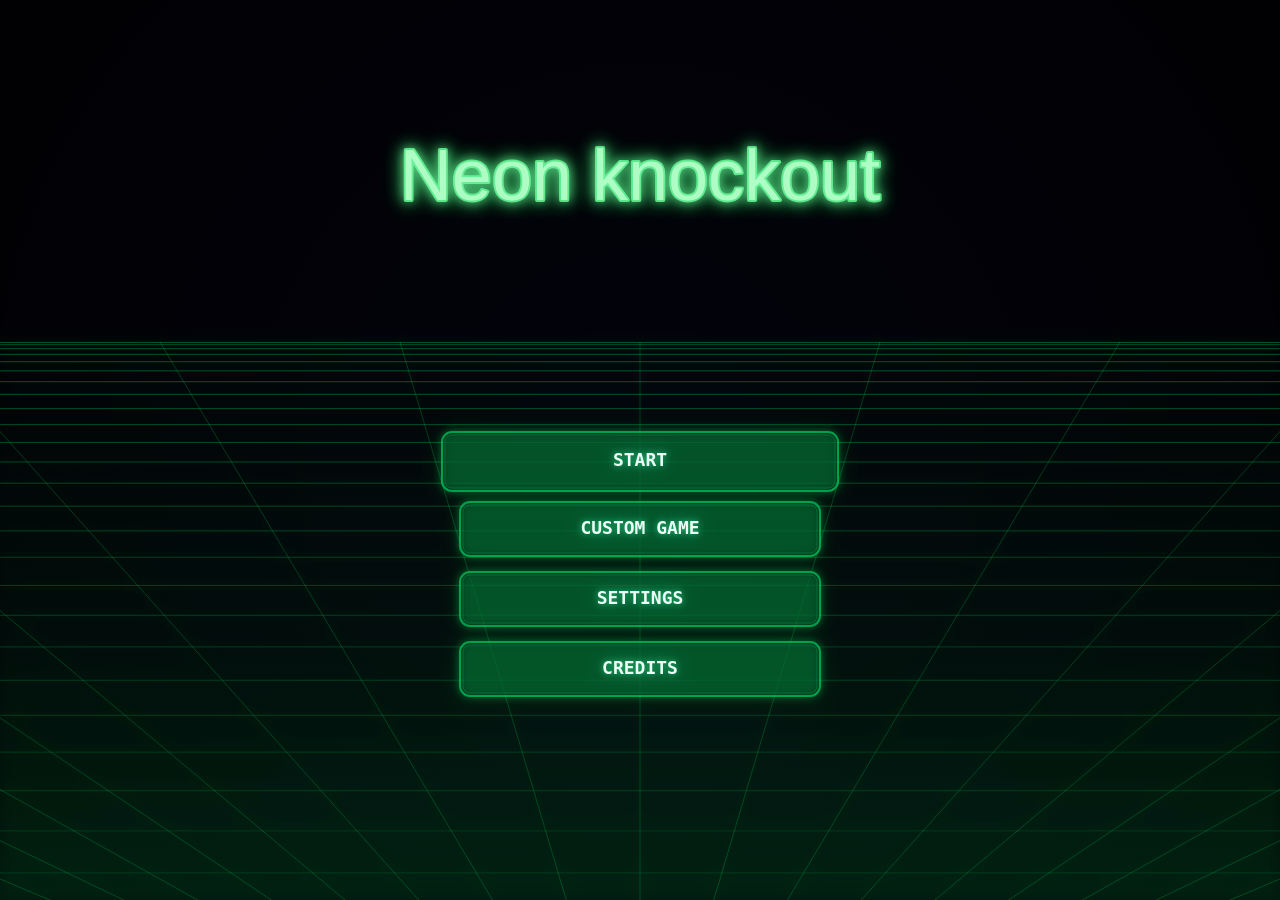
==== commit 32b4e44c: "Update index.html" ====
--- a/games/neon-knockout/index.html
+++ b/games/neon-knockout/index.html
@@ -2,7 +2,7 @@
 <html lang="en">
 <head>
   <meta charset="utf-8" />
-  <meta name="viewport" content="width=device-width,initial-scale=1,maximum-scale=1,user-scalable=no,viewport-fit=cover" />
+  <meta name="viewport" content="width=device-width,initial-scale=1,maximum-scale=1,viewport-fit=cover" />
   <title>Neon Knockout</title>
   <link rel="icon" href="data:,">
   <style>
@@ -12,27 +12,19 @@
       background: #050505;
       overflow: hidden;
       height: 100%;
-      overscroll-behavior: none;
       font-family: ui-monospace, SFMono-Regular, Menlo, Monaco, Consolas, "Liberation Mono", "Courier New", monospace;
       color: #b7ffd0;
       user-select: none;
-      -webkit-user-select: none;
-      -webkit-touch-callout: none;
-      -webkit-tap-highlight-color: transparent;
-    }
-    body {
-      position: fixed;
-      inset: 0;
     }
     canvas {
       display: block;
       width: 100vw;
       height: 100vh;
-      image-rendering: pixelated;
+      width: 100dvw;
+      height: 100dvh;
+      image-rendering: auto;
       cursor: crosshair;
       touch-action: none;
-      -webkit-user-select: none;
-      -webkit-touch-callout: none;
     }
   </style>
 </head>
@@ -100,25 +92,12 @@
     // Firefox struggles with full-frame blur/filter passes in this game.
     bloomEnabled: !IS_FIREFOX,
     lowFx: IS_FIREFOX,
-    dprCap: IS_FIREFOX ? 1 : 2,
+    dprCap: IS_FIREFOX ? 1 : ((navigator.maxTouchPoints || 0) > 0 ? 3 : 2),
     gridHoriz: IS_FIREFOX ? 20 : 28,
     gridVert: IS_FIREFOX ? 16 : 24
   };
 
   const DPR = Math.min(PERF.dprCap, window.devicePixelRatio || 1);
-  const safeAreaProbe = document.createElement("div");
-  safeAreaProbe.setAttribute("aria-hidden", "true");
-  safeAreaProbe.style.cssText = [
-    "position:fixed",
-    "left:0",
-    "top:0",
-    "visibility:hidden",
-    "pointer-events:none",
-    "z-index:-1",
-    "padding:env(safe-area-inset-top) env(safe-area-inset-right) env(safe-area-inset-bottom) env(safe-area-inset-left)"
-  ].join(";");
-  document.body.appendChild(safeAreaProbe);
-  const SAFE_AREA = { top: 0, right: 0, bottom: 0, left: 0 };
 
   
   function resolveCircleCircle(a, b){
@@ -383,17 +362,6 @@
   }
   // Resize
   let W = 0, H = 0;
-  function readPx(v){
-    const n = parseFloat(v || "0");
-    return Number.isFinite(n) ? n : 0;
-  }
-  function updateSafeAreaInsets(){
-    const cs = getComputedStyle(safeAreaProbe);
-    SAFE_AREA.top = readPx(cs.paddingTop);
-    SAFE_AREA.right = readPx(cs.paddingRight);
-    SAFE_AREA.bottom = readPx(cs.paddingBottom);
-    SAFE_AREA.left = readPx(cs.paddingLeft);
-  }
   function hasCoarsePointer(){
     try{
       return !!(navigator.maxTouchPoints > 0 || window.matchMedia?.("(pointer: coarse)")?.matches);
@@ -404,6 +372,9 @@
   function isPhoneViewport(){
     return hasCoarsePointer() && (Math.min(W, H) <= 560 || (W <= 980 && H <= 560));
   }
+  function isPhoneLandscapeViewport(){
+    return isPhoneViewport() && W > H;
+  }
   function isMobileCompactLayout(){
     return isPhoneViewport();
   }
@@ -414,26 +385,12 @@
     return isMobileCompactLayout() || isShortViewport();
   }
   function needsLandscapeRotateOverlay(){
-    return isPhoneViewport() && H > W;
-  }
-  function getViewportLayoutMetrics(){
-    const compact = isMobileCompactLayout();
-    const top = SAFE_AREA.top + (compact ? 8 : 0);
-    const right = SAFE_AREA.right + (compact ? 8 : 0);
-    const bottom = SAFE_AREA.bottom + (compact ? 16 : 0);
-    const left = SAFE_AREA.left + (compact ? 8 : 0);
-    const usableW = Math.max(1, W - left - right);
-    const usableH = Math.max(1, H - top - bottom);
-    return {
-      top, right, bottom, left, usableW, usableH,
-      cx: left + usableW * 0.5,
-      cy: top + usableH * 0.5
-    };
+    return false;
   }
   function resize(){
-    W = Math.floor(window.innerWidth);
-    H = Math.floor(window.innerHeight);
-    updateSafeAreaInsets();
+    const vv = window.visualViewport;
+    W = Math.floor(vv?.width || window.innerWidth);
+    H = Math.floor(vv?.height || window.innerHeight);
     canvas.width = Math.floor(W * DPR);
     canvas.height = Math.floor(H * DPR);
     bloomCanvas.width = W;
@@ -479,32 +436,32 @@
   const ONBOARDING_TUTORIALS = Object.freeze({
     KNOCKOUT: Object.freeze({
       title: "KNOCKOUT",
-      subtitle: "GOAL: Knock all opponents off the arena.",
+      subtitle: "GOAL: Knock every opponent off the map.",
       tips: Object.freeze([
-        "1) Tap a unit, then tap a spot to aim it.",
-        "2) Set all arrows, then press START.",
-        "3) Push opponents out of bounds.",
-        "4) Walls and bumpers can change movement."
+        "1) Tap a unit, then tap where you want it to go.",
+        "2) Aim all your units, then press START.",
+        "3) Bump enemies off the map.",
+        "4) Walls and bumpers can change your path."
       ])
     }),
     FOOTBALL: Object.freeze({
       title: "FOOTBALL",
-      subtitle: "GOAL: Bring the ball to the opponent end zone.",
+      subtitle: "GOAL: Carry the ball to the far end zone.",
       tips: Object.freeze([
-        "1) Move onto the ball to pick it up.",
-        "2) The carrier keeps the ball until knocked off.",
+        "1) Move onto the ball to grab it.",
+        "2) Keep it unless you get knocked off.",
         "3) Reach the far end zone to score.",
-        "4) Use teammates to block defenders."
+        "4) Use your team to block defenders."
       ])
     }),
     KEEP_AWAY: Object.freeze({
       title: "KEEP AWAY",
       subtitle: "GOAL: Hold the ball for 3 turns.",
       tips: Object.freeze([
-        "1) Move onto the ball to pick it up.",
-        "2) Hold the ball for 3 turns to win.",
-        "3) Push opponents away to protect the carrier.",
-        "4) If the carrier falls off, the ball resets to center."
+        "1) Move onto the ball to grab it.",
+        "2) Hold it for 3 turns to win.",
+        "3) Protect the ball carrier.",
+        "4) If the carrier falls off, the ball goes back to the middle."
       ])
     })
   });
@@ -533,11 +490,13 @@
     settings.sound = settings.soundVolume > 0.001;
     saveSettingsPrefs(settings.soundVolume, settings.musicVolume, settings.devMode);
     if (settings.sound) ensureAudio();
+    refreshAudioLevels();
   }
   function setMusicVolume(value, userGesture=false){
     settings.musicVolume = clamp(value, 0, 1);
     settings.music = settings.musicVolume > 0.001;
     saveSettingsPrefs(settings.soundVolume, settings.musicVolume, settings.devMode);
+    refreshAudioLevels();
     applyMusicState(userGesture);
   }
   function setDevModeEnabled(enabled){
@@ -616,75 +575,89 @@
   const MUSIC_TRACK_SRC = "arcade-ride-vens-adams-main-version-27955-01-45.mp3";
   let audioCtx = null;
   let bgMusicEl = null;
-  let bgMusicSourceNode = null;
-  let bgMusicGainNode = null;
+  let sfxMasterGain = null;
+  let musicMasterGain = null;
+  let musicSourceNode = null;
   const sfxCooldowns = Object.create(null);
-  function audioFeatureEnabled(){
-    return (settings.sound && settings.soundVolume > 0.001) || (settings.music && settings.musicVolume > 0.001);
-  }
-  function soundGainScale(value){
-    const v = clamp(value, 0, 1);
-    return v <= 0.001 ? 0 : Math.pow(v, 1.8);
-  }
-  function musicGainScale(value){
-    const v = clamp(value, 0, 1);
-    return v <= 0.001 ? 0 : Math.pow(v, 1.6);
+  function sfxVolumeScalar(){
+    const v = clamp(settings.soundVolume, 0, 1);
+    return v <= 0.001 ? 0 : 0.20 + 1.20 * Math.pow(v, 1.08);
+  }
+  function musicVolumeScalar(){
+    const v = clamp(settings.musicVolume, 0, 1);
+    return v <= 0.001 ? 0 : Math.pow(v, 1.05);
   }
   function ensureAudio(){
-    if (!audioFeatureEnabled()) return null;
+    const wantsSfx = !!(settings.sound && settings.soundVolume > 0.001);
+    const wantsMusic = !!(settings.music && settings.musicVolume > 0.001);
+    if (!wantsSfx && !wantsMusic) return null;
     if (!audioCtx){
       const AC = window.AudioContext || window.webkitAudioContext;
       if (!AC) return null;
       audioCtx = new AC();
     }
+    if (!sfxMasterGain){
+      sfxMasterGain = audioCtx.createGain();
+      sfxMasterGain.gain.setValueAtTime(sfxVolumeScalar(), audioCtx.currentTime);
+      sfxMasterGain.connect(audioCtx.destination);
+    }
+    if (!musicMasterGain){
+      musicMasterGain = audioCtx.createGain();
+      musicMasterGain.gain.setValueAtTime(0.72 * musicVolumeScalar(), audioCtx.currentTime);
+      musicMasterGain.connect(audioCtx.destination);
+    }
     if (audioCtx.state === "suspended") audioCtx.resume().catch(()=>{});
     return audioCtx;
+  }
+  function ensureMusicGraph(){
+    const ac = ensureAudio();
+    if (!ac || !bgMusicEl || musicSourceNode) return;
+    try{
+      musicSourceNode = ac.createMediaElementSource(bgMusicEl);
+      musicSourceNode.connect(musicMasterGain || ac.destination);
+      bgMusicEl.volume = 1;
+    } catch (_){
+      musicSourceNode = null;
+      bgMusicEl.volume = 0.72 * musicVolumeScalar();
+    }
+  }
+  function refreshAudioLevels(){
+    if (audioCtx && sfxMasterGain){
+      const t0 = audioCtx.currentTime;
+      sfxMasterGain.gain.cancelScheduledValues(t0);
+      sfxMasterGain.gain.setValueAtTime(sfxMasterGain.gain.value, t0);
+      sfxMasterGain.gain.linearRampToValueAtTime(sfxVolumeScalar(), t0 + 0.04);
+    }
+    if (audioCtx && musicMasterGain){
+      const t0 = audioCtx.currentTime;
+      musicMasterGain.gain.cancelScheduledValues(t0);
+      musicMasterGain.gain.setValueAtTime(musicMasterGain.gain.value, t0);
+      musicMasterGain.gain.linearRampToValueAtTime(0.72 * musicVolumeScalar(), t0 + 0.04);
+    }
+    if (bgMusicEl){
+      bgMusicEl.volume = musicSourceNode ? 1 : 0.72 * musicVolumeScalar();
+    }
   }
   function ensureMusicEl(){
     if (bgMusicEl) return bgMusicEl;
     try{
       const a = new Audio(MUSIC_TRACK_SRC);
       a.loop = true;
-      a.volume = 1;
+      a.volume = 0.72 * musicVolumeScalar();
       a.preload = "auto";
-      a.playsInline = true;
       bgMusicEl = a;
+      ensureMusicGraph();
     } catch (_){
       bgMusicEl = null;
     }
     return bgMusicEl;
   }
-  function ensureMusicRouting(){
-    const ac = ensureAudio();
-    const m = ensureMusicEl();
-    if (!ac || !m) return null;
-    if (!bgMusicGainNode){
-      bgMusicGainNode = ac.createGain();
-      bgMusicGainNode.gain.setValueAtTime(0, ac.currentTime);
-      bgMusicGainNode.connect(ac.destination);
-    }
-    if (!bgMusicSourceNode){
-      try{
-        bgMusicSourceNode = ac.createMediaElementSource(m);
-        bgMusicSourceNode.connect(bgMusicGainNode);
-      } catch (_){
-        bgMusicSourceNode = null;
-      }
-    }
-    return bgMusicGainNode;
-  }
   function applyMusicState(userGesture=false){
+    if (settings.music && settings.musicVolume > 0.001) ensureAudio();
     const m = ensureMusicEl();
     if (!m) return;
-    const ac = ensureAudio();
-    const gainNode = ensureMusicRouting();
-    if (gainNode && ac){
-      gainNode.gain.cancelScheduledValues(ac.currentTime);
-      gainNode.gain.setValueAtTime(0.34 * musicGainScale(settings.musicVolume), ac.currentTime);
-      m.volume = 1;
-    } else {
-      m.volume = 0.34 * musicGainScale(settings.musicVolume);
-    }
+    ensureMusicGraph();
+    refreshAudioLevels();
     if (!settings.music || settings.musicVolume <= 0.001 || document.hidden){
       m.pause();
       return;
@@ -708,10 +681,10 @@
     o.type = type;
     o.frequency.setValueAtTime(freq, t0);
     g.gain.setValueAtTime(0, t0);
-    g.gain.linearRampToValueAtTime(gain * soundGainScale(settings.soundVolume), t0 + 0.005);
+    g.gain.linearRampToValueAtTime(gain, t0 + 0.005);
     g.gain.exponentialRampToValueAtTime(0.0001, t0 + dur);
     o.connect(g);
-    g.connect(ac.destination);
+    g.connect(sfxMasterGain || ac.destination);
     o.start(t0);
     o.stop(t0 + dur + 0.02);
   }
@@ -726,10 +699,10 @@
     o.frequency.setValueAtTime(freq, t0);
     if (endFreq != null) o.frequency.exponentialRampToValueAtTime(Math.max(24, endFreq), t0 + dur);
     g.gain.setValueAtTime(0.0001, t0);
-    g.gain.exponentialRampToValueAtTime(Math.max(0.0001, gain * soundGainScale(settings.soundVolume)), t0 + 0.01);
+    g.gain.exponentialRampToValueAtTime(Math.max(0.0001, gain), t0 + 0.01);
     g.gain.exponentialRampToValueAtTime(0.0001, t0 + dur);
     o.connect(g);
-    g.connect(ac.destination);
+    g.connect(sfxMasterGain || ac.destination);
     o.start(t0);
     o.stop(t0 + dur + 0.03);
   }
@@ -752,12 +725,12 @@
     lpNode.frequency.setValueAtTime(lp, t0);
     const g = ac.createGain();
     g.gain.setValueAtTime(0.0001, t0);
-    g.gain.exponentialRampToValueAtTime(Math.max(0.0001, gain * soundGainScale(settings.soundVolume)), t0 + 0.008);
+    g.gain.exponentialRampToValueAtTime(Math.max(0.0001, gain), t0 + 0.008);
     g.gain.exponentialRampToValueAtTime(0.0001, t0 + dur);
     src.connect(hpNode);
     hpNode.connect(lpNode);
     lpNode.connect(g);
-    g.connect(ac.destination);
+    g.connect(sfxMasterGain || ac.destination);
     src.start(t0);
     src.stop(t0 + dur + 0.02);
   }
@@ -765,47 +738,47 @@
   function impactSound(strength){
     if (!canPlaySfx("impact", 0.045)) return;
     const f = clamp(220 + strength * 260, 200, 700);
-    beep(f, 0.05, "sawtooth", clamp(0.02 + strength * 0.06, 0.02, 0.09));
+    beep(f, 0.05, "sawtooth", clamp(0.028 + strength * 0.072, 0.028, 0.11));
   }
   function heavyKnockoutSmash(strength=1){
     if (!canPlaySfx("smash", 0.12)) return;
     const s = clamp(strength, 0, 1);
-    tone(180 + 60 * s, 0.11, "sawtooth", 0.06 + 0.03 * s, 0, 72 + 22 * s);
-    tone(420 + 120 * s, 0.075, "square", 0.018 + 0.012 * s, 0.012, 180 + 60 * s);
-    noiseBurst(0.07, 0.018 + 0.012 * s, 0.002, 420, 3800);
+    tone(180 + 60 * s, 0.11, "sawtooth", 0.078 + 0.042 * s, 0, 72 + 22 * s);
+    tone(420 + 120 * s, 0.075, "square", 0.026 + 0.016 * s, 0.012, 180 + 60 * s);
+    noiseBurst(0.07, 0.028 + 0.016 * s, 0.002, 420, 3800);
   }
   function fallOutSound(count=1){
     if (!canPlaySfx("fallout", 0.06)) return;
     const s = clamp((count - 1) * 0.18, 0, 0.35);
-    tone(260, 0.14, "triangle", 0.04 + s * 0.03, 0, 70);
-    noiseBurst(0.09, 0.015 + s * 0.01, 0.018, 1800, 7200);
+    tone(260, 0.14, "triangle", 0.052 + s * 0.036, 0, 70);
+    noiseBurst(0.09, 0.024 + s * 0.012, 0.018, 1800, 7200);
   }
   function ballPickupSound(stolen=false){
     if (!canPlaySfx(stolen ? "ball_steal" : "ball_pickup", 0.05)) return;
     if (stolen){
-      tone(420, 0.045, "square", 0.03, 0, 620);
-      tone(640, 0.05, "triangle", 0.024, 0.03, 820);
+      tone(420, 0.045, "square", 0.04, 0, 620);
+      tone(640, 0.05, "triangle", 0.03, 0.03, 820);
     } else {
-      tone(760, 0.045, "triangle", 0.028, 0, 980);
-      tone(980, 0.05, "sine", 0.02, 0.026, 1220);
+      tone(760, 0.045, "triangle", 0.036, 0, 980);
+      tone(980, 0.05, "sine", 0.026, 0.026, 1220);
     }
   }
   function footballScoreSound(){
     if (!canPlaySfx("football_score", 0.2)) return;
-    tone(360, 0.08, "square", 0.035, 0, 520);
-    tone(540, 0.09, "square", 0.04, 0.07, 760);
-    tone(810, 0.16, "triangle", 0.045, 0.15, 1120);
+    tone(360, 0.08, "square", 0.046, 0, 520);
+    tone(540, 0.09, "square", 0.052, 0.07, 760);
+    tone(810, 0.16, "triangle", 0.058, 0.15, 1120);
   }
   function doorToggleSound(){
     if (!canPlaySfx("door_toggle", 0.08)) return;
-    tone(190, 0.06, "sawtooth", 0.028, 0, 130);
-    tone(260, 0.09, "square", 0.016, 0.025, 210);
+    tone(190, 0.06, "sawtooth", 0.036, 0, 130);
+    tone(260, 0.09, "square", 0.022, 0.025, 210);
   }
   function bumperHitSound(strength=1){
     if (!canPlaySfx("bumper", 0.05)) return;
     const s = clamp(strength, 0, 1);
-    tone(540 + 120 * s, 0.045, "square", 0.024 + 0.012 * s, 0, 860 + 140 * s);
-    tone(820 + 160 * s, 0.05, "triangle", 0.018 + 0.008 * s, 0.018, 1180 + 180 * s);
+    tone(540 + 120 * s, 0.045, "square", 0.034 + 0.016 * s, 0, 860 + 140 * s);
+    tone(820 + 160 * s, 0.05, "triangle", 0.024 + 0.010 * s, 0.018, 1180 + 180 * s);
   }
   function winSound(){
     beep(523.25, 0.07, "square", 0.04);
@@ -835,7 +808,9 @@
   let transition = { active:false, t:0, dur:260, from:State.MENU, to:State.MENU };
   function goTo(newState){
     if (transition.active) return;
-    if (newState === State.CREDITS){
+    if (newState === State.SETUP){
+      setupScrollY = 0;
+    } else if (newState === State.CREDITS){
       creditsScrollY = 0;
     } else if (newState === State.HELP){
       helpScrollY = 0;
@@ -1716,53 +1691,54 @@
     return { team, x, y, vx:0, vy:0, r, m:1.0, alive:true, target:null, aiPersonality:null, aiDecisionTag:null, aiKOChance:null, aiRiskChance:null };
   }
   function computeArenaScale(){
-    const viewport = getViewportLayoutMetrics();
-    const minDim = Math.min(viewport.usableW, viewport.usableH);
+    const minDim = Math.min(W, H);
     const scaleByMin = minDim / 820;
-    const scaleByW = (viewport.usableW - (isMobileCompactLayout() ? 36 : 72)) / 820;
-    const hudReserve = isMobileCompactLayout() ? 132 : 230;
-    const scaleByH = (viewport.usableH - hudReserve) / 520; // leave room for HUD + buttons
-    return clamp(Math.min(scaleByMin, scaleByW, scaleByH), isMobileCompactLayout() ? 0.40 : 0.58, 1.2);
+    const compact = isPhoneViewport() || isShortViewport();
+    const phoneLandscape = isPhoneLandscapeViewport();
+    const scaleByW = (W - (compact ? 28 : 72)) / 820;
+    const hudReserve = phoneLandscape ? 172 : compact ? 118 : isMobileCompactLayout() ? 170 : 230;
+    const scaleByH = (H - hudReserve) / 520; // leave room for HUD + buttons
+    return clamp(Math.min(scaleByMin, scaleByW, scaleByH), phoneLandscape ? 0.42 : compact ? 0.48 : isMobileCompactLayout() ? 0.52 : 0.58, 1.2);
   }
   function getArenaLayout(scale=computeArenaScale()){
-    const viewport = getViewportLayoutMetrics();
-    const compact = isMobileCompactLayout();
     const footballMode = isFootballMode();
     const hockeyMode = isHockeyMode();
     const fieldMode = footballMode || hockeyMode;
     const circleStage = (!fieldMode && config.stage === "CIRCLE");
+    const compact = isPhoneViewport() || isShortViewport();
+    const phoneLandscape = isPhoneLandscapeViewport();
     const plat = { x:0, y:0, w:0, h:0, cx:0, cy:0, radius:0, shape:"rect" };
 
     if (fieldMode){
       // Wide field-sport arena (east-west).
-      plat.w = Math.floor(clamp(viewport.usableW * 0.92, 520, viewport.usableW - 24));
-      plat.h = Math.floor(clamp(viewport.usableH * 0.46, 230, Math.min(430, viewport.usableH - (compact ? 150 : 210))));
-      plat.x = Math.floor(viewport.cx - plat.w/2);
-      plat.y = Math.floor(viewport.cy - plat.h/2 + (compact ? 8 : 26));
+      plat.w = Math.floor(clamp(W * (phoneLandscape ? 0.97 : compact ? 0.96 : 0.92), compact ? 420 : 520, W - (compact ? 18 : 44)));
+      plat.h = Math.floor(clamp(H * (phoneLandscape ? 0.36 : compact ? 0.42 : 0.46), phoneLandscape ? 150 : compact ? 180 : 230, Math.min(phoneLandscape ? 250 : compact ? 330 : 430, H - (phoneLandscape ? 110 : compact ? 120 : 210))));
+      plat.x = Math.floor(W/2 - plat.w/2);
+      plat.y = Math.floor(H/2 - plat.h/2 + (phoneLandscape ? 2 : compact ? 10 : 26));
+      plat.cx = plat.x + plat.w/2;
+      plat.cy = plat.y + plat.h/2;
       plat.radius = 0;
       plat.shape = "rect";
     } else if (circleStage){
       const diam = Math.floor(590 * scale);
       plat.w = diam;
       plat.h = diam;
-      plat.x = Math.floor(viewport.cx - diam/2);
-      plat.y = Math.floor(viewport.cy - diam/2 + (compact ? 2 : 10));
+      plat.x = Math.floor(W/2 - diam/2);
+      plat.y = Math.floor(H/2 - diam/2 + (phoneLandscape ? -6 : compact ? 0 : 10));
+      plat.cx = plat.x + diam/2;
+      plat.cy = plat.y + diam/2;
       plat.radius = diam/2;
       plat.shape = "circle";
     } else {
       plat.w = Math.floor(820 * scale);
       plat.h = Math.floor(520 * scale);
-      plat.x = Math.floor(viewport.cx - plat.w/2);
-      plat.y = Math.floor(viewport.cy - plat.h/2 + (compact ? 10 : 30));
+      plat.x = Math.floor(W/2 - plat.w/2);
+      plat.y = Math.floor(H/2 - plat.h/2 + (phoneLandscape ? 0 : compact ? 8 : 30));
+      plat.cx = plat.x + plat.w/2;
+      plat.cy = plat.y + plat.h/2;
       plat.radius = 0;
       plat.shape = "rect";
     }
-    const topMargin = compact ? 28 : 40;
-    const bottomMargin = compact ? 54 : 84;
-    plat.x = Math.floor(clamp(plat.x, viewport.left + 8, viewport.left + viewport.usableW - plat.w - 8));
-    plat.y = Math.floor(clamp(plat.y, viewport.top + topMargin, viewport.top + viewport.usableH - plat.h - bottomMargin));
-    plat.cx = plat.x + plat.w/2;
-    plat.cy = plat.y + plat.h/2;
     return { scale, footballMode, hockeyMode, fieldMode, circleStage, plat };
   }
   function getBridgesStageData(p=game.platform){
@@ -4560,11 +4536,20 @@
     const titleKey = String(text || "").trim().toUpperCase();
     const mainTitle = (titleKey === "NEON KNOCKOUT");
     const displayText = mainTitle ? "Neon knockout" : text;
+    const phoneLandscape = isPhoneLandscapeViewport();
+    const phonePortrait = isPhoneViewport() && !phoneLandscape;
 
     if (mainTitle){
       // Neon-sign style title inspired by reference image.
       const pulse = 0.86 + 0.14 * Math.sin(now() * 0.0038);
-      ctx.font = "500 72px \"Trebuchet MS\", \"Segoe UI\", sans-serif";
+      const titleSize = phoneLandscape
+        ? Math.floor(clamp(Math.min(W * 0.078, H * 0.18), 30, 48))
+        : phonePortrait
+        ? Math.floor(clamp(Math.min(W * 0.095, H * 0.12), 36, 56))
+        : (isShortViewport() || isPhoneViewport())
+        ? Math.floor(clamp(Math.min(W * 0.11, H * 0.14), 42, 68))
+        : 72;
+      ctx.font = `500 ${titleSize}px "Trebuchet MS", "Segoe UI", sans-serif`;
       ctx.lineJoin = "round";
       ctx.lineCap = "round";
 
@@ -4625,34 +4610,33 @@
   // ============================================================
   function buildMenuUI(){
     ui.buttons = [];
-    const viewport = getViewportLayoutMetrics();
-    const compact = isMobileCompactLayout();
-    const bw = Math.min(360, Math.floor(viewport.usableW * (compact ? 0.62 : 0.50)));
-    const bh = compact ? 48 : 54;
-    const x = Math.floor(viewport.cx - bw/2);
-    const buttonGap = compact ? 14 : 16;
-    const quickW = Math.floor(bw * 1.10);
-    const quickH = Math.floor(bh * (compact ? 1.04 : 1.10));
-    const quickX = Math.floor(viewport.cx - quickW/2);
-    const stackH = quickH + bh * 3 + buttonGap * 3;
-    let y = Math.floor(clamp(
-      viewport.top + viewport.usableH * (compact ? 0.28 : 0.40),
-      viewport.top + (compact ? 72 : 120),
-      H - viewport.bottom - stackH - (compact ? 10 : 24)
-    ));
+    const phoneLandscape = isPhoneLandscapeViewport();
+    const phonePortrait = isPhoneViewport() && !phoneLandscape;
+    const compact = isShortViewport() || isPhoneViewport();
+    const bw = Math.min(
+      phoneLandscape ? 250 : phonePortrait ? 296 : compact ? 320 : 360,
+      Math.floor(W * (phoneLandscape ? 0.42 : phonePortrait ? 0.72 : compact ? 0.56 : 0.50))
+    );
+    const bh = phoneLandscape ? 34 : phonePortrait ? 42 : compact ? 46 : 54;
+    const x = Math.floor(W/2 - bw/2);
+    let y = Math.floor(H * (phoneLandscape ? 0.25 : phonePortrait ? 0.33 : compact ? 0.40 : 0.48));
+    const quickW = Math.floor(bw * (phoneLandscape ? 1.00 : 1.10));
+    const quickH = Math.floor(bh * (phoneLandscape ? 1.00 : 1.10));
+    const quickX = Math.floor(W/2 - quickW/2);
+    const rowGap = phoneLandscape ? 42 : phonePortrait ? 50 : compact ? 58 : 70;
 
     addButton("quick", quickX, y, quickW, quickH, "START", () => {
       startNewGame({ players:1, mode:"KNOCKOUT", difficulty:"NORMAL", stage:"CLASSIC", series:"BO3", speed:"1X", modifier:"STANDARD" });
     });
-    y += quickH + buttonGap;
+    y += rowGap;
     addButton("start", x, y, bw, bh, "CUSTOM GAME", () => goTo(State.SETUP));
-    y += bh + buttonGap;
+    y += rowGap;
     addButton("settings", x, y, bw, bh, "SETTINGS", () => {
       settingsBackState = null;
       helpBackState = null;
       goTo(State.SETTINGS);
     });
-    y += bh + buttonGap;
+    y += rowGap;
     addButton("credits", x, y, bw, bh, "CREDITS", () => {
       helpBackState = null;
       goTo(State.CREDITS);
@@ -4660,25 +4644,28 @@
   }
 
   function getSetupLayout(){
-    const viewport = getViewportLayoutMetrics();
     if (isSetupCompactLayout()){
-      const panelW = Math.min(760, Math.floor(viewport.usableW * 0.94));
-      const panelH = clamp(Math.floor(viewport.usableH - 88), 280, Math.max(280, viewport.usableH - 16));
-      const px = Math.floor(viewport.cx - panelW/2);
-      const py = Math.floor(clamp(viewport.top + 34, viewport.top + 18, H - viewport.bottom - panelH - 12));
+      const phoneLandscape = isPhoneLandscapeViewport();
+      const phoneViewport = isPhoneViewport();
+      const panelW = Math.min(760, Math.floor(W * 0.92));
+      const panelH = clamp(Math.floor(H - (phoneLandscape ? 38 : phoneViewport ? 78 : 150)), phoneLandscape ? 320 : 470, Math.max(phoneLandscape ? 320 : 470, H - (phoneLandscape ? 20 : 84)));
+      const px = Math.floor(W/2 - panelW/2);
+      const py = Math.floor(phoneViewport
+        ? clamp(phoneLandscape ? 14 : 28, 12, Math.max(12, H - panelH - 16))
+        : clamp(H * 0.17, 84, Math.max(84, H - panelH - 36)));
       const pad = 18;
-      const headerH = 34;
-      const footerH = 88;
+      const headerH = phoneViewport ? 12 : 34;
+      const footerH = phoneLandscape ? 72 : 88;
       const viewX = px + pad;
       const viewY = py + headerH;
       const viewW = panelW - pad*2 - 8;
       const viewH = panelH - headerH - footerH;
       return { panelW, panelH, px, py, pad, viewX, viewY, viewW, viewH };
     }
-    const panelW = Math.min(760, Math.floor(viewport.usableW * 0.90));
-    const panelH = clamp(Math.floor(viewport.usableH * 0.72), 620, Math.max(620, viewport.usableH - 84));
-    const px = Math.floor(viewport.cx - panelW/2);
-    const py = Math.floor(clamp(viewport.top + 86, viewport.top + 40, H - viewport.bottom - panelH - 24));
+    const panelW = Math.min(760, Math.floor(W * 0.90));
+    const panelH = clamp(Math.floor(H * 0.72), 720, Math.max(720, H - 110));
+    const px = Math.floor(W/2 - panelW/2);
+    const py = Math.floor(clamp(H * 0.19, 96, Math.max(96, H - panelH - 36)));
     const pad = 22;
     const headerH = 44;
     const footerH = 108;
@@ -4689,55 +4676,62 @@
     return { panelW, panelH, px, py, pad, viewX, viewY, viewW, viewH };
   }
   function getSettingsLayout(){
-    const viewport = getViewportLayoutMetrics();
-    if (isMobileCompactLayout()){
-      const panelW = Math.min(740, Math.floor(viewport.usableW * 0.94));
-      const panelH = clamp(Math.floor(viewport.usableH - 74), 240, Math.max(240, viewport.usableH - 12));
-      const px = Math.floor(viewport.cx - panelW/2);
-      const py = Math.floor(clamp(viewport.top + 24, viewport.top + 14, H - viewport.bottom - panelH - 10));
+    if (isMobileCompactLayout() || isShortViewport()){
+      const phoneLandscape = isPhoneLandscapeViewport();
+      const phoneViewport = isPhoneViewport();
+      const panelW = Math.min(740, Math.floor(W * 0.94));
+      const panelH = Math.max(250, H - (phoneLandscape ? 34 : phoneViewport ? 84 : 108));
+      const px = Math.floor(W/2 - panelW/2);
+      const py = phoneViewport
+        ? Math.max(phoneLandscape ? 14 : 28, Math.floor(H * (phoneLandscape ? 0.03 : 0.08)))
+        : Math.max(78, Math.floor(H * 0.16));
       const pad = 18;
-      const headerH = 30;
-      const footerH = 86;
+      const headerH = phoneViewport ? 12 : 30;
+      const footerH = phoneLandscape ? 76 : phoneViewport ? 88 : 28;
       const viewX = px + pad;
       const viewY = py + headerH;
       const viewW = panelW - pad*2 - 8;
       const viewH = panelH - headerH - footerH;
-      return { panelW, panelH, px, py, pad, headerH, footerH, viewX, viewY, viewW, viewH };
-    }
-    const panelW = Math.min(760, Math.floor(viewport.usableW * 0.90));
-    const panelH = clamp(Math.floor(viewport.usableH * 0.62), 390, 520);
-    const px = Math.floor(viewport.cx - panelW/2);
-    const py = Math.floor(clamp(viewport.top + 70, viewport.top + 28, H - viewport.bottom - panelH - 90));
+      return { panelW, panelH, px, py, pad, viewX, viewY, viewW, viewH };
+    }
+    const panelW = Math.min(760, Math.floor(W * 0.90));
+    const panelH = clamp(Math.floor(H * 0.62), 390, 520);
+    const px = Math.floor(W/2 - panelW/2);
+    const py = Math.floor(clamp(H * 0.21, 70, Math.max(70, H - panelH - 120)));
     const pad = 22;
     const headerH = 40;
-    const footerH = 82;
-    const viewX = px + pad;
-    const viewY = py + headerH;
-    const viewW = panelW - pad*2 - 10;
-    const viewH = panelH - headerH - footerH;
-    return { panelW, panelH, px, py, pad, headerH, footerH, viewX, viewY, viewW, viewH };
-  }
-  function getCreditsLayout(){
-    const viewport = getViewportLayoutMetrics();
-    const panelW = Math.min(760, Math.floor(viewport.usableW * 0.90));
-    const panelH = clamp(Math.floor(viewport.usableH * 0.40), 220, 320);
-    const px = Math.floor(viewport.cx - panelW/2);
-    const py = Math.floor(clamp(viewport.top + 76, viewport.top + 28, H - viewport.bottom - panelH - 110));
-    const pad = 22;
-    const headerH = 64;
-    const footerH = 20;
+    const footerH = 18;
     const viewX = px + pad;
     const viewY = py + headerH;
     const viewW = panelW - pad*2 - 10;
     const viewH = panelH - headerH - footerH;
     return { panelW, panelH, px, py, pad, viewX, viewY, viewW, viewH };
   }
+  function getCreditsLayout(){
+    const compact = isPhoneViewport() || isShortViewport();
+    const phoneLandscape = isPhoneLandscapeViewport();
+    const panelW = Math.min(760, Math.floor(W * (compact ? 0.92 : 0.90)));
+    const panelH = compact
+      ? clamp(Math.floor(H - (phoneLandscape ? 36 : 108)), 180, Math.max(180, H - (phoneLandscape ? 18 : 48)))
+      : clamp(Math.floor(H * 0.40), 240, 320);
+    const px = Math.floor(W/2 - panelW/2);
+    const py = compact
+      ? Math.floor(clamp(phoneLandscape ? 14 : 34, 12, Math.max(12, H - panelH - 18)))
+      : Math.floor(clamp(H * 0.30, 104, Math.max(104, H - panelH - 180)));
+    const pad = compact ? 18 : 22;
+    const headerH = compact ? 12 : 64;
+    const footerH = compact ? (phoneLandscape ? 72 : 86) : 20;
+    const viewX = px + pad;
+    const viewY = py + headerH;
+    const viewW = panelW - pad*2 - 10;
+    const viewH = panelH - headerH - footerH;
+    return { panelW, panelH, px, py, pad, viewX, viewY, viewW, viewH };
+  }
   function getHelpLayout(){
-    const viewport = getViewportLayoutMetrics();
-    const panelW = Math.min(760, Math.floor(viewport.usableW * 0.90));
-    const panelH = clamp(Math.floor(viewport.usableH * 0.52), 280, 430);
-    const px = Math.floor(viewport.cx - panelW/2);
-    const py = Math.floor(clamp(viewport.top + 54, viewport.top + 22, H - viewport.bottom - panelH - 90));
+    const panelW = Math.min(760, Math.floor(W * 0.90));
+    const panelH = clamp(Math.floor(H * 0.52), 320, 430);
+    const px = Math.floor(W/2 - panelW/2);
+    const py = Math.floor(clamp(H * 0.26, 88, Math.max(88, H - panelH - 150)));
     const pad = 22;
     const headerH = 40;
     const footerH = 24;
@@ -4756,7 +4750,7 @@
     const { panelW, panelH, px, py, pad, viewX, viewY, viewW, viewH } = getSetupLayout();
     const compact = isSetupCompactLayout();
 
-    let y = viewY - setupScrollY;
+    let y = viewY + (compact ? 6 : 0) - setupScrollY;
     function section(label){
       setupSectionHeaders.push({ label, y });
       y += compact ? 14 : 18;
@@ -4764,9 +4758,10 @@
 
     function row(btns, cols=btns.length){
       const gap = compact ? 8 : 12;
-      const bw = (viewW - gap*(cols-1)) / cols;
+      const rowInset = compact ? 6 : 0;
+      const bw = (viewW - rowInset * 2 - gap*(cols-1)) / cols;
       const bh = compact ? 38 : 46;
-      let x = viewX;
+      let x = viewX + rowInset;
       for (const b of btns){
         addButton(b.id, x, y, bw, bh, b.label, b.onClick, b.enabled!==false, b.selected===true);
         x += bw + gap;
@@ -4814,14 +4809,15 @@
     ], 3);
 
     y += compact ? 1 : 4;
+    section("ROUND");
+    row([
+      { id:"ser_bo3", label:"3", onClick:()=>{ config.series="BO3"; buildSetupUI(); beep(480,0.03,"triangle",0.03); }, enabled:true, selected:(config.series==="BO3") },
+      { id:"ser_bo6", label:"6", onClick:()=>{ config.series="BO6"; buildSetupUI(); beep(480,0.03,"triangle",0.03); }, enabled:true, selected:(config.series==="BO6") },
+      { id:"ser_bo9", label:"9", onClick:()=>{ config.series="BO9"; buildSetupUI(); beep(480,0.03,"triangle",0.03); }, enabled:true, selected:(config.series==="BO9") }
+    ]);
+
+    y += compact ? 1 : 4;
     section("MODIFIERS");
-
-    // SERIES
-    row([
-      { id:"ser_bo3", label:"BEST OF 3", onClick:()=>{ config.series="BO3"; buildSetupUI(); beep(480,0.03,"triangle",0.03); }, enabled:true, selected:(config.series==="BO3") },
-      { id:"ser_bo6", label:"BEST OF 6", onClick:()=>{ config.series="BO6"; buildSetupUI(); beep(480,0.03,"triangle",0.03); }, enabled:true, selected:(config.series==="BO6") },
-      { id:"ser_bo9", label:"BEST OF 9", onClick:()=>{ config.series="BO9"; buildSetupUI(); beep(480,0.03,"triangle",0.03); }, enabled:true, selected:(config.series==="BO9") }
-    ]);
 
     // SPEED
     row([
@@ -4856,14 +4852,14 @@
 
   function buildSettingsUI(){
     ui.buttons = [];
-    const viewport = getViewportLayoutMetrics();
+    const compact = isMobileCompactLayout() || isShortViewport();
     const { py, panelH, viewW } = getSettingsLayout();
-    const bh = 50;
-    const gap = 14;
+    const bh = compact ? 44 : 50;
+    const gap = compact ? 10 : 14;
     const footerW = Math.min(viewW, 620);
     const bw = Math.floor((footerW - gap) / 2);
-    const bx = Math.floor(viewport.cx - footerW/2);
-    const by = Math.floor(py + panelH - bh - (isMobileCompactLayout() ? 16 : 20));
+    const bx = Math.floor(W/2 - footerW/2);
+    const by = Math.floor(py + panelH - bh - (compact ? 14 : 18));
     addButton("settings_back", bx, by, bw, bh, "BACK", () => {
       helpBackState = null;
       if (settingsBackState === State.PAUSE){ state = State.PAUSE; ui.buttons = []; /* keep paused */ }
@@ -4877,23 +4873,24 @@
 
   function buildCreditsUI(){
     ui.buttons = [];
-    const viewport = getViewportLayoutMetrics();
-    const bw = Math.min(280, Math.floor(W * 0.38));
-    const bh = 50;
-    const { py, panelH } = getCreditsLayout();
-    const by = Math.floor(Math.min(H - viewport.bottom - bh - 10, py + panelH + 18));
+    const compact = isPhoneViewport() || isShortViewport();
+    const { py, panelH, viewW } = getCreditsLayout();
+    const bw = compact ? Math.min(viewW, 320) : Math.min(280, Math.floor(W * 0.38));
+    const bh = compact ? 44 : 50;
+    const by = compact
+      ? Math.floor(py + panelH - bh - 14)
+      : Math.floor(Math.min(H - bh - 34, py + panelH + 24));
     creditsScrollY = clamp(creditsScrollY, 0, creditsScrollMax);
-    addButton("back", Math.floor(viewport.cx - bw/2), by, bw, bh, "BACK", () => goTo(State.MENU));
+    addButton("back", Math.floor(W/2 - bw/2), by, bw, bh, "BACK", () => goTo(State.MENU));
   }
   function buildHelpUI(){
     ui.buttons = [];
-    const viewport = getViewportLayoutMetrics();
     const bw = Math.min(280, Math.floor(W * 0.38));
     const bh = 50;
     const { py, panelH } = getHelpLayout();
-    const by = Math.floor(Math.min(H - viewport.bottom - bh - 10, py + panelH + 18));
+    const by = Math.floor(Math.min(H - bh - 34, py + panelH + 24));
     helpScrollY = clamp(helpScrollY, 0, helpScrollMax);
-    addButton("back", Math.floor(viewport.cx - bw/2), by, bw, bh, "BACK", () => {
+    addButton("back", Math.floor(W/2 - bw/2), by, bw, bh, "BACK", () => {
       if (helpBackState){ goTo(helpBackState); }
       else { goTo(State.SETTINGS); }
     });
@@ -4901,11 +4898,10 @@
 
   function buildWinUI(){
     ui.buttons = [];
-    const viewport = getViewportLayoutMetrics();
     const bw = Math.min(320, Math.floor(W * 0.44));
-    const bh = isMobileCompactLayout() ? 48 : 54;
-    const x = Math.floor(viewport.cx - bw/2);
-    let y = Math.floor(viewport.top + viewport.usableH * 0.60);
+    const bh = 54;
+    const x = Math.floor(W/2 - bw/2);
+    let y = Math.floor(H * 0.60);
     const primaryLabel = game.seriesOver ? "NEW GAME" : "NEXT MATCH";
 
     addButton("again", x, y, bw, bh, primaryLabel, () => {
@@ -4941,28 +4937,25 @@
 
 function buildPauseUI(){
     ui.pauseButtons = [];
-    const viewport = getViewportLayoutMetrics();
-    const compact = isMobileCompactLayout();
-    const panelW = Math.min(560, Math.floor(viewport.usableW * (compact ? 0.84 : 0.78)));
-    const panelH = clamp(Math.floor(viewport.usableH * (compact ? 0.82 : 0.76)), compact ? 300 : 360, Math.min(412, viewport.usableH - 18));
-    const bw = Math.min(360, Math.floor(panelW * (compact ? 0.76 : 0.70)));
-    const bh = compact ? 46 : 52;
-    const x = Math.floor(viewport.cx - bw/2);
-    const py = Math.floor(viewport.cy - panelH/2);
-    let y = py + (compact ? 92 : 120);
-    const step = compact ? 54 : 62;
+    const panelW = Math.min(560, Math.floor(W * 0.78));
+    const panelH = 412;
+    const bw = Math.min(360, Math.floor(panelW * 0.70));
+    const bh = 52;
+    const x = Math.floor(W/2 - bw/2);
+    const py = Math.floor(H/2 - panelH/2);
+    let y = py + 120;
 
     const add = (id, yy, label, onClick) =>
       ui.pauseButtons.push({ id, x, y: yy, w: bw, h: bh, label, onClick, enabled: true });
 
-    add("pause_resume", y, "RESUME", () => resumeGame()); y += step;
+    add("pause_resume", y, "RESUME", () => resumeGame()); y += 62;
     add("pause_restart_round", y, "RESTART ROUND", () => {
       if (state !== State.PAUSE) return;
       resetMatch();
       beep(360, 0.05, "square", 0.035);
       resumeGame();
-    }); y += step;
-    add("pause_settings", y, "SETTINGS", () => { settingsBackState = State.PAUSE; helpBackState = null; state = State.SETTINGS; ui.buttons = []; buildSettingsUI(); }); y += step;
+    }); y += 62;
+    add("pause_settings", y, "SETTINGS", () => { settingsBackState = State.PAUSE; helpBackState = null; state = State.SETTINGS; ui.buttons = []; buildSettingsUI(); }); y += 62;
     add("pause_menu", y, "MAIN MENU", () => { paused = false; settingsBackState = null; helpBackState = null; ui.pauseButtons = []; goTo(State.MENU); });
   }
 
@@ -6050,15 +6043,15 @@
   }
   function drawSportScoreboard(){
     const p = game.platform;
-    const viewport = getViewportLayoutMetrics();
     const sideLabel = isTwoPlayerMode() ? "P2" : "AI";
     const p1Pal = getTeamPalette(1);
     const p2Pal = getTeamPalette(2);
-    const compact = isMobileCompactLayout();
-    const bw = Math.floor(clamp(p.w * (compact ? 0.70 : 0.62), compact ? 280 : 340, compact ? 520 : 620));
-    const bh = compact ? 42 : 48;
-    const bx = Math.floor(viewport.cx - bw/2);
-    const by = Math.floor(Math.max(viewport.top + (compact ? 4 : 10), p.y - bh - (compact ? 20 : 30)));
+    const compact = isPhoneViewport() || isShortViewport();
+    const phoneLandscape = isPhoneLandscapeViewport();
+    const bw = Math.floor(clamp(p.w * (phoneLandscape ? 0.64 : compact ? 0.70 : 0.62), compact ? 280 : 340, compact ? 520 : 620));
+    const bh = phoneLandscape ? 36 : compact ? 42 : 48;
+    const bx = Math.floor(W/2 - bw/2);
+    const by = Math.floor(Math.max(phoneLandscape ? 30 : compact ? 48 : 66, p.y - bh - (phoneLandscape ? 8 : compact ? 12 : 20)));
     const lx = Math.floor(bx + bw * 0.22);
     const rx = Math.floor(bx + bw * 0.78);
     const cx = Math.floor(bx + bw * 0.50);
@@ -6076,7 +6069,7 @@
 
     ctx.textAlign = "center";
     ctx.textBaseline = "middle";
-    ctx.font = `${compact ? 9 : 10}px ui-monospace, Menlo, Consolas, monospace`;
+    ctx.font = `${phoneLandscape ? 8 : compact ? 9 : 10}px ui-monospace, Menlo, Consolas, monospace`;
     ctx.fillStyle = p1Pal.marker;
     ctx.fillText("P1", lx, by + 10);
     ctx.fillStyle = p2Pal.marker;
@@ -6088,18 +6081,18 @@
     const roundText = `ROUND ${clamp(game.match, 1, meta.bestOf)}/${meta.bestOf}`;
 
     ctx.fillStyle = "rgba(246,255,250,0.96)";
-    ctx.font = `${compact ? 19 : 23}px ui-monospace, Menlo, Consolas, monospace`;
+    ctx.font = `${phoneLandscape ? 17 : compact ? 19 : 23}px ui-monospace, Menlo, Consolas, monospace`;
     ctx.fillText(String(leftScore), lx, by + 29);
     ctx.fillText(String(rightScore), rx, by + 29);
 
     ctx.fillStyle = "rgba(0,228,102,0.88)";
-    ctx.font = `${compact ? 10 : 11}px ui-monospace, Menlo, Consolas, monospace`;
+    ctx.font = `${phoneLandscape ? 9 : compact ? 10 : 11}px ui-monospace, Menlo, Consolas, monospace`;
     if (isKeepAwayMode()){
       const ka = game.keepAway;
       const holderLabel = ka.streakTeam === 1 ? "P1" : (ka.streakTeam === 2 ? sideLabel : "NONE");
       ctx.fillText(`KEEP AWAY ${ka.streakCount}/${ka.targetStreak}`, cx, by + 11);
       ctx.fillStyle = "rgba(217,255,239,0.78)";
-      ctx.font = `${compact ? 9 : 10}px ui-monospace, Menlo, Consolas, monospace`;
+      ctx.font = `${phoneLandscape ? 8 : compact ? 9 : 10}px ui-monospace, Menlo, Consolas, monospace`;
       ctx.fillText(`HOLDER ${holderLabel}  ${clamp(game.match, 1, meta.bestOf)}/${meta.bestOf}`, cx, by + 30);
     } else {
       ctx.fillText(roundText, cx, by + 11);
@@ -6427,15 +6420,15 @@
   function buildGameUI(){
     ui.buttons = [];
 
-    const viewport = getViewportLayoutMetrics();
-    const compact = isMobileCompactLayout();
+    const compact = isPhoneViewport() || isShortViewport();
+    const phoneLandscape = isPhoneLandscapeViewport();
     const gap = compact ? 8 : 12;
-    const totalW = Math.min(Math.floor(viewport.usableW * (compact ? 0.92 : 0.88)), Math.floor(game.platform.w * (compact ? 0.96 : 0.92)));
-    const pauseW = clamp(Math.floor(totalW * (compact ? 0.20 : 0.22)), compact ? 82 : 110, compact ? 124 : 170);
+    const totalW = Math.min(Math.floor(W * (compact ? 0.94 : 0.88)), Math.floor(game.platform.w * (compact ? 0.96 : 0.92)));
+    const pauseW = clamp(Math.floor(totalW * (compact ? 0.20 : 0.22)), compact ? 74 : 110, compact ? 116 : 170);
     const bw = Math.floor((totalW - pauseW - gap*2) / 2);
-    const bh = compact ? 36 : 44;
-    const x = Math.floor(viewport.cx - totalW/2);
-    const y = Math.floor(Math.min(game.platform.y + game.platform.h + (compact ? 10 : 22), H - viewport.bottom - bh - 6));
+    const bh = phoneLandscape ? 30 : compact ? 36 : 44;
+    const x = Math.floor(W/2 - totalW/2);
+    const y = Math.floor(game.platform.y + game.platform.h + (phoneLandscape ? 4 : compact ? 12 : 22));
 
     addButton("primary", x, y, bw, bh, "START", () => {
       if (isSinglePlayerMode()){
@@ -6459,7 +6452,7 @@
     addButton("pause_ingame", x + bw + gap, y, pauseW, bh, "PAUSE", () => {
       if (state === State.GAME) pauseGame();
     });
-    addButton("clear", x + bw + gap + pauseW + gap, y, bw, bh, "CLEAR (C)", () => clearPlans());
+    addButton("clear", x + bw + gap + pauseW + gap, y, bw, bh, compact ? "CLEAR" : "CLEAR (C)", () => clearPlans());
   }
 
   function setGameUIButtonStates(){
@@ -6529,43 +6522,80 @@
     if (state !== State.GAME) return;
     if (!onboarding.active) return;
     const tutorial = getOnboardingTutorial(onboarding.mode || onboardingModeKey());
+    const compact = isPhoneViewport() || isShortViewport();
+    const drawWrappedBlock = (text, x, y, maxWidth, lineHeight) => {
+      const words = String(text).split(/\s+/);
+      let line = "";
+      let lines = 0;
+      for (let i = 0; i < words.length; i++){
+        const test = line ? `${line} ${words[i]}` : words[i];
+        if (ctx.measureText(test).width > maxWidth && line){
+          ctx.fillText(line, x, y + lines * lineHeight);
+          line = words[i];
+          lines++;
+        } else {
+          line = test;
+        }
+      }
+      if (line){
+        ctx.fillText(line, x, y + lines * lineHeight);
+        lines++;
+      }
+      return lines;
+    };
 
     ctx.save();
     ctx.fillStyle = "rgba(0,0,0,0.88)";
     ctx.fillRect(0, 0, W, H);
 
-    const pw = Math.min(760, Math.floor(W * 0.90));
-    const ph = clamp(Math.floor(H * 0.56), 330, 460);
+    const pw = Math.min(compact ? 760 : 760, Math.floor(W * (compact ? 0.92 : 0.90)));
+    const ph = clamp(Math.floor(H * (compact ? 0.62 : 0.56)), compact ? 360 : 330, compact ? 520 : 460);
     const px = Math.floor(W/2 - pw/2);
     const py = Math.floor(H/2 - ph/2);
+    const innerPad = compact ? 22 : 34;
+    const bodyX = px + innerPad;
+    const bodyW = pw - innerPad * 2;
+    const titleFont = compact ? 27 : 32;
+    const subtitleFont = compact ? 13 : 15;
+    const bodyFont = compact ? 12 : 14;
+    const titleY = py + (compact ? 46 : 52);
+    const subtitleY = py + (compact ? 78 : 84);
+    const tipsTop = py + (compact ? 112 : 126);
+    const lineHeight = compact ? 20 : 22;
+    const tipGap = compact ? 9 : 12;
+    const ctaY = py + ph - (compact ? 28 : 34);
     drawPanel(px, py, pw, ph);
 
     ctx.textAlign = "center";
     ctx.textBaseline = "middle";
     ctx.fillStyle = COL_NEON;
-    ctx.font = "800 32px ui-monospace, Menlo, Consolas, monospace";
+    ctx.font = `800 ${titleFont}px ui-monospace, Menlo, Consolas, monospace`;
     ctx.shadowColor = "rgba(0,228,102,0.78)";
     ctx.shadowBlur = 16;
-    ctx.fillText(tutorial.title, W/2, py + 52);
+    ctx.fillText(tutorial.title, W/2, titleY);
 
     ctx.shadowBlur = 0;
     ctx.fillStyle = "rgba(175,255,214,0.92)";
-    ctx.font = "700 15px ui-monospace, Menlo, Consolas, monospace";
-    ctx.fillText(tutorial.subtitle, W/2, py + 84);
+    ctx.font = `700 ${subtitleFont}px ui-monospace, Menlo, Consolas, monospace`;
+    ctx.textAlign = "left";
+    ctx.textBaseline = "top";
+    const subtitleLines = drawWrappedBlock(tutorial.subtitle, bodyX, subtitleY, bodyW, lineHeight);
 
     ctx.fillStyle = "rgba(217,255,239,0.90)";
-    ctx.font = "14px ui-monospace, Menlo, Consolas, monospace";
-    let y = py + 126;
+    ctx.font = `${bodyFont}px ui-monospace, Menlo, Consolas, monospace`;
+    let y = Math.max(tipsTop, subtitleY + subtitleLines * lineHeight + 14);
     for (const tip of tutorial.tips){
-      ctx.fillText(tip, W/2, y);
-      y += 34;
+      const lineCount = drawWrappedBlock(tip, bodyX, y, bodyW, lineHeight);
+      y += lineCount * lineHeight + tipGap;
     }
 
     ctx.fillStyle = "rgba(0,255,152,0.94)";
-    ctx.font = "700 16px ui-monospace, Menlo, Consolas, monospace";
+    ctx.font = `700 ${compact ? 14 : 16}px ui-monospace, Menlo, Consolas, monospace`;
     ctx.shadowColor = "rgba(0,228,102,0.70)";
     ctx.shadowBlur = 10;
-    ctx.fillText("CLICK OR TAP TO CONTINUE", W/2, py + ph - 34);
+    ctx.textAlign = "center";
+    ctx.textBaseline = "middle";
+    ctx.fillText(compact ? "TAP TO CONTINUE" : "CLICK OR TAP TO CONTINUE", W/2, ctaY);
     ctx.restore();
   }
   function drawRotateDeviceOverlay(){
@@ -6713,8 +6743,11 @@
   // ============================================================
   function drawMenu(t){
     drawNeonGrid(t);
-    const viewport = getViewportLayoutMetrics();
-    const titleY = Math.floor(viewport.top + viewport.usableH * (isMobileCompactLayout() ? 0.14 : 0.20));
+    const titleY = Math.floor(
+      isPhoneLandscapeViewport() ? Math.max(34, H * 0.10)
+      : (isPhoneViewport() ? Math.max(60, H * 0.14)
+      : (isShortViewport() ? H * 0.14 : H * 0.20))
+    );
     drawTitle(titleY, "NEON KNOCKOUT");
 
     const mx = input.x, my = input.y;
@@ -6726,6 +6759,9 @@
   function drawSetup(t){
     drawNeonGrid(t);
     const { panelW, panelH, px, py, viewX, viewY, viewW, viewH } = getSetupLayout();
+    if (!isPhoneViewport()){
+      drawTitle(isSetupCompactLayout() ? Math.max(34, py - 34) : Math.max(92, py - 72), "CUSTOM GAME");
+    }
 
     drawPanel(px, py, panelW, panelH);
 
@@ -6792,16 +6828,29 @@
         drawButton(b, mx, my);
       }
     }
+
+    if (!isSetupCompactLayout()){
+      ctx.save();
+      ctx.fillStyle = "rgba(0,228,102,0.45)";
+      ctx.font = `12px ${FONT}`;
+      ctx.textAlign = "center";
+      ctx.fillText("ESC / BACK TO RETURN", W/2, py + panelH + 24);
+      ctx.restore();
+    }
   }
 
   function drawSettings(t){
     drawNeonGrid(t);
     const { panelW, panelH, px, py, viewX, viewY, viewW, viewH } = getSettingsLayout();
+    if (!isPhoneViewport()){
+      drawTitle(isShortViewport() ? Math.max(56, py - 28) : Math.floor(H * 0.18), "SETTINGS");
+    }
     drawPanel(px, py, panelW, panelH);
     settingsScrollY = clamp(settingsScrollY, 0, settingsScrollMax);
+    const compact = isMobileCompactLayout() || isShortViewport();
 
     const rowX = viewX;
-    let rowY = viewY + 186 - settingsScrollY;
+    let rowY = viewY + (compact ? 176 : 186) - settingsScrollY;
     let soundSlider = null;
     let musicSlider = null;
     let devToggle = null;
@@ -6836,11 +6885,11 @@
 
       let y = yStart + 22;
       const cols = 3;
-      const chipGap = 12;
+      const chipGap = compact ? 10 : 12;
       const gridW = Math.min(viewW - 6, 654);
       const gridX = Math.floor(viewX + (viewW - gridW) * 0.5);
       const cellW = Math.floor((gridW - chipGap * (cols - 1)) / cols);
-      const cellH = 42;
+      const cellH = compact ? 40 : 42;
 
       for (let i = 0; i < TEAM_COLOR_ORDER.length; i++){
         const key = TEAM_COLOR_ORDER[i];
@@ -6848,7 +6897,7 @@
         const col = i % cols;
         const row = Math.floor(i / cols);
         const x = gridX + col * (cellW + chipGap);
-        const yy = y + row * (cellH + 10);
+        const yy = y + row * (cellH + (compact ? 8 : 10));
         const selected = (team === 1) ? settings.playerColor === key : settings.enemyColor === key;
         const locked = (team === 1) ? settings.enemyColor === key : settings.playerColor === key;
         const rect = drawColorChoiceChip(x, yy, cellW, cellH, preset, selected, locked);
@@ -6857,8 +6906,8 @@
         }
       }
 
-      y += Math.ceil(TEAM_COLOR_ORDER.length / cols) * (cellH + 10);
-      return y + 10;
+      y += Math.ceil(TEAM_COLOR_ORDER.length / cols) * (cellH + (compact ? 8 : 10));
+      return y + (team === 2 ? (compact ? 34 : 24) : 10);
     };
 
     const mx = input.x, my = input.y;
@@ -6874,7 +6923,7 @@
     rowY = drawColorSection("PLAYER TWO", 2, rowY);
     ctx.restore();
 
-    const contentBottom = rowY + settingsScrollY + 8;
+    const contentBottom = rowY + settingsScrollY + (compact ? 18 : 8);
     settingsScrollMax = Math.max(0, contentBottom - (viewY + viewH));
     settingsScrollY = clamp(settingsScrollY, 0, settingsScrollMax);
 
@@ -6945,14 +6994,17 @@
 
     for (const b of getActiveButtons()) drawButton(b, mx, my);
 
+    if (!hasCoarsePointer()) drawFooterHint("ESC TO GO BACK");
     input.justUp = false;
     input.justDown = false;
   }
 
   function drawCredits(t){
     drawNeonGrid(t);
-
     const { panelW, panelH, px, py, viewX, viewY, viewW, viewH } = getCreditsLayout();
+    if (!isPhoneViewport()){
+      drawTitle(Math.floor(H * 0.18), "CREDITS");
+    }
     drawPanel(px, py, panelW, panelH);
     creditsScrollMax = 0;
     creditsScrollY = 0;
@@ -6961,15 +7013,18 @@
     ctx.textAlign = "center";
     ctx.textBaseline = "middle";
     ctx.fillStyle = "rgba(217,255,239,0.94)";
-    ctx.font = "700 22px ui-monospace, Menlo, Consolas, monospace";
-    ctx.fillText("Created by Aaron", W/2, viewY + Math.floor(viewH * 0.38));
-    ctx.font = "700 18px ui-monospace, Menlo, Consolas, monospace";
+    const compact = isPhoneViewport() || isShortViewport();
+    ctx.font = compact ? "700 18px ui-monospace, Menlo, Consolas, monospace" : "700 22px ui-monospace, Menlo, Consolas, monospace";
+    ctx.fillText("Created by Aaron", W/2, viewY + Math.floor(viewH * (compact ? 0.34 : 0.38)));
+    ctx.font = compact ? "700 15px ui-monospace, Menlo, Consolas, monospace" : "700 18px ui-monospace, Menlo, Consolas, monospace";
     ctx.fillStyle = "rgba(175,255,214,0.90)";
-    ctx.fillText("Music: Arcade Ride by Vens Adams", W/2, viewY + Math.floor(viewH * 0.62));
+    ctx.fillText("Music: Arcade Ride by Vens Adams", W/2, viewY + Math.floor(viewH * (compact ? 0.62 : 0.62)));
     ctx.restore();
 
     const mx = input.x, my = input.y;
     for (const b of getActiveButtons()) drawButton(b, mx, my);
+
+    if (!hasCoarsePointer()) drawFooterHint("ESC TO GO BACK");
   }
   function drawHelp(t){
     drawNeonGrid(t);
@@ -7093,19 +7148,17 @@
     ctx.restore();
 
     // bordered pause panel
-    const viewport = getViewportLayoutMetrics();
-    const compact = isMobileCompactLayout();
-    const panelW = Math.min(560, Math.floor(viewport.usableW * (compact ? 0.84 : 0.78)));
-    const panelH = clamp(Math.floor(viewport.usableH * (compact ? 0.82 : 0.76)), compact ? 300 : 360, Math.min(412, viewport.usableH - 18));
-    const px = Math.floor(viewport.cx - panelW/2);
-    const py = Math.floor(viewport.cy - panelH/2);
+    const panelW = Math.min(560, Math.floor(W * 0.78));
+    const panelH = 412;
+    const px = Math.floor(W/2 - panelW/2);
+    const py = Math.floor(H/2 - panelH/2);
 
     drawPanel(px, py, panelW, panelH);
 
     ctx.save();
     ctx.textAlign = "center";
     ctx.textBaseline = "middle";
-    ctx.font = compact ? "800 36px ui-monospace, Menlo, Consolas, monospace" : "800 44px ui-monospace, Menlo, Consolas, monospace";
+    ctx.font = "800 44px ui-monospace, Menlo, Consolas, monospace";
     ctx.fillStyle = COL_NEON;
     ctx.shadowColor = "rgba(0,228,102,0.75)";
     ctx.shadowBlur = 18;
@@ -7116,29 +7169,49 @@
 const mx = input.x, my = input.y;
     for (const b of getActiveButtons()) drawButton(b, mx, my);
 
+    if (!hasCoarsePointer()){
+      ctx.save();
+      ctx.fillStyle = "rgba(0,228,102,0.60)";
+      ctx.font = `12px ${FONT}`;
+      ctx.textAlign = "center";
+      ctx.fillText("ESC TO RESUME", W/2, py + panelH - 22);
+      ctx.restore();
+    }
   }
 
   function drawWin(t){
     drawNeonGrid(t);
-
-    ctx.save();
-    ctx.textAlign = "center";
-    ctx.textBaseline = "middle";
-    ctx.font = "800 52px ui-monospace, Menlo, Consolas, monospace";
-    ctx.shadowColor = "rgba(0,228,102,0.8)";
-    ctx.shadowBlur = 20;
 
     const sideLabel = isTwoPlayerMode() ? "PLAYER 2" : "AI";
     const winnerKey = game.seriesOver ? game.seriesWinner : game.winner;
     const msg = (winnerKey === "player") ? "PLAYER 1 WINS" : `${sideLabel} WINS`;
+    const sideScoreLabel = isTwoPlayerMode() ? "P2" : "AI";
+    const compact = isShortViewport();
+    const titleW = Math.min(540, Math.floor(W * 0.54));
+    const titleH = compact ? 74 : 86;
+    const scoreW = Math.min(420, Math.floor(W * 0.42));
+    const scoreH = compact ? 50 : 58;
+    const titleX = Math.floor(W/2 - titleW/2);
+    const titleY = Math.floor(H * (compact ? 0.22 : 0.24));
+    const scoreX = Math.floor(W/2 - scoreW/2);
+    const scoreY = titleY + titleH + 16;
+
+    ctx.save();
+    drawPanel(titleX, titleY, titleW, titleH);
+    drawPanel(scoreX, scoreY, scoreW, scoreH);
+
+    ctx.textAlign = "center";
+    ctx.textBaseline = "middle";
+    ctx.shadowColor = "rgba(0,228,102,0.8)";
+    ctx.shadowBlur = 18;
     ctx.fillStyle = COL_NEON;
-    ctx.fillText(msg, W/2, Math.floor(H*0.32));
+    ctx.font = `${compact ? 700 : 800} ${compact ? 38 : 46}px ui-monospace, Menlo, Consolas, monospace`;
+    ctx.fillText(msg, W/2, titleY + titleH * 0.52);
 
     ctx.shadowBlur = 0;
-    const sideScoreLabel = isTwoPlayerMode() ? "P2" : "AI";
-    ctx.font = "18px ui-monospace, Menlo, Consolas, monospace";
-    ctx.fillStyle = "rgba(217,255,239,0.7)";
-    ctx.fillText(`P1 ${game.playerWins} / ${game.aiWins} ${sideScoreLabel}`, W/2, Math.floor(H*0.32) + 56);
+    ctx.fillStyle = "rgba(217,255,239,0.84)";
+    ctx.font = `${compact ? 16 : 18}px ui-monospace, Menlo, Consolas, monospace`;
+    ctx.fillText(`P1 ${game.playerWins} / ${game.aiWins} ${sideScoreLabel}`, W/2, scoreY + scoreH * 0.5);
     ctx.restore();
 
     if (ui.buttons.length === 0) buildWinUI();
@@ -7206,7 +7279,7 @@
   // Boot
   // ============================================================
   let resizeReflowTimer = null;
-  window.addEventListener("resize", () => {
+  function scheduleResponsiveRelayout(){
     if (resizeReflowTimer) clearTimeout(resizeReflowTimer);
     resizeReflowTimer = setTimeout(() => {
       resizeReflowTimer = null;
@@ -7234,7 +7307,10 @@
       if (state === State.HELP){ buildHelpUI(); return; }
       if (state === State.WIN){ buildWinUI(); }
     }, 120);
-  }, { passive: true });
+  }
+  window.addEventListener("resize", scheduleResponsiveRelayout, { passive: true });
+  window.visualViewport?.addEventListener("resize", scheduleResponsiveRelayout, { passive: true });
+  window.visualViewport?.addEventListener("scroll", scheduleResponsiveRelayout, { passive: true });
 
   resetMatch();
   buildMenuUI();
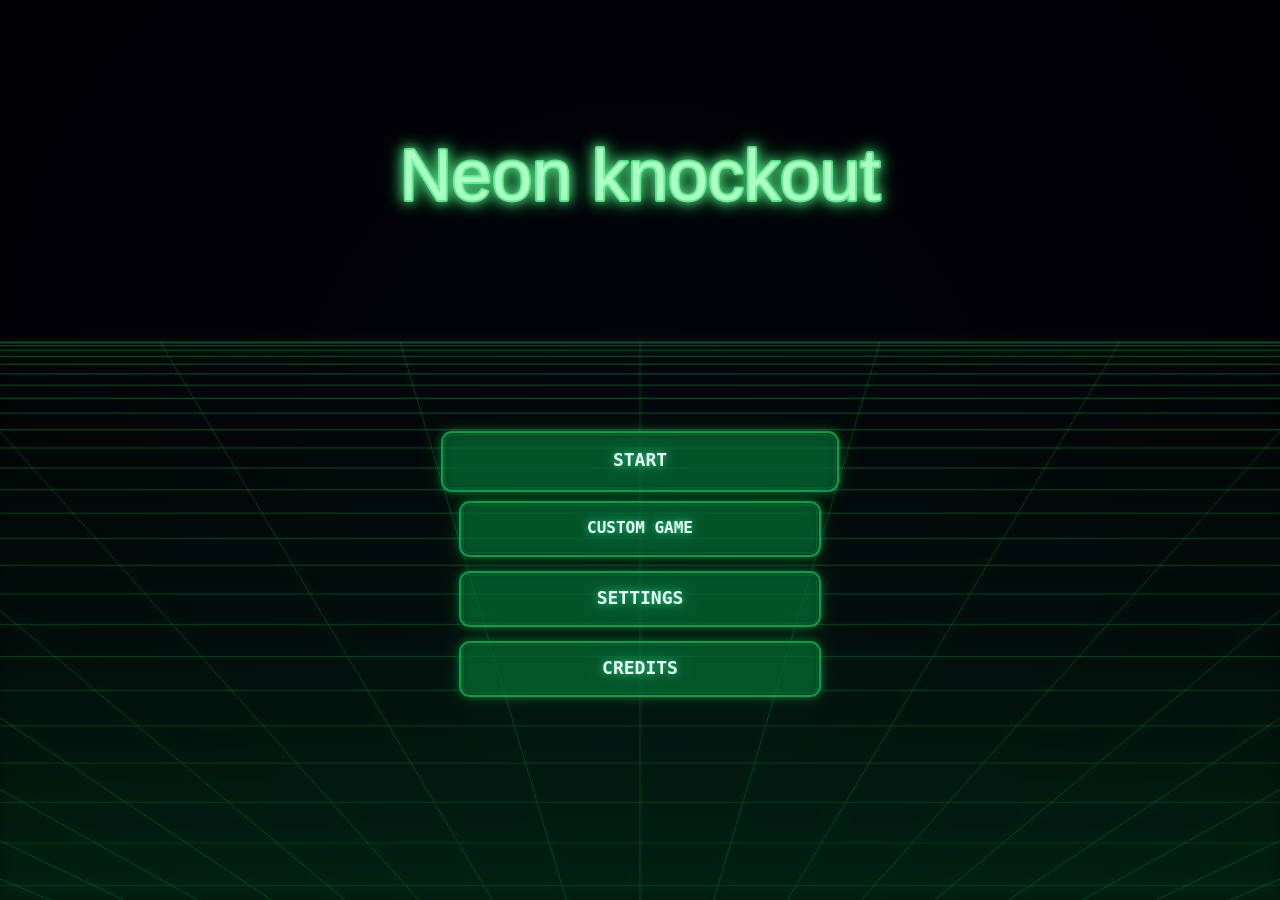
==== commit 41214b84: "Update index.html" ====
--- a/games/neon-knockout/index.html
+++ b/games/neon-knockout/index.html
@@ -370,7 +370,7 @@
     }
   }
   function isPhoneViewport(){
-    return hasCoarsePointer() && (Math.min(W, H) <= 560 || (W <= 980 && H <= 560));
+    return Math.min(W, H) <= 560 || (W <= 980 && H <= 560);
   }
   function isPhoneLandscapeViewport(){
     return isPhoneViewport() && W > H;
@@ -893,8 +893,15 @@
     ctx.stroke();
 
     ctx.fillStyle = hovered ? COL_NEON : COL_TEXT;
-    const btnFont = (String(b.label).length > 12) ? "600 15px ui-monospace, Menlo, Consolas, monospace" : "600 18px ui-monospace, Menlo, Consolas, monospace";
-    ctx.font = btnFont;
+    const label = String(b.label || "");
+    let fontPx = 18;
+    if (b.w <= 190 || label.length > 10) fontPx = 16;
+    if (b.w <= 150 || label.length > 12) fontPx = 14;
+    if (b.w <= 120 || label.length > 14) fontPx = 12;
+    if (isPhoneViewport()){
+      fontPx = Math.min(fontPx, label.length > 10 ? 12 : 14);
+    }
+    ctx.font = `600 ${fontPx}px ui-monospace, Menlo, Consolas, monospace`;
     ctx.textAlign = "center";
     ctx.textBaseline = "middle";
     const dy = pressed ? 1.5 : 0;
@@ -1695,10 +1702,11 @@
     const scaleByMin = minDim / 820;
     const compact = isPhoneViewport() || isShortViewport();
     const phoneLandscape = isPhoneLandscapeViewport();
-    const scaleByW = (W - (compact ? 28 : 72)) / 820;
+    const portraitCompact = compact && !phoneLandscape;
+    const scaleByW = (W - (portraitCompact ? 44 : compact ? 28 : 72)) / 820;
     const hudReserve = phoneLandscape ? 172 : compact ? 118 : isMobileCompactLayout() ? 170 : 230;
     const scaleByH = (H - hudReserve) / 520; // leave room for HUD + buttons
-    return clamp(Math.min(scaleByMin, scaleByW, scaleByH), phoneLandscape ? 0.42 : compact ? 0.48 : isMobileCompactLayout() ? 0.52 : 0.58, 1.2);
+    return clamp(Math.min(scaleByMin, scaleByW, scaleByH), phoneLandscape ? 0.42 : portraitCompact ? 0.40 : compact ? 0.48 : isMobileCompactLayout() ? 0.52 : 0.58, 1.2);
   }
   function getArenaLayout(scale=computeArenaScale()){
     const footballMode = isFootballMode();
@@ -1707,14 +1715,15 @@
     const circleStage = (!fieldMode && config.stage === "CIRCLE");
     const compact = isPhoneViewport() || isShortViewport();
     const phoneLandscape = isPhoneLandscapeViewport();
+    const portraitCompact = compact && !phoneLandscape;
     const plat = { x:0, y:0, w:0, h:0, cx:0, cy:0, radius:0, shape:"rect" };
 
     if (fieldMode){
       // Wide field-sport arena (east-west).
-      plat.w = Math.floor(clamp(W * (phoneLandscape ? 0.97 : compact ? 0.96 : 0.92), compact ? 420 : 520, W - (compact ? 18 : 44)));
-      plat.h = Math.floor(clamp(H * (phoneLandscape ? 0.36 : compact ? 0.42 : 0.46), phoneLandscape ? 150 : compact ? 180 : 230, Math.min(phoneLandscape ? 250 : compact ? 330 : 430, H - (phoneLandscape ? 110 : compact ? 120 : 210))));
+      plat.w = Math.floor(clamp(W * (phoneLandscape ? 0.97 : portraitCompact ? 0.84 : compact ? 0.96 : 0.92), portraitCompact ? 260 : compact ? 420 : 520, W - (portraitCompact ? 34 : compact ? 18 : 44)));
+      plat.h = Math.floor(clamp(H * (phoneLandscape ? 0.36 : portraitCompact ? 0.28 : compact ? 0.42 : 0.46), portraitCompact ? 130 : compact ? 180 : 230, Math.min(portraitCompact ? 210 : phoneLandscape ? 250 : compact ? 330 : 430, H - (portraitCompact ? 210 : phoneLandscape ? 110 : compact ? 120 : 210))));
       plat.x = Math.floor(W/2 - plat.w/2);
-      plat.y = Math.floor(H/2 - plat.h/2 + (phoneLandscape ? 2 : compact ? 10 : 26));
+      plat.y = Math.floor(H/2 - plat.h/2 + (phoneLandscape ? 2 : portraitCompact ? 44 : compact ? 10 : 26));
       plat.cx = plat.x + plat.w/2;
       plat.cy = plat.y + plat.h/2;
       plat.radius = 0;
@@ -4647,15 +4656,16 @@
     if (isSetupCompactLayout()){
       const phoneLandscape = isPhoneLandscapeViewport();
       const phoneViewport = isPhoneViewport();
-      const panelW = Math.min(760, Math.floor(W * 0.92));
-      const panelH = clamp(Math.floor(H - (phoneLandscape ? 38 : phoneViewport ? 78 : 150)), phoneLandscape ? 320 : 470, Math.max(phoneLandscape ? 320 : 470, H - (phoneLandscape ? 20 : 84)));
+      const narrow = W <= 430;
+      const panelW = Math.min(760, Math.floor(W * (narrow ? 0.96 : 0.92)));
+      const panelH = clamp(Math.floor(H - (phoneLandscape ? 38 : narrow ? 28 : phoneViewport ? 78 : 150)), phoneLandscape ? 320 : narrow ? 420 : 470, Math.max(phoneLandscape ? 320 : narrow ? 420 : 470, H - (phoneLandscape ? 20 : 84)));
       const px = Math.floor(W/2 - panelW/2);
       const py = Math.floor(phoneViewport
         ? clamp(phoneLandscape ? 14 : 28, 12, Math.max(12, H - panelH - 16))
         : clamp(H * 0.17, 84, Math.max(84, H - panelH - 36)));
       const pad = 18;
       const headerH = phoneViewport ? 12 : 34;
-      const footerH = phoneLandscape ? 72 : 88;
+      const footerH = phoneLandscape ? 72 : narrow ? 74 : 88;
       const viewX = px + pad;
       const viewY = py + headerH;
       const viewW = panelW - pad*2 - 8;
@@ -4749,6 +4759,7 @@
     if (!mapUnlocks.doors && config.stage === "DOORS") config.stage = "CLASSIC";
     const { panelW, panelH, px, py, pad, viewX, viewY, viewW, viewH } = getSetupLayout();
     const compact = isSetupCompactLayout();
+    const narrow = W <= 430;
 
     let y = viewY + (compact ? 6 : 0) - setupScrollY;
     function section(label){
@@ -4757,16 +4768,16 @@
     }
 
     function row(btns, cols=btns.length){
-      const gap = compact ? 8 : 12;
-      const rowInset = compact ? 6 : 0;
+      const gap = compact ? (narrow ? 6 : 8) : 12;
+      const rowInset = compact ? (narrow ? 8 : 6) : 0;
       const bw = (viewW - rowInset * 2 - gap*(cols-1)) / cols;
-      const bh = compact ? 38 : 46;
+      const bh = compact ? (narrow ? 34 : 38) : 46;
       let x = viewX + rowInset;
       for (const b of btns){
         addButton(b.id, x, y, bw, bh, b.label, b.onClick, b.enabled!==false, b.selected===true);
         x += bw + gap;
       }
-      y += bh + (compact ? 8 : 14);
+      y += bh + (compact ? (narrow ? 6 : 8) : 14);
     }
 
     // PLAYERS
@@ -4774,7 +4785,7 @@
       { id:"players_1p", label:"ONE PLAYER", onClick:()=>{ config.players=1; buildSetupUI(); beep(600,0.03,"square",0.03); }, enabled:true, selected:(config.players===1) },
       { id:"players_2p", label:"TWO PLAYER", onClick:()=>{ config.players=2; buildSetupUI(); beep(600,0.03,"square",0.03); }, enabled:true, selected:(config.players===2) }
     ], 2);
-    y += compact ? 8 : 16;
+    y += compact ? (narrow ? 6 : 8) : 16;
 
     // GAME TYPE
     section("MODE");
@@ -4783,7 +4794,7 @@
       { id:"mode_football", label:"FOOTBALL", onClick:()=>{ config.mode="FOOTBALL"; config.stage="CLASSIC"; buildSetupUI(); beep(620,0.04,"square",0.035); }, enabled:true, selected:(isFootballMode()) },
       { id:"mode_keepaway", label:"KEEP AWAY", onClick:()=>{ config.mode="KEEP_AWAY"; config.stage="CLASSIC"; buildSetupUI(); beep(600,0.04,"triangle",0.035); }, enabled:true, selected:(isKeepAwayMode()) }
     ], 3);
-    y += compact ? 1 : 4;
+    y += compact ? (narrow ? 0 : 1) : 4;
 
     // DIFFICULTY (single-player only)
     section("DIFFICULTY");
@@ -4792,7 +4803,7 @@
       { id:"diff_norm", label:"NORMAL", onClick:()=>{ config.difficulty="NORMAL"; buildSetupUI(); beep(520,0.03,"triangle",0.03); }, enabled:isSinglePlayerMode(), selected:(isSinglePlayerMode() && config.difficulty==="NORMAL") },
       { id:"diff_hard", label:"HARD", onClick:()=>{ config.difficulty="HARD"; buildSetupUI(); beep(520,0.03,"triangle",0.03); }, enabled:isSinglePlayerMode(), selected:(isSinglePlayerMode() && config.difficulty==="HARD") }
     ]);
-    y += compact ? 1 : 4;
+    y += compact ? (narrow ? 0 : 1) : 4;
 
     // STAGE
     const stageEnabled = isKnockoutMode();
@@ -4808,7 +4819,7 @@
       { id:"stage_doors", label:"DOORS", onClick:()=>{ if (!mapUnlocks.doors) return; config.stage="DOORS"; buildSetupUI(); beep(470,0.03,"square",0.03); }, enabled:(stageEnabled && mapUnlocks.doors), selected:(stageEnabled && config.stage==="DOORS") }
     ], 3);
 
-    y += compact ? 1 : 4;
+    y += compact ? (narrow ? 0 : 1) : 4;
     section("ROUND");
     row([
       { id:"ser_bo3", label:"3", onClick:()=>{ config.series="BO3"; buildSetupUI(); beep(480,0.03,"triangle",0.03); }, enabled:true, selected:(config.series==="BO3") },
@@ -4816,7 +4827,7 @@
       { id:"ser_bo9", label:"9", onClick:()=>{ config.series="BO9"; buildSetupUI(); beep(480,0.03,"triangle",0.03); }, enabled:true, selected:(config.series==="BO9") }
     ]);
 
-    y += compact ? 1 : 4;
+    y += compact ? (narrow ? 0 : 1) : 4;
     section("MODIFIERS");
 
     // SPEED
@@ -4833,19 +4844,19 @@
       { id:"mod_bouncy", label:"BOUNCY MODE", onClick:()=>{ config.modifier="BOUNCY"; buildSetupUI(); beep(560,0.03,"triangle",0.03); }, enabled:true, selected:(config.modifier==="BOUNCY") }
     ], 2);
 
-    y += compact ? 14 : 28;
-    const contentBottom = y + setupScrollY + 56;
+    y += compact ? (narrow ? 10 : 14) : 28;
+    const contentBottom = y + setupScrollY + (narrow ? 44 : 56);
     setupScrollMax = Math.max(0, contentBottom - (viewY + viewH));
     setupScrollY = clamp(setupScrollY, 0, setupScrollMax);
 
     // BACK / BEGIN (responsive width, no overlap on narrow viewports)
-    const footerGap = compact ? 10 : 14;
+    const footerGap = compact ? (narrow ? 8 : 10) : 14;
     const footerW = Math.min(viewW, 720);
     const footerX = Math.floor(viewX + (viewW - footerW) * 0.5);
     const bw2 = Math.floor((footerW - footerGap) / 2);
-    const bh2 = compact ? 46 : 58;
+    const bh2 = compact ? (narrow ? 42 : 46) : 58;
     const bx1 = footerX;
-    const by = py + panelH - bh2 - (compact ? 16 : 22);
+    const by = py + panelH - bh2 - (compact ? (narrow ? 12 : 16) : 22);
     addButton("setup_back", bx1, by, bw2, bh2, "BACK", () => { state = State.MENU; buildMenuUI(); beep(300,0.04,"square",0.03); });
     addButton("setup_begin", bx1 + bw2 + footerGap, by, bw2, bh2, "BEGIN", () => { startNewGame({ players: config.players, mode: config.mode, difficulty: config.difficulty, stage: config.stage, series: config.series, speed: config.speed, modifier: config.modifier }); beep(740,0.05,"triangle",0.04); });
   }
@@ -6048,10 +6059,11 @@
     const p2Pal = getTeamPalette(2);
     const compact = isPhoneViewport() || isShortViewport();
     const phoneLandscape = isPhoneLandscapeViewport();
-    const bw = Math.floor(clamp(p.w * (phoneLandscape ? 0.64 : compact ? 0.70 : 0.62), compact ? 280 : 340, compact ? 520 : 620));
+    const portraitCompact = compact && !phoneLandscape;
+    const bw = Math.floor(clamp(p.w * (phoneLandscape ? 0.64 : portraitCompact ? 0.82 : compact ? 0.70 : 0.62), portraitCompact ? 240 : compact ? 280 : 340, portraitCompact ? Math.min(W - 24, 420) : compact ? 520 : 620));
     const bh = phoneLandscape ? 36 : compact ? 42 : 48;
     const bx = Math.floor(W/2 - bw/2);
-    const by = Math.floor(Math.max(phoneLandscape ? 30 : compact ? 48 : 66, p.y - bh - (phoneLandscape ? 8 : compact ? 12 : 20)));
+    const by = Math.floor(portraitCompact ? 14 : Math.max(phoneLandscape ? 30 : compact ? 48 : 66, p.y - bh - (phoneLandscape ? 8 : compact ? 12 : 20)));
     const lx = Math.floor(bx + bw * 0.22);
     const rx = Math.floor(bx + bw * 0.78);
     const cx = Math.floor(bx + bw * 0.50);
@@ -6422,13 +6434,14 @@
 
     const compact = isPhoneViewport() || isShortViewport();
     const phoneLandscape = isPhoneLandscapeViewport();
+    const portraitCompact = compact && !phoneLandscape;
     const gap = compact ? 8 : 12;
     const totalW = Math.min(Math.floor(W * (compact ? 0.94 : 0.88)), Math.floor(game.platform.w * (compact ? 0.96 : 0.92)));
     const pauseW = clamp(Math.floor(totalW * (compact ? 0.20 : 0.22)), compact ? 74 : 110, compact ? 116 : 170);
     const bw = Math.floor((totalW - pauseW - gap*2) / 2);
-    const bh = phoneLandscape ? 30 : compact ? 36 : 44;
+    const bh = phoneLandscape ? 30 : portraitCompact ? 32 : compact ? 36 : 44;
     const x = Math.floor(W/2 - totalW/2);
-    const y = Math.floor(game.platform.y + game.platform.h + (phoneLandscape ? 4 : compact ? 12 : 22));
+    const y = Math.floor(game.platform.y + game.platform.h + (phoneLandscape ? 4 : portraitCompact ? 8 : compact ? 12 : 22));
 
     addButton("primary", x, y, bw, bh, "START", () => {
       if (isSinglePlayerMode()){
@@ -6548,22 +6561,23 @@
     ctx.fillStyle = "rgba(0,0,0,0.88)";
     ctx.fillRect(0, 0, W, H);
 
-    const pw = Math.min(compact ? 760 : 760, Math.floor(W * (compact ? 0.92 : 0.90)));
-    const ph = clamp(Math.floor(H * (compact ? 0.62 : 0.56)), compact ? 360 : 330, compact ? 520 : 460);
+    const narrow = W <= 430;
+    const pw = Math.min(compact ? 760 : 760, Math.floor(W * (narrow ? 0.94 : compact ? 0.92 : 0.90)));
+    const ph = clamp(Math.floor(H * (narrow ? 0.68 : compact ? 0.62 : 0.56)), narrow ? 340 : compact ? 360 : 330, narrow ? 500 : compact ? 520 : 460);
     const px = Math.floor(W/2 - pw/2);
-    const py = Math.floor(H/2 - ph/2);
-    const innerPad = compact ? 22 : 34;
+    const py = Math.floor(clamp(H/2 - ph/2, 16, Math.max(16, H - ph - 16)));
+    const innerPad = narrow ? 18 : compact ? 22 : 34;
     const bodyX = px + innerPad;
     const bodyW = pw - innerPad * 2;
-    const titleFont = compact ? 27 : 32;
-    const subtitleFont = compact ? 13 : 15;
-    const bodyFont = compact ? 12 : 14;
-    const titleY = py + (compact ? 46 : 52);
-    const subtitleY = py + (compact ? 78 : 84);
-    const tipsTop = py + (compact ? 112 : 126);
-    const lineHeight = compact ? 20 : 22;
-    const tipGap = compact ? 9 : 12;
-    const ctaY = py + ph - (compact ? 28 : 34);
+    const titleFont = narrow ? 22 : compact ? 27 : 32;
+    const subtitleFont = narrow ? 12 : compact ? 13 : 15;
+    const bodyFont = narrow ? 11 : compact ? 12 : 14;
+    const titleY = py + (narrow ? 38 : compact ? 46 : 52);
+    const subtitleY = py + (narrow ? 66 : compact ? 78 : 84);
+    const tipsTop = py + (narrow ? 96 : compact ? 112 : 126);
+    const lineHeight = narrow ? 17 : compact ? 20 : 22;
+    const tipGap = narrow ? 6 : compact ? 9 : 12;
+    const ctaY = py + ph - (narrow ? 24 : compact ? 28 : 34);
     drawPanel(px, py, pw, ph);
 
     ctx.textAlign = "center";
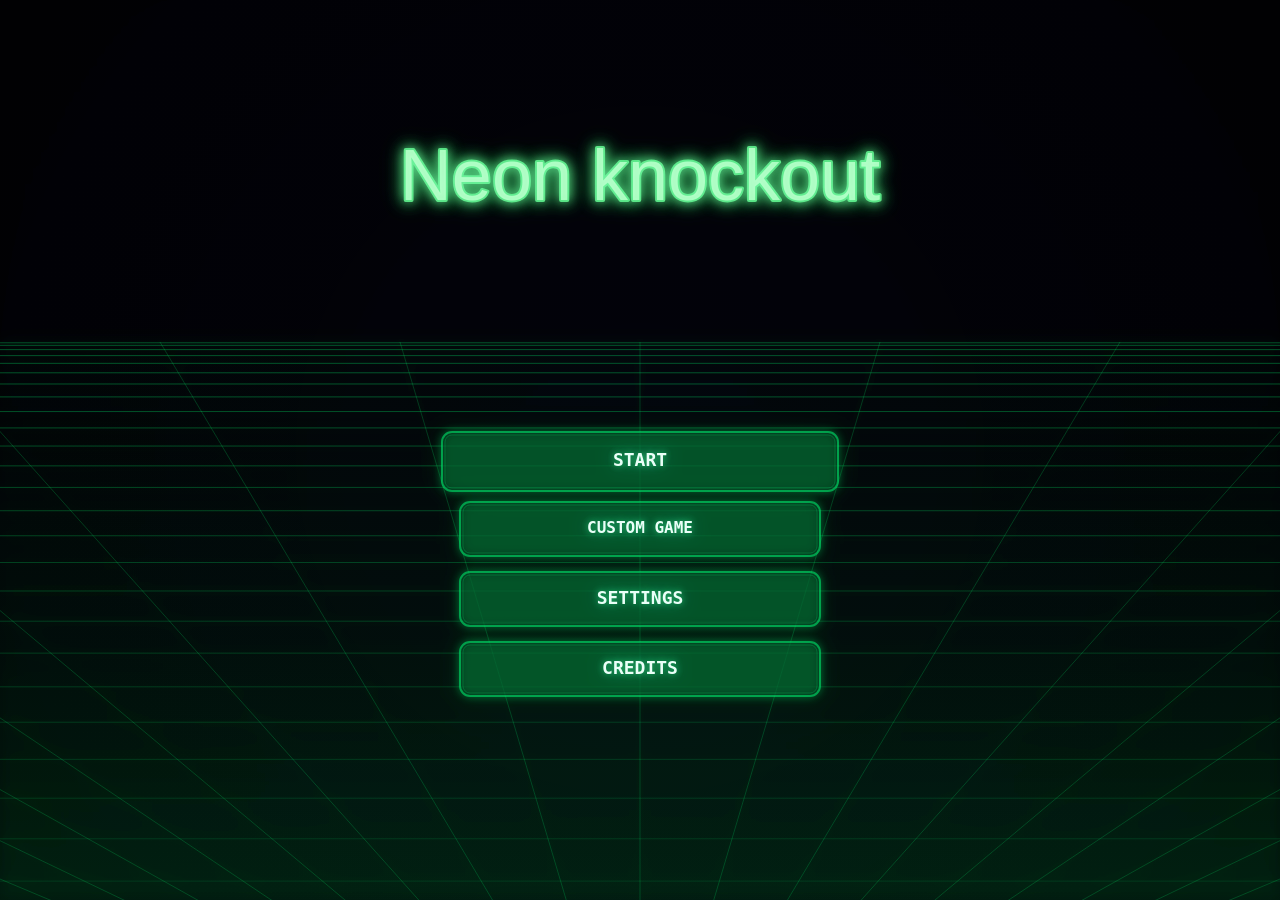
==== commit 557b5fde: "Update index.html" ====
--- a/games/neon-knockout/index.html
+++ b/games/neon-knockout/index.html
@@ -898,8 +898,9 @@
     if (b.w <= 190 || label.length > 10) fontPx = 16;
     if (b.w <= 150 || label.length > 12) fontPx = 14;
     if (b.w <= 120 || label.length > 14) fontPx = 12;
+    if (b.w <= 96 || label.length > 16) fontPx = 10;
     if (isPhoneViewport()){
-      fontPx = Math.min(fontPx, label.length > 10 ? 12 : 14);
+      fontPx = Math.min(fontPx, label.length > 10 ? 11 : 13);
     }
     ctx.font = `600 ${fontPx}px ui-monospace, Menlo, Consolas, monospace`;
     ctx.textAlign = "center";
@@ -1704,7 +1705,7 @@
     const phoneLandscape = isPhoneLandscapeViewport();
     const portraitCompact = compact && !phoneLandscape;
     const scaleByW = (W - (portraitCompact ? 44 : compact ? 28 : 72)) / 820;
-    const hudReserve = phoneLandscape ? 172 : compact ? 118 : isMobileCompactLayout() ? 170 : 230;
+    const hudReserve = phoneLandscape ? 172 : portraitCompact ? 148 : compact ? 118 : isMobileCompactLayout() ? 170 : 230;
     const scaleByH = (H - hudReserve) / 520; // leave room for HUD + buttons
     return clamp(Math.min(scaleByMin, scaleByW, scaleByH), phoneLandscape ? 0.42 : portraitCompact ? 0.40 : compact ? 0.48 : isMobileCompactLayout() ? 0.52 : 0.58, 1.2);
   }
@@ -1720,10 +1721,10 @@
 
     if (fieldMode){
       // Wide field-sport arena (east-west).
-      plat.w = Math.floor(clamp(W * (phoneLandscape ? 0.97 : portraitCompact ? 0.84 : compact ? 0.96 : 0.92), portraitCompact ? 260 : compact ? 420 : 520, W - (portraitCompact ? 34 : compact ? 18 : 44)));
-      plat.h = Math.floor(clamp(H * (phoneLandscape ? 0.36 : portraitCompact ? 0.28 : compact ? 0.42 : 0.46), portraitCompact ? 130 : compact ? 180 : 230, Math.min(portraitCompact ? 210 : phoneLandscape ? 250 : compact ? 330 : 430, H - (portraitCompact ? 210 : phoneLandscape ? 110 : compact ? 120 : 210))));
+      plat.w = Math.floor(clamp(W * (phoneLandscape ? 0.97 : portraitCompact ? 0.78 : compact ? 0.96 : 0.92), portraitCompact ? 240 : compact ? 420 : 520, W - (portraitCompact ? 48 : compact ? 18 : 44)));
+      plat.h = Math.floor(clamp(H * (phoneLandscape ? 0.36 : portraitCompact ? 0.22 : compact ? 0.42 : 0.46), portraitCompact ? 110 : compact ? 180 : 230, Math.min(portraitCompact ? 170 : phoneLandscape ? 250 : compact ? 330 : 430, H - (portraitCompact ? 240 : phoneLandscape ? 110 : compact ? 120 : 210))));
       plat.x = Math.floor(W/2 - plat.w/2);
-      plat.y = Math.floor(H/2 - plat.h/2 + (phoneLandscape ? 2 : portraitCompact ? 44 : compact ? 10 : 26));
+      plat.y = Math.floor(H/2 - plat.h/2 + (phoneLandscape ? 2 : portraitCompact ? 72 : compact ? 10 : 26));
       plat.cx = plat.x + plat.w/2;
       plat.cy = plat.y + plat.h/2;
       plat.radius = 0;
@@ -4623,16 +4624,16 @@
     const phonePortrait = isPhoneViewport() && !phoneLandscape;
     const compact = isShortViewport() || isPhoneViewport();
     const bw = Math.min(
-      phoneLandscape ? 250 : phonePortrait ? 296 : compact ? 320 : 360,
-      Math.floor(W * (phoneLandscape ? 0.42 : phonePortrait ? 0.72 : compact ? 0.56 : 0.50))
+      phoneLandscape ? 250 : phonePortrait ? 272 : compact ? 320 : 360,
+      Math.floor(W * (phoneLandscape ? 0.42 : phonePortrait ? 0.66 : compact ? 0.56 : 0.50))
     );
-    const bh = phoneLandscape ? 34 : phonePortrait ? 42 : compact ? 46 : 54;
+    const bh = phoneLandscape ? 34 : phonePortrait ? 38 : compact ? 46 : 54;
     const x = Math.floor(W/2 - bw/2);
-    let y = Math.floor(H * (phoneLandscape ? 0.25 : phonePortrait ? 0.33 : compact ? 0.40 : 0.48));
+    let y = Math.floor(H * (phoneLandscape ? 0.25 : phonePortrait ? 0.27 : compact ? 0.40 : 0.48));
     const quickW = Math.floor(bw * (phoneLandscape ? 1.00 : 1.10));
     const quickH = Math.floor(bh * (phoneLandscape ? 1.00 : 1.10));
     const quickX = Math.floor(W/2 - quickW/2);
-    const rowGap = phoneLandscape ? 42 : phonePortrait ? 50 : compact ? 58 : 70;
+    const rowGap = phoneLandscape ? 42 : phonePortrait ? 44 : compact ? 58 : 70;
 
     addButton("quick", quickX, y, quickW, quickH, "START", () => {
       startNewGame({ players:1, mode:"KNOCKOUT", difficulty:"NORMAL", stage:"CLASSIC", series:"BO3", speed:"1X", modifier:"STANDARD" });
@@ -4658,14 +4659,14 @@
       const phoneViewport = isPhoneViewport();
       const narrow = W <= 430;
       const panelW = Math.min(760, Math.floor(W * (narrow ? 0.96 : 0.92)));
-      const panelH = clamp(Math.floor(H - (phoneLandscape ? 38 : narrow ? 28 : phoneViewport ? 78 : 150)), phoneLandscape ? 320 : narrow ? 420 : 470, Math.max(phoneLandscape ? 320 : narrow ? 420 : 470, H - (phoneLandscape ? 20 : 84)));
+      const panelH = clamp(Math.floor(H - (phoneLandscape ? 38 : narrow ? 18 : phoneViewport ? 78 : 150)), phoneLandscape ? 320 : narrow ? 350 : 470, Math.max(phoneLandscape ? 320 : narrow ? 350 : 470, H - (phoneLandscape ? 20 : 34)));
       const px = Math.floor(W/2 - panelW/2);
       const py = Math.floor(phoneViewport
-        ? clamp(phoneLandscape ? 14 : 28, 12, Math.max(12, H - panelH - 16))
+        ? clamp(phoneLandscape ? 14 : 18, 10, Math.max(10, H - panelH - 10))
         : clamp(H * 0.17, 84, Math.max(84, H - panelH - 36)));
-      const pad = 18;
+      const pad = narrow ? 14 : 18;
       const headerH = phoneViewport ? 12 : 34;
-      const footerH = phoneLandscape ? 72 : narrow ? 74 : 88;
+      const footerH = phoneLandscape ? 72 : narrow ? 62 : 88;
       const viewX = px + pad;
       const viewY = py + headerH;
       const viewW = panelW - pad*2 - 8;
@@ -4948,25 +4949,26 @@
 
 function buildPauseUI(){
     ui.pauseButtons = [];
-    const panelW = Math.min(560, Math.floor(W * 0.78));
-    const panelH = 412;
-    const bw = Math.min(360, Math.floor(panelW * 0.70));
-    const bh = 52;
+    const compact = isPhoneViewport() || isShortViewport();
+    const panelW = Math.min(560, Math.floor(W * (compact ? 0.88 : 0.78)));
+    const panelH = compact ? 320 : 412;
+    const bw = Math.min(compact ? 300 : 360, Math.floor(panelW * (compact ? 0.74 : 0.70)));
+    const bh = compact ? 42 : 52;
     const x = Math.floor(W/2 - bw/2);
     const py = Math.floor(H/2 - panelH/2);
-    let y = py + 120;
+    let y = py + (compact ? 88 : 120);
 
     const add = (id, yy, label, onClick) =>
       ui.pauseButtons.push({ id, x, y: yy, w: bw, h: bh, label, onClick, enabled: true });
 
-    add("pause_resume", y, "RESUME", () => resumeGame()); y += 62;
+    add("pause_resume", y, "RESUME", () => resumeGame()); y += compact ? 50 : 62;
     add("pause_restart_round", y, "RESTART ROUND", () => {
       if (state !== State.PAUSE) return;
       resetMatch();
       beep(360, 0.05, "square", 0.035);
       resumeGame();
-    }); y += 62;
-    add("pause_settings", y, "SETTINGS", () => { settingsBackState = State.PAUSE; helpBackState = null; state = State.SETTINGS; ui.buttons = []; buildSettingsUI(); }); y += 62;
+    }); y += compact ? 50 : 62;
+    add("pause_settings", y, "SETTINGS", () => { settingsBackState = State.PAUSE; helpBackState = null; state = State.SETTINGS; ui.buttons = []; buildSettingsUI(); }); y += compact ? 50 : 62;
     add("pause_menu", y, "MAIN MENU", () => { paused = false; settingsBackState = null; helpBackState = null; ui.pauseButtons = []; goTo(State.MENU); });
   }
 
@@ -6063,7 +6065,7 @@
     const bw = Math.floor(clamp(p.w * (phoneLandscape ? 0.64 : portraitCompact ? 0.82 : compact ? 0.70 : 0.62), portraitCompact ? 240 : compact ? 280 : 340, portraitCompact ? Math.min(W - 24, 420) : compact ? 520 : 620));
     const bh = phoneLandscape ? 36 : compact ? 42 : 48;
     const bx = Math.floor(W/2 - bw/2);
-    const by = Math.floor(portraitCompact ? 14 : Math.max(phoneLandscape ? 30 : compact ? 48 : 66, p.y - bh - (phoneLandscape ? 8 : compact ? 12 : 20)));
+    const by = Math.floor(portraitCompact ? 6 : Math.max(phoneLandscape ? 30 : compact ? 48 : 66, p.y - bh - (phoneLandscape ? 8 : compact ? 12 : 20)));
     const lx = Math.floor(bx + bw * 0.22);
     const rx = Math.floor(bx + bw * 0.78);
     const cx = Math.floor(bx + bw * 0.50);
@@ -6563,7 +6565,7 @@
 
     const narrow = W <= 430;
     const pw = Math.min(compact ? 760 : 760, Math.floor(W * (narrow ? 0.94 : compact ? 0.92 : 0.90)));
-    const ph = clamp(Math.floor(H * (narrow ? 0.68 : compact ? 0.62 : 0.56)), narrow ? 340 : compact ? 360 : 330, narrow ? 500 : compact ? 520 : 460);
+    const ph = clamp(Math.floor(H * (narrow ? 0.58 : compact ? 0.62 : 0.56)), narrow ? 290 : compact ? 360 : 330, narrow ? 420 : compact ? 520 : 460);
     const px = Math.floor(W/2 - pw/2);
     const py = Math.floor(clamp(H/2 - ph/2, 16, Math.max(16, H - ph - 16)));
     const innerPad = narrow ? 18 : compact ? 22 : 34;
@@ -6572,12 +6574,12 @@
     const titleFont = narrow ? 22 : compact ? 27 : 32;
     const subtitleFont = narrow ? 12 : compact ? 13 : 15;
     const bodyFont = narrow ? 11 : compact ? 12 : 14;
-    const titleY = py + (narrow ? 38 : compact ? 46 : 52);
-    const subtitleY = py + (narrow ? 66 : compact ? 78 : 84);
-    const tipsTop = py + (narrow ? 96 : compact ? 112 : 126);
-    const lineHeight = narrow ? 17 : compact ? 20 : 22;
-    const tipGap = narrow ? 6 : compact ? 9 : 12;
-    const ctaY = py + ph - (narrow ? 24 : compact ? 28 : 34);
+    const titleY = py + (narrow ? 30 : compact ? 46 : 52);
+    const subtitleY = py + (narrow ? 54 : compact ? 78 : 84);
+    const tipsTop = py + (narrow ? 78 : compact ? 112 : 126);
+    const lineHeight = narrow ? 15 : compact ? 20 : 22;
+    const tipGap = narrow ? 4 : compact ? 9 : 12;
+    const ctaY = py + ph - (narrow ? 18 : compact ? 28 : 34);
     drawPanel(px, py, pw, ph);
 
     ctx.textAlign = "center";
@@ -7162,8 +7164,9 @@
     ctx.restore();
 
     // bordered pause panel
-    const panelW = Math.min(560, Math.floor(W * 0.78));
-    const panelH = 412;
+    const compact = isPhoneViewport() || isShortViewport();
+    const panelW = Math.min(560, Math.floor(W * (compact ? 0.88 : 0.78)));
+    const panelH = compact ? 320 : 412;
     const px = Math.floor(W/2 - panelW/2);
     const py = Math.floor(H/2 - panelH/2);
 
@@ -7172,11 +7175,11 @@
     ctx.save();
     ctx.textAlign = "center";
     ctx.textBaseline = "middle";
-    ctx.font = "800 44px ui-monospace, Menlo, Consolas, monospace";
+    ctx.font = compact ? "800 30px ui-monospace, Menlo, Consolas, monospace" : "800 44px ui-monospace, Menlo, Consolas, monospace";
     ctx.fillStyle = COL_NEON;
     ctx.shadowColor = "rgba(0,228,102,0.75)";
     ctx.shadowBlur = 18;
-    ctx.fillText("PAUSED", W/2, py + 64);
+    ctx.fillText("PAUSED", W/2, py + (compact ? 46 : 64));
     ctx.restore();
 
     if (!ui.buttons || ui.buttons.length === 0) buildPauseUI();
